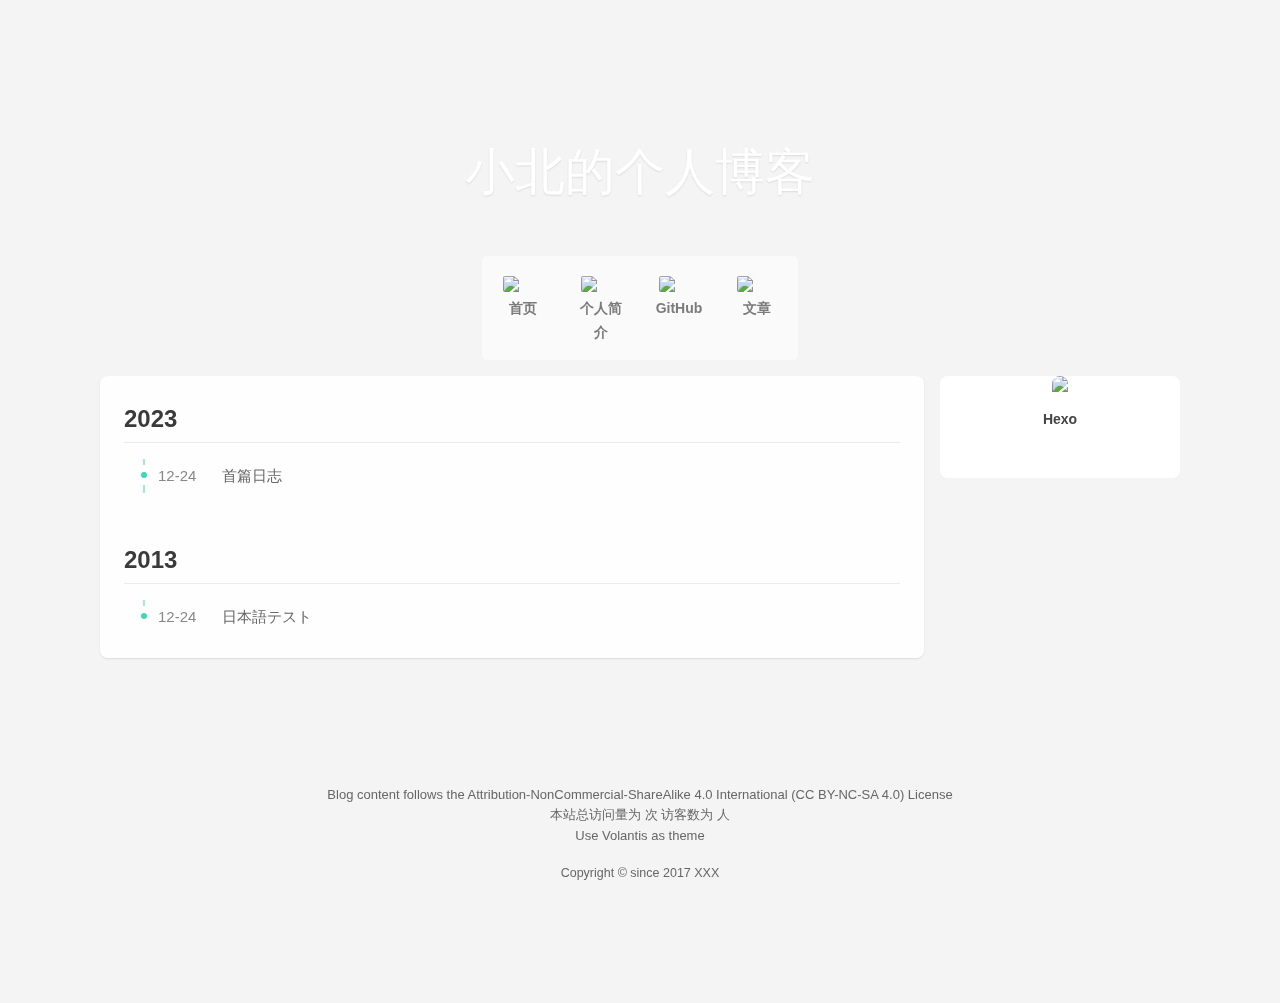
==== archives/index.html @ d3a30314 "Site updated: 2023-12-08 23:53:40" ====
<!DOCTYPE html>
<html lang="en">
    <head hexo-theme='https://github.com/volantis-x/hexo-theme-volantis/#5.8.0'>
  <meta name="generator" content="Hexo 5.4.2">
  <meta name="Volantis" content="5.8.0">
  <meta charset="utf-8">
  <!-- SEO相关 -->
  <meta name="robots" content="noindex,follow">
  <link rel="canonical" href="http://yoursite.com/archives/"/>
  <!-- 渲染优化 -->
    <meta http-equiv='x-dns-prefetch-control' content='on' />
      <link rel='dns-prefetch' href='https://unpkg.com'>
      <link rel="preconnect" href="https://unpkg.com" crossorigin>
  <meta name="renderer" content="webkit">
  <meta name="force-rendering" content="webkit">
  <meta http-equiv="X-UA-Compatible" content="IE=Edge,chrome=1">
    <meta http-equiv="Content-Security-Policy" content=" default-src 'self' https:; block-all-mixed-content; base-uri 'self' https:; form-action 'self' https:; worker-src 'self' https:; connect-src 'self' https: *; img-src 'self' data: https: *; media-src 'self' https: *; font-src 'self' data: https: *; frame-src 'self' https: *; manifest-src 'self' https: *; child-src https:; script-src 'self' https: 'unsafe-inline' *; style-src 'self' https: 'unsafe-inline' *; ">
  <meta name="HandheldFriendly" content="True" >
  <meta name="apple-mobile-web-app-capable" content="yes">
  <meta name="viewport" content="width=device-width, initial-scale=1, maximum-scale=5">
  <meta content="black-translucent" name="apple-mobile-web-app-status-bar-style">
  <meta content="telephone=no" name="format-detection">
  <!-- import head_begin begin -->
  <!-- import head_begin end -->
  <!-- Custom Files headBegin begin-->
  
  <!-- Custom Files headBegin end-->
  <!-- front-matter head_begin begin -->
  <!-- front-matter head_begin end -->
  <link rel="preload" href="/css/style.css" as="style">
  <link rel="preload" href="https://unpkg.com/volantis-static@0.0.1654736714924/media/fonts/VarelaRound/VarelaRound-Regular.ttf" as="font" type="font/ttf" crossorigin="anonymous">
<link rel="preload" href="https://unpkg.com/volantis-static@0.0.1654736714924/media/fonts/UbuntuMono/UbuntuMono-Regular.ttf" as="font" type="font/ttf" crossorigin="anonymous">

  <!-- feed -->
  <!-- 页面元数据 -->
  <title>Archive - Hexo</title>
  <meta name="keywords" content="null">
  <meta desc name="description" content="test description - John Doe - Hexo">
  
<meta property="og:type" content="website">
<meta property="og:title" content="Hexo">
<meta property="og:url" content="http://yoursite.com/archives/index.html">
<meta property="og:site_name" content="Hexo">
<meta property="og:description" content="test description">
<meta property="og:locale" content="en_US">
<meta property="og:image" content="https://unpkg.com/volantis-static@0.0.1654736714924/media/org.volantis/blog/favicon/android-chrome-192x192.png">
<meta property="article:author" content="John Doe">
<meta name="twitter:card" content="summary">
<meta name="twitter:image" content="https://unpkg.com/volantis-static@0.0.1654736714924/media/org.volantis/blog/favicon/android-chrome-192x192.png">
  <style>
    /* 首屏样式 */
    #safearea {
  display: none;
}
:root {
  --color-site-body: #f4f4f4;
  --color-site-bg: #f4f4f4;
  --color-site-inner: #fff;
  --color-site-footer: #666;
  --color-card: #fff;
  --color-text: #444;
  --color-block: #f6f6f6;
  --color-inlinecode: #c74f00;
  --color-codeblock: #fff7ea;
  --color-h1: #3a3a3a;
  --color-h2: #3a3a3a;
  --color-h3: #333;
  --color-h4: #444;
  --color-h5: #555;
  --color-h6: #666;
  --color-p: #444;
  --color-list: #666;
  --color-list-hl: #30ad91;
  --color-meta: #888;
  --color-read-bkg: #e0d8c8;
  --color-read-post: #f8f1e2;
  --color-copyright-bkg: #f5f5f5;
}
* {
  box-sizing: border-box;
  -webkit-box-sizing: border-box;
  -moz-box-sizing: border-box;
  outline: none;
  margin: 0;
  padding: 0;
}
*::-webkit-scrollbar {
  height: 4px;
  width: 4px;
}
*::-webkit-scrollbar-track-piece {
  background: transparent;
}
*::-webkit-scrollbar-thumb {
  background: #3dd9b6;
  cursor: pointer;
  border-radius: 2px;
  -webkit-border-radius: 2px;
}
*::-webkit-scrollbar-thumb:hover {
  background: #ff5722;
}
html {
  color: var(--color-text);
  width: 100%;
  height: 100%;
  font-family: UbuntuMono, "Varela Round", "PingFang SC", "Microsoft YaHei", Helvetica, Arial, Menlo, Monaco, monospace, sans-serif;
  font-size: 16px;
}
html >::-webkit-scrollbar {
  height: 4px;
  width: 4px;
}
html >::-webkit-scrollbar-track-piece {
  background: transparent;
}
html >::-webkit-scrollbar-thumb {
  background: #54b5a0 linear-gradient(45deg, rgba(255,255,255,0.4) 25%, transparent 25%, transparent 50%, rgba(255,255,255,0.4) 50%, rgba(255,255,255,0.4) 75%, transparent 75%, transparent);
  cursor: pointer;
  border-radius: 2px;
  -webkit-border-radius: 2px;
}
html >::-webkit-scrollbar-thumb:hover {
  background: #54b5a0 linear-gradient(45deg, rgba(255,255,255,0.4) 25%, transparent 25%, transparent 50%, rgba(255,255,255,0.4) 50%, rgba(255,255,255,0.4) 75%, transparent 75%, transparent);
}
body {
  background-color: var(--color-site-body);
  text-rendering: optimizelegibility;
  -webkit-tap-highlight-color: rgba(0,0,0,0);
  line-height: 1.6;
  -webkit-text-size-adjust: 100%;
  -ms-text-size-adjust: 100%;
}
body.modal-active {
  overflow: hidden;
}
@media screen and (max-width: 680px) {
  body.modal-active {
    position: fixed;
    top: 0;
    right: 0;
    bottom: 0;
    left: 0;
  }
}
a {
  color: #2092ec;
  cursor: pointer;
  text-decoration: none;
  transition: all 0.28s ease;
  -webkit-transition: all 0.28s ease;
  -khtml-transition: all 0.28s ease;
  -moz-transition: all 0.28s ease;
  -o-transition: all 0.28s ease;
  -ms-transition: all 0.28s ease;
}
a:hover {
  color: #ff5722;
}
a:active,
a:hover {
  outline: 0;
}
ul,
ol {
  padding-left: 0;
}
ul li,
ol li {
  list-style: none;
}
header {
  display: -webkit-box /* OLD - iOS 6-, Safari 3.1-6 */;
  display: -moz-box /* OLD - Firefox 19- (buggy but mostly works) */;
  display: block;
}
img {
  border: 0;
  background: none;
  max-width: 100%;
}
svg:not(:root) {
  overflow: hidden;
}
hr {
  -moz-box-sizing: content-box;
  box-sizing: content-box;
  -webkit-box-sizing: content-box;
  -moz-box-sizing: content-box;
  height: 0;
  border: 0;
  border-radius: 1px;
  -webkit-border-radius: 1px;
  border-bottom: 1px solid rgba(68,68,68,0.1);
}
button,
input {
  color: inherit;
  font: inherit;
  margin: 0;
}
button {
  overflow: visible;
  text-transform: none;
  -webkit-appearance: button;
  cursor: pointer;
}
@supports (backdrop-filter: blur(20px)) {
  .blur {
    background: rgba(255,255,255,0.9) !important;
    backdrop-filter: saturate(200%) blur(20px);
  }
}
.shadow {
  box-shadow: 0 1px 2px 0px rgba(0,0,0,0.1);
  -webkit-box-shadow: 0 1px 2px 0px rgba(0,0,0,0.1);
}
.shadow.floatable {
  transition: all 0.28s ease;
  -webkit-transition: all 0.28s ease;
  -khtml-transition: all 0.28s ease;
  -moz-transition: all 0.28s ease;
  -o-transition: all 0.28s ease;
  -ms-transition: all 0.28s ease;
}
.shadow.floatable:hover {
  box-shadow: 0 2px 4px 0px rgba(0,0,0,0.1), 0 4px 8px 0px rgba(0,0,0,0.1), 0 8px 16px 0px rgba(0,0,0,0.1);
  -webkit-box-shadow: 0 2px 4px 0px rgba(0,0,0,0.1), 0 4px 8px 0px rgba(0,0,0,0.1), 0 8px 16px 0px rgba(0,0,0,0.1);
}
#l_cover {
  min-height: 64px;
}
.cover-wrapper {
  top: 0;
  left: 0;
  max-width: 100%;
  height: 100vh;
  display: -webkit-box /* OLD - iOS 6-, Safari 3.1-6 */;
  display: -moz-box /* OLD - Firefox 19- (buggy but mostly works) */;
  display: -ms-flexbox /* TWEENER - IE 10 */;
  display: -webkit-flex /* NEW - Chrome */;
  display: flex /* NEW, Spec - Opera 12.1, Firefox 20+ */;
  display: flex;
  flex-wrap: nowrap;
  -webkit-flex-wrap: nowrap;
  -khtml-flex-wrap: nowrap;
  -moz-flex-wrap: nowrap;
  -o-flex-wrap: nowrap;
  -ms-flex-wrap: nowrap;
  -webkit-box-direction: normal;
  -moz-box-direction: normal;
  -webkit-box-orient: vertical;
  -moz-box-orient: vertical;
  -webkit-flex-direction: column;
  -ms-flex-direction: column;
  flex-direction: column;
  align-items: center;
  align-self: center;
  align-content: center;
  color: var(--color-site-inner);
  padding: 0 16px;
  user-select: none;
  -webkit-user-select: none;
  -moz-user-select: none;
  -ms-user-select: none;
  position: relative;
  overflow: hidden;
  margin-bottom: -100px;
}
.cover-wrapper .cover-bg {
  position: absolute;
  width: 100%;
  height: 100%;
  background-position: center;
  background-size: cover;
  -webkit-background-size: cover;
  -moz-background-size: cover;
}
.cover-wrapper .cover-bg.lazyload:not(.loaded) {
  opacity: 0;
  -webkit-opacity: 0;
  -moz-opacity: 0;
}
.cover-wrapper .cover-bg.lazyload.loaded {
  animation-delay: 0s;
  animation-duration: 0.5s;
  animation-fill-mode: forwards;
  animation-timing-function: ease-out;
  animation-name: fadeIn;
}
@-moz-keyframes fadeIn {
  0% {
    opacity: 0;
    -webkit-opacity: 0;
    -moz-opacity: 0;
    filter: blur(12px);
    transform: scale(1.02);
    -webkit-transform: scale(1.02);
    -khtml-transform: scale(1.02);
    -moz-transform: scale(1.02);
    -o-transform: scale(1.02);
    -ms-transform: scale(1.02);
  }
  100% {
    opacity: 1;
    -webkit-opacity: 1;
    -moz-opacity: 1;
  }
}
@-webkit-keyframes fadeIn {
  0% {
    opacity: 0;
    -webkit-opacity: 0;
    -moz-opacity: 0;
    filter: blur(12px);
    transform: scale(1.02);
    -webkit-transform: scale(1.02);
    -khtml-transform: scale(1.02);
    -moz-transform: scale(1.02);
    -o-transform: scale(1.02);
    -ms-transform: scale(1.02);
  }
  100% {
    opacity: 1;
    -webkit-opacity: 1;
    -moz-opacity: 1;
  }
}
@-o-keyframes fadeIn {
  0% {
    opacity: 0;
    -webkit-opacity: 0;
    -moz-opacity: 0;
    filter: blur(12px);
    transform: scale(1.02);
    -webkit-transform: scale(1.02);
    -khtml-transform: scale(1.02);
    -moz-transform: scale(1.02);
    -o-transform: scale(1.02);
    -ms-transform: scale(1.02);
  }
  100% {
    opacity: 1;
    -webkit-opacity: 1;
    -moz-opacity: 1;
  }
}
@keyframes fadeIn {
  0% {
    opacity: 0;
    -webkit-opacity: 0;
    -moz-opacity: 0;
    filter: blur(12px);
    transform: scale(1.02);
    -webkit-transform: scale(1.02);
    -khtml-transform: scale(1.02);
    -moz-transform: scale(1.02);
    -o-transform: scale(1.02);
    -ms-transform: scale(1.02);
  }
  100% {
    opacity: 1;
    -webkit-opacity: 1;
    -moz-opacity: 1;
  }
}
.cover-wrapper .cover-body {
  z-index: 1;
  position: relative;
  width: 100%;
  height: 100%;
}
.cover-wrapper#full {
  height: calc(100vh + 100px);
  padding-bottom: 100px;
}
.cover-wrapper#half {
  max-height: 640px;
  min-height: 400px;
  height: calc(36vh - 64px + 200px);
}
.cover-wrapper #scroll-down {
  width: 100%;
  height: 64px;
  position: absolute;
  bottom: 100px;
  text-align: center;
  cursor: pointer;
}
.cover-wrapper #scroll-down .scroll-down-effects {
  color: #fff;
  font-size: 24px;
  line-height: 64px;
  position: absolute;
  width: 24px;
  left: calc(50% - 12px);
  text-shadow: 0 1px 2px rgba(0,0,0,0.1);
  animation: scroll-down-effect 1.5s infinite;
  -webkit-animation: scroll-down-effect 1.5s infinite;
  -khtml-animation: scroll-down-effect 1.5s infinite;
  -moz-animation: scroll-down-effect 1.5s infinite;
  -o-animation: scroll-down-effect 1.5s infinite;
  -ms-animation: scroll-down-effect 1.5s infinite;
}
@-moz-keyframes scroll-down-effect {
  0% {
    top: 0;
    opacity: 1;
    -webkit-opacity: 1;
    -moz-opacity: 1;
  }
  50% {
    top: -16px;
    opacity: 0.4;
    -webkit-opacity: 0.4;
    -moz-opacity: 0.4;
  }
  100% {
    top: 0;
    opacity: 1;
    -webkit-opacity: 1;
    -moz-opacity: 1;
  }
}
@-webkit-keyframes scroll-down-effect {
  0% {
    top: 0;
    opacity: 1;
    -webkit-opacity: 1;
    -moz-opacity: 1;
  }
  50% {
    top: -16px;
    opacity: 0.4;
    -webkit-opacity: 0.4;
    -moz-opacity: 0.4;
  }
  100% {
    top: 0;
    opacity: 1;
    -webkit-opacity: 1;
    -moz-opacity: 1;
  }
}
@-o-keyframes scroll-down-effect {
  0% {
    top: 0;
    opacity: 1;
    -webkit-opacity: 1;
    -moz-opacity: 1;
  }
  50% {
    top: -16px;
    opacity: 0.4;
    -webkit-opacity: 0.4;
    -moz-opacity: 0.4;
  }
  100% {
    top: 0;
    opacity: 1;
    -webkit-opacity: 1;
    -moz-opacity: 1;
  }
}
@keyframes scroll-down-effect {
  0% {
    top: 0;
    opacity: 1;
    -webkit-opacity: 1;
    -moz-opacity: 1;
  }
  50% {
    top: -16px;
    opacity: 0.4;
    -webkit-opacity: 0.4;
    -moz-opacity: 0.4;
  }
  100% {
    top: 0;
    opacity: 1;
    -webkit-opacity: 1;
    -moz-opacity: 1;
  }
}
.cover-wrapper .cover-body {
  margin-top: 64px;
  margin-bottom: 100px;
}
.cover-wrapper .cover-body,
.cover-wrapper .cover-body .top,
.cover-wrapper .cover-body .bottom {
  display: -webkit-box /* OLD - iOS 6-, Safari 3.1-6 */;
  display: -moz-box /* OLD - Firefox 19- (buggy but mostly works) */;
  display: -ms-flexbox /* TWEENER - IE 10 */;
  display: -webkit-flex /* NEW - Chrome */;
  display: flex /* NEW, Spec - Opera 12.1, Firefox 20+ */;
  display: flex;
  -webkit-box-direction: normal;
  -moz-box-direction: normal;
  -webkit-box-orient: vertical;
  -moz-box-orient: vertical;
  -webkit-flex-direction: column;
  -ms-flex-direction: column;
  flex-direction: column;
  align-items: center;
  justify-content: center;
  -webkit-justify-content: center;
  -khtml-justify-content: center;
  -moz-justify-content: center;
  -o-justify-content: center;
  -ms-justify-content: center;
  max-width: 100%;
}
.cover-wrapper .cover-body .bottom {
  margin-top: 32px;
}
.cover-wrapper .cover-body .title {
  font-family: "Varela Round", "PingFang SC", "Microsoft YaHei", Helvetica, Arial, Helvetica, monospace;
  font-size: 3.125rem;
  line-height: 1.2;
  text-shadow: 0 1px 2px rgba(0,0,0,0.1);
}
.cover-wrapper .cover-body .subtitle {
  font-size: 20px;
}
.cover-wrapper .cover-body .logo {
  max-height: 120px;
  max-width: calc(100% - 4 * 16px);
}
@media screen and (min-height: 1024px) {
  .cover-wrapper .cover-body .title {
    font-size: 3rem;
  }
  .cover-wrapper .cover-body .subtitle {
    font-size: 1.05rem;
  }
  .cover-wrapper .cover-body .logo {
    max-height: 150px;
  }
}
.cover-wrapper .cover-body .m_search {
  position: relative;
  max-width: calc(100% - 16px);
  width: 320px;
  vertical-align: middle;
}
.cover-wrapper .cover-body .m_search .form {
  position: relative;
  display: -webkit-box /* OLD - iOS 6-, Safari 3.1-6 */;
  display: -moz-box /* OLD - Firefox 19- (buggy but mostly works) */;
  display: block;
  width: 100%;
}
.cover-wrapper .cover-body .m_search .icon,
.cover-wrapper .cover-body .m_search .input {
  transition: all 0.28s ease;
  -webkit-transition: all 0.28s ease;
  -khtml-transition: all 0.28s ease;
  -moz-transition: all 0.28s ease;
  -o-transition: all 0.28s ease;
  -ms-transition: all 0.28s ease;
}
.cover-wrapper .cover-body .m_search .icon {
  position: absolute;
  display: -webkit-box /* OLD - iOS 6-, Safari 3.1-6 */;
  display: -moz-box /* OLD - Firefox 19- (buggy but mostly works) */;
  display: block;
  line-height: 2.5rem;
  width: 32px;
  top: 0;
  left: 5px;
  color: rgba(68,68,68,0.75);
}
.cover-wrapper .cover-body .m_search .input {
  display: -webkit-box /* OLD - iOS 6-, Safari 3.1-6 */;
  display: -moz-box /* OLD - Firefox 19- (buggy but mostly works) */;
  display: block;
  height: 2.5rem;
  width: 100%;
  box-shadow: none;
  -webkit-box-shadow: none;
  box-sizing: border-box;
  -webkit-box-sizing: border-box;
  -moz-box-sizing: border-box;
  font-size: 0.875rem;
  -webkit-appearance: none;
  padding-left: 36px;
  border-radius: 1.4rem;
  -webkit-border-radius: 1.4rem;
  background: rgba(255,255,255,0.6);
  backdrop-filter: blur(10px);
  border: none;
  color: var(--color-text);
}
@media screen and (max-width: 500px) {
  .cover-wrapper .cover-body .m_search .input {
    padding-left: 36px;
  }
}
.cover-wrapper .cover-body .m_search .input:hover {
  background: rgba(255,255,255,0.8);
}
.cover-wrapper .cover-body .m_search .input:focus {
  background: #fff;
}
.cover-wrapper .list-h {
  display: -webkit-box /* OLD - iOS 6-, Safari 3.1-6 */;
  display: -moz-box /* OLD - Firefox 19- (buggy but mostly works) */;
  display: -ms-flexbox /* TWEENER - IE 10 */;
  display: -webkit-flex /* NEW - Chrome */;
  display: flex /* NEW, Spec - Opera 12.1, Firefox 20+ */;
  display: flex;
  -webkit-box-direction: normal;
  -moz-box-direction: normal;
  -webkit-box-orient: horizontal;
  -moz-box-orient: horizontal;
  -webkit-flex-direction: row;
  -ms-flex-direction: row;
  flex-direction: row;
  flex-wrap: wrap;
  -webkit-flex-wrap: wrap;
  -khtml-flex-wrap: wrap;
  -moz-flex-wrap: wrap;
  -o-flex-wrap: wrap;
  -ms-flex-wrap: wrap;
  align-items: stretch;
  border-radius: 4px;
  -webkit-border-radius: 4px;
  user-select: none;
  -webkit-user-select: none;
  -moz-user-select: none;
  -ms-user-select: none;
}
.cover-wrapper .list-h a {
  -webkit-box-flex: 1;
  -moz-box-flex: 1;
  -webkit-flex: 1 0;
  -ms-flex: 1 0;
  flex: 1 0;
  display: -webkit-box /* OLD - iOS 6-, Safari 3.1-6 */;
  display: -moz-box /* OLD - Firefox 19- (buggy but mostly works) */;
  display: -ms-flexbox /* TWEENER - IE 10 */;
  display: -webkit-flex /* NEW - Chrome */;
  display: flex /* NEW, Spec - Opera 12.1, Firefox 20+ */;
  display: flex;
  font-weight: 600;
}
.cover-wrapper .list-h a img {
  display: -webkit-box /* OLD - iOS 6-, Safari 3.1-6 */;
  display: -moz-box /* OLD - Firefox 19- (buggy but mostly works) */;
  display: block;
  border-radius: 2px;
  -webkit-border-radius: 2px;
  margin: 4px;
  min-width: 40px;
  max-width: 44px;
}
@media screen and (max-width: 768px) {
  .cover-wrapper .list-h a img {
    min-width: 36px;
    max-width: 40px;
  }
}
@media screen and (max-width: 500px) {
  .cover-wrapper .list-h a img {
    margin: 2px 4px;
    min-width: 32px;
    max-width: 36px;
  }
}
@media screen and (max-width: 375px) {
  .cover-wrapper .list-h a img {
    min-width: 28px;
    max-width: 32px;
  }
}
.cover-wrapper {
  max-width: 100%;
}
.cover-wrapper.search .bottom .menu {
  margin-top: 16px;
}
.cover-wrapper.search .bottom .menu .list-h a {
  white-space: nowrap;
  -webkit-box-direction: normal;
  -moz-box-direction: normal;
  -webkit-box-orient: horizontal;
  -moz-box-orient: horizontal;
  -webkit-flex-direction: row;
  -ms-flex-direction: row;
  flex-direction: row;
  align-items: baseline;
  padding: 2px;
  margin: 4px;
  color: var(--color-site-inner);
  opacity: 0.75;
  -webkit-opacity: 0.75;
  -moz-opacity: 0.75;
  text-shadow: 0 1px 2px rgba(0,0,0,0.05);
  border-bottom: 2px solid transparent;
}
.cover-wrapper.search .bottom .menu .list-h a i {
  margin-right: 4px;
}
.cover-wrapper.search .bottom .menu .list-h a p {
  font-size: 0.9375rem;
}
.cover-wrapper.search .bottom .menu .list-h a:hover,
.cover-wrapper.search .bottom .menu .list-h a.active,
.cover-wrapper.search .bottom .menu .list-h a:active {
  opacity: 1;
  -webkit-opacity: 1;
  -moz-opacity: 1;
  border-bottom: 2px solid var(--color-site-inner);
}
.cover-wrapper.dock .menu,
.cover-wrapper.featured .menu,
.cover-wrapper.focus .menu {
  border-radius: 6px;
  -webkit-border-radius: 6px;
}
.cover-wrapper.dock .menu .list-h a,
.cover-wrapper.featured .menu .list-h a,
.cover-wrapper.focus .menu .list-h a {
  -webkit-box-direction: normal;
  -moz-box-direction: normal;
  -webkit-box-orient: vertical;
  -moz-box-orient: vertical;
  -webkit-flex-direction: column;
  -ms-flex-direction: column;
  flex-direction: column;
  align-items: center;
  padding: 12px;
  line-height: 24px;
  border-radius: 4px;
  -webkit-border-radius: 4px;
  border-bottom: none;
  text-align: center;
  align-content: flex-end;
  color: rgba(68,68,68,0.7);
  font-size: 1.5rem;
}
@media screen and (max-width: 500px) {
  .cover-wrapper.dock .menu .list-h a,
  .cover-wrapper.featured .menu .list-h a,
  .cover-wrapper.focus .menu .list-h a {
    padding: 12px 8px;
  }
}
.cover-wrapper.dock .menu .list-h a i,
.cover-wrapper.featured .menu .list-h a i,
.cover-wrapper.focus .menu .list-h a i {
  margin: 8px;
}
.cover-wrapper.dock .menu .list-h a p,
.cover-wrapper.featured .menu .list-h a p,
.cover-wrapper.focus .menu .list-h a p {
  font-size: 0.875rem;
}
.cover-wrapper.dock .menu .list-h a.active,
.cover-wrapper.featured .menu .list-h a.active,
.cover-wrapper.focus .menu .list-h a.active {
  background: var(--color-card);
  backdrop-filter: none;
}
.cover-wrapper.dock .menu .list-h a.active i,
.cover-wrapper.featured .menu .list-h a.active i,
.cover-wrapper.focus .menu .list-h a.active i,
.cover-wrapper.dock .menu .list-h a.active i+p,
.cover-wrapper.featured .menu .list-h a.active i+p,
.cover-wrapper.focus .menu .list-h a.active i+p {
  color: #3dd9b6;
}
.cover-wrapper.dock .menu .list-h a.active img+p,
.cover-wrapper.featured .menu .list-h a.active img+p,
.cover-wrapper.focus .menu .list-h a.active img+p {
  color: var(--color-text);
}
.cover-wrapper.dock .menu .list-h a:hover,
.cover-wrapper.featured .menu .list-h a:hover,
.cover-wrapper.focus .menu .list-h a:hover {
  background: var(--color-card);
}
.cover-wrapper.dock .top {
  margin-bottom: 48px;
}
.cover-wrapper.dock .menu {
  background: rgba(255,255,255,0.5);
  position: absolute;
  bottom: 0;
  max-width: 100%;
}
.cover-wrapper.dock .menu .list-h {
  flex-wrap: nowrap;
  -webkit-flex-wrap: nowrap;
  -khtml-flex-wrap: nowrap;
  -moz-flex-wrap: nowrap;
  -o-flex-wrap: nowrap;
  -ms-flex-wrap: nowrap;
  margin: 4px;
}
.cover-wrapper.dock .menu .list-h a+a {
  margin-left: 4px;
}
@media screen and (max-width: 500px) {
  .cover-wrapper.dock .menu .list-h {
    overflow-x: scroll;
  }
  .cover-wrapper.dock .menu .list-h::-webkit-scrollbar {
    height: 0;
    width: 0;
  }
  .cover-wrapper.dock .menu .list-h::-webkit-scrollbar-track-piece {
    background: transparent;
  }
  .cover-wrapper.dock .menu .list-h::-webkit-scrollbar-thumb {
    background: #3dd9b6;
    cursor: pointer;
    border-radius: 0;
    -webkit-border-radius: 0;
  }
  .cover-wrapper.dock .menu .list-h::-webkit-scrollbar-thumb:hover {
    background: #ff5722;
  }
}
@supports (backdrop-filter: blur(20px)) {
  .cover-wrapper.dock .menu {
    background: rgba(255,255,255,0.5);
    backdrop-filter: saturate(200%) blur(20px);
  }
}
@font-face {
  font-family: 'UbuntuMono';
  src: url("https://unpkg.com/volantis-static@0.0.1654736714924/media/fonts/UbuntuMono/UbuntuMono-Regular.ttf");
  font-weight: 'normal';
  font-style: 'normal';
  font-display: swap;
}
@font-face {
  font-family: 'Varela Round';
  src: url("https://unpkg.com/volantis-static@0.0.1654736714924/media/fonts/VarelaRound/VarelaRound-Regular.ttf");
  font-weight: 'normal';
  font-style: 'normal';
  font-display: swap;
}
.l_header {
  position: fixed;
  z-index: 1000;
  top: 0;
  width: 100%;
  height: 64px;
  background: var(--color-card);
  box-shadow: 0 1px 2px 0px rgba(0,0,0,0.1);
  -webkit-box-shadow: 0 1px 2px 0px rgba(0,0,0,0.1);
}
.l_header.auto {
  transition: opacity 0.4s ease;
  -webkit-transition: opacity 0.4s ease;
  -khtml-transition: opacity 0.4s ease;
  -moz-transition: opacity 0.4s ease;
  -o-transition: opacity 0.4s ease;
  -ms-transition: opacity 0.4s ease;
  visibility: hidden;
}
.l_header.auto.show {
  opacity: 1 !important;
  -webkit-opacity: 1 !important;
  -moz-opacity: 1 !important;
  visibility: visible;
}
.l_header .container {
  margin-left: 16px;
  margin-right: 16px;
}
.l_header #wrapper {
  height: 100%;
  user-select: none;
  -webkit-user-select: none;
  -moz-user-select: none;
  -ms-user-select: none;
}
.l_header #wrapper .nav-main,
.l_header #wrapper .nav-sub {
  display: -webkit-box /* OLD - iOS 6-, Safari 3.1-6 */;
  display: -moz-box /* OLD - Firefox 19- (buggy but mostly works) */;
  display: -ms-flexbox /* TWEENER - IE 10 */;
  display: -webkit-flex /* NEW - Chrome */;
  display: flex /* NEW, Spec - Opera 12.1, Firefox 20+ */;
  display: flex;
  flex-wrap: nowrap;
  -webkit-flex-wrap: nowrap;
  -khtml-flex-wrap: nowrap;
  -moz-flex-wrap: nowrap;
  -o-flex-wrap: nowrap;
  -ms-flex-wrap: nowrap;
  justify-content: space-between;
  -webkit-justify-content: space-between;
  -khtml-justify-content: space-between;
  -moz-justify-content: space-between;
  -o-justify-content: space-between;
  -ms-justify-content: space-between;
  align-items: center;
}
.l_header #wrapper .nav-main {
  transition: all 0.28s ease;
  -webkit-transition: all 0.28s ease;
  -khtml-transition: all 0.28s ease;
  -moz-transition: all 0.28s ease;
  -o-transition: all 0.28s ease;
  -ms-transition: all 0.28s ease;
}
.l_header #wrapper.sub .nav-main {
  transform: translateY(-64px);
  -webkit-transform: translateY(-64px);
  -khtml-transform: translateY(-64px);
  -moz-transform: translateY(-64px);
  -o-transform: translateY(-64px);
  -ms-transform: translateY(-64px);
}
.l_header #wrapper .nav-sub {
  transition: all 0.28s ease;
  -webkit-transition: all 0.28s ease;
  -khtml-transition: all 0.28s ease;
  -moz-transition: all 0.28s ease;
  -o-transition: all 0.28s ease;
  -ms-transition: all 0.28s ease;
  opacity: 0;
  -webkit-opacity: 0;
  -moz-opacity: 0;
  height: 64px;
  width: calc(100% - 2 * 16px);
  position: absolute;
}
.l_header #wrapper .nav-sub ::-webkit-scrollbar {
  display: -webkit-box /* OLD - iOS 6-, Safari 3.1-6 */;
  display: -moz-box /* OLD - Firefox 19- (buggy but mostly works) */;
  display: none;
}
@media screen and (min-width: 2048px) {
  .l_header #wrapper .nav-sub {
    max-width: 55vw;
    margin: auto;
  }
}
.l_header #wrapper.sub .nav-sub {
  opacity: 1;
  -webkit-opacity: 1;
  -moz-opacity: 1;
}
.l_header #wrapper .title {
  position: relative;
  color: var(--color-text);
  padding-left: 24px;
  max-height: 64px;
}
.l_header #wrapper .nav-main .title {
  white-space: nowrap;
  overflow: hidden;
  text-overflow: ellipsis;
  flex-shrink: 0;
  line-height: 64px;
  padding: 0 24px;
  font-size: 1.25rem;
  font-family: "Varela Round", "PingFang SC", "Microsoft YaHei", Helvetica, Arial, Helvetica, monospace;
}
.l_header #wrapper .nav-main .title img {
  height: 64px;
}
.l_header .nav-sub {
  max-width: 1080px;
  margin: auto;
}
.l_header .nav-sub .title {
  font-weight: bold;
  font-family: UbuntuMono, "Varela Round", "PingFang SC", "Microsoft YaHei", Helvetica, Arial, Menlo, Monaco, monospace, sans-serif;
  line-height: 1.2;
  max-height: 64px;
  white-space: normal;
  flex-shrink: 1;
}
.l_header .switcher {
  display: -webkit-box /* OLD - iOS 6-, Safari 3.1-6 */;
  display: -moz-box /* OLD - Firefox 19- (buggy but mostly works) */;
  display: none;
  line-height: 64px;
  align-items: center;
}
.l_header .switcher .s-toc {
  display: -webkit-box /* OLD - iOS 6-, Safari 3.1-6 */;
  display: -moz-box /* OLD - Firefox 19- (buggy but mostly works) */;
  display: none;
}
@media screen and (max-width: 768px) {
  .l_header .switcher .s-toc {
    display: -webkit-box /* OLD - iOS 6-, Safari 3.1-6 */;
    display: -moz-box /* OLD - Firefox 19- (buggy but mostly works) */;
    display: -ms-flexbox /* TWEENER - IE 10 */;
    display: -webkit-flex /* NEW - Chrome */;
    display: flex /* NEW, Spec - Opera 12.1, Firefox 20+ */;
    display: flex;
  }
}
.l_header .switcher >li {
  height: 48px;
  transition: all 0.28s ease;
  -webkit-transition: all 0.28s ease;
  -khtml-transition: all 0.28s ease;
  -moz-transition: all 0.28s ease;
  -o-transition: all 0.28s ease;
  -ms-transition: all 0.28s ease;
  margin: 2px;
}
@media screen and (max-width: 500px) {
  .l_header .switcher >li {
    margin: 0 1px;
    height: 48px;
  }
}
.l_header .switcher >li >a {
  display: -webkit-box /* OLD - iOS 6-, Safari 3.1-6 */;
  display: -moz-box /* OLD - Firefox 19- (buggy but mostly works) */;
  display: -ms-flexbox /* TWEENER - IE 10 */;
  display: -webkit-flex /* NEW - Chrome */;
  display: flex /* NEW, Spec - Opera 12.1, Firefox 20+ */;
  display: flex;
  justify-content: center;
  -webkit-justify-content: center;
  -khtml-justify-content: center;
  -moz-justify-content: center;
  -o-justify-content: center;
  -ms-justify-content: center;
  align-items: center;
  width: 48px;
  height: 48px;
  padding: 0.85em 1.1em;
  border-radius: 100px;
  -webkit-border-radius: 100px;
  border: none;
  transition: all 0.28s ease;
  -webkit-transition: all 0.28s ease;
  -khtml-transition: all 0.28s ease;
  -moz-transition: all 0.28s ease;
  -o-transition: all 0.28s ease;
  -ms-transition: all 0.28s ease;
  color: #3dd9b6;
}
.l_header .switcher >li >a:hover {
  border: none;
}
.l_header .switcher >li >a.active,
.l_header .switcher >li >a:active {
  border: none;
  background: var(--color-site-bg);
}
@media screen and (max-width: 500px) {
  .l_header .switcher >li >a {
    width: 36px;
    height: 48px;
  }
}
.l_header .nav-sub .switcher {
  display: -webkit-box /* OLD - iOS 6-, Safari 3.1-6 */;
  display: -moz-box /* OLD - Firefox 19- (buggy but mostly works) */;
  display: -ms-flexbox /* TWEENER - IE 10 */;
  display: -webkit-flex /* NEW - Chrome */;
  display: flex /* NEW, Spec - Opera 12.1, Firefox 20+ */;
  display: flex;
}
.l_header .m_search {
  display: -webkit-box /* OLD - iOS 6-, Safari 3.1-6 */;
  display: -moz-box /* OLD - Firefox 19- (buggy but mostly works) */;
  display: -ms-flexbox /* TWEENER - IE 10 */;
  display: -webkit-flex /* NEW - Chrome */;
  display: flex /* NEW, Spec - Opera 12.1, Firefox 20+ */;
  display: flex;
  height: 64px;
  width: 240px;
  transition: all 0.28s ease;
  -webkit-transition: all 0.28s ease;
  -khtml-transition: all 0.28s ease;
  -moz-transition: all 0.28s ease;
  -o-transition: all 0.28s ease;
  -ms-transition: all 0.28s ease;
}
@media screen and (max-width: 1024px) {
  .l_header .m_search {
    width: 44px;
    min-width: 44px;
  }
  .l_header .m_search input::placeholder {
    opacity: 0;
    -webkit-opacity: 0;
    -moz-opacity: 0;
  }
  .l_header .m_search:hover {
    width: 240px;
  }
  .l_header .m_search:hover input::placeholder {
    opacity: 1;
    -webkit-opacity: 1;
    -moz-opacity: 1;
  }
}
@media screen and (min-width: 500px) {
  .l_header .m_search:hover .input {
    width: 100%;
  }
  .l_header .m_search:hover .input::placeholder {
    opacity: 1;
    -webkit-opacity: 1;
    -moz-opacity: 1;
  }
}
@media screen and (max-width: 500px) {
  .l_header .m_search {
    min-width: 0;
  }
  .l_header .m_search input::placeholder {
    opacity: 1;
    -webkit-opacity: 1;
    -moz-opacity: 1;
  }
}
.l_header .m_search .form {
  position: relative;
  display: -webkit-box /* OLD - iOS 6-, Safari 3.1-6 */;
  display: -moz-box /* OLD - Firefox 19- (buggy but mostly works) */;
  display: -ms-flexbox /* TWEENER - IE 10 */;
  display: -webkit-flex /* NEW - Chrome */;
  display: flex /* NEW, Spec - Opera 12.1, Firefox 20+ */;
  display: flex;
  width: 100%;
  align-items: center;
}
.l_header .m_search .icon {
  position: absolute;
  width: 36px;
  left: 5px;
  color: var(--color-meta);
}
@media screen and (max-width: 500px) {
  .l_header .m_search .icon {
    display: -webkit-box /* OLD - iOS 6-, Safari 3.1-6 */;
    display: -moz-box /* OLD - Firefox 19- (buggy but mostly works) */;
    display: none;
  }
}
.l_header .m_search .input {
  display: -webkit-box /* OLD - iOS 6-, Safari 3.1-6 */;
  display: -moz-box /* OLD - Firefox 19- (buggy but mostly works) */;
  display: block;
  padding-top: 8px;
  padding-bottom: 8px;
  line-height: 1.3;
  width: 100%;
  color: var(--color-text);
  background: #fafafa;
  box-shadow: none;
  -webkit-box-shadow: none;
  box-sizing: border-box;
  -webkit-box-sizing: border-box;
  -moz-box-sizing: border-box;
  padding-left: 40px;
  font-size: 0.875rem;
  border-radius: 8px;
  -webkit-border-radius: 8px;
  border: none;
  transition: all 0.28s ease;
  -webkit-transition: all 0.28s ease;
  -khtml-transition: all 0.28s ease;
  -moz-transition: all 0.28s ease;
  -o-transition: all 0.28s ease;
  -ms-transition: all 0.28s ease;
}
@media screen and (min-width: 500px) {
  .l_header .m_search .input:focus {
    box-shadow: 0 4px 8px 0px rgba(0,0,0,0.1);
    -webkit-box-shadow: 0 4px 8px 0px rgba(0,0,0,0.1);
  }
}
@media screen and (max-width: 500px) {
  .l_header .m_search .input {
    background: var(--color-block);
    padding-left: 8px;
    border: none;
  }
  .l_header .m_search .input:hover,
  .l_header .m_search .input:focus {
    border: none;
  }
}
@media (max-width: 500px) {
  .l_header .m_search {
    left: 0;
    width: 0;
    overflow: hidden;
    position: absolute;
    background: #fff;
    transition: all 0.28s ease;
    -webkit-transition: all 0.28s ease;
    -khtml-transition: all 0.28s ease;
    -moz-transition: all 0.28s ease;
    -o-transition: all 0.28s ease;
    -ms-transition: all 0.28s ease;
  }
  .l_header .m_search .input {
    border-radius: 32px;
    -webkit-border-radius: 32px;
    margin-left: 16px;
    padding-left: 16px;
  }
  .l_header.z_search-open .m_search {
    width: 100%;
  }
  .l_header.z_search-open .m_search .input {
    width: calc(100% - 120px);
  }
}
ul.m-pc >li>a {
  color: inherit;
  border-bottom: 2px solid transparent;
}
ul.m-pc >li>a:active,
ul.m-pc >li>a.active {
  border-bottom: 2px solid #3dd9b6;
}
ul.m-pc li:hover >ul.list-v,
ul.list-v li:hover >ul.list-v {
  display: -webkit-box /* OLD - iOS 6-, Safari 3.1-6 */;
  display: -moz-box /* OLD - Firefox 19- (buggy but mostly works) */;
  display: block;
}
ul.nav-list-h {
  display: -webkit-box /* OLD - iOS 6-, Safari 3.1-6 */;
  display: -moz-box /* OLD - Firefox 19- (buggy but mostly works) */;
  display: -ms-flexbox /* TWEENER - IE 10 */;
  display: -webkit-flex /* NEW - Chrome */;
  display: flex /* NEW, Spec - Opera 12.1, Firefox 20+ */;
  display: flex;
  align-items: stretch;
}
ul.nav-list-h>li {
  position: relative;
  justify-content: center;
  -webkit-justify-content: center;
  -khtml-justify-content: center;
  -moz-justify-content: center;
  -o-justify-content: center;
  -ms-justify-content: center;
  height: 100%;
  line-height: 2.4;
  border-radius: 4px;
  -webkit-border-radius: 4px;
}
ul.nav-list-h>li >a {
  -webkit-font-smoothing: antialiased;
  -moz-osx-font-smoothing: grayscale;
  font-weight: 600;
}
ul.list-v {
  z-index: 1;
  display: -webkit-box /* OLD - iOS 6-, Safari 3.1-6 */;
  display: -moz-box /* OLD - Firefox 19- (buggy but mostly works) */;
  display: none;
  position: absolute;
  background: var(--color-card);
  box-shadow: 0 2px 4px 0px rgba(0,0,0,0.08), 0 4px 8px 0px rgba(0,0,0,0.08), 0 8px 16px 0px rgba(0,0,0,0.08);
  -webkit-box-shadow: 0 2px 4px 0px rgba(0,0,0,0.08), 0 4px 8px 0px rgba(0,0,0,0.08), 0 8px 16px 0px rgba(0,0,0,0.08);
  margin-top: -6px;
  border-radius: 4px;
  -webkit-border-radius: 4px;
  padding: 8px 0;
}
ul.list-v.show {
  display: -webkit-box /* OLD - iOS 6-, Safari 3.1-6 */;
  display: -moz-box /* OLD - Firefox 19- (buggy but mostly works) */;
  display: block;
}
ul.list-v hr {
  margin-top: 8px;
  margin-bottom: 8px;
}
ul.list-v >li {
  white-space: nowrap;
  word-break: keep-all;
}
ul.list-v >li.header {
  font-size: 0.78125rem;
  font-weight: bold;
  line-height: 2em;
  color: var(--color-meta);
  margin: 8px 16px 4px;
}
ul.list-v >li.header i {
  margin-right: 8px;
}
ul.list-v >li ul {
  margin-left: 0;
  display: -webkit-box /* OLD - iOS 6-, Safari 3.1-6 */;
  display: -moz-box /* OLD - Firefox 19- (buggy but mostly works) */;
  display: none;
  margin-top: -40px;
}
ul.list-v .aplayer-container {
  min-height: 64px;
  padding: 6px 16px;
}
ul.list-v >li>a {
  transition: all 0.28s ease;
  -webkit-transition: all 0.28s ease;
  -khtml-transition: all 0.28s ease;
  -moz-transition: all 0.28s ease;
  -o-transition: all 0.28s ease;
  -ms-transition: all 0.28s ease;
  display: -webkit-box /* OLD - iOS 6-, Safari 3.1-6 */;
  display: -moz-box /* OLD - Firefox 19- (buggy but mostly works) */;
  display: block;
  color: var(--color-list);
  font-size: 0.875rem;
  font-weight: bold;
  line-height: 36px;
  padding: 0 20px 0 16px;
  text-overflow: ellipsis;
  margin: 0 4px;
  border-radius: 4px;
  -webkit-border-radius: 4px;
}
@media screen and (max-width: 1024px) {
  ul.list-v >li>a {
    line-height: 40px;
  }
}
ul.list-v >li>a >i {
  margin-right: 8px;
}
ul.list-v >li>a:active,
ul.list-v >li>a.active {
  color: var(--color-list-hl);
}
ul.list-v >li>a:hover {
  color: var(--color-list-hl);
  background: var(--color-site-bg);
}
.l_header .menu >ul>li>a {
  display: -webkit-box /* OLD - iOS 6-, Safari 3.1-6 */;
  display: -moz-box /* OLD - Firefox 19- (buggy but mostly works) */;
  display: block;
  padding: 0 8px;
}
.l_header .menu >ul>li>a >i {
  margin-right: 4px;
}
.l_header ul.nav-list-h>li {
  color: var(--color-list);
  line-height: 64px;
}
.l_header ul.nav-list-h>li >a {
  max-height: 64px;
  overflow: hidden;
  color: inherit;
}
.l_header ul.nav-list-h>li >a:active,
.l_header ul.nav-list-h>li >a.active {
  color: #3dd9b6;
}
.l_header ul.nav-list-h>li:hover>a {
  color: var(--color-list-hl);
}
.l_header ul.nav-list-h>li i.music {
  animation: rotate-effect 1.5s linear infinite;
  -webkit-animation: rotate-effect 1.5s linear infinite;
  -khtml-animation: rotate-effect 1.5s linear infinite;
  -moz-animation: rotate-effect 1.5s linear infinite;
  -o-animation: rotate-effect 1.5s linear infinite;
  -ms-animation: rotate-effect 1.5s linear infinite;
}
@-moz-keyframes rotate-effect {
  0% {
    transform: rotate(0);
    -webkit-transform: rotate(0);
    -khtml-transform: rotate(0);
    -moz-transform: rotate(0);
    -o-transform: rotate(0);
    -ms-transform: rotate(0);
  }
  25% {
    transform: rotate(90deg);
    -webkit-transform: rotate(90deg);
    -khtml-transform: rotate(90deg);
    -moz-transform: rotate(90deg);
    -o-transform: rotate(90deg);
    -ms-transform: rotate(90deg);
  }
  50% {
    transform: rotate(180deg);
    -webkit-transform: rotate(180deg);
    -khtml-transform: rotate(180deg);
    -moz-transform: rotate(180deg);
    -o-transform: rotate(180deg);
    -ms-transform: rotate(180deg);
  }
  75% {
    transform: rotate(270deg);
    -webkit-transform: rotate(270deg);
    -khtml-transform: rotate(270deg);
    -moz-transform: rotate(270deg);
    -o-transform: rotate(270deg);
    -ms-transform: rotate(270deg);
  }
  100% {
    transform: rotate(360deg);
    -webkit-transform: rotate(360deg);
    -khtml-transform: rotate(360deg);
    -moz-transform: rotate(360deg);
    -o-transform: rotate(360deg);
    -ms-transform: rotate(360deg);
  }
}
@-webkit-keyframes rotate-effect {
  0% {
    transform: rotate(0);
    -webkit-transform: rotate(0);
    -khtml-transform: rotate(0);
    -moz-transform: rotate(0);
    -o-transform: rotate(0);
    -ms-transform: rotate(0);
  }
  25% {
    transform: rotate(90deg);
    -webkit-transform: rotate(90deg);
    -khtml-transform: rotate(90deg);
    -moz-transform: rotate(90deg);
    -o-transform: rotate(90deg);
    -ms-transform: rotate(90deg);
  }
  50% {
    transform: rotate(180deg);
    -webkit-transform: rotate(180deg);
    -khtml-transform: rotate(180deg);
    -moz-transform: rotate(180deg);
    -o-transform: rotate(180deg);
    -ms-transform: rotate(180deg);
  }
  75% {
    transform: rotate(270deg);
    -webkit-transform: rotate(270deg);
    -khtml-transform: rotate(270deg);
    -moz-transform: rotate(270deg);
    -o-transform: rotate(270deg);
    -ms-transform: rotate(270deg);
  }
  100% {
    transform: rotate(360deg);
    -webkit-transform: rotate(360deg);
    -khtml-transform: rotate(360deg);
    -moz-transform: rotate(360deg);
    -o-transform: rotate(360deg);
    -ms-transform: rotate(360deg);
  }
}
@-o-keyframes rotate-effect {
  0% {
    transform: rotate(0);
    -webkit-transform: rotate(0);
    -khtml-transform: rotate(0);
    -moz-transform: rotate(0);
    -o-transform: rotate(0);
    -ms-transform: rotate(0);
  }
  25% {
    transform: rotate(90deg);
    -webkit-transform: rotate(90deg);
    -khtml-transform: rotate(90deg);
    -moz-transform: rotate(90deg);
    -o-transform: rotate(90deg);
    -ms-transform: rotate(90deg);
  }
  50% {
    transform: rotate(180deg);
    -webkit-transform: rotate(180deg);
    -khtml-transform: rotate(180deg);
    -moz-transform: rotate(180deg);
    -o-transform: rotate(180deg);
    -ms-transform: rotate(180deg);
  }
  75% {
    transform: rotate(270deg);
    -webkit-transform: rotate(270deg);
    -khtml-transform: rotate(270deg);
    -moz-transform: rotate(270deg);
    -o-transform: rotate(270deg);
    -ms-transform: rotate(270deg);
  }
  100% {
    transform: rotate(360deg);
    -webkit-transform: rotate(360deg);
    -khtml-transform: rotate(360deg);
    -moz-transform: rotate(360deg);
    -o-transform: rotate(360deg);
    -ms-transform: rotate(360deg);
  }
}
@keyframes rotate-effect {
  0% {
    transform: rotate(0);
    -webkit-transform: rotate(0);
    -khtml-transform: rotate(0);
    -moz-transform: rotate(0);
    -o-transform: rotate(0);
    -ms-transform: rotate(0);
  }
  25% {
    transform: rotate(90deg);
    -webkit-transform: rotate(90deg);
    -khtml-transform: rotate(90deg);
    -moz-transform: rotate(90deg);
    -o-transform: rotate(90deg);
    -ms-transform: rotate(90deg);
  }
  50% {
    transform: rotate(180deg);
    -webkit-transform: rotate(180deg);
    -khtml-transform: rotate(180deg);
    -moz-transform: rotate(180deg);
    -o-transform: rotate(180deg);
    -ms-transform: rotate(180deg);
  }
  75% {
    transform: rotate(270deg);
    -webkit-transform: rotate(270deg);
    -khtml-transform: rotate(270deg);
    -moz-transform: rotate(270deg);
    -o-transform: rotate(270deg);
    -ms-transform: rotate(270deg);
  }
  100% {
    transform: rotate(360deg);
    -webkit-transform: rotate(360deg);
    -khtml-transform: rotate(360deg);
    -moz-transform: rotate(360deg);
    -o-transform: rotate(360deg);
    -ms-transform: rotate(360deg);
  }
}
.menu-phone li ul.list-v {
  right: calc(100% - 0.5 * 16px);
}
.menu-phone li ul.list-v ul {
  right: calc(100% - 0.5 * 16px);
}
#wrapper {
  max-width: 1080px;
  margin: auto;
}
@media screen and (min-width: 2048px) {
  #wrapper {
    max-width: 55vw;
  }
}
#wrapper .menu {
  -webkit-box-flex: 1;
  -moz-box-flex: 1;
  -webkit-flex: 1 1;
  -ms-flex: 1 1;
  flex: 1 1;
  margin: 0 16px 0 0;
}
#wrapper .menu .list-v ul {
  left: calc(100% - 0.5 * 16px);
}
.menu-phone {
  display: -webkit-box /* OLD - iOS 6-, Safari 3.1-6 */;
  display: -moz-box /* OLD - Firefox 19- (buggy but mostly works) */;
  display: none;
  margin-top: 16px;
  right: 8px;
  transition: all 0.28s ease;
  -webkit-transition: all 0.28s ease;
  -khtml-transition: all 0.28s ease;
  -moz-transition: all 0.28s ease;
  -o-transition: all 0.28s ease;
  -ms-transition: all 0.28s ease;
}
.menu-phone ul {
  right: calc(100% - 0.5 * 16px);
}
@media screen and (max-width: 500px) {
  .menu-phone {
    display: -webkit-box /* OLD - iOS 6-, Safari 3.1-6 */;
    display: -moz-box /* OLD - Firefox 19- (buggy but mostly works) */;
    display: block;
  }
}
.l_header {
  max-width: 65vw;
  left: calc((100% - 65vw) * 0.5);
  border-bottom-left-radius: 8px;
  border-bottom-right-radius: 8px;
}
@media screen and (max-width: 2048px) {
  .l_header {
    max-width: 1112px;
    left: calc((100% - 1112px) * 0.5);
  }
}
@media screen and (max-width: 1112px) {
  .l_header {
    left: 0;
    border-radius: 0;
    -webkit-border-radius: 0;
    max-width: 100%;
  }
}
@media screen and (max-width: 500px) {
  .l_header .container {
    margin-left: 0;
    margin-right: 0;
  }
  .l_header #wrapper .nav-main .title {
    padding-left: 16px;
    padding-right: 16px;
  }
  .l_header #wrapper .nav-sub {
    width: 100%;
  }
  .l_header #wrapper .nav-sub .title {
    overflow-y: scroll;
    margin-top: 2px;
    padding: 8px 16px;
  }
  .l_header #wrapper .switcher {
    display: -webkit-box /* OLD - iOS 6-, Safari 3.1-6 */;
    display: -moz-box /* OLD - Firefox 19- (buggy but mostly works) */;
    display: -ms-flexbox /* TWEENER - IE 10 */;
    display: -webkit-flex /* NEW - Chrome */;
    display: flex /* NEW, Spec - Opera 12.1, Firefox 20+ */;
    display: flex;
    margin-right: 8px;
  }
  .l_header .menu {
    display: -webkit-box /* OLD - iOS 6-, Safari 3.1-6 */;
    display: -moz-box /* OLD - Firefox 19- (buggy but mostly works) */;
    display: none;
  }
}
@media screen and (max-width: 500px) {
  .list-v li {
    max-width: 270px;
  }
}
#u-search {
  display: -webkit-box /* OLD - iOS 6-, Safari 3.1-6 */;
  display: -moz-box /* OLD - Firefox 19- (buggy but mostly works) */;
  display: none;
  position: fixed;
  top: 0;
  left: 0;
  width: 100%;
  height: 100%;
  padding: 60px 20px;
  z-index: 1001;
}
@media screen and (max-width: 680px) {
  #u-search {
    padding: 0px;
  }
}

  </style>
  <link rel="stylesheet" href="/css/style.css" media="print" onload="this.media='all';this.onload=null">
  <noscript><link rel="stylesheet" href="/css/style.css"></noscript>
  
<script>
if (/*@cc_on!@*/false || (!!window.MSInputMethodContext && !!document.documentMode))
    document.write(
	'<style>'+
		'html{'+
			'overflow-x: hidden !important;'+
			'overflow-y: hidden !important;'+
		'}'+
		'.kill-ie{'+
			'text-align:center;'+
			'height: 100%;'+
			'margin-top: 15%;'+
			'margin-bottom: 5500%;'+
		'}'+
    '.kill-t{'+
      'font-size: 2rem;'+
    '}'+
    '.kill-c{'+
      'font-size: 1.2rem;'+
    '}'+
		'#l_header,#l_body{'+
			'display: none;'+
		'}'+
	'</style>'+
    '<div class="kill-ie">'+
        `<span class="kill-t"><b>Sorry, your browser cannot access this site</b></span><br/>`+
        `<span class="kill-c">Microsoft has terminated support for Internet Explorer (IE) 10 and earlier versions in 2016. <br/>There are great security risks to continue using it. Please use contemporary mainstream browsers to access.</span><br/>`+
        `<a target="_blank" rel="noopener" href="https://blogs.windows.com/windowsexperience/2021/05/19/the-future-of-internet-explorer-on-windows-10-is-in-microsoft-edge/"><strong>Learn more ></strong></a>`+
    '</div>');
</script>


<noscript>
	<style>
		html{
			overflow-x: hidden !important;
			overflow-y: hidden !important;
		}
		.kill-noscript{
			text-align:center;
			height: 100%;
			margin-top: 15%;
			margin-bottom: 5500%;
		}
    .kill-t{
      font-size: 2rem;
    }
    .kill-c{
      font-size: 1.2rem;
    }
		#l_header,#l_body{
			display: none;
		}
	</style>
    <div class="kill-noscript">
        <span class="kill-t"><b>Sorry, your browser cannot access this site</b></span><br/>
        <span class="kill-c">This page requires browser support (enable) JavaScript</span><br/>
        <a target="_blank" rel="noopener" href="https://www.baidu.com/s?wd=启用JavaScript"><strong>Learn more ></strong></a>
    </div>
</noscript>


  <script>
  /************这个文件存放不需要重载的全局变量和全局函数*********/
  window.volantis = {}; // volantis 全局变量
  volantis.debug = "false"; // 调试模式
  volantis.dom = {}; // 页面Dom see: /source/js/app.js etc.

  volantis.GLOBAL_CONFIG ={
    debug: false,
    cdn: {"js":{"app":"/js/app.js","parallax":"/js/plugins/parallax.js","rightMenu":"/js/plugins/rightMenu.js","rightMenus":"/js/plugins/rightMenus.js","sites":"/js/plugins/tags/sites.js","friends":"/js/plugins/tags/friends.js","contributors":"/js/plugins/tags/contributors.js","search":"/js/search/hexo.js"},"css":{"style":"/css/style.css"}},
    default: {"avatar":"https://unpkg.com/volantis-static@0.0.1654736714924/media/placeholder/avatar/round/3442075.svg","link":"https://unpkg.com/volantis-static@0.0.1654736714924/media/placeholder/link/8f277b4ee0ecd.svg","cover":"https://unpkg.com/volantis-static@0.0.1654736714924/media/placeholder/cover/76b86c0226ffd.svg","image":"https://unpkg.com/volantis-static@0.0.1654736714924/media/placeholder/image/2659360.svg"},
    lastupdate: new Date(1702050814087),
    sidebar: {
      for_page: ["blogger","category","tagcloud","donate"],
      for_post: ["toc"],
      webinfo: {
        lastupd: {
          enable: true,
          friendlyShow: true
        },
        runtime: {
          data: "2020/01/01",
          unit: "天"
        }
      }
    },
    plugins: {
      message: {"enable":true,"css":"https://unpkg.com/volantis-static@0.0.1654736714924/libs/izitoast/dist/css/iziToast.min.css","js":"https://unpkg.com/volantis-static@0.0.1654736714924/libs/izitoast/dist/js/iziToast.min.js","icon":{"default":"fa-solid fa-info-circle light-blue","quection":"fa-solid fa-question-circle light-blue"},"time":{"default":5000,"quection":20000},"position":"topRight","transitionIn":"bounceInLeft","transitionOut":"fadeOutRight","titleColor":"var(--color-text)","messageColor":"var(--color-text)","backgroundColor":"var(--color-card)","zindex":2147483647,"copyright":{"enable":true,"title":"知识共享许可协议","message":"请遵守 CC BY-NC-SA 4.0 协议。","icon":"far fa-copyright light-blue"},"aplayer":{"enable":true,"play":"fa-solid fa-play","pause":"fa-solid fa-pause"},"rightmenu":{"enable":true,"notice":true}},
      fancybox: {"css":"https://unpkg.com/volantis-static@0.0.1654736714924/libs/@fancyapps/ui/dist/fancybox.css","js":"https://unpkg.com/volantis-static@0.0.1654736714924/libs/@fancyapps/ui/dist/fancybox.umd.js"},
      
      
      
    }
  }

  /******************** volantis.EventListener ********************************/
  // 事件监听器 see: /source/js/app.js
  volantis.EventListener = {}
  // 这里存放pjax切换页面时将被移除的事件监听器
  volantis.EventListener.list = []
  //构造方法
  function volantisEventListener(type, f, ele) {
    this.type = type
    this.f = f
    this.ele = ele
  }
  // 移除事件监听器
  volantis.EventListener.remove = () => {
    volantis.EventListener.list.forEach(function (i) {
      i.ele.removeEventListener(i.type, i.f, false)
    })
    volantis.EventListener.list = []
  }
  /******************** volantis.dom.$ ********************************/
  // 注：这里没有选择器，也没有forEach一次只处理一个dom，这里重新封装主题常用的dom方法，返回的是dom对象，对象包含了以下方法，同时保留dom的原生API
  function volantisDom(ele) {
    if (!ele) ele = document.createElement("div")
    this.ele = ele;
    // ==============================================================
    this.ele.find = (c) => {
      let q = this.ele.querySelector(c)
      if (q)
        return new volantisDom(q)
    }
    // ==============================================================
    this.ele.hasClass = (c) => {
      return this.ele.className.match(new RegExp('(\\s|^)' + c + '(\\s|$)'));
    }
    this.ele.addClass = (c) => {
      this.ele.classList.add(c);
      return this.ele
    }
    this.ele.removeClass = (c) => {
      this.ele.classList.remove(c);
      return this.ele
    }
    this.ele.toggleClass = (c) => {
      if (this.ele.hasClass(c)) {
        this.ele.removeClass(c)
      } else {
        this.ele.addClass(c)
      }
      return this.ele
    }
    // ==============================================================
    // 参数 r 为 true 表示pjax切换页面时事件监听器将被移除，false不移除
    this.ele.on = (c, f, r = 1) => {
      this.ele.addEventListener(c, f, false)
      if (r) {
        volantis.EventListener.list.push(new volantisEventListener(c, f, this.ele))
      }
      return this.ele
    }
    this.ele.click = (f, r) => {
      this.ele.on("click", f, r)
      return this.ele
    }
    this.ele.scroll = (f, r) => {
      this.ele.on("scroll", f, r)
      return this.ele
    }
    // ==============================================================
    this.ele.html = (c) => {
      // if(c=== undefined){
      //   return this.ele.innerHTML
      // }else{
      this.ele.innerHTML = c
      return this.ele
      // }
    }
    // ==============================================================
    this.ele.hide = (c) => {
      this.ele.style.display = "none"
      return this.ele
    }
    this.ele.show = (c) => {
      this.ele.style.display = "block"
      return this.ele
    }
    // ==============================================================
    return this.ele
  }
  volantis.dom.$ = (ele) => {
    return !!ele ? new volantisDom(ele) : null;
  }
  /******************** RunItem ********************************/
  function RunItem() {
    this.list = []; // 存放回调函数
    this.start = () => {
      for (var i = 0; i < this.list.length; i++) {
        this.list[i].run();
      }
    };
    this.push = (fn, name, setRequestAnimationFrame = true) => {
      let myfn = fn
      if (setRequestAnimationFrame) {
        myfn = ()=>{
          volantis.requestAnimationFrame(fn)
        }
      }
      var f = new Item(myfn, name);
      this.list.push(f);
    };
    this.remove = (name) =>{
      for (let index = 0; index < this.list.length; index++) {
        const e = this.list[index];
        if (e.name == name) {
          this.list.splice(index,1);
        }
      }
    }
    // 构造一个可以run的对象
    function Item(fn, name) {
      // 函数名称
      this.name = name || fn.name;
      // run方法
      this.run = () => {
        try {
          fn()
        } catch (error) {
          console.log(error);
        }
      };
    }
  }
  /******************** Pjax ********************************/
  // /layout/_plugins/pjax/index.ejs
  // volantis.pjax.send(callBack[,"callBackName"]) 传入pjax:send回调函数
  // volantis.pjax.push(callBack[,"callBackName"]) 传入pjax:complete回调函数
  // volantis.pjax.error(callBack[,"callBackName"]) 传入pjax:error回调函数
  volantis.pjax = {};
  volantis.pjax.method = {
    complete: new RunItem(),
    error: new RunItem(),
    send: new RunItem(),
  };
  volantis.pjax = Object.assign(volantis.pjax, {
    push: volantis.pjax.method.complete.push,
    error: volantis.pjax.method.error.push,
    send: volantis.pjax.method.send.push,
  });
  /******************** RightMenu ********************************/
  // volantis.rightmenu.handle(callBack[,"callBackName"]) 外部菜单项控制
  // 可在 volantis.mouseEvent 处获取右键事件
  volantis.rightmenu = {};
  volantis.rightmenu.method = {
    handle: new RunItem(),
  }
  volantis.rightmenu = Object.assign(volantis.rightmenu, {
    handle: volantis.rightmenu.method.handle.push,
  });
  /********************  Dark Mode  ********************************/
  // /layout/_partial/scripts/darkmode.ejs
  // volantis.dark.mode 当前模式 dark or light
  // volantis.dark.toggle() 暗黑模式触发器
  // volantis.dark.push(callBack[,"callBackName"]) 传入触发器回调函数
  volantis.dark = {};
  volantis.dark.method = {
    toggle: new RunItem(),
  };
  volantis.dark = Object.assign(volantis.dark, {
    push: volantis.dark.method.toggle.push,
  });
  /********************  Message  ********************************/
  // VolantisApp.message
  /********************  isMobile  ********************************/
  // /source/js/app.js
  // volantis.isMobile
  // volantis.isMobileOld
  /********************脚本动态加载函数********************************/
  // volantis.js(src, cb)  cb 可以传入onload回调函数 或者 JSON对象 例如: volantis.js("src", ()=>{}) 或 volantis.js("src", {defer:true,onload:()=>{}})
  // volantis.css(src)

  // 返回Promise对象，如下方法同步加载资源，这利于处理文件资源之间的依赖关系，例如：APlayer 需要在 MetingJS 之前加载
  // (async () => {
  //     await volantis.js("...theme.plugins.aplayer.js.aplayer...")
  //     await volantis.js("...theme.plugins.aplayer.js.meting...")
  // })();

  // 已经加入了setTimeout
  volantis.js = (src, cb) => {
    return new Promise(resolve => {
      setTimeout(function () {
        var HEAD = document.getElementsByTagName("head")[0] || document.documentElement;
        var script = document.createElement("script");
        script.setAttribute("type", "text/javascript");
        if (cb) {
          if (JSON.stringify(cb)) {
            for (let p in cb) {
              if (p == "onload") {
                script[p] = () => {
                  cb[p]()
                  resolve()
                }
              } else {
                script[p] = cb[p]
                script.onload = resolve
              }
            }
          } else {
            script.onload = () => {
              cb()
              resolve()
            };
          }
        } else {
          script.onload = resolve
        }
        script.setAttribute("src", src);
        HEAD.appendChild(script);
      });
    });
  }
  volantis.css = (src) => {
    return new Promise(resolve => {
      setTimeout(function () {
        var link = document.createElement('link');
        link.rel = "stylesheet";
        link.href = src;
        link.onload = resolve;
        document.getElementsByTagName("head")[0].appendChild(link);
      });
    });
  }
  /********************按需加载的插件********************************/
  // volantis.import.jQuery().then(()=>{})
  volantis.import = {
    jQuery: () => {
      if (typeof jQuery == "undefined") {
        return volantis.js("https://unpkg.com/volantis-static@0.0.1654736714924/libs/jquery/dist/jquery.min.js")
      } else {
        return new Promise(resolve => {
          resolve()
        });
      }
    }
  }
  /********************** requestAnimationFrame ********************************/
  // 1、requestAnimationFrame 会把每一帧中的所有 DOM 操作集中起来，在一次重绘或回流中就完成，并且重绘或回流的时间间隔紧紧跟随浏览器的刷新频率，一般来说，这个频率为每秒60帧。
  // 2、在隐藏或不可见的元素中，requestAnimationFrame 将不会进行重绘或回流，这当然就意味着更少的的 cpu，gpu 和内存使用量。
  volantis.requestAnimationFrame = (fn)=>{
    if (!window.requestAnimationFrame) {
      window.requestAnimationFrame = window.requestAnimationFrame || window.mozRequestAnimationFrame || window.webkitRequestAnimationFrame;
    }
    window.requestAnimationFrame(fn)
  }
  /************************ layoutHelper *****************************************/
  volantis.layoutHelper = (helper, html, opt)=>{
    opt = Object.assign({clean:false, pjax:true}, opt)
    function myhelper(helper, html, clean) {
      volantis.tempDiv = document.createElement("div");
      volantis.tempDiv.innerHTML = html;
      let layoutHelper = document.querySelector("#layoutHelper-"+helper)
      if (layoutHelper) {
        if (clean) {
          layoutHelper.innerHTML = ""
        }
        layoutHelper.append(volantis.tempDiv);
      }
    }
    myhelper(helper, html, opt.clean)
    if (opt.pjax) {
      volantis.pjax.push(()=>{
        myhelper(helper, html, opt.clean)
      },"layoutHelper-"+helper)
    }
  }
  /****************************** 滚动事件处理 ****************************************/
  volantis.scroll = {
    engine: new RunItem(),
    unengine: new RunItem(),
  };
  volantis.scroll = Object.assign(volantis.scroll, {
    push: volantis.scroll.engine.push,
  });
  // 滚动条距离顶部的距离
  volantis.scroll.getScrollTop = () =>{
    let scrollPos;
    if (window.pageYOffset) {
      scrollPos = window.pageYOffset;
    } else if (document.compatMode && document.compatMode != 'BackCompat') {
      scrollPos = document.documentElement.scrollTop;
    } else if (document.body) {
      scrollPos = document.body.scrollTop;
    }
    return scrollPos;
  }
  // 使用 requestAnimationFrame 处理滚动事件
  // `volantis.scroll.del` 中存储了一个数值, 该数值检测一定时间间隔内滚动条滚动的位移, 数值的检测频率是浏览器的刷新频率. 数值为正数时, 表示向下滚动. 数值为负数时, 表示向上滚动.
  volantis.scroll.handleScrollEvents = () => {
    volantis.scroll.lastScrollTop = volantis.scroll.getScrollTop()
    function loop() {
      const scrollTop = volantis.scroll.getScrollTop();
      if (volantis.scroll.lastScrollTop !== scrollTop) {
        volantis.scroll.del = scrollTop - volantis.scroll.lastScrollTop;
        volantis.scroll.lastScrollTop = scrollTop;
        // if (volantis.scroll.del > 0) {
        //   console.log("向下滚动");
        // } else {
        //   console.log("向上滚动");
        // }
        // 注销过期的unengine未滚动事件
        volantis.scroll.unengine.list=[]
        volantis.scroll.engine.start();
      }else{
        volantis.scroll.unengine.start();
      }
      volantis.requestAnimationFrame(loop)
    }
    volantis.requestAnimationFrame(loop)
  }
  volantis.scroll.handleScrollEvents()
  volantis.scroll.ele = null;
  // 触发页面滚动至目标元素位置
  volantis.scroll.to = (ele, option = {}) => {
    if (!ele) return;
    volantis.scroll.ele = ele;
    // 默认配置
    opt = {
      top: ele.getBoundingClientRect().top + document.documentElement.scrollTop,
      behavior: "smooth"
    }
    // 定义配置
    if ("top" in option) {
      opt.top = option.top
    }
    if ("behavior" in option) {
      opt.behavior = option.behavior
    }
    if ("addTop" in option) {
      opt.top += option.addTop
    }
    if (!("observerDic" in option)) {
      option.observerDic = 100
    }
    // 滚动
    window.scrollTo(opt);
    // 监视器
    // 监视并矫正元素滚动到指定位置
    // 用于处理 lazyload 引起的 cls 导致的定位失败问题
    // option.observer = false
    if (option.observer) {
      setTimeout(() => {
        if (volantis.scroll.ele != ele) {
          return
        }
        volantis.scroll.unengine.push(() => {
          let me = ele.getBoundingClientRect().top
          if(!(me >= -option.observerDic && me <= option.observerDic)){
            volantis.scroll.to(ele, option)
          }
          volantis.scroll.unengine.remove("unengineObserver")
        },"unengineObserver")
      },1000)
    }
  }
  /********************** Content Visibility ********************************/
  // 见 source/css/first.styl 如果遇到任何问题 删除 .post-story 即可
  // 一个元素被声明 content-visibility 属性后 如果元素不在 viewport 中 浏览器不会计算其后代元素样式和属性 从而节省 Style & Layout 耗时
  // content-visibility 的副作用: 锚点失效 等等(实验初期 暂不明确), 使用此方法清除样式
  volantis.cleanContentVisibility = ()=>{
    if (document.querySelector(".post-story")) {
      console.log("cleanContentVisibility");
      document.querySelectorAll(".post-story").forEach(e=>{
        e.classList.remove("post-story")
      })
    }
  }
  /******************************************************************************/
  /******************************************************************************/
  /******************************************************************************/
  //图像加载出错时的处理
  function errorImgAvatar(img) {
    img.src = "https://unpkg.com/volantis-static@0.0.1654736714924/media/placeholder/avatar/round/3442075.svg";
    img.onerror = null;
  }
  function errorImgCover(img) {
    img.src = "https://unpkg.com/volantis-static@0.0.1654736714924/media/placeholder/cover/76b86c0226ffd.svg";
    img.onerror = null;
  }
  /******************************************************************************/
</script>

  <!-- import head_end begin -->
  <!-- import head_end end -->
  <!-- Custom Files headEnd begin-->
  
  <!-- Custom Files headEnd end-->
  <!-- front-matter head_end begin -->
  <!-- front-matter head_end end -->
</head>
  <body itemscope itemtype="http://schema.org/WebPage">
    <!-- import body_begin begin-->
    <!-- import body_begin end-->
    <!-- Custom Files bodyBegin begin-->
    
    <!-- Custom Files bodyBegin end-->
    <!-- front-matter body_begin begin -->
    <!-- front-matter body_begin end -->
    <header itemscope itemtype="http://schema.org/WPHeader" id="l_header" class="l_header auto shadow floatable blur " style='opacity: 0' >
  <div class='container'>
  <div id='wrapper'>
    <div class='nav-sub'>
      <p class="title"></p>
      <ul class='switcher nav-list-h m-phone' id="pjax-header-nav-list">
        <li><a id="s-comment" class="fa-solid fa-comments fa-fw" target="_self"  href="/" onclick="return false;" title="comment"></a></li>
        
          <li><a id="s-toc" class="s-toc fa-solid fa-list fa-fw" target="_self"  href="/" onclick="return false;" title="toc"></a></li>
        
      </ul>
    </div>
		<div class="nav-main">
      
        
        <a class="title flat-box" target="_self" href='/'>
          
            <img no-lazy class='logo' src='https://unpkg.com/volantis-static@0.0.1654736714924/media/org.volantis/blog/Logo-NavBar@3x.png'/>
          
          
          
        </a>
      

			<div class='menu navigation'>
				<ul class='nav-list-h m-pc'>
          
          
          
            
            
              <li>
                <a class="menuitem flat-box faa-parent animated-hover"
                href="/" title="博客"
                  
                  
                  
                    active-action="action-home"
                  >
                  <i class='fa-solid fa-rss fa-fw'></i>博客
                </a>
                
              </li>
            
          
          
            
            
              <li>
                <a class="menuitem flat-box faa-parent animated-hover"
                href="/categories/" title="分类"
                  
                  
                  
                    active-action="action-categories"
                  >
                  <i class='fa-solid fa-folder-open fa-fw'></i>分类
                </a>
                
              </li>
            
          
          
            
            
              <li>
                <a class="menuitem flat-box faa-parent animated-hover"
                href="/tags/" title="标签"
                  
                  
                  
                    active-action="action-tags"
                  >
                  <i class='fa-solid fa-tags fa-fw'></i>标签
                </a>
                
              </li>
            
          
          
            
            
              <li>
                <a class="menuitem flat-box faa-parent animated-hover"
                href="/archives/" title="归档"
                  
                  
                  
                    active-action="action-archives"
                  >
                  <i class='fa-solid fa-archive fa-fw'></i>归档
                </a>
                
              </li>
            
          
          
            
            
              <li>
                <a class="menuitem flat-box faa-parent animated-hover"
                href="/friends/" title="友链"
                  
                  
                  
                    active-action="action-friends"
                  >
                  <i class='fa-solid fa-link fa-fw'></i>友链
                </a>
                
              </li>
            
          
          
            
            
              <li>
                <a class="menuitem flat-box faa-parent animated-hover"
                href="/about/" title="关于"
                  
                  
                  
                    active-action="action-about"
                  >
                  <i class='fa-solid fa-info-circle fa-fw'></i>关于
                </a>
                
              </li>
            
          
          
				</ul>
			</div>
      
      <div class="m_search">
        <form name="searchform" class="form u-search-form">
          <i class="icon fa-solid fa-search fa-fw"></i>
          <input type="text" class="input u-search-input" placeholder="Search..." />
        </form>
      </div>
      

			<ul class='switcher nav-list-h m-phone'>
				
					<li><a class="s-search fa-solid fa-search fa-fw" target="_self" href="/" onclick="return false;" title="search"></a></li>
				
				<li>
          <a class="s-menu fa-solid fa-bars fa-fw" target="_self" href="/" onclick="return false;" title="menu"></a>
          <ul class="menu-phone list-v navigation white-box">
            
              
            
              <li>
                <a class="menuitem flat-box faa-parent animated-hover"
                href="/" title="博客"
                  
                  
                  
                    active-action="action-home"
                  >
                  <i class='fa-solid fa-rss fa-fw'></i>博客
                </a>
                
              </li>
            
          
            
              
            
              <li>
                <a class="menuitem flat-box faa-parent animated-hover"
                href="/categories/" title="分类"
                  
                  
                  
                    active-action="action-categories"
                  >
                  <i class='fa-solid fa-folder-open fa-fw'></i>分类
                </a>
                
              </li>
            
          
            
              
            
              <li>
                <a class="menuitem flat-box faa-parent animated-hover"
                href="/tags/" title="标签"
                  
                  
                  
                    active-action="action-tags"
                  >
                  <i class='fa-solid fa-tags fa-fw'></i>标签
                </a>
                
              </li>
            
          
            
              
            
              <li>
                <a class="menuitem flat-box faa-parent animated-hover"
                href="/archives/" title="归档"
                  
                  
                  
                    active-action="action-archives"
                  >
                  <i class='fa-solid fa-archive fa-fw'></i>归档
                </a>
                
              </li>
            
          
            
              
            
              <li>
                <a class="menuitem flat-box faa-parent animated-hover"
                href="/friends/" title="友链"
                  
                  
                  
                    active-action="action-friends"
                  >
                  <i class='fa-solid fa-link fa-fw'></i>友链
                </a>
                
              </li>
            
          
            
              
            
              <li>
                <a class="menuitem flat-box faa-parent animated-hover"
                href="/about/" title="关于"
                  
                  
                  
                    active-action="action-about"
                  >
                  <i class='fa-solid fa-info-circle fa-fw'></i>关于
                </a>
                
              </li>
            
          
            
          </ul>
        </li>
			</ul>

      <!-- Custom Files header begin -->
      
      <!-- Custom Files header end -->
		</div>
	</div>
  </div>
</header>

    <div id="l_body">
      <div id="l_cover">
  
    
      <!-- see: /layout/_partial/scripts/_ctrl/coverCtrl.ejs -->
      <div id="half" class='cover-wrapper  dock' style="display: ;">
        
  <div class='cover-bg lazyload placeholder' data-bg="https://gcore.jsdelivr.net/gh/MHG-LAB/cron@gh-pages/bing/bing.jpg"></div>

<div class='cover-body'>
  <div class='top'>
    
    
      <p class="title">小北的个人博客</p>
    
    
  </div>
  <div class='bottom'>
    <div class='menu navigation'>
      <div class='list-h'>
        
          
            <a href="/v4/getting-started/"
              
              
              active-action="action-v4getting-started">
              <img src='https://unpkg.com/volantis-static@0.0.1654736714924/media/twemoji/assets/svg/1f5c3.svg'><p>首页</p>
            </a>
          
            <a href="/faqs/"
              
              
              active-action="action-faqs">
              <img src='https://unpkg.com/volantis-static@0.0.1654736714924/media/twemoji/assets/svg/1f516.svg'><p>个人简介</p>
            </a>
          
            <a target="_blank" rel="noopener" href="http://1324485096.qzone.qq.com"
              
              
              active-action="action-http:1324485096qzoneqqcom">
              <img src='https://unpkg.com/volantis-static@0.0.1654736714924/media/twemoji/assets/svg/1f396.svg'><p>GitHub</p>
            </a>
          
            <a href="/archives/"
              
              
              active-action="action-archives">
              <img src='https://unpkg.com/volantis-static@0.0.1654736714924/media/twemoji/assets/svg/1f4f0.svg'><p>文章</p>
            </a>
          
        
      </div>
    </div>
  </div>
</div>

        <div id="scroll-down" style="display: none;"><i class="fa fa-chevron-down scroll-down-effects"></i></div>
      </div>
    
  
</div>

      <div id="safearea">
        <div class="body-wrapper">
          
<div id="l_main" class=''>
	
	  <article id="arc" class="post article white-box reveal shadow floatable blur">
			
			
				
				
					
						
						<h2>2023</h2>
					
						<div class='timenode'>
								<a class="meta" href="/2023/12/24/%E9%A6%96%E7%AF%87%E9%9A%8F%E7%AC%94/">
									<time>12-24</time>
									
										首篇日志
									
									
									
									
								</a>
						</div>
				
			
				
				
					
						
						<h2>2013</h2>
					
						<div class='timenode'>
								<a class="meta" href="/2013/12/24/%E6%97%A5%E6%9C%AC%E8%AA%9E%E3%83%86%E3%82%B9%E3%83%88/">
									<time>12-24</time>
									
										日本語テスト
									
									
									
									
								</a>
						</div>
				
			
	  </article>
	
</div>
<aside id='l_side' itemscope itemtype="http://schema.org/WPSideBar">
  

  
    
    
      
<section class="widget blogger desktop mobile pjax">
  <div class='content'>
    
      
        <a class='avatar flat-box rectangle' href='/about/'>
          <img no-lazy src='https://unpkg.com/volantis-static@0.0.1654736714924/media/org.volantis/blog/Logo-NavBar@3x.png'/>
        </a>
      
    
    
      <div class='text'>
        
        
        
          <p><span id="jinrishici-sentence">Hexo</span></p>
          <script src="https://sdk.jinrishici.com/v2/browser/jinrishici.js" charset="utf-8"></script>
        
      </div>
    
    
      <div class="social-wrapper">
        
          
            <a href="/atom.xml"
              class="social fa-solid fa-rss flat-btn"
              target="_blank"
              rel="external nofollow noopener noreferrer">
              
            </a>
          
        
          
            <a href="mailto:me@xxx.com"
              class="social fa-solid fa-envelope flat-btn"
              target="_blank"
              rel="external nofollow noopener noreferrer">
              
            </a>
          
        
          
            <a href="https://github.com/volantis-x/"
              class="social fab fa-github flat-btn"
              target="_blank"
              rel="external nofollow noopener noreferrer">
              
            </a>
          
        
          
            <a href="/"
              class="social fa-solid fa-headphones-alt flat-btn"
              target="_blank"
              rel="external nofollow noopener noreferrer">
              
            </a>
          
        
      </div>
    
  </div>
</section>

    
  

  
    
    
      

    
  

  
    
    
      

    
  

  


<div class="widget-sticky pjax">

</div>


<!-- 没有 pjax 占位会报错 万恶的 pjax -->

  <div class="pjax">
    <!-- pjax占位 -->
  </div>

  <div class="pjax">
    <!-- pjax占位 -->
  </div>

  <div class="pjax">
    <!-- pjax占位 -->
  </div>

  <div class="pjax">
    <!-- pjax占位 -->
  </div>

  <div class="pjax">
    <!-- pjax占位 -->
  </div>

  <!-- Custom Files side begin -->
  
  <!-- Custom Files side end -->
</aside>


          <!--此文件用来存放一些不方便取值的变量-->
<!--思路大概是将值藏到重加载的区域内-->

<pjax>
<script>
  window.pdata={}
  pdata.ispage=false;
  pdata.commentPath="";
  pdata.commentPlaceholder="";
  pdata.commentConfig={};
  //  see: /layout/_partial/scripts/_ctrl/coverCtrl.ejs
  
    // header
    var l_header=document.getElementById("l_header");
    
    l_header.classList.remove("show");
    
    
      // cover
      var cover_wrapper=document.querySelector('#l_cover .cover-wrapper');
      var scroll_down=document.getElementById('scroll-down');
      cover_wrapper.id="half";
      cover_wrapper.style.display="";
      scroll_down.style.display="none";
    
  
</script>
</pjax>
        </div>
        
  
  <footer class="footer clearfix"  itemscope itemtype="http://schema.org/WPFooter">
    <br><br>
    
      
        <div class="aplayer-container">
          


        </div>
      
    
      
        <br>
        <div class="social-wrapper" itemprop="about" itemscope itemtype="http://schema.org/Thing">
          
            
          
            
          
            
          
        </div>
      
    
      
        <div><p>Blog content follows the <a target="_blank" rel="noopener" href="https://creativecommons.org/licenses/by-nc-sa/4.0/deed.en">Attribution-NonCommercial-ShareAlike 4.0 International (CC BY-NC-SA 4.0) License</a></p>
</div>
      
    
      
        
          <div><p><span id="lc-sv">本站总访问量为 <span id='number'><i class="fa-solid fa-loader fa-spin fa-fw" aria-hidden="true"></i></span> 次</span> <span id="lc-uv">访客数为 <span id='number'><i class="fa-solid fa-loader fa-spin fa-fw" aria-hidden="true"></i></span> 人</span></p>
</div>
        
      
    
      
        Use
        <a href="https://github.com/volantis-x/hexo-theme-volantis/#5.8.0" target="_blank" class="codename">Volantis</a>
        as theme
      
    
      
        <div class='copyright'>
        <p><a href="/">Copyright © since 2017 XXX</a></p>

        </div>
      
    
    <!-- Custom Files footer begin-->
    
    <!-- Custom Files footer end-->
  </footer>


        <a id="s-top" class="fa-solid fa-arrow-up fa-fw" href="/" onclick="return false;" title="top"></a>
      </div>
    </div>
    <div>
      <script>
  /******************** volantis.dom ********************************/
  // 页面选择器 将dom对象缓存起来 see: /source/js/app.js etc.
  volantis.dom.bodyAnchor = volantis.dom.$(document.getElementById("safearea")); // 页面主体
  volantis.dom.topBtn = volantis.dom.$(document.getElementById('s-top')); // 向上
  volantis.dom.wrapper = volantis.dom.$(document.getElementById('wrapper')); // 整个导航栏
  volantis.dom.coverAnchor = volantis.dom.$(document.querySelector('#l_cover .cover-wrapper')); // 1个
  volantis.dom.switcher = volantis.dom.$(document.querySelector('#l_header .switcher .s-search')); // 搜索按钮   移动端 1个
  volantis.dom.header = volantis.dom.$(document.getElementById('l_header')); // 移动端导航栏
  volantis.dom.search = volantis.dom.$(document.querySelector('#l_header .m_search')); // 搜索框 桌面端 移动端 1个
  volantis.dom.mPhoneList = volantis.dom.$(document.querySelectorAll('#l_header .m-phone .list-v')); //  手机端 子菜单 多个
</script>

<script>
  
  volantis.css("https://unpkg.com/volantis-static@0.0.1654736714924/libs/@fortawesome/fontawesome-free/css/all.min.css");
  
  
  
</script>

<!-- required -->


<!-- internal -->

<script src="/js/app.js"></script>






<!-- rightmenu要在darkmode之前（ToggleButton） darkmode要在comments之前（volantis.dark.push）-->



<script>
  function loadIssuesJS() {
    
      const sites_api = document.getElementById('sites-api');
      if (sites_api != undefined && typeof SitesJS === 'undefined') {
        volantis.js("/js/plugins/tags/sites.js")
      }
    
    
      const friends_api = document.getElementById('friends-api');
      if (friends_api != undefined && typeof FriendsJS === 'undefined') {
        volantis.js("/js/plugins/tags/friends.js")
      }
    
    
      const contributors_api = document.getElementById('contributors-api');
      if (contributors_api != undefined && typeof ContributorsJS === 'undefined') {
        volantis.js("/js/plugins/tags/contributors.js")
      }
    
  };
  loadIssuesJS()
  volantis.pjax.push(()=>{
    loadIssuesJS();
  })

</script>




  <script defer src="https://unpkg.com/volantis-static@0.0.1654736714924/libs/vanilla-lazyload/dist/lazyload.min.js"></script>
<script>
  // https://www.npmjs.com/package/vanilla-lazyload
  // Set the options globally
  // to make LazyLoad self-initialize
  window.lazyLoadOptions = {
    elements_selector: ".lazyload",
    threshold: 0
  };
  // Listen to the initialization event
  // and get the instance of LazyLoad
  window.addEventListener(
    "LazyLoad::Initialized",
    function (event) {
      window.lazyLoadInstance = event.detail.instance;
    },
    false
  );
  document.addEventListener('DOMContentLoaded', function () {
    lazyLoadInstance.update();
  });
  document.addEventListener('pjax:complete', function () {
    lazyLoadInstance.update();
  });
</script>




  

<script>
  window.FPConfig = {
	delay: 0,
	ignoreKeywords: ["#"],
	maxRPS: 6,
	hoverDelay: 0
  };
</script>
<script defer src="https://unpkg.com/volantis-static@0.0.1654736714924/libs/flying-pages/flying-pages.min.js"></script>









      <script>
  volantis.layoutHelper("comments",`<div id="giscus_container"></div>`)

  volantis.giscus = {};

  function check_giscus() {
    if (volantis.dark.mode === "dark") {
      volantis.giscus.Theme = 'dark';
    } else {
      volantis.giscus.Theme = 'light';
    }

    return document.getElementById("giscus_container");
  }

  function pjax_giscus() {
    const HEAD = check_giscus();
    if (!HEAD) return;
    let cfg = Object.assign({"theme":{"light":"light","dark":"dark"}},pdata.commentConfig)
    const script = document.createElement('script');
    script.setAttribute('src', 'https://giscus.app/client.js');
    Object.keys(cfg).forEach(k=>{
      if (k != "theme") {
        script.setAttribute('data-'+k, cfg[k]);
      }
    })
    script.setAttribute('data-theme', volantis.giscus.Theme);
    script.setAttribute('crossorigin', "anonymous");
    HEAD.appendChild(script);
  }

  function dark_giscus() {
    const HEAD = check_giscus();
    if (!HEAD) return;

    const message = {
      setConfig: {
        theme: volantis.giscus.Theme
      }
    };
    const giscusIframe = document.querySelector('iframe.giscus-frame');
    giscusIframe.contentWindow.postMessage({ giscus: message }, 'https://giscus.app');
  }
  pjax_giscus();
  volantis.pjax.push(pjax_giscus);
  volantis.dark.push(dark_giscus);
</script>

    





<!-- optional -->

  <script>
  const SearchServiceDataPathRoot = ("/" || "/").endsWith("/") ?
    "/" || "/" :
    "//" || "/";
  const SearchServiceDataPath = SearchServiceDataPathRoot + "content.json";

  function loadSearchScript() {
    // see: layout/_partial/scripts/_ctrl/cdnCtrl.ejs
    return volantis.js("/js/search/hexo.js");
  }

  function loadSearchService() {
    loadSearchScript();
    document.querySelectorAll(".input.u-search-input").forEach((e) => {
      e.removeEventListener("focus", loadSearchService, false);
    });

    document.querySelectorAll(".u-search-form").forEach((e) => {
      e.addEventListener("submit", (event) => {
        event.preventDefault();
      }, false);
    });
  }

  // 打开并搜索 字符串 s
  function OpenSearch(s) {
    if (typeof SearchService === 'undefined')
      loadSearchScript().then(() => {
        SearchService.setQueryText(s);
        SearchService.search();
      });
    else {
      SearchService.setQueryText(s);
      SearchService.search();
    }
  }

  // 访问含有 ?s=xxx  的链接时打开搜索 // 与搜索引擎 structured data 相关: /scripts/helpers/structured-data/lib/config.js
  if (window.location.search && /^\?s=/g.test(window.location.search)) {
    let queryText = decodeURI(window.location.search)
      .replace(/\ /g, "-")
      .replace(/^\?s=/g, "");
    OpenSearch(queryText);
  }

  // 搜索输入框获取焦点时加载搜索
  document.querySelectorAll(".input.u-search-input").forEach((e) => {
    e.addEventListener("focus", loadSearchService, false);
  });
</script>







  <script>



  function pjax_highlightjs_copyCode(){
    if (!(document.querySelector(".highlight .code pre") ||
      document.querySelector(".article pre code"))) {
      return;
    }
    VolantisApp.utilCopyCode(".highlight .code pre, .article pre code")
  }
  volantis.requestAnimationFrame(pjax_highlightjs_copyCode)
  volantis.pjax.push(pjax_highlightjs_copyCode)

</script>












  <script>
  function load_swiper() {
    if (!document.querySelectorAll(".swiper-container")[0]) return;
    volantis.css("https://unpkg.com/volantis-static@0.0.1654736714924/libs/swiper/swiper-bundle.min.css");
    volantis.js("https://unpkg.com/volantis-static@0.0.1654736714924/libs/swiper/swiper-bundle.min.js").then(() => {
      pjax_swiper();
    });
  }

  load_swiper();

  function pjax_swiper() {
    volantis.swiper = new Swiper('.swiper-container', {
      slidesPerView: 'auto',
      spaceBetween: 8,
      centeredSlides: true,
      loop: true,
      pagination: {
        el: '.swiper-pagination',
        clickable: true,
      },
      navigation: {
        nextEl: '.swiper-button-next',
        prevEl: '.swiper-button-prev',
      },
    });
  }

  volantis.pjax.push(() => {
    if (!document.querySelectorAll(".swiper-container")[0]) return;
    if (typeof volantis.swiper === "undefined") {
      load_swiper();
    } else {
      pjax_swiper();
    }
  });
</script>


<!-- pjax 标签必须存在于所有页面 否则 pjax error -->
<pjax>

</pjax>

<script>
  function listennSidebarTOC() {
    const navItems = document.querySelectorAll(".toc li");
    if (!navItems.length) return;
    let targets = []
    const sections = [...navItems].map((element) => {
      const link = element.querySelector(".toc-link");
      const target = document.getElementById(
        decodeURI(link.getAttribute("href")).replace("#", "")
      );
      targets.push(target)
      // 解除 a 标签 href 的 锚点定位, a 标签 href 的 锚点定位 会随机启用?? 产生错位???
      link.setAttribute("onclick","return false;")
      link.setAttribute("toc-action","toc-"+decodeURI(link.getAttribute("href")).replace("#", ""))
      link.setAttribute("href","/")
      // 配置 点击 触发新的锚点定位
      link.addEventListener("click", (event) => {
        event.preventDefault();
        // 这里的 addTop 是通过错位使得 toc 自动展开.
        volantis.scroll.to(target,{addTop: 5, observer:true})
        // Anchor id
        history.pushState(null, document.title, "#" + target.id);
      });
      return target;
    });

    function activateNavByIndex(target) {
      if (target.classList.contains("active-current")) return;

      document.querySelectorAll(".toc .active").forEach((element) => {
        element.classList.remove("active", "active-current");
      });
      target.classList.add("active", "active-current");
      let parent = target.parentNode;
      while (!parent.matches(".toc")) {
        if (parent.matches("li")) parent.classList.add("active");
        parent = parent.parentNode;
      }
    }

    // 方案一：
    volantis.activateNavIndex=0
    activateNavByIndex(navItems[volantis.activateNavIndex])
    volantis.scroll.push(()=>{
      if (targets[0].getBoundingClientRect().top >= 0) {
        volantis.activateNavIndex = 0
      }else if (targets[targets.length-1].getBoundingClientRect().top < 0) {
        volantis.activateNavIndex = targets.length-1
      } else {
        for (let index = 0; index < targets.length; index++) {
          const target0 = targets[index];
          const target1 = targets[(index+1)%targets.length];
          if (target0.getBoundingClientRect().top < 0&&target1.getBoundingClientRect().top >= 0) {
            volantis.activateNavIndex=index
            break;
          }
        }
      }
      activateNavByIndex(navItems[volantis.activateNavIndex])
    })

    // 方案二：
    // IntersectionObserver 不是完美精确到像素级别 也不是低延时性的
    // function findIndex(entries) {
    //   let index = 0;
    //   let entry = entries[index];
    //   if (entry.boundingClientRect.top > 0) {
    //     index = sections.indexOf(entry.target);
    //     return index === 0 ? 0 : index - 1;
    //   }
    //   for (; index < entries.length; index++) {
    //     if (entries[index].boundingClientRect.top <= 0) {
    //       entry = entries[index];
    //     } else {
    //       return sections.indexOf(entry.target);
    //     }
    //   }
    //   return sections.indexOf(entry.target);
    // }
    // function createIntersectionObserver(marginTop) {
    //   marginTop = Math.floor(marginTop + 10000);
    //   let intersectionObserver = new IntersectionObserver(
    //     (entries, observe) => {
    //       let scrollHeight = document.documentElement.scrollHeight;
    //       if (scrollHeight > marginTop) {
    //         observe.disconnect();
    //         createIntersectionObserver(scrollHeight);
    //         return;
    //       }
    //       let index = findIndex(entries);
    //       activateNavByIndex(navItems[index]);
    //     }, {
    //       rootMargin: marginTop + "px 0px -100% 0px",
    //       threshold: 0,
    //     }
    //   );
    //   sections.forEach((element) => {
    //     element && intersectionObserver.observe(element);
    //   });
    // }
    // createIntersectionObserver(document.documentElement.scrollHeight);
  }

  document.addEventListener("DOMContentLoaded", ()=>{
    volantis.requestAnimationFrame(listennSidebarTOC)
  });
  document.addEventListener("pjax:success", ()=>{
    volantis.requestAnimationFrame(listennSidebarTOC)
  });
</script>



<script>
  document.onreadystatechange = function () {
    if (document.readyState == 'complete') {
      // 页面加载完毕 样式加载失败，或是当前网速慢，或是开启了省流模式
      const { saveData, effectiveType } = navigator.connection || navigator.mozConnection || navigator.webkitConnection || {}
      if (getComputedStyle(document.querySelector("#safearea"), null)["display"] == "none" || saveData || /2g/.test(effectiveType)) {
        document.querySelectorAll(".reveal").forEach(function (e) {
          e.style["opacity"] = "1";
        });
        document.querySelector("#safearea").style["display"] = "block";
      }
    }
  }
</script>


  <script type="application/ld+json">[{"@context":"http://schema.org","@type":"Organization","name":"Hexo","url":"http://yoursite.com/","logo":{"@type":"ImageObject","url":"https://unpkg.com/volantis-static@0.0.1654736714924/media/org.volantis/blog/favicon/android-chrome-192x192.png","width":192,"height":192}},{"@context":"http://schema.org","@type":"Person","name":"John Doe","image":{"@type":"ImageObject","url":"https://unpkg.com/volantis-static@0.0.1654736714924/media/org.volantis/blog/favicon/android-chrome-192x192.png"},"url":"http://yoursite.com/","sameAs":["https://github.com/volantis-x"],"description":"test description"},{"@context":"http://schema.org","@type":"BreadcrumbList","itemListElement":[{"@type":"ListItem","position":1,"item":{"@id":"http://yoursite.com/","name":"Hexo"}},{"@type":"ListItem","position":2,"item":{"@id":"http://yoursite.com/archives/","name":"Archive"}}]},{"@context":"http://schema.org","@type":"WebSite","name":"Hexo","url":"http://yoursite.com/","keywords":null,"description":"test description","author":{"@type":"Person","name":"John Doe","image":{"@type":"ImageObject","url":"https://unpkg.com/volantis-static@0.0.1654736714924/media/org.volantis/blog/favicon/android-chrome-192x192.png"},"url":"http://yoursite.com/","description":"test description"},"publisher":{"@type":"Organization","name":"Hexo","url":"http://yoursite.com/","logo":{"@type":"ImageObject","url":"https://unpkg.com/volantis-static@0.0.1654736714924/media/org.volantis/blog/favicon/android-chrome-192x192.png","width":192,"height":192}},"potentialAction":{"@type":"SearchAction","name":"Site Search","target":{"@type":"EntryPoint","urlTemplate":"http://yoursite.com?s={search_term_string}"},"query-input":"required name=search_term_string"}},{"@context":"http://schema.org","@type":"BlogPosting","description":"test description","inLanguage":"en","mainEntityOfPage":{"@type":"WebPage"},"author":{"@type":"Person","name":"John Doe","image":{"@type":"ImageObject","url":"https://unpkg.com/volantis-static@0.0.1654736714924/media/org.volantis/blog/favicon/android-chrome-192x192.png"},"url":"http://yoursite.com/"},"publisher":{"@type":"Organization","name":"Hexo","logo":{"@type":"ImageObject","url":"https://unpkg.com/volantis-static@0.0.1654736714924/media/org.volantis/blog/favicon/android-chrome-192x192.png","width":192,"height":192}},"wordCount":0,"image":{"@type":"ImageObject","url":"https://unpkg.com/volantis-static@0.0.1654736714924/media/org.volantis/blog/favicon/android-chrome-192x192.png","width":192,"height":192}}]</script>



      
        <!--
  pjax重载区域接口：
  1.  <pjax></pjax> 标签 pjax 标签必须存在于所有页面 否则 pjax error
  2.  script[data-pjax]
  3.  .pjax-reload script
  4.  .pjax
-->



<script src="https://unpkg.com/volantis-static@0.0.1654736714924/libs/pjax/pjax.min.js"></script>


<script>
    var pjax;
    document.addEventListener('DOMContentLoaded', function () {
      pjax = new Pjax({
        elements: 'a[href]:not([href^="#"]):not([href="javascript:void(0)"]):not([pjax-fancybox]):not([onclick="return false;"]):not([onclick="return!1"]):not([target="_blank"]):not([target="view_window"]):not([href$=".xml"])',
        selectors: [
          "head title",
          "head meta[name=keywords]",
          "head meta[name=description]",
          
          "#l_main",
          "#pjax-header-nav-list",
          ".pjax",
          "pjax", // <pjax></pjax> 标签
          "script[data-pjax], .pjax-reload script" // script标签添加data-pjax 或 script标签外层添加.pjax-reload 的script代码段重载
        ],
        cacheBust: false,   // url 地址追加时间戳，用以避免浏览器缓存
        timeout: 5000,
        
      });
    });

    document.addEventListener('pjax:send', function (e) {
      //window.stop(); // 相当于点击了浏览器的停止按钮

      try {
        var currentUrl = window.location.pathname;
        var targetUrl = e.triggerElement.href;
        var banUrl = [""];
        if (banUrl[0] != "") {
          banUrl.forEach(item => {
            if(currentUrl.indexOf(item) != -1 || targetUrl.indexOf(item) != -1) {
              window.location.href = targetUrl;
            }
          });
        }
      } catch (error) {}

      // 使用 volantis.pjax.send 方法传入pjax:send回调函数 参见layout/_partial/scripts/global.ejs
      volantis.pjax.method.send.start();
    });

    document.addEventListener('pjax:complete', function () {
      // 使用 volantis.pjax.push 方法传入重载函数 参见layout/_partial/scripts/global.ejs
      volantis.pjax.method.complete.start();
    });

    document.addEventListener('pjax:error', function (e) {
      if(volantis.debug) {
        console.error(e);
        console.log('pjax error: \n' + JSON.stringify(e));
      }else{
        // 使用 volantis.pjax.error 方法传入pjax:error回调函数 参见layout/_partial/scripts/global.ejs
        volantis.pjax.method.error.start();
        window.location.href = e.triggerElement.href;
      }
    });
</script>

      
    </div>
    <!-- import body_end begin-->
    <!-- import body_end end-->
    <!-- Custom Files bodyEnd begin-->
    
    <!-- Custom Files bodyEnd end-->
    <!-- front-matter body_end begin -->
    <!-- front-matter body_end end -->
  </body>
</html>
---- css/style.css ----
#safearea {
  display: block;
}
:root {
  --block-hover: #ededed;
  --text-p1: #222;
  --text-p3: #777;
  --card: #fff;
}
::-moz-selection {
  background: rgba(33,150,243,0.2);
}
::selection {
  background: rgba(33,150,243,0.2);
}
h1 {
  font-size: 1.5rem;
}
h2 {
  font-size: 1.5rem;
}
h3 {
  font-size: 1.25rem;
}
h4 {
  font-size: 1.125rem;
}
h5 {
  font-size: 1rem;
}
h6 {
  font-size: 1rem;
}
h1,
h2,
h3,
h4,
h6 {
  font-weight: normal;
}
a:not([href]) {
  cursor: default;
}
pre {
  tab-size: 4;
  -moz-tab-size: 4;
  -o-tab-size: 4;
  -webkit-tab-size: 4;
}
.clearfix {
  zoom: 1;
}
.clearfix:before,
.clearfix:after {
  content: " ";
  display: -webkit-box /* OLD - iOS 6-, Safari 3.1-6 */;
  display: -moz-box /* OLD - Firefox 19- (buggy but mostly works) */;
  display: table;
}
.clearfix:after {
  clear: both;
}
.hidden {
  text-indent: -9999px;
  visibility: hidden;
  display: -webkit-box /* OLD - iOS 6-, Safari 3.1-6 */;
  display: -moz-box /* OLD - Firefox 19- (buggy but mostly works) */;
  display: none;
}
.inner {
  position: relative;
  width: 80%;
  max-width: 710px;
  margin: 0 auto;
}
.vertical {
  display: -webkit-box /* OLD - iOS 6-, Safari 3.1-6 */;
  display: -moz-box /* OLD - Firefox 19- (buggy but mostly works) */;
  display: table-cell;
  vertical-align: middle;
}
article,
aside,
details,
figcaption,
figure,
footer,
hgroup,
main,
menu,
nav,
section,
summary {
  display: -webkit-box /* OLD - iOS 6-, Safari 3.1-6 */;
  display: -moz-box /* OLD - Firefox 19- (buggy but mostly works) */;
  display: block;
}
article {
  overflow: hidden;
}
abbr[title] {
  border-bottom: 1px dotted;
}
b,
strong {
  font-weight: bold;
}
dfn {
  font-style: italic;
}
h1 {
  font-size: 2em;
  margin: 0.67em 0;
}
mark {
  background: #ff0;
  color: #000;
}
small {
  font-size: 80%;
}
sub,
sup {
  font-size: 50%;
  line-height: 1em;
}
sup {
  vertical-align: text-top;
}
sub {
  vertical-align: text-bottom;
}
figure {
  margin: 1em 40px;
}
pre {
  overflow: auto;
}
span.dot,
span.sep {
  font-size: 0.9em;
  margin: 0 0.2rem;
}
span.dot:before {
  content: '·';
}
span.sep:before {
  content: '/';
}
code,
kbd,
pre,
samp {
  font-family: monospace, monospace;
  font-size: 1em;
}
optgroup,
select,
textarea {
  color: inherit /* 1 */;
  font: inherit /* 2 */;
  margin: 0 /* 3 */;
}
select {
  text-transform: none;
}
html input[type="button"],
input[type="reset"],
input[type="submit"] {
  -webkit-appearance: button /* 2 */;
  cursor: pointer /* 3 */;
}
button[disabled],
html input[disabled] {
  cursor: default;
}
button::-moz-focus-inner,
input::-moz-focus-inner {
  border: 0;
  padding: 0;
}
input[type="checkbox"],
input[type="radio"] {
  box-sizing: border-box /* 1 */;
  -webkit-box-sizing: border-box /* 1 */;
  -moz-box-sizing: border-box /* 1 */;
  padding: 0 /* 2 */;
}
input[type="number"]::-webkit-inner-spin-button,
input[type="number"]::-webkit-outer-spin-button {
  height: auto;
}
input[type="search"] {
  -webkit-appearance: textfield /* 1 */;
  -moz-box-sizing: content-box;
  -webkit-box-sizing: content-box /* 2 */;
  box-sizing: content-box;
  -webkit-box-sizing: content-box;
  -moz-box-sizing: content-box;
}
input[type="search"]::-webkit-search-cancel-button,
input[type="search"]::-webkit-search-decoration {
  -webkit-appearance: none;
}
fieldset {
  border: 1px solid #c0c0c0;
  margin: 0 2px;
  padding: 0.35em 0.625em 0.75em;
}
legend {
  border: 0 /* 1 */;
  padding: 0 /* 2 */;
}
textarea {
  overflow: auto;
}
optgroup {
  font-weight: bold;
}
table:not([class]) {
  border-collapse: collapse;
  overflow: auto;
  display: -webkit-box /* OLD - iOS 6-, Safari 3.1-6 */;
  display: -moz-box /* OLD - Firefox 19- (buggy but mostly works) */;
  display: inline-block;
  max-width: 100%;
  vertical-align: text-top;
}
table:not([class]) th {
  background-color: #f1f1f1;
}
table:not([class]) td,
table:not([class]) th {
  padding: 8px 16px;
  border: 2px solid #f1f1f1;
  line-height: 1.5;
  font-size: 90%;
}
table:not([class]) tr {
  word-break: keep-all;
  background-color: #fefefe;
  transition: all 0.28s ease;
  -webkit-transition: all 0.28s ease;
  -khtml-transition: all 0.28s ease;
  -moz-transition: all 0.28s ease;
  -o-transition: all 0.28s ease;
  -ms-transition: all 0.28s ease;
}
table:not([class]) tr:hover {
  background-color: #f1f1f1;
}
td,
th {
  padding: 0;
}
article#arc,
article#cat,
article#tag {
  padding-top: 48px;
  padding-bottom: 48px;
}
article#arc h2,
article#cat h2,
article#tag h2 {
  font-weight: 600;
}
article#arc h2:first-child,
article#cat h2:first-child,
article#tag h2:first-child {
  margin-top: 0;
}
article#arc {
  margin-bottom: 32px;
  padding-bottom: 64px;
}
article#arc .timenode:before,
article#arc .timenode:after {
  margin-left: 12px;
}
article#arc .timenode .meta {
  padding: 6px 0;
  line-height: 1.5;
  height: auto;
  max-width: 100%;
  display: -webkit-box /* OLD - iOS 6-, Safari 3.1-6 */;
  display: -moz-box /* OLD - Firefox 19- (buggy but mostly works) */;
  display: -ms-flexbox /* TWEENER - IE 10 */;
  display: -webkit-flex /* NEW - Chrome */;
  display: flex /* NEW, Spec - Opera 12.1, Firefox 20+ */;
  display: flex;
  font-size: 0.9375rem;
  font-weight: 500;
  border-radius: 2px;
  -webkit-border-radius: 2px;
  color: var(--color-list);
}
article#arc .timenode .meta:before {
  display: -webkit-box /* OLD - iOS 6-, Safari 3.1-6 */;
  display: -moz-box /* OLD - Firefox 19- (buggy but mostly works) */;
  display: none;
}
article#arc .timenode .meta:after {
  margin-left: 14px;
}
article#arc .timenode .meta:hover {
  color: var(--color-p);
  background: var(--color-site-bg);
}
article#arc .timenode .meta time {
  color: var(--color-meta);
  margin-left: 34px;
  margin-right: 4px;
  flex-shrink: 0;
  width: 60px;
}
article#arc .timenode .meta i {
  line-height: 1.5;
  color: #ff5722;
}
article#arc .timenode .meta i.red {
  color: #fe5f58;
}
article#arc .timenode .meta i.green {
  color: #3dc550;
}
article#arc .timenode .meta i.yellow {
  color: #ffbd2b;
}
article#arc .timenode .meta i.blue {
  color: #1bcdfc;
}
article#arc .timenode .meta i.theme {
  color: #3dd9b6;
}
article#arc .timenode .meta i.accent {
  color: #ff5722;
}
article#arc .timenode .meta i.orange {
  color: #ff5722;
}
article#cat .all-cats a {
  display: -webkit-box /* OLD - iOS 6-, Safari 3.1-6 */;
  display: -moz-box /* OLD - Firefox 19- (buggy but mostly works) */;
  display: block;
  padding: 8px 16px;
  border-radius: 4px;
  -webkit-border-radius: 4px;
  color: var(--color-list);
  font-size: 0.9375rem;
  font-weight: 500;
}
article#cat .all-cats a:hover {
  color: var(--color-list-hl);
  background: var(--color-site-bg);
}
article#cat .all-cats a.child {
  padding-left: 48px;
}
article#tag .all-tags {
  display: -webkit-box /* OLD - iOS 6-, Safari 3.1-6 */;
  display: -moz-box /* OLD - Firefox 19- (buggy but mostly works) */;
  display: -ms-flexbox /* TWEENER - IE 10 */;
  display: -webkit-flex /* NEW - Chrome */;
  display: flex /* NEW, Spec - Opera 12.1, Firefox 20+ */;
  display: flex;
  flex-wrap: wrap;
  -webkit-flex-wrap: wrap;
  -khtml-flex-wrap: wrap;
  -moz-flex-wrap: wrap;
  -o-flex-wrap: wrap;
  -ms-flex-wrap: wrap;
  align-items: flex-start;
  justify-content: flex-start;
  -webkit-justify-content: flex-start;
  -khtml-justify-content: flex-start;
  -moz-justify-content: flex-start;
  -o-justify-content: flex-start;
  -ms-justify-content: flex-start;
  align-items: baseline;
  text-align: center;
}
article#tag .all-tags ul {
  margin: 0 -8px;
  padding: 0;
  display: -webkit-box /* OLD - iOS 6-, Safari 3.1-6 */;
  display: -moz-box /* OLD - Firefox 19- (buggy but mostly works) */;
  display: -ms-flexbox /* TWEENER - IE 10 */;
  display: -webkit-flex /* NEW - Chrome */;
  display: flex /* NEW, Spec - Opera 12.1, Firefox 20+ */;
  display: flex;
  flex-wrap: wrap;
  -webkit-flex-wrap: wrap;
  -khtml-flex-wrap: wrap;
  -moz-flex-wrap: wrap;
  -o-flex-wrap: wrap;
  -ms-flex-wrap: wrap;
}
article#tag .all-tags ul li {
  list-style: none;
  margin: 8px;
  border-radius: 4px;
  -webkit-border-radius: 4px;
  overflow: hidden;
  display: -webkit-box /* OLD - iOS 6-, Safari 3.1-6 */;
  display: -moz-box /* OLD - Firefox 19- (buggy but mostly works) */;
  display: -ms-flexbox /* TWEENER - IE 10 */;
  display: -webkit-flex /* NEW - Chrome */;
  display: flex /* NEW, Spec - Opera 12.1, Firefox 20+ */;
  display: flex;
  position: relative;
  font-size: 0.9375rem;
}
article#tag .all-tags ul li a {
  display: -webkit-box /* OLD - iOS 6-, Safari 3.1-6 */;
  display: -moz-box /* OLD - Firefox 19- (buggy but mostly works) */;
  display: inline-block;
  color: var(--color-list);
  padding: 4px 52px 4px 16px;
  background: var(--color-block);
  font-weight: 500;
}
article#tag .all-tags ul li a:hover {
  background: #ff5722;
  color: #fff;
}
article#tag .all-tags ul li span {
  color: var(--color-meta);
  background: var(--color-card);
  padding: 2px 8px;
  border-radius: 2px;
  -webkit-border-radius: 2px;
  pointer-events: none;
  position: absolute;
  right: 2px;
  top: 2px;
  height: calc(100% - 4px);
}
article#tag .all-tags ul li span:before {
  content: 'x';
}
.article {
  color: var(--color-p);
  word-wrap: break-word;
}
.article a {
  word-break: break-word;
}
.article h1.title,
.article h2.title {
  left: 0;
}
.article h1.title:before,
.article h2.title:before {
  content: none;
}
.article h1,
.article h2 {
  padding-bottom: 0.2rem;
  margin-bottom: 1rem;
  border-bottom: 1px solid rgba(68,68,68,0.1);
}
.article h1 {
  text-align: left;
  color: var(--color-h1);
  margin-top: 48px;
}
.article h2 {
  text-align: left;
  color: var(--color-h2);
  margin-top: 48px;
}
.article h3 {
  text-align: left;
  color: var(--color-h3);
  margin-top: 24px;
}
.article h4 {
  text-align: left;
  color: var(--color-h4);
  margin-top: 16px;
}
.article h5 {
  font-weight: bold;
  color: var(--color-h5);
  margin-top: 1em;
}
.article h6 {
  color: var(--color-h6);
  margin-top: 1em;
}
.article center,
.article center p {
  text-align: center;
}
.article .aplayer {
  margin: 1em 0;
  display: -webkit-box /* OLD - iOS 6-, Safari 3.1-6 */;
  display: -moz-box /* OLD - Firefox 19- (buggy but mostly works) */;
  display: inline-block;
  width: 400px;
  max-width: 100%;
  border-radius: 4px;
  -webkit-border-radius: 4px;
  color: #666;
}
.article p.small-img img,
.article div.small-img img {
  width: auto;
  max-width: 100%;
  margin: 0;
  box-shadow: none;
  -webkit-box-shadow: none;
}
.article s {
  color: #8e8e8e;
  text-decoration-color: #8e8e8e;
}
.article p {
  margin-top: 1em;
  margin-bottom: 1em;
  text-align: justify;
  max-width: 100%;
  line-height: inherit;
}
.article .subtitle h6 {
  color: rgba(68,68,68,0.9);
}
.article figure figcaption span {
  display: -webkit-box /* OLD - iOS 6-, Safari 3.1-6 */;
  display: -moz-box /* OLD - Firefox 19- (buggy but mostly works) */;
  display: inline-block;
  margin-right: 5px;
}
.article blockquote {
  background: var(--color-block);
  border-left: 4px solid #3dd9b6;
  border-radius: 4px;
  -webkit-border-radius: 4px;
}
.article blockquote {
  position: relative;
  width: 100%;
  padding: 16px;
  transition: all 0.28s ease;
  -webkit-transition: all 0.28s ease;
  -khtml-transition: all 0.28s ease;
  -moz-transition: all 0.28s ease;
  -o-transition: all 0.28s ease;
  -ms-transition: all 0.28s ease;
}
.article blockquote,
.article blockquote p,
.article blockquote ul,
.article blockquote ol {
  text-align: left;
  word-wrap: normal;
  font-size: 0.9375rem;
  margin-top: 0.5em;
  margin-bottom: 0.5em;
}
.article blockquote footer {
  padding: 0;
  text-align: justify;
  color: inherit;
  font-style: italic;
  margin: 1em 0;
}
.article blockquote footer cite {
  color: var(--color-meta);
  margin-left: 1em;
}
.article blockquote footer cite::before {
  content: '----';
  padding: 0 0.3em;
}
.article blockquote.pullquote.right {
  border-left: none;
  border-right: 4px solid #3dd9b6;
}
.article blockquote.pullquote.right p {
  text-align: right;
}
.article pre {
  display: -webkit-box /* OLD - iOS 6-, Safari 3.1-6 */;
  display: -moz-box /* OLD - Firefox 19- (buggy but mostly works) */;
  display: block;
  -moz-box-sizing: border-box;
  box-sizing: border-box;
  -webkit-box-sizing: border-box;
  -moz-box-sizing: border-box;
  margin-top: 1em;
  margin-bottom: 1em;
  overflow: auto;
  background: var(--color-codeblock);
  font-size: 0.8125rem;
  font-family: Menlo, UbuntuMono, Monaco, monospace, courier, sans-serif;
  border: 1px solid #ffebcb;
  padding: 16px;
  border-radius: 4px;
  -webkit-border-radius: 4px;
}
.article pre >code:not([class]) {
  background: transparent;
}
.article div>pre {
  border-radius: 4px;
  -webkit-border-radius: 4px;
}
.article div>pre>code:not([class]) {
  padding: 0;
  margin: 0;
  background: transparent;
  color: rgba(68,68,68,0.9);
}
.article code {
  font-family: Menlo, UbuntuMono, Monaco, monospace, courier, sans-serif;
}
.article code:not([class]) {
  word-break: break-all;
  color: var(--color-inlinecode);
  border-radius: 2px;
  -webkit-border-radius: 2px;
}
@media screen and (max-width: 500px) {
  .article ul,
  .article ol {
    font-size: 0.875rem;
  }
  .article figure {
    font-size: 13px;
    line-height: 1.5;
  }
}
.article .widget {
  background: transparent;
  margin: 1em 0;
  box-shadow: none;
  -webkit-box-shadow: none;
  border-radius: 4px;
  -webkit-border-radius: 4px;
  cursor: auto;
  background: var(--color-block);
  padding: 8px 0;
  transition: all 0.28s ease;
  -webkit-transition: all 0.28s ease;
  -khtml-transition: all 0.28s ease;
  -moz-transition: all 0.28s ease;
  -o-transition: all 0.28s ease;
  -ms-transition: all 0.28s ease;
  width: 100%;
}
.article .widget:hover {
  box-shadow: none;
  -webkit-box-shadow: none;
}
.article .widget:active {
  box-shadow: none;
  -webkit-box-shadow: none;
}
.article .widget header {
  padding: 4px 0.6em;
  padding-bottom: 0;
}
.article .widget header,
.article .widget header a {
  color: rgba(68,68,68,0.85);
}
.article .widget.copyright,
.article .widget.qrcode {
  background: none;
  padding: 0;
}
.article .widget.copyright header,
.article .widget.qrcode header {
  display: -webkit-box /* OLD - iOS 6-, Safari 3.1-6 */;
  display: -moz-box /* OLD - Firefox 19- (buggy but mostly works) */;
  display: none;
}
.article .widget.copyright .content,
.article .widget.qrcode .content {
  padding: 0;
}
.article .widget.list .content,
.article .widget.related_posts .content {
  padding: 0 0.6em !important;
}
.article .widget.list .content a,
.article .widget.related_posts .content a {
  color: #2092ec;
}
.article .widget.list .content a:hover,
.article .widget.related_posts .content a:hover {
  color: #ff5722;
}
.article .widget .content {
  padding: 0 0.6em;
  margin: 0;
}
.article .widget .content ul {
  padding-left: 4px;
  margin-left: 16px;
}
.article .widget .content ul a {
  transition: all 0.1s ease;
  -webkit-transition: all 0.1s ease;
  -khtml-transition: all 0.1s ease;
  -moz-transition: all 0.1s ease;
  -o-transition: all 0.1s ease;
  -ms-transition: all 0.1s ease;
  display: -webkit-box /* OLD - iOS 6-, Safari 3.1-6 */;
  display: -moz-box /* OLD - Firefox 19- (buggy but mostly works) */;
  display: inline;
  border-left: none;
  padding: 0;
  padding-left: 4px;
  color: #2092ec;
  font-weight: normal;
  text-decoration: none;
}
.article .widget .content ul a:hover,
.article .widget .content ul a.active,
.article .widget .content ul a:active {
  border-left: none !important;
  background: none !important;
}
.article .widget .content ul a:hover {
  color: #ff5722;
}
.article .widget .content .list a .name {
  display: -webkit-box /* OLD - iOS 6-, Safari 3.1-6 */;
  display: -moz-box /* OLD - Firefox 19- (buggy but mostly works) */;
  display: inline;
  color: #2092ec;
}
.article .widget .content .list a:hover .name {
  color: #ff5722;
}
.article .widget.qrcode > .content {
  display: -webkit-box /* OLD - iOS 6-, Safari 3.1-6 */;
  display: -moz-box /* OLD - Firefox 19- (buggy but mostly works) */;
  display: -ms-flexbox /* TWEENER - IE 10 */;
  display: -webkit-flex /* NEW - Chrome */;
  display: flex /* NEW, Spec - Opera 12.1, Firefox 20+ */;
  display: flex;
  flex-wrap: wrap;
  -webkit-flex-wrap: wrap;
  -khtml-flex-wrap: wrap;
  -moz-flex-wrap: wrap;
  -o-flex-wrap: wrap;
  -ms-flex-wrap: wrap;
  align-items: center;
  justify-content: center;
  -webkit-justify-content: center;
  -khtml-justify-content: center;
  -moz-justify-content: center;
  -o-justify-content: center;
  -ms-justify-content: center;
  padding-left: 16px;
  padding-right: 16px;
  margin-bottom: 4px;
}
.article .widget.qrcode > .content>.fancybox,
.article .widget.qrcode > .content>img {
  margin: 0 8px;
}
.article .widget.qrcode > .content img {
  margin-bottom: 4px;
}
.article .article_footer {
  margin-top: 64px;
}
.article .widget-blur {
  backdrop-filter: none;
}
.md .footer {
  margin-top: 64px;
}
.md .footer >div {
  margin-top: 1em;
  margin-bottom: 1em;
}
.md .footer .header {
  line-height: 1.75;
  padding-bottom: 8px;
  font-weight: 500;
  font-size: 0.875rem;
  color: var(--color-list);
}
.md .footer .header i {
  margin-right: 2px;
}
.md .footer .body ul,
.md .footer .body ol {
  margin-top: 0;
  margin-bottom: 0;
}
.md .footer .references,
.md .footer .related_posts {
  background: var(--color-block);
  border-radius: 4px;
  -webkit-border-radius: 4px;
  padding: 16px;
}
.md .footer .references .body a {
  font-size: 0.9375rem;
  font-weight: 500;
}
.md .footer .related_posts .body {
  margin: 4px;
  overflow: hidden;
  border-radius: 2px;
  -webkit-border-radius: 2px;
}
.md .footer .related_posts .body .vlts-rps {
  display: -webkit-box /* OLD - iOS 6-, Safari 3.1-6 */;
  display: -moz-box /* OLD - Firefox 19- (buggy but mostly works) */;
  display: -ms-flexbox /* TWEENER - IE 10 */;
  display: -webkit-flex /* NEW - Chrome */;
  display: flex /* NEW, Spec - Opera 12.1, Firefox 20+ */;
  display: flex;
}
.md .footer .related_posts .body .vlts-rps .item {
  flex-shrink: 0;
  width: 240px;
}
.md .footer .related_posts .body .vlts-rps .item+.item {
  margin-left: 16px;
}
.md .footer .related_posts .body .vlts-rps .item:hover img {
  filter: ;
}
.md .footer .related_posts .body .vlts-rps img {
  border-radius: 2px;
  -webkit-border-radius: 2px;
  width: 100%;
  height: 120px;
  object-fit: cover;
  filter: ;
}
.md .footer .related_posts .body .vlts-rps span {
  display: -webkit-box /* OLD - iOS 6-, Safari 3.1-6 */;
  display: -moz-box /* OLD - Firefox 19- (buggy but mostly works) */;
  display: block;
  text-align: justify;
  display: -webkit-box /* OLD - iOS 6-, Safari 3.1-6 */;
  display: -moz-box /* OLD - Firefox 19- (buggy but mostly works) */;
  display: -webkit-box;
  -webkit-box-orient: vertical;
  overflow: hidden;
}
.md .footer .related_posts .body .vlts-rps .title {
  font-weight: 600;
  -webkit-line-clamp: 1;
}
.md .footer .related_posts .body .vlts-rps .excerpt {
  font-size: 0.875rem;
  color: var(--color-meta);
  -webkit-line-clamp: 3;
}
.md .footer .copyright blockquote p {
  font-size: 0.875rem;
  margin: 0.25em 0;
}
.md .footer .copyright blockquote p a {
  font-weight: 500;
}
.md .footer .donate {
  display: -webkit-box /* OLD - iOS 6-, Safari 3.1-6 */;
  display: -moz-box /* OLD - Firefox 19- (buggy but mostly works) */;
  display: -ms-flexbox /* TWEENER - IE 10 */;
  display: -webkit-flex /* NEW - Chrome */;
  display: flex /* NEW, Spec - Opera 12.1, Firefox 20+ */;
  display: flex;
  margin: 0 auto;
}
.md .footer .donate .imgs {
  display: -webkit-box /* OLD - iOS 6-, Safari 3.1-6 */;
  display: -moz-box /* OLD - Firefox 19- (buggy but mostly works) */;
  display: -ms-inline-flexbox /* TWEENER - IE 10 */;
  display: -webkit-inline-flex /* NEW - Chrome */;
  display: inline-flex /* NEW, Spec - Opera 12.1, Firefox 20+ */;
  display: inline-flex;
  margin: 0 auto;
}
.md .footer .donate .imgs .fancybox {
  margin: 8px;
}
.md .footer .donate .imgs img {
  width: 80px;
}
article .readmore {
  display: -webkit-box /* OLD - iOS 6-, Safari 3.1-6 */;
  display: -moz-box /* OLD - Firefox 19- (buggy but mostly works) */;
  display: block;
  margin-top: 24px;
  font-size: 0.875rem;
}
.copyright.license {
  background: var(--color-copyright-bkg);
  color: var(--color-meta);
  display: -webkit-box /* OLD - iOS 6-, Safari 3.1-6 */;
  display: -moz-box /* OLD - Firefox 19- (buggy but mostly works) */;
  display: block;
  font-size: 0.95rem;
  line-height: 1.2;
  margin: 15px -40px;
  overflow: hidden;
  padding: 1.25em 40px;
  position: relative;
  border-radius: 4px;
  -webkit-border-radius: 4px;
}
.copyright.license:after {
  background: url("data:image/svg+xml;charset=utf-8,%3Csvg version='1.1' id='Capa_1' xmlns='http://www.w3.org/2000/svg' xmlns:xlink='http://www.w3.org/1999/xlink' x='0px' y='0px' viewBox='0 0 367.467 367.467' style='enable-background:new 0 0 367.467 367.467;' xml:space='preserve'%3E%3Cg%3E%3Cpath d='M183.73,0.018C82.427,0.018,0,82.404,0,183.733c0,101.289,82.427,183.716,183.73,183.716 c101.315,0,183.737-82.427,183.737-183.716C367.467,82.404,285.045,0.018,183.73,0.018z M183.73,326.518 c-78.743,0-142.798-64.052-142.798-142.784c0-78.766,64.055-142.817,142.798-142.817c78.752,0,142.807,64.052,142.807,142.817 C326.536,262.466,262.481,326.518,183.73,326.518z'/%3E%3Cpath d='M244.036,217.014c-11.737,20.141-33.562,32.635-56.956,32.635c-36.329,0-65.921-29.585-65.921-65.915 c0-36.36,29.592-65.955,65.921-65.955c23.395,0,45.219,12.54,56.956,32.641l1.517,2.627h44.28l-2.658-7.129 c-7.705-20.413-21.225-37.769-39.122-50.157c-17.942-12.42-39.017-19.009-60.973-19.009c-58.981,0-106.946,48.006-106.946,106.982 c0,58.98,47.965,106.941,106.946,106.941c21.956,0,43.03-6.567,60.973-19.006c17.897-12.391,31.417-29.741,39.122-50.154 l2.658-7.133h-44.28L244.036,217.014z'/%3E%3C/g%3E%3C/svg%3E");
  content: " ";
  opacity: 0.1;
  -webkit-opacity: 0.1;
  -moz-opacity: 0.1;
  height: 180px;
  right: -10px;
  top: -35px;
  width: 180px;
  position: absolute;
}
.copyright.license a {
  color: var(--color-meta);
}
.copyright.license a:hover {
  color: #ff5722;
}
.copyright.license .license-title,
.copyright.license .license-meta-title {
  margin: 0 0 0.25rem;
}
.copyright.license .license-link,
.copyright.license .license-meta-title {
  font-size: 0.8rem;
}
.copyright.license .license-title {
  font-weight: 700;
}
.copyright.license .license-link {
  margin-bottom: 1rem;
}
.copyright.license .license-meta {
  align-items: center;
  display: -webkit-box /* OLD - iOS 6-, Safari 3.1-6 */;
  display: -moz-box /* OLD - Firefox 19- (buggy but mostly works) */;
  display: -ms-flexbox /* TWEENER - IE 10 */;
  display: -webkit-flex /* NEW - Chrome */;
  display: flex /* NEW, Spec - Opera 12.1, Firefox 20+ */;
  display: flex;
  flex-wrap: wrap;
  -webkit-flex-wrap: wrap;
  -khtml-flex-wrap: wrap;
  -moz-flex-wrap: wrap;
  -o-flex-wrap: wrap;
  -ms-flex-wrap: wrap;
  justify-content: flex-start;
  -webkit-justify-content: flex-start;
  -khtml-justify-content: flex-start;
  -moz-justify-content: flex-start;
  -o-justify-content: flex-start;
  -ms-justify-content: flex-start;
}
.copyright.license .license-meta-item {
  margin: 0 2rem 1em 0;
}
.copyright.license .license-meta-text {
  margin: 0;
}
.copyright.license .license-meta-text a {
  border-bottom: 1px solid var(--color-meta);
}
.copyright.license .license-meta-text a:hover {
  border-bottom-color: #ff5722;
}
footer.footer {
  position: relative;
  padding: 40px 10px 120px 10px;
  width: 100%;
  color: var(--color-site-footer);
  margin: 0px auto;
  overflow: hidden;
  text-align: center;
}
footer.footer,
footer.footer p {
  font-size: 0.8125rem;
}
footer.footer .licenses {
  color: fade(, 50%);
}
footer.footer .social-wrapper {
  display: -webkit-box /* OLD - iOS 6-, Safari 3.1-6 */;
  display: -moz-box /* OLD - Firefox 19- (buggy but mostly works) */;
  display: -ms-flexbox /* TWEENER - IE 10 */;
  display: -webkit-flex /* NEW - Chrome */;
  display: flex /* NEW, Spec - Opera 12.1, Firefox 20+ */;
  display: flex;
  justify-content: center;
  -webkit-justify-content: center;
  -khtml-justify-content: center;
  -moz-justify-content: center;
  -o-justify-content: center;
  -ms-justify-content: center;
  flex-wrap: wrap;
  -webkit-flex-wrap: wrap;
  -khtml-flex-wrap: wrap;
  -moz-flex-wrap: wrap;
  -o-flex-wrap: wrap;
  -ms-flex-wrap: wrap;
  margin: 4px 8px;
}
footer.footer a {
  color: var(--color-site-footer);
  padding: 0;
  transition: all 0.28s ease;
  -webkit-transition: all 0.28s ease;
  -khtml-transition: all 0.28s ease;
  -moz-transition: all 0.28s ease;
  -o-transition: all 0.28s ease;
  -ms-transition: all 0.28s ease;
}
footer.footer a:hover {
  color: #ff5722;
}
footer.footer a:not(.social):hover {
  text-decoration: underline;
}
footer.footer a.social {
  position: relative;
  display: -webkit-box /* OLD - iOS 6-, Safari 3.1-6 */;
  display: -moz-box /* OLD - Firefox 19- (buggy but mostly works) */;
  display: inline-block;
  text-align: center;
  display: -webkit-box /* OLD - iOS 6-, Safari 3.1-6 */;
  display: -moz-box /* OLD - Firefox 19- (buggy but mostly works) */;
  display: -ms-flexbox /* TWEENER - IE 10 */;
  display: -webkit-flex /* NEW - Chrome */;
  display: flex /* NEW, Spec - Opera 12.1, Firefox 20+ */;
  display: flex;
  justify-content: center;
  -webkit-justify-content: center;
  -khtml-justify-content: center;
  -moz-justify-content: center;
  -o-justify-content: center;
  -ms-justify-content: center;
  align-items: center;
  min-width: 36px;
  min-height: 36px;
  margin: 4px;
  opacity: 0.75;
  -webkit-opacity: 0.75;
  -moz-opacity: 0.75;
  border-radius: 4px;
  -webkit-border-radius: 4px;
  font-size: 1rem;
}
footer.footer a.social img {
  margin: 8px;
  height: 24px;
}
footer.footer a.social:hover {
  color: #ff5722;
  background: rgba(255,87,34,0.1);
}
footer.footer .copyright {
  margin-top: 16px;
}
footer.footer .copyright p {
  font-size: 0.78125rem;
}
@media screen and (max-width: 768px) {
  footer.footer {
    justify-content: center;
    -webkit-justify-content: center;
    -khtml-justify-content: center;
    -moz-justify-content: center;
    -o-justify-content: center;
    -ms-justify-content: center;
  }
}
.article.l_friends .friends-group .friend-content {
  display: -webkit-box /* OLD - iOS 6-, Safari 3.1-6 */;
  display: -moz-box /* OLD - Firefox 19- (buggy but mostly works) */;
  display: -ms-flexbox /* TWEENER - IE 10 */;
  display: -webkit-flex /* NEW - Chrome */;
  display: flex /* NEW, Spec - Opera 12.1, Firefox 20+ */;
  display: flex;
  flex-wrap: wrap;
  -webkit-flex-wrap: wrap;
  -khtml-flex-wrap: wrap;
  -moz-flex-wrap: wrap;
  -o-flex-wrap: wrap;
  -ms-flex-wrap: wrap;
  margin: -8px;
  border-radius: 8px;
  -webkit-border-radius: 8px;
  align-items: flex-start;
  line-height: 1.3;
}
.article.l_friends .friends-group .friend-content .friend-card {
  display: -webkit-box /* OLD - iOS 6-, Safari 3.1-6 */;
  display: -moz-box /* OLD - Firefox 19- (buggy but mostly works) */;
  display: -ms-flexbox /* TWEENER - IE 10 */;
  display: -webkit-flex /* NEW - Chrome */;
  display: flex /* NEW, Spec - Opera 12.1, Firefox 20+ */;
  display: flex;
  border-radius: 4px;
  -webkit-border-radius: 4px;
  box-shadow: 0 1px 2px 0px rgba(0,0,0,0.1);
  -webkit-box-shadow: 0 1px 2px 0px rgba(0,0,0,0.1);
  padding: 8px 0;
  margin: 8px;
  margin-top: calc(2.25 * 16px + 32px);
  color: var(--color-meta);
  background: var(--color-block);
  justify-content: flex-start;
  -webkit-justify-content: flex-start;
  -khtml-justify-content: flex-start;
  -moz-justify-content: flex-start;
  -o-justify-content: flex-start;
  -ms-justify-content: flex-start;
  align-content: flex-start;
  -webkit-box-direction: normal;
  -moz-box-direction: normal;
  -webkit-box-orient: vertical;
  -moz-box-orient: vertical;
  -webkit-flex-direction: column;
  -ms-flex-direction: column;
  flex-direction: column;
  width: calc(100%/4 - 16px);
}
@media screen and (max-width: 1024px) {
  .article.l_friends .friends-group .friend-content .friend-card {
    width: calc(100%/4 - 16px);
  }
}
@media screen and (max-width: 768px) {
  .article.l_friends .friends-group .friend-content .friend-card {
    width: calc(100%/3 - 16px);
  }
}
@media screen and (max-width: 500px) {
  .article.l_friends .friends-group .friend-content .friend-card {
    width: calc(100%/2 - 16px);
  }
}
.article.l_friends .friends-group .friend-content .friend-card:hover .friend-left .avatar {
  transform: scale(1.2) rotate(12deg);
  -webkit-transform: scale(1.2) rotate(12deg);
  -khtml-transform: scale(1.2) rotate(12deg);
  -moz-transform: scale(1.2) rotate(12deg);
  -o-transform: scale(1.2) rotate(12deg);
  -ms-transform: scale(1.2) rotate(12deg);
  box-shadow: 0 2px 4px 0px rgba(0,0,0,0.1), 0 4px 8px 0px rgba(0,0,0,0.1), 0 8px 16px 0px rgba(0,0,0,0.1);
  -webkit-box-shadow: 0 2px 4px 0px rgba(0,0,0,0.1), 0 4px 8px 0px rgba(0,0,0,0.1), 0 8px 16px 0px rgba(0,0,0,0.1);
}
.article.l_friends .friends-group .friend-content .friend-card .friend-left {
  display: -webkit-box /* OLD - iOS 6-, Safari 3.1-6 */;
  display: -moz-box /* OLD - Firefox 19- (buggy but mostly works) */;
  display: -ms-flexbox /* TWEENER - IE 10 */;
  display: -webkit-flex /* NEW - Chrome */;
  display: flex /* NEW, Spec - Opera 12.1, Firefox 20+ */;
  display: flex;
  align-self: center;
}
.article.l_friends .friends-group .friend-content .friend-card .friend-left .avatar {
  width: 64px;
  height: 64px;
  transition: all 0.28s ease;
  -webkit-transition: all 0.28s ease;
  -khtml-transition: all 0.28s ease;
  -moz-transition: all 0.28s ease;
  -o-transition: all 0.28s ease;
  -ms-transition: all 0.28s ease;
  box-shadow: 0 1px 2px 0px rgba(0,0,0,0.1);
  -webkit-box-shadow: 0 1px 2px 0px rgba(0,0,0,0.1);
  margin: 16px 8px 4px 8px;
  margin-top: calc(-1.25 * 16px - 32px);
  border-radius: 100%;
  -webkit-border-radius: 100%;
  border: 2px solid #fff;
  background: #fff;
}
.article.l_friends .friends-group .friend-content .friend-card .friend-right {
  margin: 4px 8px;
  display: -webkit-box /* OLD - iOS 6-, Safari 3.1-6 */;
  display: -moz-box /* OLD - Firefox 19- (buggy but mostly works) */;
  display: -ms-flexbox /* TWEENER - IE 10 */;
  display: -webkit-flex /* NEW - Chrome */;
  display: flex /* NEW, Spec - Opera 12.1, Firefox 20+ */;
  display: flex;
  -webkit-box-direction: normal;
  -moz-box-direction: normal;
  -webkit-box-orient: vertical;
  -moz-box-orient: vertical;
  -webkit-flex-direction: column;
  -ms-flex-direction: column;
  flex-direction: column;
  text-align: center;
}
.article.l_friends .friends-group .friend-content .friend-card .friend-right p {
  text-align: center;
}
.article.l_friends .friends-group .friend-content .friend-card .friend-right .friend-tags-wrapper {
  transition: all 0.28s ease;
  -webkit-transition: all 0.28s ease;
  -khtml-transition: all 0.28s ease;
  -moz-transition: all 0.28s ease;
  -o-transition: all 0.28s ease;
  -ms-transition: all 0.28s ease;
  margin-left: -2px;
  word-break: break-all;
}
.article.l_friends .friends-group .friend-content .friend-card .friend-right p {
  margin: 0;
}
.article.l_friends .friends-group .friend-content .friend-card .friend-right p.friend-name {
  font-size: 0.8125rem;
  padding-top: 4px;
  font-weight: bold;
}
.article.l_friends .friends-group .friend-content .friend-card .friend-right p.tags {
  font-size: 0.78125rem;
  display: -webkit-box /* OLD - iOS 6-, Safari 3.1-6 */;
  display: -moz-box /* OLD - Firefox 19- (buggy but mostly works) */;
  display: inline;
  background: none;
  word-wrap: break-word;
  padding-right: 4px;
}
.md img {
  position: relative;
  transition: all 0.28s ease;
  -webkit-transition: all 0.28s ease;
  -khtml-transition: all 0.28s ease;
  -moz-transition: all 0.28s ease;
  -o-transition: all 0.28s ease;
  -ms-transition: all 0.28s ease;
}
@media screen and (max-width: 500px) {
  .md img {
    box-shadow: none;
    -webkit-box-shadow: none;
  }
}
.md div>img,
.md p>img {
  display: -webkit-box /* OLD - iOS 6-, Safari 3.1-6 */;
  display: -moz-box /* OLD - Firefox 19- (buggy but mostly works) */;
  display: block;
  margin: auto;
  border-radius: 4px;
  -webkit-border-radius: 4px;
}
@media screen and (max-width: 500px) {
  .md div>img,
  .md p>img {
    border-radius: 2px;
    -webkit-border-radius: 2px;
  }
}
.md span img {
  display: -webkit-box /* OLD - iOS 6-, Safari 3.1-6 */;
  display: -moz-box /* OLD - Firefox 19- (buggy but mostly works) */;
  display: inline;
  margin: auto;
}
.md .img-wrap {
  margin: 1.5rem auto;
  text-align: center;
  border-radius: 2px;
  -webkit-border-radius: 2px;
  overflow: hidden;
}
.md .img-wrap .img-bg {
  width: 100%;
}
.md .img-wrap .image-caption {
  display: -webkit-box /* OLD - iOS 6-, Safari 3.1-6 */;
  display: -moz-box /* OLD - Firefox 19- (buggy but mostly works) */;
  display: block;
  margin: 0.75rem auto;
  font-size: 0.8125rem;
  color: var(--color-meta);
}
.md .img-wrap .image-caption:empty {
  display: -webkit-box /* OLD - iOS 6-, Safari 3.1-6 */;
  display: -moz-box /* OLD - Firefox 19- (buggy but mostly works) */;
  display: none;
}
svg.loading {
  display: -webkit-box /* OLD - iOS 6-, Safari 3.1-6 */;
  display: -moz-box /* OLD - Firefox 19- (buggy but mostly works) */;
  display: block;
  position: absolute;
  color: var(--text-p3);
  width: 100%;
  height: 2rem;
  margin: auto;
  animation: spin infinite 2s;
  -webkit-animation: spin infinite 2s;
  -khtml-animation: spin infinite 2s;
  -moz-animation: spin infinite 2s;
  -o-animation: spin infinite 2s;
  -ms-animation: spin infinite 2s;
  animation-timing-function: linear;
}
@-moz-keyframes spin {
  from {
    transform: rotate(0deg);
    -webkit-transform: rotate(0deg);
    -khtml-transform: rotate(0deg);
    -moz-transform: rotate(0deg);
    -o-transform: rotate(0deg);
    -ms-transform: rotate(0deg);
  }
  to {
    transform: rotate(360deg);
    -webkit-transform: rotate(360deg);
    -khtml-transform: rotate(360deg);
    -moz-transform: rotate(360deg);
    -o-transform: rotate(360deg);
    -ms-transform: rotate(360deg);
  }
}
@-webkit-keyframes spin {
  from {
    transform: rotate(0deg);
    -webkit-transform: rotate(0deg);
    -khtml-transform: rotate(0deg);
    -moz-transform: rotate(0deg);
    -o-transform: rotate(0deg);
    -ms-transform: rotate(0deg);
  }
  to {
    transform: rotate(360deg);
    -webkit-transform: rotate(360deg);
    -khtml-transform: rotate(360deg);
    -moz-transform: rotate(360deg);
    -o-transform: rotate(360deg);
    -ms-transform: rotate(360deg);
  }
}
@-o-keyframes spin {
  from {
    transform: rotate(0deg);
    -webkit-transform: rotate(0deg);
    -khtml-transform: rotate(0deg);
    -moz-transform: rotate(0deg);
    -o-transform: rotate(0deg);
    -ms-transform: rotate(0deg);
  }
  to {
    transform: rotate(360deg);
    -webkit-transform: rotate(360deg);
    -khtml-transform: rotate(360deg);
    -moz-transform: rotate(360deg);
    -o-transform: rotate(360deg);
    -ms-transform: rotate(360deg);
  }
}
@keyframes spin {
  from {
    transform: rotate(0deg);
    -webkit-transform: rotate(0deg);
    -khtml-transform: rotate(0deg);
    -moz-transform: rotate(0deg);
    -o-transform: rotate(0deg);
    -ms-transform: rotate(0deg);
  }
  to {
    transform: rotate(360deg);
    -webkit-transform: rotate(360deg);
    -khtml-transform: rotate(360deg);
    -moz-transform: rotate(360deg);
    -o-transform: rotate(360deg);
    -ms-transform: rotate(360deg);
  }
}
#safearea {
  margin: 16px 16px 0;
}
#l_body {
  position: relative;
  -webkit-font-smoothing: antialiased;
  -moz-osx-font-smoothing: grayscale;
}
#l_body div.loading {
  margin: 16px 0;
  width: 100%;
  display: -webkit-box /* OLD - iOS 6-, Safari 3.1-6 */;
  display: -moz-box /* OLD - Firefox 19- (buggy but mostly works) */;
  display: block;
}
#l_body div.loading,
#l_body div.loading p {
  text-align: center;
}
#l_body #s-top {
  transition: all 0.6s ease;
  -webkit-transition: all 0.6s ease;
  -khtml-transition: all 0.6s ease;
  -moz-transition: all 0.6s ease;
  -o-transition: all 0.6s ease;
  -ms-transition: all 0.6s ease;
  z-index: 9;
  position: fixed;
  width: 48px;
  height: 48px;
  line-height: 48px;
  border-radius: 100%;
  -webkit-border-radius: 100%;
  bottom: 32px;
  right: 32px;
  transform: translateY(100px) scale(0);
  -webkit-transform: translateY(100px) scale(0);
  -khtml-transform: translateY(100px) scale(0);
  -moz-transform: translateY(100px) scale(0);
  -o-transform: translateY(100px) scale(0);
  -ms-transform: translateY(100px) scale(0);
  transform-origin: bottom;
  -webkit-transform-origin: bottom;
  -khtml-transform-origin: bottom;
  -moz-transform-origin: bottom;
  -o-transform-origin: bottom;
  -ms-transform-origin: bottom;
  color: var(--color-text);
}
@media screen and (max-width: 768px) {
  #l_body #s-top {
    right: 16px;
  }
}
#l_body #s-top.show {
  transform: translateY(0) scale(1);
  -webkit-transform: translateY(0) scale(1);
  -khtml-transform: translateY(0) scale(1);
  -moz-transform: translateY(0) scale(1);
  -o-transform: translateY(0) scale(1);
  -ms-transform: translateY(0) scale(1);
}
#l_body #s-top.show.hl {
  background: #3dd9b6;
  color: #fff;
  box-shadow: 0 1px 2px 0px rgba(0,0,0,0.1);
  -webkit-box-shadow: 0 1px 2px 0px rgba(0,0,0,0.1);
}
@media screen and (min-width: 768px) {
  #l_body #s-top:hover {
    transform: scale(1.2);
    -webkit-transform: scale(1.2);
    -khtml-transform: scale(1.2);
    -moz-transform: scale(1.2);
    -o-transform: scale(1.2);
    -ms-transform: scale(1.2);
    border-radius: 25%;
    -webkit-border-radius: 25%;
    background: #3dd9b6;
    color: #fff;
    box-shadow: 0 2px 4px 0px rgba(0,0,0,0.1), 0 4px 8px 0px rgba(0,0,0,0.1), 0 8px 16px 0px rgba(0,0,0,0.1);
    -webkit-box-shadow: 0 2px 4px 0px rgba(0,0,0,0.1), 0 4px 8px 0px rgba(0,0,0,0.1), 0 8px 16px 0px rgba(0,0,0,0.1);
  }
  #l_body #s-top:hover.hl {
    box-shadow: 0 2px 4px 0px rgba(0,0,0,0.1), 0 4px 8px 0px rgba(0,0,0,0.1), 0 8px 16px 0px rgba(0,0,0,0.1);
    -webkit-box-shadow: 0 2px 4px 0px rgba(0,0,0,0.1), 0 4px 8px 0px rgba(0,0,0,0.1), 0 8px 16px 0px rgba(0,0,0,0.1);
  }
}
#l_main {
  width: calc(100% - 1 * 240px);
  padding-right: 16px;
  float: left;
}
@media screen and (max-width: 768px) {
  #l_main {
    width: 100%;
  }
}
#l_main.no_sidebar {
  width: 100%;
  padding-right: 0;
  max-width: 840px;
  margin: auto;
}
@media screen and (min-width: 2048px) {
  #l_main.no_sidebar {
    max-width: calc(55vw - 240px);
  }
}
#l_main.no_sidebar ~#l_side {
  display: -webkit-box /* OLD - iOS 6-, Safari 3.1-6 */;
  display: -moz-box /* OLD - Firefox 19- (buggy but mostly works) */;
  display: none;
}
#l_main .post-list {
  position: relative;
  margin-bottom: 16px;
  column-gap: 16px;
  -webkit-column-gap: 16px;
  -moz-column-gap: 16px;
}
#l_main .post-list.multiple-columns {
  columns: 320px;
}
#l_main .post-wrapper {
  column-break-inside: avoid;
  break-inside: avoid-column;
}
#l_main .widget .content p,
#l_main .widget .content ul,
#l_main .widget .content ol,
#l_main .widget .content table,
#l_main .widget .content .tabs,
#l_main .widget .content details {
  margin-top: 1em;
  margin-bottom: 1em;
}
#l_main .widget .content .post {
  padding-top: 0;
  padding-bottom: 0;
  margin-top: 1em;
  margin-bottom: 1em;
}
#l_main .widget.grid .content .grid.fixed a {
  width: calc(100%/8 - 0 * 16px);
}
@media screen and (max-width: 1024px) {
  #l_main .widget.grid .content .grid.fixed a {
    width: calc(100%/7 - 0 * 16px);
  }
}
@media screen and (max-width: 768px) {
  #l_main .widget.grid .content .grid.fixed a {
    width: calc(100%/6 - 0 * 16px);
  }
}
@media screen and (max-width: 500px) {
  #l_main .widget.grid .content .grid.fixed a {
    width: calc(100%/5 - 0 * 16px);
  }
}
@media screen and (max-width: 425px) {
  #l_main .widget.grid .content .grid.fixed a {
    width: calc(100%/4 - 0 * 16px);
  }
}
@media screen and (max-width: 375px) {
  #l_main .widget.grid .content .grid.fixed a {
    width: calc(100%/3 - 0 * 16px);
  }
}
#l_main .post {
  position: relative;
  margin-bottom: 16px;
  padding: 24px;
  border-radius: 8px;
  -webkit-border-radius: 8px;
}
#l_main .post h1.title {
  font-size: 1.5rem;
  margin: 0;
  border-bottom: none;
  padding-bottom: 4px;
  border-bottom: none;
}
#l_main .post .article-meta {
  color: var(--color-meta);
  margin-bottom: 16px;
  line-height: normal;
}
#l_main .post .article-meta#top {
  margin-top: 16px;
  margin-bottom: 32px;
}
#l_main .post .article-meta#bottom {
  margin-top: 32px;
  margin-bottom: 8px;
}
#l_main .post .article-meta .aplayer,
#l_main .post .article-meta .aplayer-pic,
#l_main .post .article-meta .thumbnail {
  width: 48px;
  height: 48px;
}
#l_main .post .article-meta .aplayer,
#l_main .post .article-meta .thumbnail {
  transition: all 0.28s ease;
  -webkit-transition: all 0.28s ease;
  -khtml-transition: all 0.28s ease;
  -moz-transition: all 0.28s ease;
  -o-transition: all 0.28s ease;
  -ms-transition: all 0.28s ease;
  border-radius: 100%;
  -webkit-border-radius: 100%;
  float: right;
  margin: 2px;
  box-shadow: 0 1px 2px 0px rgba(0,0,0,0.1);
  -webkit-box-shadow: 0 1px 2px 0px rgba(0,0,0,0.1);
}
#l_main .post .article-meta .aplayer:hover,
#l_main .post .article-meta .thumbnail:hover {
  border-radius: 25%;
  -webkit-border-radius: 25%;
  transform: scale(1.1);
  -webkit-transform: scale(1.1);
  -khtml-transform: scale(1.1);
  -moz-transform: scale(1.1);
  -o-transform: scale(1.1);
  -ms-transform: scale(1.1);
  box-shadow: 0 2px 4px 0px rgba(0,0,0,0.1), 0 4px 8px 0px rgba(0,0,0,0.1), 0 8px 16px 0px rgba(0,0,0,0.1);
  -webkit-box-shadow: 0 2px 4px 0px rgba(0,0,0,0.1), 0 4px 8px 0px rgba(0,0,0,0.1), 0 8px 16px 0px rgba(0,0,0,0.1);
}
@media screen and (max-width: 500px) {
  #l_main .post .article-meta .aplayer:hover,
  #l_main .post .article-meta .thumbnail:hover {
    border-radius: 100%;
    -webkit-border-radius: 100%;
    transform: scale(1);
    -webkit-transform: scale(1);
    -khtml-transform: scale(1);
    -moz-transform: scale(1);
    -o-transform: scale(1);
    -ms-transform: scale(1);
    box-shadow: 0 1px 2px 0px rgba(0,0,0,0.1);
    -webkit-box-shadow: 0 1px 2px 0px rgba(0,0,0,0.1);
  }
}
#l_main .post .article-meta .thumbnail {
  width: auto;
  border-radius: 4px;
  -webkit-border-radius: 4px;
  box-shadow: none;
  -webkit-box-shadow: none;
  transition: all 0.28s ease;
  -webkit-transition: all 0.28s ease;
  -khtml-transition: all 0.28s ease;
  -moz-transition: all 0.28s ease;
  -o-transition: all 0.28s ease;
  -ms-transition: all 0.28s ease;
}
#l_main .post .article-meta .thumbnail:hover {
  border-radius: 4px;
  -webkit-border-radius: 4px;
  transform: scale(1.1) rotate(4deg);
  -webkit-transform: scale(1.1) rotate(4deg);
  -khtml-transform: scale(1.1) rotate(4deg);
  -moz-transform: scale(1.1) rotate(4deg);
  -o-transform: scale(1.1) rotate(4deg);
  -ms-transform: scale(1.1) rotate(4deg);
  box-shadow: none;
  -webkit-box-shadow: none;
}
#l_main .post .article-meta .new-meta-box {
  transition: all 0.1s ease;
  -webkit-transition: all 0.1s ease;
  -khtml-transition: all 0.1s ease;
  -moz-transition: all 0.1s ease;
  -o-transition: all 0.1s ease;
  -ms-transition: all 0.1s ease;
  display: -webkit-box /* OLD - iOS 6-, Safari 3.1-6 */;
  display: -moz-box /* OLD - Firefox 19- (buggy but mostly works) */;
  display: -ms-flexbox /* TWEENER - IE 10 */;
  display: -webkit-flex /* NEW - Chrome */;
  display: flex /* NEW, Spec - Opera 12.1, Firefox 20+ */;
  display: flex;
  align-items: center;
  flex-wrap: wrap;
  -webkit-flex-wrap: wrap;
  -khtml-flex-wrap: wrap;
  -moz-flex-wrap: wrap;
  -o-flex-wrap: wrap;
  -ms-flex-wrap: wrap;
  -webkit-font-smoothing: auto;
  -moz-osx-font-smoothing: auto;
}
#l_main .post .article-meta .new-meta-box,
#l_main .post .article-meta .new-meta-box p,
#l_main .post .article-meta .new-meta-box i {
  font-size: 0.8125rem;
}
#l_main .post .article-meta .new-meta-box .new-meta-item {
  color: var(--color-meta);
  display: -webkit-box /* OLD - iOS 6-, Safari 3.1-6 */;
  display: -moz-box /* OLD - Firefox 19- (buggy but mostly works) */;
  display: -ms-flexbox /* TWEENER - IE 10 */;
  display: -webkit-flex /* NEW - Chrome */;
  display: flex /* NEW, Spec - Opera 12.1, Firefox 20+ */;
  display: flex;
  align-items: baseline;
  justify-content: center;
  -webkit-justify-content: center;
  -khtml-justify-content: center;
  -moz-justify-content: center;
  -o-justify-content: center;
  -ms-justify-content: center;
  margin: 0 16px 0 0;
  padding: 8px 0;
}
#l_main .post .article-meta .new-meta-box .new-meta-item .notlink {
  cursor: default;
}
#l_main .post .article-meta .new-meta-box .new-meta-item .notlink:hover {
  color: var(--color-meta);
}
#l_main .post .article-meta .new-meta-box .new-meta-item .notlink:hover p {
  color: var(--color-meta);
}
#l_main .post .article-meta .new-meta-box .new-meta-item:last-child {
  margin-right: 0;
}
#l_main .post .article-meta .new-meta-box .new-meta-item img,
#l_main .post .article-meta .new-meta-box .new-meta-item i {
  display: -webkit-box /* OLD - iOS 6-, Safari 3.1-6 */;
  display: -moz-box /* OLD - Firefox 19- (buggy but mostly works) */;
  display: inline-block;
}
#l_main .post .article-meta .new-meta-box .new-meta-item i {
  margin-right: 4px;
  border-radius: 0;
  -webkit-border-radius: 0;
}
#l_main .post .article-meta .new-meta-box .new-meta-item i.fa-hashtag {
  margin-right: 2px;
}
#l_main .post .article-meta .new-meta-box .new-meta-item p,
#l_main .post .article-meta .new-meta-box .new-meta-item a {
  color: var(--color-meta);
  padding: 3px 0;
}
#l_main .post .article-meta .new-meta-box .new-meta-item a {
  display: -webkit-box /* OLD - iOS 6-, Safari 3.1-6 */;
  display: -moz-box /* OLD - Firefox 19- (buggy but mostly works) */;
  display: -ms-flexbox /* TWEENER - IE 10 */;
  display: -webkit-flex /* NEW - Chrome */;
  display: flex /* NEW, Spec - Opera 12.1, Firefox 20+ */;
  display: flex;
  justify-content: center;
  -webkit-justify-content: center;
  -khtml-justify-content: center;
  -moz-justify-content: center;
  -o-justify-content: center;
  -ms-justify-content: center;
  align-items: center;
}
#l_main .post .article-meta .new-meta-box .new-meta-item a img {
  height: 16px;
  width: 16px;
  margin-right: 8px;
}
#l_main .post .article-meta .new-meta-box .new-meta-item a p {
  margin: 0;
  font-weight: normal;
  transition: all 0.28s ease;
  -webkit-transition: all 0.28s ease;
  -khtml-transition: all 0.28s ease;
  -moz-transition: all 0.28s ease;
  -o-transition: all 0.28s ease;
  -ms-transition: all 0.28s ease;
}
#l_main .post .article-meta .new-meta-box .new-meta-item a:hover {
  color: #ff5722;
}
#l_main .post .article-meta .new-meta-box .new-meta-item a:hover p {
  color: #ff5722;
}
#l_main .post .article-meta .new-meta-box .author img,
#l_main .post .article-meta .new-meta-box .author i {
  border-radius: 100%;
  -webkit-border-radius: 100%;
}
#l_main .post .article-meta .new-meta-box .author img {
  transform: translateY(-0.5px);
  -webkit-transform: translateY(-0.5px);
  -khtml-transform: translateY(-0.5px);
  -moz-transform: translateY(-0.5px);
  -o-transform: translateY(-0.5px);
  -ms-transform: translateY(-0.5px);
}
@media screen and (max-width: 500px) {
  #l_main .post .article-meta .new-meta-box .share {
    width: 100%;
    margin-top: 16px;
    background: var(--color-block);
    border-radius: 4px;
    -webkit-border-radius: 4px;
  }
}
#l_main .post .article-meta .new-meta-box .share-body {
  position: relative;
  display: -webkit-box /* OLD - iOS 6-, Safari 3.1-6 */;
  display: -moz-box /* OLD - Firefox 19- (buggy but mostly works) */;
  display: -ms-flexbox /* TWEENER - IE 10 */;
  display: -webkit-flex /* NEW - Chrome */;
  display: flex /* NEW, Spec - Opera 12.1, Firefox 20+ */;
  display: flex;
  justify-content: center;
  -webkit-justify-content: center;
  -khtml-justify-content: center;
  -moz-justify-content: center;
  -o-justify-content: center;
  -ms-justify-content: center;
  margin: 0;
  padding: 0 2px;
}
#l_main .post .article-meta .new-meta-box .share-body a {
  padding: 0;
  margin: 0 1px;
}
#l_main .post .article-meta .new-meta-box .share-body a img {
  margin: 2px;
  height: 24px;
  width: auto;
  background: transparent;
}
@media screen and (max-width: 500px) {
  #l_main .post .article-meta .new-meta-box .share-body a img {
    height: 32px;
    margin: 8px;
  }
}
#l_main .post .article-meta .new-meta-box .share-body div.hoverbox div.target {
  display: -webkit-box /* OLD - iOS 6-, Safari 3.1-6 */;
  display: -moz-box /* OLD - Firefox 19- (buggy but mostly works) */;
  display: none;
  position: absolute;
  background: var(--color-card);
  border-radius: 8px;
  -webkit-border-radius: 8px;
  box-shadow: 0 2px 4px 0px rgba(0,0,0,0.1), 0 4px 8px 0px rgba(0,0,0,0.1), 0 8px 16px 0px rgba(0,0,0,0.1);
  -webkit-box-shadow: 0 2px 4px 0px rgba(0,0,0,0.1), 0 4px 8px 0px rgba(0,0,0,0.1), 0 8px 16px 0px rgba(0,0,0,0.1);
  padding: 8px;
  left: 50%;
  top: -20px;
  transform: translate(-50%, -100%);
  -webkit-transform: translate(-50%, -100%);
  -khtml-transform: translate(-50%, -100%);
  -moz-transform: translate(-50%, -100%);
  -o-transform: translate(-50%, -100%);
  -ms-transform: translate(-50%, -100%);
}
#l_main .post .article-meta .new-meta-box .share-body div.hoverbox div.target img {
  display: -webkit-box /* OLD - iOS 6-, Safari 3.1-6 */;
  display: -moz-box /* OLD - Firefox 19- (buggy but mostly works) */;
  display: block;
  margin: 0;
  padding: 0;
  height: 128px;
  width: 128px;
  min-width: 128px;
}
#l_main .post .article-meta .new-meta-box .share-body div.hoverbox:hover div.target {
  display: -webkit-box /* OLD - iOS 6-, Safari 3.1-6 */;
  display: -moz-box /* OLD - Firefox 19- (buggy but mostly works) */;
  display: -ms-flexbox /* TWEENER - IE 10 */;
  display: -webkit-flex /* NEW - Chrome */;
  display: flex /* NEW, Spec - Opera 12.1, Firefox 20+ */;
  display: flex;
}
@media screen and (max-width: 500px) {
  #l_main .post .article-meta .new-meta-box .share-body div.hoverbox div.target {
    position: absolute;
  }
}
#l_main .post span>img {
  display: -webkit-box /* OLD - iOS 6-, Safari 3.1-6 */;
  display: -moz-box /* OLD - Firefox 19- (buggy but mostly works) */;
  display: inline-block;
}
#l_main .post a img {
  display: -webkit-box /* OLD - iOS 6-, Safari 3.1-6 */;
  display: -moz-box /* OLD - Firefox 19- (buggy but mostly works) */;
  display: inline;
}
@media screen and (max-width: 768px) {
  #l_main {
    padding-right: 0;
  }
}
@media screen and (max-width: 768px) and (max-width: 500px) {
  #l_main {
    width: 100%;
  }
}
.body-wrapper {
  position: relative;
  display: -webkit-box /* OLD - iOS 6-, Safari 3.1-6 */;
  display: -moz-box /* OLD - Firefox 19- (buggy but mostly works) */;
  display: -ms-flexbox /* TWEENER - IE 10 */;
  display: -webkit-flex /* NEW - Chrome */;
  display: flex /* NEW, Spec - Opera 12.1, Firefox 20+ */;
  display: flex;
  width: 100%;
  max-width: 1080px;
  margin: 0 auto;
  flex-wrap: wrap;
  -webkit-flex-wrap: wrap;
  -khtml-flex-wrap: wrap;
  -moz-flex-wrap: wrap;
  -o-flex-wrap: wrap;
  -ms-flex-wrap: wrap;
  justify-content: space-between;
  -webkit-justify-content: space-between;
  -khtml-justify-content: space-between;
  -moz-justify-content: space-between;
  -o-justify-content: space-between;
  -ms-justify-content: space-between;
  align-items: stretch;
}
@media screen and (min-width: 2048px) {
  .body-wrapper {
    max-width: 55vw;
  }
}
article#comments p[ct] {
  margin-top: 0;
  margin-bottom: 1em;
  font-size: 1.125rem;
  color: var(--color-text);
  font-weight: 600;
}
article#comments p[cst] {
  margin-top: 1em;
  margin-bottom: 1em;
  font-size: 0.875rem;
}
article#comments #load-btns,
article#comments #loading-comments {
  text-align: center;
  margin: 16px 0;
}
article#comments #load-btns,
article#comments #loading-comments,
article#comments #load-btns a,
article#comments #loading-comments a,
article#comments #load-btns i,
article#comments #loading-comments i {
  line-height: 3em;
}
article#comments #load-btns a.load-comments,
article#comments #loading-comments a.load-comments {
  display: -webkit-box /* OLD - iOS 6-, Safari 3.1-6 */;
  display: -moz-box /* OLD - Firefox 19- (buggy but mostly works) */;
  display: inline-block;
  border-radius: 2px;
  -webkit-border-radius: 2px;
  cursor: pointer;
  background: #44d7b6;
  color: #fff;
  padding-left: 48px;
  padding-right: 48px;
}
article#comments #load-btns a.load-comments:hover,
article#comments #loading-comments a.load-comments:hover {
  background: #ff5722;
}
.white-box {
  background: var(--color-card);
}
img {
  max-width: 100%;
}
img.lazyload:not(.placeholder) {
  transition: opacity 0.5s ease-out 0s;
  -webkit-transition: opacity 0.5s ease-out 0s;
  -khtml-transition: opacity 0.5s ease-out 0s;
  -moz-transition: opacity 0.5s ease-out 0s;
  -o-transition: opacity 0.5s ease-out 0s;
  -ms-transition: opacity 0.5s ease-out 0s;
  transition: filter 0.25s ease-out 0s;
  -webkit-transition: filter 0.25s ease-out 0s;
  -khtml-transition: filter 0.25s ease-out 0s;
  -moz-transition: filter 0.25s ease-out 0s;
  -o-transition: filter 0.25s ease-out 0s;
  -ms-transition: filter 0.25s ease-out 0s;
}
img.lazyload:not(.placeholder):not(.loaded) {
  opacity: 0;
  -webkit-opacity: 0;
  -moz-opacity: 0;
}
img.lazyload:not(.placeholder).loaded {
  opacity: 1;
  -webkit-opacity: 1;
  -moz-opacity: 1;
}
img.lazyload:not(.placeholder):not(.loaded) {
  filter: blur(8px);
}
img.lazyload:not(.placeholder).loaded {
  filter: none;
}
.md >p {
  padding-top: 4px;
}
.md h1,
.md h2,
.md h3,
.md h4,
.md h5,
.md h6 {
  position: relative;
  pointer-events: none;
  margin-top: 0;
  font-weight: 500;
}
.md h1 >a,
.md h2 >a,
.md h3 >a,
.md h4 >a,
.md h5 >a,
.md h6 >a {
  color: inherit;
  pointer-events: auto;
}
.md h1 >a:hover,
.md h2 >a:hover,
.md h3 >a:hover,
.md h4 >a:hover,
.md h5 >a:hover,
.md h6 >a:hover {
  color: #ff5722;
}
.md h1:before,
.md h2:before,
.md h3:before,
.md h4:before,
.md h5:before,
.md h6:before {
  content: '';
  display: -webkit-box /* OLD - iOS 6-, Safari 3.1-6 */;
  display: -moz-box /* OLD - Firefox 19- (buggy but mostly works) */;
  display: block;
  margin-top: -48px;
  height: 96px;
  visibility: hidden;
  pointer-events: none;
}
.md h1:before,
.md h2:before {
  margin-top: -32px;
}
.md .article-meta+h1,
.md .article-meta+h2 {
  margin-top: -80px;
}
.md h3,
.md h4,
.md h5,
.md h6 {
  margin-bottom: 1em;
}
.md h3:before {
  margin-top: -56px;
}
.md h4:before {
  margin-top: -64px;
}
.md h5 {
  font-weight: bold;
}
.md h2+h3:before {
  margin-top: -80px;
}
.md ul,
.md ol {
  font-size: 0.9375rem;
  list-style: initial;
  padding-left: 8px;
  margin-left: 16px;
  margin-top: 1em;
  margin-bottom: 1em;
}
.md ul ul,
.md ol ul,
.md ul ol,
.md ol ol {
  margin-top: 0;
  margin-bottom: 0;
}
.md ul li,
.md ol li {
  margin-top: 0px;
  margin-bottom: 0px;
}
.md ul li li,
.md ol li li {
  margin-top: 0;
  margin-bottom: 0;
}
.md ul li p,
.md ol li p {
  margin-top: 4px;
  margin-bottom: 0;
}
.md ul.task-list,
.md ol.task-list {
  padding-left: 0;
  margin-left: 4px;
}
.md ul.task-list li,
.md ol.task-list li {
  list-style: none;
}
.md ul.task-list li input,
.md ol.task-list li input {
  margin-right: 4px;
}
.md ul>li {
  list-style: initial;
}
.md ol>li {
  list-style: decimal;
}
.md .div-ori-link {
  display: -webkit-box /* OLD - iOS 6-, Safari 3.1-6 */;
  display: -moz-box /* OLD - Firefox 19- (buggy but mostly works) */;
  display: block;
  text-align: center;
  margin: 4rem 0;
}
.md .ori-link {
  margin: auto;
  padding: 1em 3em;
  border: 1px solid #3dd9b6;
  border-radius: 4px;
  -webkit-border-radius: 4px;
  color: #3dd9b6;
  font-weight: 500;
}
.md .ori-link:hover {
  color: #ff5722;
  border-color: #ff5722;
}
#l_main .prev-next {
  width: 100%;
  display: -webkit-box /* OLD - iOS 6-, Safari 3.1-6 */;
  display: -moz-box /* OLD - Firefox 19- (buggy but mostly works) */;
  display: -ms-flexbox /* TWEENER - IE 10 */;
  display: -webkit-flex /* NEW - Chrome */;
  display: flex /* NEW, Spec - Opera 12.1, Firefox 20+ */;
  display: flex;
  justify-content: space-between;
  -webkit-justify-content: space-between;
  -khtml-justify-content: space-between;
  -moz-justify-content: space-between;
  -o-justify-content: space-between;
  -ms-justify-content: space-between;
  align-items: baseline;
  color: var(--color-meta);
  margin: 0;
  font-weight: 600;
}
#l_main .prev-next .prev {
  text-align: left;
  border-top-right-radius: 32px;
  border-bottom-right-radius: 32px;
}
#l_main .prev-next .next {
  text-align: right;
  border-top-left-radius: 32px;
  border-bottom-left-radius: 32px;
}
#l_main .prev-next p {
  margin: 16px;
}
#l_main .prev-next section {
  color: var(--color-meta);
  padding: 16px;
  border-radius: 8px;
  -webkit-border-radius: 8px;
}
#l_main .prev-next section:hover {
  color: #ff5722;
}
#l_main .article .prev-next {
  width: 100%;
  display: -webkit-box /* OLD - iOS 6-, Safari 3.1-6 */;
  display: -moz-box /* OLD - Firefox 19- (buggy but mostly works) */;
  display: -ms-flexbox /* TWEENER - IE 10 */;
  display: -webkit-flex /* NEW - Chrome */;
  display: flex /* NEW, Spec - Opera 12.1, Firefox 20+ */;
  display: flex;
  justify-content: space-between;
  -webkit-justify-content: space-between;
  -khtml-justify-content: space-between;
  -moz-justify-content: space-between;
  -o-justify-content: space-between;
  -ms-justify-content: space-between;
  align-content: flex-start;
  margin-top: 8px;
}
#l_main .article .prev-next >a {
  width: 100%;
  padding: 8px;
  color: var(--color-meta);
  background: var(--color-block);
  border-radius: 4px;
  -webkit-border-radius: 4px;
}
#l_main .article .prev-next >a:hover {
  background: #ffeee8;
}
#l_main .article .prev-next >a:hover p.title {
  color: #ff5722;
}
#l_main .article .prev-next >a p {
  margin: 8px 0.5rem;
}
#l_main .article .prev-next >a p.title {
  font-weight: 600;
  font-size: 1rem;
}
#l_main .article .prev-next >a p.title >i {
  width: 1rem;
}
#l_main .article .prev-next >a p.content {
  font-size: 0.875rem;
  font-weight: 400;
  text-align: justify;
  word-break: break-all;
}
#l_main .article .prev-next >a:only-child {
  margin-left: 0;
  margin-right: 0;
}
#l_main .article .prev-next .prev {
  margin-left: 0;
  margin-right: 8px;
}
#l_main .article .prev-next .prev p.title {
  text-align: left;
}
#l_main .article .prev-next .next {
  margin-left: 8px;
  margin-right: 0;
}
#l_main .article .prev-next .next p.title {
  text-align: right;
}
.article-title {
  font-weight: 500;
  margin-bottom: 12px;
  line-height: 1.4;
}
.article-title a {
  color: var(--color-h1);
}
.article-title a:hover {
  color: #ff5722;
}
.article-title[pin] {
  margin-right: 36px;
}
.article-desc {
  word-break: break-word;
}
.post-v3 {
  overflow: hidden;
  text-align: justify;
}
.post-v3 .md {
  color: var(--color-p);
}
.post-v3 .pin {
  position: absolute;
  width: 20px;
  height: 20px;
  border-radius: 20px;
  -webkit-border-radius: 20px;
  right: 24px;
  top: 24px;
  z-index: 1;
  pointer-events: none;
}
.meta-v3[line_style='solid'] {
  border-top: 1px solid rgba(68,68,68,0.1);
}
.meta-v3[line_style='dashed'] {
  border-top: 2px dashed rgba(68,68,68,0.1);
}
.meta-v3[line_style='dotted'] {
  border-top: 4px dotted rgba(68,68,68,0.1);
}
.meta-v3 {
  margin-top: 16px;
  padding-top: 12px;
  display: -webkit-box /* OLD - iOS 6-, Safari 3.1-6 */;
  display: -moz-box /* OLD - Firefox 19- (buggy but mostly works) */;
  display: -ms-flexbox /* TWEENER - IE 10 */;
  display: -webkit-flex /* NEW - Chrome */;
  display: flex /* NEW, Spec - Opera 12.1, Firefox 20+ */;
  display: flex;
  flex-wrap: wrap;
  -webkit-flex-wrap: wrap;
  -khtml-flex-wrap: wrap;
  -moz-flex-wrap: wrap;
  -o-flex-wrap: wrap;
  -ms-flex-wrap: wrap;
  justify-content: space-between;
  -webkit-justify-content: space-between;
  -khtml-justify-content: space-between;
  -moz-justify-content: space-between;
  -o-justify-content: space-between;
  -ms-justify-content: space-between;
  color: var(--color-meta);
}
.meta-v3 >div {
  display: -webkit-box /* OLD - iOS 6-, Safari 3.1-6 */;
  display: -moz-box /* OLD - Firefox 19- (buggy but mostly works) */;
  display: -ms-flexbox /* TWEENER - IE 10 */;
  display: -webkit-flex /* NEW - Chrome */;
  display: flex /* NEW, Spec - Opera 12.1, Firefox 20+ */;
  display: flex;
  align-items: center;
  user-select: none;
  -webkit-user-select: none;
  -moz-user-select: none;
  -ms-user-select: none;
}
.meta-v3 time {
  font-size: 0.875rem;
}
.meta-v3 .category-link {
  font-size: 0.875rem;
  color: var(--color-meta);
  -webkit-font-smoothing: auto;
  -moz-osx-font-smoothing: auto;
}
.meta-v3 .category-link:hover {
  color: #ff5722;
}
.meta-v3 .readmore {
  font-weight: bold;
}
.meta-v3 .avatar {
  line-height: 0;
  margin-right: 0.75em;
}
.meta-v3 .avatar img {
  width: 24px;
  height: 24px;
  display: -webkit-box /* OLD - iOS 6-, Safari 3.1-6 */;
  display: -moz-box /* OLD - Firefox 19- (buggy but mostly works) */;
  display: block;
  border-radius: 12px;
  -webkit-border-radius: 12px;
  object-fit: cover;
}
.headimg-div {
  display: -webkit-box /* OLD - iOS 6-, Safari 3.1-6 */;
  display: -moz-box /* OLD - Firefox 19- (buggy but mostly works) */;
  display: block;
  margin-left: -24px;
  margin-top: -24px;
  margin-bottom: 20px;
  width: calc(100% + 3 * 16px);
}
.headimg-div .headimg-a {
  display: -webkit-box /* OLD - iOS 6-, Safari 3.1-6 */;
  display: -moz-box /* OLD - Firefox 19- (buggy but mostly works) */;
  display: block;
  overflow: hidden;
  height: 280px;
}
@media screen and (max-width: 768px) {
  .headimg-div .headimg-a {
    height: 250px;
  }
}
@media screen and (max-width: 500px) {
  .headimg-div .headimg-a {
    height: 220px;
  }
}
@media screen and (max-width: 425px) {
  .headimg-div .headimg-a {
    height: 190px;
  }
}
.headimg-div .headimg {
  object-fit: cover;
  width: 100%;
  height: 100%;
  transition: transform 3s ease-out;
  -webkit-transition: transform 3s ease-out;
  -khtml-transition: transform 3s ease-out;
  -moz-transition: transform 3s ease-out;
  -o-transition: transform 3s ease-out;
  -ms-transition: transform 3s ease-out;
}
.headimg-div .headimg:hover {
  transform: scale(1.1);
  -webkit-transform: scale(1.1);
  -khtml-transform: scale(1.1);
  -moz-transform: scale(1.1);
  -o-transform: scale(1.1);
  -ms-transform: scale(1.1);
}
.headimg-div .headimg.lazyload:not(.placeholder) {
  transition: transform 3s ease-out, opacity 0.5s ease-out;
  -webkit-transition: transform 3s ease-out, opacity 0.5s ease-out;
  -khtml-transition: transform 3s ease-out, opacity 0.5s ease-out;
  -moz-transition: transform 3s ease-out, opacity 0.5s ease-out;
  -o-transition: transform 3s ease-out, opacity 0.5s ease-out;
  -ms-transition: transform 3s ease-out, opacity 0.5s ease-out;
}
.headimg-div .headimg.lazyload:not(.placeholder):not(.loaded) {
  opacity: 0;
  -webkit-opacity: 0;
  -moz-opacity: 0;
}
.headimg-div .headimg.lazyload:not(.placeholder).loaded {
  opacity: 1;
  -webkit-opacity: 1;
  -moz-opacity: 1;
}
#u-search .modal {
  position: fixed;
  height: 80%;
  width: 100%;
  max-width: 640px;
  left: 50%;
  top: 0;
  margin: 64px 0px 0px -320px;
  background: var(--color-card);
  z-index: 3;
  border-radius: 8px;
  -webkit-border-radius: 8px;
  overflow: hidden;
}
@media screen and (max-width: 680px) {
  #u-search .modal {
    box-shadow: none;
    -webkit-box-shadow: none;
    max-width: none;
    top: 0;
    left: 0;
    margin: 0;
    height: 100%;
    border-radius: 0;
    -webkit-border-radius: 0;
  }
}
#u-search .modal .modal-header {
  position: relative;
  width: 100%;
  height: 64px;
  z-index: 3;
  border-top-left-radius: 8px;
  border-top-right-radius: 8px;
  font-size: $fontsize;
  box-shadow: 0 1px 2px 0px rgba(0,0,0,0.1);
  -webkit-box-shadow: 0 1px 2px 0px rgba(0,0,0,0.1);
  background: #fff;
  transition: all 0.28s ease;
  -webkit-transition: all 0.28s ease;
  -khtml-transition: all 0.28s ease;
  -moz-transition: all 0.28s ease;
  -o-transition: all 0.28s ease;
  -ms-transition: all 0.28s ease;
}
@media screen and (max-width: 680px) {
  #u-search .modal .modal-header {
    border-radius: 0;
    -webkit-border-radius: 0;
    padding: 0px;
  }
}
#u-search .modal .modal-header .btn-close {
  display: -webkit-box /* OLD - iOS 6-, Safari 3.1-6 */;
  display: -moz-box /* OLD - Firefox 19- (buggy but mostly works) */;
  display: block;
  position: absolute;
  width: 55px;
  height: 64px;
  top: 0;
  right: 0;
  color: #3dd9b6;
  cursor: pointer;
  text-align: center;
  line-height: 64px;
  vertical-align: middle;
  transition: all 0.28s ease;
  -webkit-transition: all 0.28s ease;
  -khtml-transition: all 0.28s ease;
  -moz-transition: all 0.28s ease;
  -o-transition: all 0.28s ease;
  -ms-transition: all 0.28s ease;
  z-index: 2;
}
#u-search .modal .modal-header .btn-close:hover {
  transform: rotate(90deg);
  -webkit-transform: rotate(90deg);
  -khtml-transform: rotate(90deg);
  -moz-transform: rotate(90deg);
  -o-transform: rotate(90deg);
  -ms-transform: rotate(90deg);
}
#u-search .modal .modal-header #u-search-modal-form {
  position: relative;
  width: 100%;
  height: 100%;
  z-index: 2;
}
#u-search .modal .modal-header #u-search-modal-form input {
  color: var(--color-text);
}
#u-search .modal .modal-header #u-search-modal-form #u-search-modal-input {
  margin: 16px 50px;
  padding: 0 8px;
  width: calc(100% - 100px - 16px);
  line-height: 2rem;
  border-radius: 8px;
  -webkit-border-radius: 8px;
  vertical-align: middle;
  border: none;
  appearance: none;
  box-shadow: none;
  -webkit-box-shadow: none;
  background: transparent;
  transition: all 0.28s ease;
  -webkit-transition: all 0.28s ease;
  -khtml-transition: all 0.28s ease;
  -moz-transition: all 0.28s ease;
  -o-transition: all 0.28s ease;
  -ms-transition: all 0.28s ease;
}
@media screen and (max-width: 680px) {
  #u-search .modal .modal-header #u-search-modal-form #u-search-modal-input {
    padding: 0;
  }
}
#u-search .modal .modal-header #u-search-modal-form #u-search-modal-input:focus {
  border-top-left-radius: 8px;
  border-top-right-radius: 8px;
}
#u-search .modal .modal-header #u-search-modal-btn-submit {
  position: absolute;
  top: 0;
  left: 0;
  padding-left: 5px;
  padding-top: 2px;
  background: transparent;
  border: none;
  width: 50px;
  height: 64px;
  vertical-align: middle;
  color: #3dd9b6;
  z-index: 2;
}
#u-search .modal .modal-body {
  position: absolute;
  padding: 16px;
  width: 100%;
  height: calc(100% - 64px);
  top: 64px;
  left: 0;
  overflow-y: scroll;
  -webkit-overflow-scrolling: touch;
  background: var(--color-card);
  border-radius: 8px;
  -webkit-border-radius: 8px;
}
#u-search .modal .modal-body::-webkit-scrollbar {
  height: 4px;
  width: 4px;
}
#u-search .modal .modal-body::-webkit-scrollbar-track-piece {
  background: transparent;
}
#u-search .modal .modal-body::-webkit-scrollbar-thumb {
  background: #3dd9b6;
  cursor: pointer;
  border-radius: 2px;
  -webkit-border-radius: 2px;
}
#u-search .modal .modal-body::-webkit-scrollbar-thumb:hover {
  background: #ff5722;
}
#u-search .modal .modal-body .modal-results {
  list-style: none;
}
#u-search .modal .modal-body .modal-results .result {
  position: relative;
  display: -webkit-box /* OLD - iOS 6-, Safari 3.1-6 */;
  display: -moz-box /* OLD - Firefox 19- (buggy but mostly works) */;
  display: block;
  padding: 16px;
  border-radius: 8px;
  -webkit-border-radius: 8px;
}
#u-search .modal .modal-body .modal-results .result b[mark] {
  color: #25be9c;
  text-decoration: underline;
}
#u-search .modal .modal-body .modal-results .result:hover {
  background: var(--color-site-bg);
}
#u-search .modal .modal-body .modal-results .result:hover .title {
  color: var(--color-list-hl);
}
#u-search .modal .modal-body .modal-results .result .title {
  display: -webkit-box /* OLD - iOS 6-, Safari 3.1-6 */;
  display: -moz-box /* OLD - Firefox 19- (buggy but mostly works) */;
  display: inline-block;
  max-width: 100%;
  color: var(--color-list);
  font-weight: bold;
  padding: 1px;
  margin-bottom: 2px;
  white-space: normal;
  overflow: hidden;
  text-overflow: ellipsis;
  font-size: 1.125rem;
}
#u-search .modal .modal-body .modal-results .result .digest {
  display: -webkit-box /* OLD - iOS 6-, Safari 3.1-6 */;
  display: -moz-box /* OLD - Firefox 19- (buggy but mostly works) */;
  display: block;
  white-space: inherit;
  overflow: hidden;
  word-break: break-all;
  text-overflow: ellipsis;
  font-size: 0.8125rem;
  color: var(--color-meta);
}
#u-search .modal .modal-body .modal-results .result .icon {
  position: absolute;
  top: 50%;
  right: 0;
  margin-top: -4px;
  font-size: 11px;
  color: var(--color-meta);
}
#u-search .modal-overlay {
  position: absolute;
  top: 0;
  left: 0;
  width: 100%;
  height: 100%;
  background: rgba(0,0,0,0.7);
  z-index: 1;
}
#l_side {
  width: 240px;
  float: right;
  position: relative;
  display: -webkit-box /* OLD - iOS 6-, Safari 3.1-6 */;
  display: -moz-box /* OLD - Firefox 19- (buggy but mostly works) */;
  display: -ms-flexbox /* TWEENER - IE 10 */;
  display: -webkit-flex /* NEW - Chrome */;
  display: flex /* NEW, Spec - Opera 12.1, Firefox 20+ */;
  display: flex;
  -webkit-box-direction: normal;
  -moz-box-direction: normal;
  -webkit-box-orient: vertical;
  -moz-box-orient: vertical;
  -webkit-flex-direction: column;
  -ms-flex-direction: column;
  flex-direction: column;
}
@media screen and (max-width: 768px) {
  #l_side {
    width: 100%;
  }
}
#l_side .widget {
  overflow: hidden;
}
#l_side .widget.sticky {
  position: sticky;
  top: 80px;
  z-index: 1;
}
#l_side .widget >.content {
  max-height: 200vh;
  overflow: auto;
  text-align: justify;
  font-size: 0.875rem;
  max-width: 100%;
}
@media screen and (max-width: 768px) {
  #l_side .widget >.content {
    max-height: none;
  }
}
#l_side .widget >.content::-webkit-scrollbar {
  height: 4px;
  width: 4px;
}
#l_side .widget >.content::-webkit-scrollbar-track-piece {
  background: transparent;
}
#l_side .widget >.content::-webkit-scrollbar-thumb {
  background: #3dd9b6;
  cursor: pointer;
  border-radius: 2px;
  -webkit-border-radius: 2px;
}
#l_side .widget >.content::-webkit-scrollbar-thumb:hover {
  background: #ff5722;
}
.widget {
  z-index: 0;
  background: var(--color-card);
  margin-bottom: 16px;
  border-radius: 8px;
  -webkit-border-radius: 8px;
  width: 100%;
  display: -webkit-box /* OLD - iOS 6-, Safari 3.1-6 */;
  display: -moz-box /* OLD - Firefox 19- (buggy but mostly works) */;
  display: none;
}
.widget ul li,
.widget ol li {
  margin-top: 0;
  margin-bottom: 0;
}
.widget.desktop {
  display: -webkit-box /* OLD - iOS 6-, Safari 3.1-6 */;
  display: -moz-box /* OLD - Firefox 19- (buggy but mostly works) */;
  display: block;
}
@media screen and (max-width: 768px) {
  .widget {
    display: -webkit-box /* OLD - iOS 6-, Safari 3.1-6 */;
    display: -moz-box /* OLD - Firefox 19- (buggy but mostly works) */;
    display: none !important;
  }
  .widget.mobile {
    display: -webkit-box /* OLD - iOS 6-, Safari 3.1-6 */;
    display: -moz-box /* OLD - Firefox 19- (buggy but mostly works) */;
    display: block !important;
  }
}
.widget header {
  border-top-left-radius: 8px;
  border-top-right-radius: 8px;
  padding: calc(16px - 2px);
  font-weight: bold;
  font-size: 0.875rem;
  padding-bottom: 0;
}
.widget header,
.widget header a {
  color: var(--color-meta);
}
.widget header >a:hover {
  color: #ff5722;
}
.widget header span.name {
  margin-left: 8px;
}
.widget >.content {
  padding: 8px 0;
}
.widget >.content p {
  margin-top: 1em;
  margin-bottom: 1em;
}
.widget >.content p:first-child {
  margin-top: 0.5em;
}
.widget >.content ul>li a {
  color: var(--color-meta);
  padding: 0 16px;
  padding-left: 12px;
  line-height: 2;
  display: -webkit-box /* OLD - iOS 6-, Safari 3.1-6 */;
  display: -moz-box /* OLD - Firefox 19- (buggy but mostly works) */;
  display: -ms-flexbox /* TWEENER - IE 10 */;
  display: -webkit-flex /* NEW - Chrome */;
  display: flex /* NEW, Spec - Opera 12.1, Firefox 20+ */;
  display: flex;
  justify-content: space-between;
  -webkit-justify-content: space-between;
  -khtml-justify-content: space-between;
  -moz-justify-content: space-between;
  -o-justify-content: space-between;
  -ms-justify-content: space-between;
  align-content: center;
  border-left: 2px solid transparent;
  transition: all 0.28s ease;
  -webkit-transition: all 0.28s ease;
  -khtml-transition: all 0.28s ease;
  -moz-transition: all 0.28s ease;
  -o-transition: all 0.28s ease;
  -ms-transition: all 0.28s ease;
}
.widget >.content ul.entry,
.widget >.content ul.popular-posts {
  list-style: none;
}
.widget >.content ul.entry a,
.widget >.content ul.popular-posts a {
  color: var(--color-list);
}
.widget >.content ul.entry a .name,
.widget >.content ul.popular-posts a .name {
  -webkit-box-flex: auto;
  -moz-box-flex: auto;
  -webkit-flex: auto 0;
  -ms-flex: auto 0;
  flex: auto 0;
}
.widget >.content ul.entry a .badge,
.widget >.content ul.popular-posts a .badge {
  -webkit-box-flex: none;
  -moz-box-flex: none;
  -webkit-flex: none 0;
  -ms-flex: none 0;
  flex: none 0;
  font-weight: normal;
  font-size: 0.875rem;
  color: rgba(68,68,68,0.7);
}
.widget >.content ul.entry a.active,
.widget >.content ul.popular-posts a.active {
  border-left: 2px solid #3dd9b6;
  color: var(--color-list-hl);
}
.widget >.content ul.entry a.active .badge,
.widget >.content ul.popular-posts a.active .badge {
  color: rgba(61,217,182,0.9);
}
.widget >.content ul.entry a.child,
.widget >.content ul.popular-posts a.child {
  padding-left: 32px;
}
.widget >.content ul.entry a:hover,
.widget >.content ul.popular-posts a:hover {
  border-left: 2px solid #3dd9b6;
  color: var(--color-list-hl);
  background: var(--color-site-bg);
}
.widget.blogger {
  transition: all 0.28s ease;
  -webkit-transition: all 0.28s ease;
  -khtml-transition: all 0.28s ease;
  -moz-transition: all 0.28s ease;
  -o-transition: all 0.28s ease;
  -ms-transition: all 0.28s ease;
}
.widget.blogger .content {
  padding: 0;
  display: -webkit-box /* OLD - iOS 6-, Safari 3.1-6 */;
  display: -moz-box /* OLD - Firefox 19- (buggy but mostly works) */;
  display: -ms-flexbox /* TWEENER - IE 10 */;
  display: -webkit-flex /* NEW - Chrome */;
  display: flex /* NEW, Spec - Opera 12.1, Firefox 20+ */;
  display: flex;
  -webkit-box-direction: normal;
  -moz-box-direction: normal;
  -webkit-box-orient: vertical;
  -moz-box-orient: vertical;
  -webkit-flex-direction: column;
  -ms-flex-direction: column;
  flex-direction: column;
  align-items: stretch;
}
.widget.blogger .content >.avatar {
  align-self: center;
  overflow: hidden;
  position: relative;
  border-top-left-radius: 8px;
  border-top-right-radius: 8px;
  line-height: 0;
}
.widget.blogger .content >.avatar.circle {
  border-radius: 100%;
  -webkit-border-radius: 100%;
  width: 128px;
  height: 128px;
  margin-top: 32px;
  margin-bottom: 1em;
}
.widget.blogger .content >.avatar.circle img {
  display: -webkit-box /* OLD - iOS 6-, Safari 3.1-6 */;
  display: -moz-box /* OLD - Firefox 19- (buggy but mostly works) */;
  display: block;
  position: absolute;
  top: 50%;
  left: 50%;
  transform: translate(-50%, -50%);
  -webkit-transform: translate(-50%, -50%);
  -khtml-transform: translate(-50%, -50%);
  -moz-transform: translate(-50%, -50%);
  -o-transform: translate(-50%, -50%);
  -ms-transform: translate(-50%, -50%);
}
@media screen and (max-width: 768px) {
  .widget.blogger .content >.avatar {
    width: 80px;
    height: 80px;
    border-radius: 100%;
    -webkit-border-radius: 100%;
    border: 2px solid #fff;
  }
  .widget.blogger .content >.avatar img {
    display: -webkit-box /* OLD - iOS 6-, Safari 3.1-6 */;
    display: -moz-box /* OLD - Firefox 19- (buggy but mostly works) */;
    display: block;
    top: 50%;
    left: 50%;
    transform: translate(-50%, -50%);
    -webkit-transform: translate(-50%, -50%);
    -khtml-transform: translate(-50%, -50%);
    -moz-transform: translate(-50%, -50%);
    -o-transform: translate(-50%, -50%);
    -ms-transform: translate(-50%, -50%);
    position: absolute;
  }
}
.widget.blogger .content .text :first-child {
  margin-top: 16px;
}
.widget.blogger .content h2 {
  text-align: center;
  font-weight: bold;
  margin: 8px;
}
@media screen and (max-width: 768px) {
  .widget.blogger .content h2 {
    margin: 8px;
  }
}
.widget.blogger .content p {
  text-align: center;
  font-weight: bold;
  margin: 8px 8px 0 8px;
  empty-cells: hide;
}
.widget.blogger .content .social-wrapper {
  display: -webkit-box /* OLD - iOS 6-, Safari 3.1-6 */;
  display: -moz-box /* OLD - Firefox 19- (buggy but mostly works) */;
  display: -ms-flexbox /* TWEENER - IE 10 */;
  display: -webkit-flex /* NEW - Chrome */;
  display: flex /* NEW, Spec - Opera 12.1, Firefox 20+ */;
  display: flex;
  justify-content: space-between;
  -webkit-justify-content: space-between;
  -khtml-justify-content: space-between;
  -moz-justify-content: space-between;
  -o-justify-content: space-between;
  -ms-justify-content: space-between;
  flex-wrap: wrap;
  -webkit-flex-wrap: wrap;
  -khtml-flex-wrap: wrap;
  -moz-flex-wrap: wrap;
  -o-flex-wrap: wrap;
  -ms-flex-wrap: wrap;
  margin: 4px 4px;
}
.widget.blogger .content .social-wrapper a {
  color: var(--color-meta);
  padding: 0;
  transition: all 0.28s ease;
  -webkit-transition: all 0.28s ease;
  -khtml-transition: all 0.28s ease;
  -moz-transition: all 0.28s ease;
  -o-transition: all 0.28s ease;
  -ms-transition: all 0.28s ease;
}
.widget.blogger .content .social-wrapper a:hover {
  color: #ff5722;
}
.widget.blogger .content .social-wrapper a.social {
  display: -webkit-box /* OLD - iOS 6-, Safari 3.1-6 */;
  display: -moz-box /* OLD - Firefox 19- (buggy but mostly works) */;
  display: -ms-flexbox /* TWEENER - IE 10 */;
  display: -webkit-flex /* NEW - Chrome */;
  display: flex /* NEW, Spec - Opera 12.1, Firefox 20+ */;
  display: flex;
  justify-content: center;
  -webkit-justify-content: center;
  -khtml-justify-content: center;
  -moz-justify-content: center;
  -o-justify-content: center;
  -ms-justify-content: center;
  align-items: center;
  width: 32px;
  height: 32px;
  margin: 4px;
  border-radius: 100px;
  -webkit-border-radius: 100px;
}
.widget.blogger .content .social-wrapper a.social:hover {
  background: #ebfbf7;
  color: #3dd9b6;
}
@media screen and (max-width: 768px) {
  .widget.blogger .content .social-wrapper {
    justify-content: center;
    -webkit-justify-content: center;
    -khtml-justify-content: center;
    -moz-justify-content: center;
    -o-justify-content: center;
    -ms-justify-content: center;
    display: -webkit-box /* OLD - iOS 6-, Safari 3.1-6 */;
    display: -moz-box /* OLD - Firefox 19- (buggy but mostly works) */;
    display: none;
  }
}
@media screen and (max-width: 768px) {
  .widget.blogger {
    box-shadow: none;
    -webkit-box-shadow: none;
    background: transparent !important;
    margin-top: 32px;
    backdrop-filter: none;
    color: var(--color-site-inner);
  }
}
.widget.text .content {
  padding: 4px 16px;
}
.widget.text .content,
.widget.text .content p {
  font-size: 0.875rem;
  word-break: break-all;
}
.widget.text .content a {
  color: #2092ec;
  transition: all 0.28s ease;
  -webkit-transition: all 0.28s ease;
  -khtml-transition: all 0.28s ease;
  -moz-transition: all 0.28s ease;
  -o-transition: all 0.28s ease;
  -ms-transition: all 0.28s ease;
}
.widget.text .content a:hover {
  color: #ff5722;
}
.widget.text .content a:active {
  color: #d93400;
}
.widget.list .content {
  padding: 8px 0;
}
.widget.list .content a {
  font-size: 0.875rem;
  font-weight: bold;
  line-height: 1.5;
  padding-top: 6px;
  padding-bottom: 6px;
}
.widget.list .content a img,
.widget.list .content a i {
  margin-right: 4px;
}
.widget.list .content a i {
  margin-left: 1px;
}
.widget.list .content a img {
  vertical-align: middle;
  height: 20px;
  width: 20px;
  margin-bottom: 4px;
}
.widget.list .content a img#round {
  border-radius: 100%;
  -webkit-border-radius: 100%;
}
.widget.grid .content .grid {
  border: none;
  display: -webkit-box /* OLD - iOS 6-, Safari 3.1-6 */;
  display: -moz-box /* OLD - Firefox 19- (buggy but mostly works) */;
  display: -ms-flexbox /* TWEENER - IE 10 */;
  display: -webkit-flex /* NEW - Chrome */;
  display: flex /* NEW, Spec - Opera 12.1, Firefox 20+ */;
  display: flex;
  flex-wrap: wrap;
  -webkit-flex-wrap: wrap;
  -khtml-flex-wrap: wrap;
  -moz-flex-wrap: wrap;
  -o-flex-wrap: wrap;
  -ms-flex-wrap: wrap;
  justify-content: space-around;
  -webkit-justify-content: space-around;
  -khtml-justify-content: space-around;
  -moz-justify-content: space-around;
  -o-justify-content: space-around;
  -ms-justify-content: space-around;
  padding: 4px 16px;
}
.widget.grid .content .grid a {
  text-align: center;
  border-radius: 2px;
  -webkit-border-radius: 2px;
  margin: 0;
  padding: 4px 8px;
  display: -webkit-box /* OLD - iOS 6-, Safari 3.1-6 */;
  display: -moz-box /* OLD - Firefox 19- (buggy but mostly works) */;
  display: -ms-flexbox /* TWEENER - IE 10 */;
  display: -webkit-flex /* NEW - Chrome */;
  display: flex /* NEW, Spec - Opera 12.1, Firefox 20+ */;
  display: flex;
  -webkit-box-direction: normal;
  -moz-box-direction: normal;
  -webkit-box-orient: vertical;
  -moz-box-orient: vertical;
  -webkit-flex-direction: column;
  -ms-flex-direction: column;
  flex-direction: column;
  align-items: center;
  font-size: 0.78125rem;
  font-weight: bold;
  color: rgba(68,68,68,0.7);
  line-height: 1.5;
  word-wrap: break-word;
}
.widget.grid .content .grid a i {
  margin-top: 0.3em;
  margin-bottom: 0.3em;
  font-size: 1.8em;
}
.widget.grid .content .grid a img {
  display: -webkit-box /* OLD - iOS 6-, Safari 3.1-6 */;
  display: -moz-box /* OLD - Firefox 19- (buggy but mostly works) */;
  display: inline;
  vertical-align: middle;
  margin-bottom: 4px;
}
.widget.grid .content .grid a img#round {
  border-radius: 100%;
  -webkit-border-radius: 100%;
}
.widget.grid .content .grid a.active {
  color: var(--color-list-hl);
  background: var(--color-site-bg);
}
.widget.grid .content .grid a:hover {
  color: var(--color-list-hl);
  background: var(--color-site-bg);
  border-radius: 2px;
  -webkit-border-radius: 2px;
}
.widget.grid .content .grid.fixed a {
  width: calc(100%/3 - 0 * 16px);
}
@media screen and (max-width: 768px) {
  .widget.grid .content .grid.fixed a {
    width: calc(100%/6 - 0 * 16px);
  }
}
@media screen and (max-width: 500px) {
  .widget.grid .content .grid.fixed a {
    width: calc(100%/5 - 0 * 16px);
  }
}
@media screen and (max-width: 425px) {
  .widget.grid .content .grid.fixed a {
    width: calc(100%/4 - 0 * 16px);
  }
}
@media screen and (max-width: 375px) {
  .widget.grid .content .grid.fixed a {
    width: calc(100%/3 - 0 * 16px);
  }
}
.widget.tagcloud .content {
  text-align: justify;
  padding: 8px 16px;
}
.widget.tagcloud .content a {
  display: -webkit-box /* OLD - iOS 6-, Safari 3.1-6 */;
  display: -moz-box /* OLD - Firefox 19- (buggy but mostly works) */;
  display: inline-block;
  transition: all 0.28s ease;
  -webkit-transition: all 0.28s ease;
  -khtml-transition: all 0.28s ease;
  -moz-transition: all 0.28s ease;
  -o-transition: all 0.28s ease;
  -ms-transition: all 0.28s ease;
  line-height: 1.2em;
  margin: 4px 0;
  border-bottom: 1px solid transparent;
}
.widget.tagcloud .content a:hover {
  color: #ff5722 !important;
  border-bottom: 1px solid #ff5722;
}
.widget.related_posts .content {
  font-weight: bold;
}
.widget.related_posts .content ul {
  margin-top: 8px;
  margin-bottom: 8px;
}
.widget.related_posts .content h3 {
  font-size: 0.875rem;
  font-weight: bold;
  margin: 0;
}
.widget.related_posts .content h3 a {
  line-height: inherit;
  padding-top: 4px;
  padding-bottom: 4px;
}
.widget.qrcode .content {
  display: -webkit-box /* OLD - iOS 6-, Safari 3.1-6 */;
  display: -moz-box /* OLD - Firefox 19- (buggy but mostly works) */;
  display: -ms-flexbox /* TWEENER - IE 10 */;
  display: -webkit-flex /* NEW - Chrome */;
  display: flex /* NEW, Spec - Opera 12.1, Firefox 20+ */;
  display: flex;
  flex-wrap: wrap;
  -webkit-flex-wrap: wrap;
  -khtml-flex-wrap: wrap;
  -moz-flex-wrap: wrap;
  -o-flex-wrap: wrap;
  -ms-flex-wrap: wrap;
  align-items: center;
  justify-content: space-around;
  -webkit-justify-content: space-around;
  -khtml-justify-content: space-around;
  -moz-justify-content: space-around;
  -o-justify-content: space-around;
  -ms-justify-content: space-around;
  padding-left: 16px;
  padding-right: 16px;
}
.widget.qrcode .content,
.widget.qrcode .content img {
  margin-bottom: 4px;
}
#l_side>.widget.page >.content {
  padding-top: 0;
  padding-left: 12px;
  padding-right: 12px;
}
.webinfo {
  padding: 0.2rem 1rem;
}
.webinfo .webinfo-item {
  display: -webkit-box /* OLD - iOS 6-, Safari 3.1-6 */;
  display: -moz-box /* OLD - Firefox 19- (buggy but mostly works) */;
  display: block;
  padding: 4px 0 0;
}
.webinfo .webinfo-item div:first-child {
  display: -webkit-box /* OLD - iOS 6-, Safari 3.1-6 */;
  display: -moz-box /* OLD - Firefox 19- (buggy but mostly works) */;
  display: inline-block;
}
.webinfo .webinfo-item div:last-child {
  display: -webkit-box /* OLD - iOS 6-, Safari 3.1-6 */;
  display: -moz-box /* OLD - Firefox 19- (buggy but mostly works) */;
  display: inline-block;
  float: right;
}
.widget-last {
  display: -webkit-box /* OLD - iOS 6-, Safari 3.1-6 */;
  display: -moz-box /* OLD - Firefox 19- (buggy but mostly works) */;
  display: block !important;
}
.widget-last .item {
  display: -webkit-box /* OLD - iOS 6-, Safari 3.1-6 */;
  display: -moz-box /* OLD - Firefox 19- (buggy but mostly works) */;
  display: -ms-flexbox /* TWEENER - IE 10 */;
  display: -webkit-flex /* NEW - Chrome */;
  display: flex /* NEW, Spec - Opera 12.1, Firefox 20+ */;
  display: flex;
  justify-content: space-between;
  -webkit-justify-content: space-between;
  -khtml-justify-content: space-between;
  -moz-justify-content: space-between;
  -o-justify-content: space-between;
  -ms-justify-content: space-between;
  font-size: 0.8rem;
}
.widget-last .item-title {
  width: 100%;
  display: -webkit-box /* OLD - iOS 6-, Safari 3.1-6 */;
  display: -moz-box /* OLD - Firefox 19- (buggy but mostly works) */;
  display: inline-block;
  white-space: nowrap;
  overflow: hidden;
  text-overflow: ellipsis;
}
.widget-sticky {
  position: sticky;
  top: 80px;
  z-index: 10;
}
.snackbar-wrap {
  position: fixed;
  width: 100%;
  left: 0;
  bottom: 0;
  background: #3dd9b6;
  padding: 16px;
  z-index: 2;
}
.snackbar-content {
  max-width: 1080px;
  margin: 16px auto;
}
@media screen and (max-width: 1080px) {
  .snackbar-content {
    max-width: 100%;
  }
}
.snackbar-content p {
  margin-top: 0.5rem;
  margin-bottom: 0.5rem;
  color: #fff;
}
.snackbar-content .title {
  font-size: 1.5rem;
  font-weight: 600;
}
.snackbar-content .action {
  display: -webkit-box /* OLD - iOS 6-, Safari 3.1-6 */;
  display: -moz-box /* OLD - Firefox 19- (buggy but mostly works) */;
  display: block;
  margin: 1.5rem -4px;
}
.snackbar-content .action a {
  margin: 4px;
  cursor: pointer;
  color: #fff;
  display: -webkit-box /* OLD - iOS 6-, Safari 3.1-6 */;
  display: -moz-box /* OLD - Firefox 19- (buggy but mostly works) */;
  display: inline-block;
  padding: 0.4em 2em;
  font-weight: 600;
  border-radius: 2px;
  -webkit-border-radius: 2px;
  border: 1px solid #fff;
}
.snackbar-content .action a:hover {
  color: #3dd9b6;
  background: #fff;
}
.snackbar-wrap[theme='warning'] {
  background: #f7e751;
}
.snackbar-wrap[theme='warning'] .snackbar-content p {
  color: #000;
}
.snackbar-wrap[theme='warning'] .snackbar-content a {
  color: #000;
  border-color: #000;
}
.snackbar-wrap[theme='warning'] .snackbar-content a:hover {
  color: #f7e751;
  background: #000;
}
#l_side .toc-wrapper {
  z-index: 1;
  overflow: hidden;
  border-radius: 8px;
  -webkit-border-radius: 8px;
  transition: all 0.28s ease;
  -webkit-transition: all 0.28s ease;
  -khtml-transition: all 0.28s ease;
  -moz-transition: all 0.28s ease;
  -o-transition: all 0.28s ease;
  -ms-transition: all 0.28s ease;
  line-height: 1.6;
  transition: all 0.28s ease;
  -webkit-transition: all 0.28s ease;
  -khtml-transition: all 0.28s ease;
  -moz-transition: all 0.28s ease;
  -o-transition: all 0.28s ease;
  -ms-transition: all 0.28s ease;
}
#l_side .toc-wrapper header {
  position: sticky;
  width: 100%;
  top: 0;
  padding-bottom: 4px;
}
#l_side .toc-wrapper .content {
  max-height: calc(100vh - 144px);
}
#l_side .toc-wrapper .content a {
  border-left: 2px solid transparent;
}
#l_side .toc-wrapper .content a.active {
  color: var(--color-list-hl);
  border-left: 2px solid #3dd9b6;
}
#l_side .toc-wrapper .content a:hover {
  color: var(--color-list-hl);
  background: var(--color-site-bg);
  border-left: 2px solid #3dd9b6;
}
@media screen and (max-width: 768px) {
  #l_side .toc-wrapper {
    z-index: 1001;
    position: fixed;
    max-height: 1000px;
    width: auto;
    max-width: calc(100% - 2 * 16px);
    top: 48px;
    right: 16px;
    border-radius: 4px;
    -webkit-border-radius: 4px;
    box-shadow: 0 4px 8px 0px rgba(0,0,0,0.1);
    -webkit-box-shadow: 0 4px 8px 0px rgba(0,0,0,0.1);
    border: 1px solid #e7e7e7;
    visibility: hidden;
    transform: scale(0, 0);
    -webkit-transform: scale(0, 0);
    -khtml-transform: scale(0, 0);
    -moz-transform: scale(0, 0);
    -o-transform: scale(0, 0);
    -ms-transform: scale(0, 0);
    transform-origin: right top;
    -webkit-transform-origin: right top;
    -khtml-transform-origin: right top;
    -moz-transform-origin: right top;
    -o-transform-origin: right top;
    -ms-transform-origin: right top;
  }
  #l_side .toc-wrapper.active {
    visibility: visible;
    transform: scale(1, 1);
    -webkit-transform: scale(1, 1);
    -khtml-transform: scale(1, 1);
    -moz-transform: scale(1, 1);
    -o-transform: scale(1, 1);
    -ms-transform: scale(1, 1);
  }
}
@media screen and (max-width: 375px) {
  #l_side .toc-wrapper {
    right: 0;
  }
}
#l_side .toc-wrapper a {
  padding-left: 8px;
  color: var(--color-meta);
  font-size: 0.875rem;
  display: -webkit-box /* OLD - iOS 6-, Safari 3.1-6 */;
  display: -moz-box /* OLD - Firefox 19- (buggy but mostly works) */;
  display: inline-block;
}
#l_side .toc-wrapper ul .toc-child a,
#l_side .toc-wrapper ol .toc-child a {
  font-weight: normal;
}
#l_side .toc-wrapper ul .toc-item.toc-level-1 .toc-child a,
#l_side .toc-wrapper ol .toc-item.toc-level-1 .toc-child a {
  padding-left: 12.8px;
}
#l_side .toc-wrapper ul .toc-item.toc-level-2 .toc-child a,
#l_side .toc-wrapper ol .toc-item.toc-level-2 .toc-child a {
  padding-left: 25.6px;
}
#l_side .toc-wrapper ul .toc-item.toc-level-3 .toc-child a,
#l_side .toc-wrapper ol .toc-item.toc-level-3 .toc-child a {
  padding-left: 38.4px;
}
#l_side .toc-wrapper ul .toc-item.toc-level-4 .toc-child a,
#l_side .toc-wrapper ol .toc-item.toc-level-4 .toc-child a {
  padding-left: 51.2px;
}
#l_side .toc-wrapper ul .toc-item.toc-level-5 .toc-child a,
#l_side .toc-wrapper ol .toc-item.toc-level-5 .toc-child a {
  padding-left: 64px;
}
#l_side .toc-wrapper ul .toc-item.toc-level-6 .toc-child a,
#l_side .toc-wrapper ol .toc-item.toc-level-6 .toc-child a {
  padding-left: 76.8px;
}
#l_side .toc-wrapper ul li,
#l_side .toc-wrapper ol li {
  width: auto;
  text-align: left;
}
#l_side .toc-wrapper ul li a,
#l_side .toc-wrapper ol li a {
  padding: 0 8px 0 11px;
  font-weight: bold;
  width: 100%;
}
#l_side .toc-wrapper:empty {
  display: -webkit-box /* OLD - iOS 6-, Safari 3.1-6 */;
  display: -moz-box /* OLD - Firefox 19- (buggy but mostly works) */;
  display: none;
}
#l_side .toc-wrapper .toc-child {
  font-size: 1rem;
  overflow: hidden;
  transition: max-height 0.6s ease-in;
  -webkit-transition: max-height 0.6s ease-in;
  -khtml-transition: max-height 0.6s ease-in;
  -moz-transition: max-height 0.6s ease-in;
  -o-transition: max-height 0.6s ease-in;
  -ms-transition: max-height 0.6s ease-in;
  max-height: 0;
}
#l_side .toc-wrapper .toc-item.active>.toc-link {
  color: var(--color-list-hl);
  border-left: 2px solid #3dd9b6;
}
#l_side .toc-wrapper .toc-item.active>.toc-child {
  max-height: 1000px;
}
.md .video-wrap {
  margin: 1.5rem auto;
}
.article span.btn,
.md span.btn {
  display: -webkit-box /* OLD - iOS 6-, Safari 3.1-6 */;
  display: -moz-box /* OLD - Firefox 19- (buggy but mostly works) */;
  display: inline;
}
.article span.btn a,
.md span.btn a {
  text-decoration: none;
  border-bottom: none;
  display: -webkit-box /* OLD - iOS 6-, Safari 3.1-6 */;
  display: -moz-box /* OLD - Firefox 19- (buggy but mostly works) */;
  display: inline-block;
  padding: 3px 4px 2px 4px;
  margin: 2px;
  line-height: 1.1;
  border-radius: 2px;
  -webkit-border-radius: 2px;
  transition: all 0.28s ease;
  -webkit-transition: all 0.28s ease;
  -khtml-transition: all 0.28s ease;
  -moz-transition: all 0.28s ease;
  -o-transition: all 0.28s ease;
  -ms-transition: all 0.28s ease;
}
.article span.btn a i,
.md span.btn a i {
  margin-right: 2px;
}
.article span.btn a:not([href]),
.md span.btn a:not([href]) {
  opacity: 0.5;
  -webkit-opacity: 0.5;
  -moz-opacity: 0.5;
}
.article span.btn a:not([href]):hover,
.md span.btn a:not([href]):hover {
  cursor: $not-allowed, not-allowed;
}
.article span.btn a,
.md span.btn a,
.article span.btn.regular a,
.md span.btn.regular a {
  color: #44d7b6;
  border: 1px solid #44d7b6;
}
.article span.btn a:hover,
.md span.btn a:hover,
.article span.btn.regular a:hover,
.md span.btn.regular a:hover {
  color: #ff5722;
  border-color: #ff5722;
}
.article span.btn a i,
.md span.btn a i,
.article span.btn.regular a i,
.md span.btn.regular a i {
  margin-right: 4px;
}
.article span.btn.regular a,
.md span.btn.regular a,
.article span.btn.solid a,
.md span.btn.solid a {
  padding: 8px 12px;
}
.article span.btn.solid a,
.md span.btn.solid a {
  border: none;
  background: #44d7b6;
  color: #fff;
}
.article span.btn.solid a:hover,
.md span.btn.solid a:hover {
  color: #fff;
  background: #ff5722;
}
.article span.btn.large a,
.md span.btn.large a {
  font-size: 1rem;
  padding: 12px 36px;
}
.article span.btn.large a i,
.md span.btn.large a i {
  margin-right: 8px;
}
.article span.btn.center,
.md span.btn.center {
  display: -webkit-box /* OLD - iOS 6-, Safari 3.1-6 */;
  display: -moz-box /* OLD - Firefox 19- (buggy but mostly works) */;
  display: block;
  text-align: center;
}
.article div.btns,
.md div.btns {
  margin: 0 -8px;
  display: -webkit-box /* OLD - iOS 6-, Safari 3.1-6 */;
  display: -moz-box /* OLD - Firefox 19- (buggy but mostly works) */;
  display: -ms-flexbox /* TWEENER - IE 10 */;
  display: -webkit-flex /* NEW - Chrome */;
  display: flex /* NEW, Spec - Opera 12.1, Firefox 20+ */;
  display: flex;
  flex-wrap: wrap;
  -webkit-flex-wrap: wrap;
  -khtml-flex-wrap: wrap;
  -moz-flex-wrap: wrap;
  -o-flex-wrap: wrap;
  -ms-flex-wrap: wrap;
  align-items: flex-start;
  overflow: visible;
  line-height: 1.8;
}
.article div.btns,
.md div.btns,
.article div.btns p,
.md div.btns p,
.article div.btns a,
.md div.btns a {
  font-size: 0.8125rem;
  color: var(--color-p);
}
.article div.btns b,
.md div.btns b {
  font-size: 0.875rem;
}
.article div.btns.wide>a,
.md div.btns.wide>a {
  padding-left: 32px;
  padding-right: 32px;
}
.article div.btns.fill>a,
.md div.btns.fill>a {
  flex-grow: 1;
  width: auto;
}
.article div.btns.around,
.md div.btns.around {
  justify-content: space-around;
  -webkit-justify-content: space-around;
  -khtml-justify-content: space-around;
  -moz-justify-content: space-around;
  -o-justify-content: space-around;
  -ms-justify-content: space-around;
}
.article div.btns.center,
.md div.btns.center {
  justify-content: center;
  -webkit-justify-content: center;
  -khtml-justify-content: center;
  -moz-justify-content: center;
  -o-justify-content: center;
  -ms-justify-content: center;
}
.article div.btns.grid2>a,
.md div.btns.grid2>a {
  width: calc(100%/2 - 16px);
}
@media screen and (max-width: 1024px) {
  .article div.btns.grid2>a,
  .md div.btns.grid2>a {
    width: calc(100%/2 - 16px);
  }
}
@media screen and (max-width: 768px) {
  .article div.btns.grid2>a,
  .md div.btns.grid2>a {
    width: calc(100%/2 - 16px);
  }
}
@media screen and (max-width: 500px) {
  .article div.btns.grid2>a,
  .md div.btns.grid2>a {
    width: calc(100%/1 - 16px);
  }
}
.article div.btns.grid3>a,
.md div.btns.grid3>a {
  width: calc(100%/3 - 16px);
}
@media screen and (max-width: 1024px) {
  .article div.btns.grid3>a,
  .md div.btns.grid3>a {
    width: calc(100%/3 - 16px);
  }
}
@media screen and (max-width: 768px) {
  .article div.btns.grid3>a,
  .md div.btns.grid3>a {
    width: calc(100%/3 - 16px);
  }
}
@media screen and (max-width: 500px) {
  .article div.btns.grid3>a,
  .md div.btns.grid3>a {
    width: calc(100%/1 - 16px);
  }
}
.article div.btns.grid4>a,
.md div.btns.grid4>a {
  width: calc(100%/4 - 16px);
}
@media screen and (max-width: 1024px) {
  .article div.btns.grid4>a,
  .md div.btns.grid4>a {
    width: calc(100%/3 - 16px);
  }
}
@media screen and (max-width: 768px) {
  .article div.btns.grid4>a,
  .md div.btns.grid4>a {
    width: calc(100%/3 - 16px);
  }
}
@media screen and (max-width: 500px) {
  .article div.btns.grid4>a,
  .md div.btns.grid4>a {
    width: calc(100%/2 - 16px);
  }
}
.article div.btns.grid5>a,
.md div.btns.grid5>a {
  width: calc(100%/5 - 16px);
}
@media screen and (max-width: 1024px) {
  .article div.btns.grid5>a,
  .md div.btns.grid5>a {
    width: calc(100%/4 - 16px);
  }
}
@media screen and (max-width: 768px) {
  .article div.btns.grid5>a,
  .md div.btns.grid5>a {
    width: calc(100%/3 - 16px);
  }
}
@media screen and (max-width: 500px) {
  .article div.btns.grid5>a,
  .md div.btns.grid5>a {
    width: calc(100%/2 - 16px);
  }
}
.article div.btns a,
.md div.btns a {
  transition: all 0.28s ease;
  -webkit-transition: all 0.28s ease;
  -khtml-transition: all 0.28s ease;
  -moz-transition: all 0.28s ease;
  -o-transition: all 0.28s ease;
  -ms-transition: all 0.28s ease;
  text-decoration: none;
  border-bottom: none;
  margin: 8px;
  margin-top: calc(1.25 * 16px + 32px);
  min-width: 120px;
  font-weight: bold;
  display: -webkit-box /* OLD - iOS 6-, Safari 3.1-6 */;
  display: -moz-box /* OLD - Firefox 19- (buggy but mostly works) */;
  display: -ms-flexbox /* TWEENER - IE 10 */;
  display: -webkit-flex /* NEW - Chrome */;
  display: flex /* NEW, Spec - Opera 12.1, Firefox 20+ */;
  display: flex;
  justify-content: flex-start;
  -webkit-justify-content: flex-start;
  -khtml-justify-content: flex-start;
  -moz-justify-content: flex-start;
  -o-justify-content: flex-start;
  -ms-justify-content: flex-start;
  align-content: center;
  align-items: center;
  -webkit-box-direction: normal;
  -moz-box-direction: normal;
  -webkit-box-orient: vertical;
  -moz-box-orient: vertical;
  -webkit-flex-direction: column;
  -ms-flex-direction: column;
  flex-direction: column;
  padding: 8px;
  text-align: center;
  background: var(--color-block);
  border-radius: 4px;
  -webkit-border-radius: 4px;
}
.article div.btns a>img:first-child,
.md div.btns a>img:first-child,
.article div.btns a>i:first-child,
.md div.btns a>i:first-child {
  transition: all 0.28s ease;
  -webkit-transition: all 0.28s ease;
  -khtml-transition: all 0.28s ease;
  -moz-transition: all 0.28s ease;
  -o-transition: all 0.28s ease;
  -ms-transition: all 0.28s ease;
  height: 64px;
  width: 64px;
  box-shadow: 0 1px 2px 0px rgba(0,0,0,0.1);
  -webkit-box-shadow: 0 1px 2px 0px rgba(0,0,0,0.1);
  margin: 16px 8px 4px 8px;
  margin-top: calc(-1.25 * 16px - 32px);
  border: 2px solid var(--color-card);
  background: #fff;
  line-height: 60px;
  font-size: 28px;
}
.article div.btns a>img:first-child.auto,
.md div.btns a>img:first-child.auto,
.article div.btns a>i:first-child.auto,
.md div.btns a>i:first-child.auto {
  width: auto;
}
.article div.btns a>i:first-child,
.md div.btns a>i:first-child {
  color: #fff;
  background: #3dd9b6;
}
.article div.btns a p,
.md div.btns a p,
.article div.btns a b,
.md div.btns a b {
  margin: 0.25em;
  font-weight: normal;
  line-height: 1.25;
  word-wrap: break-word;
}
.article div.btns a b,
.md div.btns a b {
  font-weight: bold;
  line-height: 1.3;
}
.article div.btns a img,
.md div.btns a img {
  margin: 0.4em auto;
}
.article div.btns a:not([href]),
.md div.btns a:not([href]) {
  cursor: default;
  color: inherit;
}
.article div.btns a[href]:hover,
.md div.btns a[href]:hover {
  background: rgba(255,87,34,0.15);
}
.article div.btns a[href]:hover,
.md div.btns a[href]:hover,
.article div.btns a[href]:hover b,
.md div.btns a[href]:hover b {
  color: #ff5722;
}
.article div.btns a[href]:hover>img:first-child,
.md div.btns a[href]:hover>img:first-child,
.article div.btns a[href]:hover>i:first-child,
.md div.btns a[href]:hover>i:first-child {
  transform: scale(1.1) translateY(-8px);
  -webkit-transform: scale(1.1) translateY(-8px);
  -khtml-transform: scale(1.1) translateY(-8px);
  -moz-transform: scale(1.1) translateY(-8px);
  -o-transform: scale(1.1) translateY(-8px);
  -ms-transform: scale(1.1) translateY(-8px);
  box-shadow: 0 4px 8px 0px rgba(0,0,0,0.1);
  -webkit-box-shadow: 0 4px 8px 0px rgba(0,0,0,0.1);
}
.article div.btns a[href]:hover>i:first-child,
.md div.btns a[href]:hover>i:first-child {
  background: #ff5722;
}
.article div.btns.circle a>img:first-child,
.md div.btns.circle a>img:first-child,
.article div.btns.circle a>i:first-child,
.md div.btns.circle a>i:first-child {
  border-radius: 32px;
  -webkit-border-radius: 32px;
}
.article div.btns.rounded a>img:first-child,
.md div.btns.rounded a>img:first-child,
.article div.btns.rounded a>i:first-child,
.md div.btns.rounded a>i:first-child {
  border-radius: 16px;
  -webkit-border-radius: 16px;
}
.md .checkbox {
  display: -webkit-box /* OLD - iOS 6-, Safari 3.1-6 */;
  display: -moz-box /* OLD - Firefox 19- (buggy but mostly works) */;
  display: -ms-flexbox /* TWEENER - IE 10 */;
  display: -webkit-flex /* NEW - Chrome */;
  display: flex /* NEW, Spec - Opera 12.1, Firefox 20+ */;
  display: flex;
  align-items: center;
  margin-top: 1em;
  margin-bottom: 1em;
/* Checkbox */
/* Radio */
/* Colors */
}
.md .checkbox+.checkbox {
  margin-top: -1em;
}
.md .checkbox input {
  transform: translate(0, -1px);
  -webkit-transform: translate(0, -1px);
  -khtml-transform: translate(0, -1px);
  -moz-transform: translate(0, -1px);
  -o-transform: translate(0, -1px);
  -ms-transform: translate(0, -1px);
  -webkit-appearance: none;
  -moz-appearance: none;
  -ms-appearance: none;
  -o-appearance: none;
  appearance: none;
  position: relative;
  height: 16px;
  width: 16px;
  transition: all 0.15s ease-out 0s;
  -webkit-transition: all 0.15s ease-out 0s;
  -khtml-transition: all 0.15s ease-out 0s;
  -moz-transition: all 0.15s ease-out 0s;
  -o-transition: all 0.15s ease-out 0s;
  -ms-transition: all 0.15s ease-out 0s;
  cursor: pointer;
  display: -webkit-box /* OLD - iOS 6-, Safari 3.1-6 */;
  display: -moz-box /* OLD - Firefox 19- (buggy but mostly works) */;
  display: inline-block;
  outline: none;
  border-radius: 2px;
  -webkit-border-radius: 2px;
  flex-shrink: 0;
  margin-right: 8px;
  pointer-events: none;
}
.md .checkbox input[type=checkbox]:before,
.md .checkbox input[type=checkbox]:after {
  position: absolute;
  content: "";
  background: #fff;
}
.md .checkbox input[type=checkbox]:before {
  left: 1px;
  top: 5px;
  width: 0px;
  height: 2px;
  transition: all 0.2s ease-in;
  -webkit-transition: all 0.2s ease-in;
  -khtml-transition: all 0.2s ease-in;
  -moz-transition: all 0.2s ease-in;
  -o-transition: all 0.2s ease-in;
  -ms-transition: all 0.2s ease-in;
  transform: rotate(45deg);
  -webkit-transform: rotate(45deg);
  -khtml-transform: rotate(45deg);
  -moz-transform: rotate(45deg);
  -o-transform: rotate(45deg);
  -ms-transform: rotate(45deg);
  -webkit-transform: rotate(45deg);
  -moz-transform: rotate(45deg);
  -ms-transform: rotate(45deg);
  -o-transform: rotate(45deg);
}
.md .checkbox input[type=checkbox]:after {
  right: 7px;
  bottom: 3px;
  width: 2px;
  height: 0px;
  transition: all 0.2s ease-out;
  -webkit-transition: all 0.2s ease-out;
  -khtml-transition: all 0.2s ease-out;
  -moz-transition: all 0.2s ease-out;
  -o-transition: all 0.2s ease-out;
  -ms-transition: all 0.2s ease-out;
  transform: rotate(40deg);
  -webkit-transform: rotate(40deg);
  -khtml-transform: rotate(40deg);
  -moz-transform: rotate(40deg);
  -o-transform: rotate(40deg);
  -ms-transform: rotate(40deg);
  -webkit-transform: rotate(40deg);
  -moz-transform: rotate(40deg);
  -ms-transform: rotate(40deg);
  -o-transform: rotate(40deg);
  transition-delay: 0.25s;
  -webkit-transition-delay: 0.25s;
  -khtml-transition-delay: 0.25s;
  -moz-transition-delay: 0.25s;
  -o-transition-delay: 0.25s;
  -ms-transition-delay: 0.25s;
}
.md .checkbox input[type=checkbox]:checked:before {
  left: 0px;
  top: 7px;
  width: 6px;
  height: 2px;
}
.md .checkbox input[type=checkbox]:checked:after {
  right: 3px;
  bottom: 1px;
  width: 2px;
  height: 10px;
}
.md .checkbox.minus input[type=checkbox]:before {
  transform: rotate(0);
  -webkit-transform: rotate(0);
  -khtml-transform: rotate(0);
  -moz-transform: rotate(0);
  -o-transform: rotate(0);
  -ms-transform: rotate(0);
  left: 1px;
  top: 5px;
  width: 0px;
  height: 2px;
}
.md .checkbox.minus input[type=checkbox]:after {
  transform: rotate(0);
  -webkit-transform: rotate(0);
  -khtml-transform: rotate(0);
  -moz-transform: rotate(0);
  -o-transform: rotate(0);
  -ms-transform: rotate(0);
  left: 1px;
  top: 5px;
  width: 0px;
  height: 2px;
}
.md .checkbox.minus input[type=checkbox]:checked:before {
  left: 1px;
  top: 5px;
  width: 10px;
  height: 2px;
}
.md .checkbox.minus input[type=checkbox]:checked:after {
  left: 1px;
  top: 5px;
  width: 10px;
  height: 2px;
}
.md .checkbox.plus input[type=checkbox]:before {
  transform: rotate(0);
  -webkit-transform: rotate(0);
  -khtml-transform: rotate(0);
  -moz-transform: rotate(0);
  -o-transform: rotate(0);
  -ms-transform: rotate(0);
  left: 1px;
  top: 5px;
  width: 0px;
  height: 2px;
}
.md .checkbox.plus input[type=checkbox]:after {
  transform: rotate(0);
  -webkit-transform: rotate(0);
  -khtml-transform: rotate(0);
  -moz-transform: rotate(0);
  -o-transform: rotate(0);
  -ms-transform: rotate(0);
  left: 5px;
  top: 1px;
  width: 2px;
  height: 0px;
}
.md .checkbox.plus input[type=checkbox]:checked:before {
  left: 1px;
  top: 5px;
  width: 10px;
  height: 2px;
}
.md .checkbox.plus input[type=checkbox]:checked:after {
  left: 5px;
  top: 1px;
  width: 2px;
  height: 10px;
}
.md .checkbox.times input[type=checkbox]:before {
  transform: rotate(45deg);
  -webkit-transform: rotate(45deg);
  -khtml-transform: rotate(45deg);
  -moz-transform: rotate(45deg);
  -o-transform: rotate(45deg);
  -ms-transform: rotate(45deg);
  left: 3px;
  top: 1px;
  width: 0px;
  height: 2px;
}
.md .checkbox.times input[type=checkbox]:after {
  transform: rotate(135deg);
  -webkit-transform: rotate(135deg);
  -khtml-transform: rotate(135deg);
  -moz-transform: rotate(135deg);
  -o-transform: rotate(135deg);
  -ms-transform: rotate(135deg);
  right: 3px;
  top: 1px;
  width: 0px;
  height: 2px;
}
.md .checkbox.times input[type=checkbox]:checked:before {
  left: 1px;
  top: 5px;
  width: 10px;
  height: 2px;
}
.md .checkbox.times input[type=checkbox]:checked:after {
  right: 1px;
  top: 5px;
  width: 10px;
  height: 2px;
}
.md .checkbox input[type=radio] {
  border-radius: 50%;
  -webkit-border-radius: 50%;
}
.md .checkbox input[type=radio]:before {
  content: "";
  display: -webkit-box /* OLD - iOS 6-, Safari 3.1-6 */;
  display: -moz-box /* OLD - Firefox 19- (buggy but mostly works) */;
  display: block;
  width: 8px;
  height: 8px;
  border-radius: 50%;
  -webkit-border-radius: 50%;
  margin: 2px;
  transform: scale(0);
  -webkit-transform: scale(0);
  -khtml-transform: scale(0);
  -moz-transform: scale(0);
  -o-transform: scale(0);
  -ms-transform: scale(0);
  transition: all 0.25s ease-out;
  -webkit-transition: all 0.25s ease-out;
  -khtml-transition: all 0.25s ease-out;
  -moz-transition: all 0.25s ease-out;
  -o-transition: all 0.25s ease-out;
  -ms-transition: all 0.25s ease-out;
}
.md .checkbox input[type=radio]:checked:before {
  transform: scale(1);
  -webkit-transform: scale(1);
  -khtml-transform: scale(1);
  -moz-transform: scale(1);
  -o-transform: scale(1);
  -ms-transform: scale(1);
}
.md .checkbox input {
  border: 2px solid #3dd9b6;
}
.md .checkbox input[type=checkbox]:checked {
  background: #3dd9b6;
}
.md .checkbox input[type=radio]:checked:before {
  background: #3dd9b6;
}
.md .checkbox.red input {
  border-color: #fe5f58;
}
.md .checkbox.red input[type=checkbox]:checked {
  background: #fe5f58;
}
.md .checkbox.red input[type=radio]:checked:before {
  background: #fe5f58;
}
.md .checkbox.green input {
  border-color: #3dc550;
}
.md .checkbox.green input[type=checkbox]:checked {
  background: #3dc550;
}
.md .checkbox.green input[type=radio]:checked:before {
  background: #3dc550;
}
.md .checkbox.yellow input {
  border-color: #ffbd2b;
}
.md .checkbox.yellow input[type=checkbox]:checked {
  background: #ffbd2b;
}
.md .checkbox.yellow input[type=radio]:checked:before {
  background: #ffbd2b;
}
.md .checkbox.cyan input {
  border-color: #1bcdfc;
}
.md .checkbox.cyan input[type=checkbox]:checked {
  background: #1bcdfc;
}
.md .checkbox.cyan input[type=radio]:checked:before {
  background: #1bcdfc;
}
.md .checkbox.blue input {
  border-color: #2196f3;
}
.md .checkbox.blue input[type=checkbox]:checked {
  background: #2196f3;
}
.md .checkbox.blue input[type=radio]:checked:before {
  background: #2196f3;
}
article .checkbox p {
  display: -webkit-box /* OLD - iOS 6-, Safari 3.1-6 */;
  display: -moz-box /* OLD - Firefox 19- (buggy but mostly works) */;
  display: inline-block;
  margin-top: 0 !important;
  margin-bottom: 0 !important;
}
div.dropmenu-wrapper {
  display: -webkit-box /* OLD - iOS 6-, Safari 3.1-6 */;
  display: -moz-box /* OLD - Firefox 19- (buggy but mostly works) */;
  display: inline-block;
}
div.dropmenu {
  position: relative;
  display: -webkit-box /* OLD - iOS 6-, Safari 3.1-6 */;
  display: -moz-box /* OLD - Firefox 19- (buggy but mostly works) */;
  display: inline-block;
  transition: all 0.28s ease;
  -webkit-transition: all 0.28s ease;
  -khtml-transition: all 0.28s ease;
  -moz-transition: all 0.28s ease;
  -o-transition: all 0.28s ease;
  -ms-transition: all 0.28s ease;
  color: #2092ec;
}
div.dropmenu:hover {
  color: inherit;
}
div.dropmenu:hover >ul {
  display: -webkit-box /* OLD - iOS 6-, Safari 3.1-6 */;
  display: -moz-box /* OLD - Firefox 19- (buggy but mostly works) */;
  display: block;
  left: 0;
  margin-left: 0;
  margin-top: 0px;
}
div.dropmenu ul>li {
  list-style: none;
}
div.dropmenu ul>li >a:hover {
  text-decoration: none !important;
}
div.dropmenu .list-v .list-v {
  left: calc(100% - 0.5 * 16px);
}
div.gallery {
  margin: 1em 0;
  overflow: hidden;
}
div.gallery+.gallery {
  margin-top: -1em;
}
div.gallery >.fancybox,
div.gallery >p>.fancybox {
  margin: 1px;
  padding: 0;
  position: relative;
}
div.gallery >.fancybox a,
div.gallery >p>.fancybox a {
  height: 100%;
  width: 100%;
}
div.gallery >.fancybox img,
div.gallery >p>.fancybox img {
  object-fit: cover;
  height: 100%;
  width: 100%;
}
div.gallery >.fancybox .image-caption,
div.gallery >p>.fancybox .image-caption {
  opacity: 0;
  -webkit-opacity: 0;
  -moz-opacity: 0;
  transform: translateY(100%);
  -webkit-transform: translateY(100%);
  -khtml-transform: translateY(100%);
  -moz-transform: translateY(100%);
  -o-transform: translateY(100%);
  -ms-transform: translateY(100%);
  transition: all 0.3s ease;
  -webkit-transition: all 0.3s ease;
  -khtml-transition: all 0.3s ease;
  -moz-transition: all 0.3s ease;
  -o-transition: all 0.3s ease;
  -ms-transition: all 0.3s ease;
  pointer-events: none;
  position: absolute;
  width: 100%;
  bottom: 0;
  text-align: center;
  background: rgba(0,0,0,0.3);
  color: #fff;
}
div.gallery >.fancybox .image-caption:empty,
div.gallery >p>.fancybox .image-caption:empty {
  display: -webkit-box /* OLD - iOS 6-, Safari 3.1-6 */;
  display: -moz-box /* OLD - Firefox 19- (buggy but mostly works) */;
  display: none;
}
div.gallery >.fancybox:hover .image-caption,
div.gallery >p>.fancybox:hover .image-caption {
  opacity: 1;
  -webkit-opacity: 1;
  -moz-opacity: 1;
  transform: translateY(0);
  -webkit-transform: translateY(0);
  -khtml-transform: translateY(0);
  -moz-transform: translateY(0);
  -o-transform: translateY(0);
  -ms-transform: translateY(0);
}
div.gallery,
div.gallery >p {
  display: -webkit-box /* OLD - iOS 6-, Safari 3.1-6 */;
  display: -moz-box /* OLD - Firefox 19- (buggy but mostly works) */;
  display: -ms-flexbox /* TWEENER - IE 10 */;
  display: -webkit-flex /* NEW - Chrome */;
  display: flex /* NEW, Spec - Opera 12.1, Firefox 20+ */;
  display: flex;
  justify-content: center;
  -webkit-justify-content: center;
  -khtml-justify-content: center;
  -moz-justify-content: center;
  -o-justify-content: center;
  -ms-justify-content: center;
  align-items: center;
  flex-wrap: nowrap;
  -webkit-flex-wrap: nowrap;
  -khtml-flex-wrap: nowrap;
  -moz-flex-wrap: nowrap;
  -o-flex-wrap: nowrap;
  -ms-flex-wrap: nowrap;
  padding: 0 !important;
  align-items: stretch;
}
div.gallery[col] {
  flex-wrap: wrap;
  -webkit-flex-wrap: wrap;
  -khtml-flex-wrap: wrap;
  -moz-flex-wrap: wrap;
  -o-flex-wrap: wrap;
  -ms-flex-wrap: wrap;
  justify-content: flex-start;
  -webkit-justify-content: flex-start;
  -khtml-justify-content: flex-start;
  -moz-justify-content: flex-start;
  -o-justify-content: flex-start;
  -ms-justify-content: flex-start;
}
div.gallery[col='2']>.fancybox {
  width: calc(50% - 2 * 1px);
}
div.gallery[col='3']>.fancybox {
  width: calc(33.33% - 2 * 1px);
}
div.gallery[col='4']>.fancybox {
  width: calc(25% - 2 * 1px);
}
div.gallery[col='5']>.fancybox {
  width: calc(20% - 2 * 1px);
}
div.gallery[col='6']>.fancybox {
  width: calc(16.66% - 2 * 1px);
}
div.gallery[col='7']>.fancybox {
  width: calc(14.2857% - 2 * 1px);
}
div.gallery[col='8']>.fancybox {
  width: calc(12.5% - 2 * 1px);
}
div.gallery >p {
  margin: 0;
}
div.gallery.left,
div.gallery.left>p {
  justify-content: flex-start;
  -webkit-justify-content: flex-start;
  -khtml-justify-content: flex-start;
  -moz-justify-content: flex-start;
  -o-justify-content: flex-start;
  -ms-justify-content: flex-start;
}
div.gallery.center,
div.gallery.center>p {
  justify-content: center;
  -webkit-justify-content: center;
  -khtml-justify-content: center;
  -moz-justify-content: center;
  -o-justify-content: center;
  -ms-justify-content: center;
}
div.gallery.right,
div.gallery.right>p {
  justify-content: flex-end;
  -webkit-justify-content: flex-end;
  -khtml-justify-content: flex-end;
  -moz-justify-content: flex-end;
  -o-justify-content: flex-end;
  -ms-justify-content: flex-end;
}
div.gallery.stretch,
div.gallery.stretch>p {
  align-items: stretch;
}
.fancybox-container .fancybox-stage {
  cursor: zoom-out;
}
div.fancybox {
  margin-top: 1em;
  margin-bottom: 1em;
  display: -webkit-box /* OLD - iOS 6-, Safari 3.1-6 */;
  display: -moz-box /* OLD - Firefox 19- (buggy but mostly works) */;
  display: -ms-flexbox /* TWEENER - IE 10 */;
  display: -webkit-flex /* NEW - Chrome */;
  display: flex /* NEW, Spec - Opera 12.1, Firefox 20+ */;
  display: flex;
  -webkit-box-direction: normal;
  -moz-box-direction: normal;
  -webkit-box-orient: vertical;
  -moz-box-orient: vertical;
  -webkit-flex-direction: column;
  -ms-flex-direction: column;
  flex-direction: column;
  justify-content: center;
  -webkit-justify-content: center;
  -khtml-justify-content: center;
  -moz-justify-content: center;
  -o-justify-content: center;
  -ms-justify-content: center;
  align-items: center;
  flex-wrap: nowrap;
  -webkit-flex-wrap: nowrap;
  -khtml-flex-wrap: nowrap;
  -moz-flex-wrap: nowrap;
  -o-flex-wrap: nowrap;
  -ms-flex-wrap: nowrap;
  padding: 0 !important;
  overflow: hidden;
  border-radius: 2px;
  -webkit-border-radius: 2px;
}
@media screen and (max-width: 500px) {
  div.fancybox {
    border-radius: 1px;
    -webkit-border-radius: 1px;
  }
}
div.fancybox a {
  line-height: 0;
  margin: 0 auto;
  align-items: stretch;
}
div.fancybox .gallery {
  overflow: hidden;
}
div.fancybox .image-caption {
  font-size: 0.8125rem;
  padding-top: 0.5em;
  padding-bottom: 1em;
  color: var(--color-meta);
}
div.fancybox .image-caption:empty {
  display: -webkit-box /* OLD - iOS 6-, Safari 3.1-6 */;
  display: -moz-box /* OLD - Firefox 19- (buggy but mostly works) */;
  display: none;
}
details {
  display: -webkit-box /* OLD - iOS 6-, Safari 3.1-6 */;
  display: -moz-box /* OLD - Firefox 19- (buggy but mostly works) */;
  display: block;
  padding: 16px;
  margin: 1em 0;
  border-radius: 4px;
  -webkit-border-radius: 4px;
  background: var(--color-card);
  font-size: 0.9375rem;
  transition: all 0.28s ease;
  -webkit-transition: all 0.28s ease;
  -khtml-transition: all 0.28s ease;
  -moz-transition: all 0.28s ease;
  -o-transition: all 0.28s ease;
  -ms-transition: all 0.28s ease;
  border: 1px solid var(--color-block);
}
details summary {
  cursor: pointer;
  padding: 16px;
  margin: -16px;
  border-radius: 4px;
  -webkit-border-radius: 4px;
  color: rgba(68,68,68,0.7);
  font-size: 0.875rem;
  font-weight: bold;
  position: relative;
  line-height: normal;
}
details summary > p,
details summary > h1,
details summary > h2,
details summary > h3,
details summary > h4,
details summary > h5,
details summary > h6 {
  display: -webkit-box /* OLD - iOS 6-, Safari 3.1-6 */;
  display: -moz-box /* OLD - Firefox 19- (buggy but mostly works) */;
  display: inline;
  border-bottom: none !important;
}
details summary:hover {
  color: var(--color-p);
}
details summary:hover:after {
  position: absolute;
  content: '+';
  text-align: center;
  top: 50%;
  transform: translateY(-50%);
  -webkit-transform: translateY(-50%);
  -khtml-transform: translateY(-50%);
  -moz-transform: translateY(-50%);
  -o-transform: translateY(-50%);
  -ms-transform: translateY(-50%);
  right: 16px;
}
details >summary {
  background: var(--color-block);
}
details[blue] {
  border-color: #e8f4fd;
}
details[blue] >summary {
  background: #e8f4fd;
}
details[cyan] {
  border-color: #e8fafe;
}
details[cyan] >summary {
  background: #e8fafe;
}
details[green] {
  border-color: #ebf9ed;
}
details[green] >summary {
  background: #ebf9ed;
}
details[yellow] {
  border-color: #fff8e9;
}
details[yellow] >summary {
  background: #fff8e9;
}
details[red] {
  border-color: #feefee;
}
details[red] >summary {
  background: #feefee;
}
details[open] {
  border-color: rgba(68,68,68,0.2);
}
details[open] >summary {
  border-bottom: 1px solid rgba(68,68,68,0.2);
  border-bottom-left-radius: 0;
  border-bottom-right-radius: 0;
}
details[open][blue] {
  border-color: rgba(33,150,243,0.3);
}
details[open][blue] >summary {
  border-bottom-color: rgba(33,150,243,0.3);
}
details[open][cyan] {
  border-color: rgba(27,205,252,0.3);
}
details[open][cyan] >summary {
  border-bottom-color: rgba(27,205,252,0.3);
}
details[open][green] {
  border-color: rgba(61,197,80,0.3);
}
details[open][green] >summary {
  border-bottom-color: rgba(61,197,80,0.3);
}
details[open][yellow] {
  border-color: rgba(255,189,43,0.3);
}
details[open][yellow] >summary {
  border-bottom-color: rgba(255,189,43,0.3);
}
details[open][red] {
  border-color: rgba(254,95,88,0.3);
}
details[open][red] >summary {
  border-bottom-color: rgba(254,95,88,0.3);
}
details[open] >summary {
  color: #444;
  margin-bottom: 0;
}
details[open] >summary:hover:after {
  content: '-';
}
details[open] >div.content {
  padding: 16px;
  margin: -16px;
  margin-top: 0;
}
details[open] >div.content p>a:hover {
  text-decoration: underline;
}
details[open] >div.content > p:first-child,
details[open] >div.content > .tabs:first-child,
details[open] >div.content > ul:first-child,
details[open] >div.content > ol:first-child,
details[open] >div.content > .highlight:first-child,
details[open] >div.content > .note:first-child,
details[open] >div.content > details:first-child {
  margin-top: 0;
}
details[open] >div.content > p:last-child,
details[open] >div.content > .tabs:last-child,
details[open] >div.content > ul:last-child,
details[open] >div.content > ol:last-child,
details[open] >div.content > .highlight:last-child,
details[open] >div.content > .note:last-child,
details[open] >div.content > details:last-child {
  margin-bottom: 0;
}
.md .frame-wrap {
  position: relative;
  overflow: hidden;
  margin: 0 auto;
  max-width: 100%;
  display: -webkit-box /* OLD - iOS 6-, Safari 3.1-6 */;
  display: -moz-box /* OLD - Firefox 19- (buggy but mostly works) */;
  display: -ms-flexbox /* TWEENER - IE 10 */;
  display: -webkit-flex /* NEW - Chrome */;
  display: flex /* NEW, Spec - Opera 12.1, Firefox 20+ */;
  display: flex;
  -webkit-box-direction: normal;
  -moz-box-direction: normal;
  -webkit-box-orient: vertical;
  -moz-box-orient: vertical;
  -webkit-flex-direction: column;
  -ms-flex-direction: column;
  flex-direction: column;
  align-items: center;
}
.md .frame-wrap img,
.md .frame-wrap video {
  border-radius: 0;
  -webkit-border-radius: 0;
}
.md .frame-wrap .frame {
  z-index: 1;
  display: -webkit-box /* OLD - iOS 6-, Safari 3.1-6 */;
  display: -moz-box /* OLD - Firefox 19- (buggy but mostly works) */;
  display: block;
  position: absolute;
  background-size: 100%;
  -webkit-background-size: 100%;
  -moz-background-size: 100%;
  background-repeat: no-repeat;
  overflow: hidden;
}
.md .img-wrap .frame-wrap[part] {
  height: auto;
}
.md .frame-wrap#iphone11 img,
.md .frame-wrap#iphone11 video {
  width: 287px;
  margin-top: 19px;
  margin-bottom: 20px;
}
.md .frame-wrap#iphone11 .frame {
  background-image: url("https://cdn.jsdelivr.net/gh/volantis-x/cdn-volantis@3/img/frame/iphone11.svg");
  width: 329px;
  height: 658px;
}
.md .frame-wrap[part='top'] img,
.md .frame-wrap[part='top'] video {
  margin-bottom: 0 !important;
}
.md .frame-wrap:not([part='bottom']) .frame {
  top: 0;
}
.md .frame-wrap[part='bottom'] img,
.md .frame-wrap[part='bottom'] video {
  bottom: 0;
  margin-top: 0 !important;
}
.md .frame-wrap[part='bottom'] .frame {
  bottom: 0;
}
@media screen and (max-width: 500px) {
  .md .frame-wrap#iphone11 img,
  .md .frame-wrap#iphone11 video {
    width: 208px;
    margin-top: 13px;
    margin-bottom: 14px;
  }
  .md .frame-wrap#iphone11 .frame {
    width: 238px;
    height: 476px;
  }
}
.users-wrap {
  overflow: hidden;
}
.users-wrap .group-header {
  margin: 0 0 1rem;
}
.users-wrap .group-header p {
  margin: 0;
  font-size: 0.875rem;
}
.users-wrap .group-header p:first-child {
  font-size: 1.25rem;
  font-weight: 500;
}
.users-wrap .group-body {
  width: 100%;
  display: -webkit-box /* OLD - iOS 6-, Safari 3.1-6 */;
  display: -moz-box /* OLD - Firefox 19- (buggy but mostly works) */;
  display: -ms-flexbox /* TWEENER - IE 10 */;
  display: -webkit-flex /* NEW - Chrome */;
  display: flex /* NEW, Spec - Opera 12.1, Firefox 20+ */;
  display: flex;
  flex-wrap: wrap;
  -webkit-flex-wrap: wrap;
  -khtml-flex-wrap: wrap;
  -moz-flex-wrap: wrap;
  -o-flex-wrap: wrap;
  -ms-flex-wrap: wrap;
  align-items: stretch;
  margin-bottom: 2rem;
}
.users-wrap .friendsjs-wrap {
  display: -webkit-box /* OLD - iOS 6-, Safari 3.1-6 */;
  display: -moz-box /* OLD - Firefox 19- (buggy but mostly works) */;
  display: block;
}
.users-wrap .friendsjs-wrap .loading-wrap {
  min-height: 50px;
  margin: 2rem 0;
  text-align: center;
}
.users-wrap .user-card {
  flex-shrink: 1;
  display: -webkit-box /* OLD - iOS 6-, Safari 3.1-6 */;
  display: -moz-box /* OLD - Firefox 19- (buggy but mostly works) */;
  display: -ms-flexbox /* TWEENER - IE 10 */;
  display: -webkit-flex /* NEW - Chrome */;
  display: flex /* NEW, Spec - Opera 12.1, Firefox 20+ */;
  display: flex;
  align-items: stretch;
  width: 12.5%;
}
@media screen and (max-width: 980px) {
  .users-wrap .user-card {
    width: 14.28%;
  }
}
@media screen and (max-width: 900px) {
  .users-wrap .user-card {
    width: 16.66%;
  }
}
@media screen and (max-width: 820px) {
  .users-wrap .user-card {
    width: 20%;
  }
}
@media screen and (max-width: 768px) {
  .users-wrap .user-card {
    width: 16.66%;
  }
}
@media screen and (max-width: 500px) {
  .users-wrap .user-card {
    width: 25%;
  }
}
.users-wrap .user-card .card-link {
  margin: 0;
  width: 100%;
  color: var(--text-p1);
  font-size: 10px;
  font-weight: 500;
  display: -webkit-box /* OLD - iOS 6-, Safari 3.1-6 */;
  display: -moz-box /* OLD - Firefox 19- (buggy but mostly works) */;
  display: -ms-flexbox /* TWEENER - IE 10 */;
  display: -webkit-flex /* NEW - Chrome */;
  display: flex /* NEW, Spec - Opera 12.1, Firefox 20+ */;
  display: flex;
  justify-content: flex-start;
  -webkit-justify-content: flex-start;
  -khtml-justify-content: flex-start;
  -moz-justify-content: flex-start;
  -o-justify-content: flex-start;
  -ms-justify-content: flex-start;
  -webkit-box-direction: normal;
  -moz-box-direction: normal;
  -webkit-box-orient: vertical;
  -moz-box-orient: vertical;
  -webkit-flex-direction: column;
  -ms-flex-direction: column;
  flex-direction: column;
  align-items: center;
  text-align: center;
  line-height: 1.2;
  border-radius: 4px;
  -webkit-border-radius: 4px;
  overflow: hidden;
  position: relative;
  padding: 1rem 0.5rem;
}
.users-wrap .user-card .card-link img {
  object-fit: cover;
  display: -webkit-box /* OLD - iOS 6-, Safari 3.1-6 */;
  display: -moz-box /* OLD - Firefox 19- (buggy but mostly works) */;
  display: block;
  width: 48px;
  height: 48px;
  background: var(--card);
  border-radius: 64px;
  -webkit-border-radius: 64px;
  margin: 0 0 0.5rem;
}
.users-wrap .user-card .card-link >img {
  transition: transform 0.2s ease-out, box-shadow 0.2s ease-out;
  -webkit-transition: transform 0.2s ease-out, box-shadow 0.2s ease-out;
  -khtml-transition: transform 0.2s ease-out, box-shadow 0.2s ease-out;
  -moz-transition: transform 0.2s ease-out, box-shadow 0.2s ease-out;
  -o-transition: transform 0.2s ease-out, box-shadow 0.2s ease-out;
  -ms-transition: transform 0.2s ease-out, box-shadow 0.2s ease-out;
}
.users-wrap .user-card .card-link:hover {
  background: var(--block-hover);
}
.users-wrap .user-card .card-link:hover img {
  transform: scale(1.2) rotate(8deg);
  -webkit-transform: scale(1.2) rotate(8deg);
  -khtml-transform: scale(1.2) rotate(8deg);
  -moz-transform: scale(1.2) rotate(8deg);
  -o-transform: scale(1.2) rotate(8deg);
  -ms-transform: scale(1.2) rotate(8deg);
  box-shadow: 0 2px 4px 0px rgba(0,0,0,0.1), 0 4px 8px 0px rgba(0,0,0,0.1), 0 8px 16px 0px rgba(0,0,0,0.1);
  -webkit-box-shadow: 0 2px 4px 0px rgba(0,0,0,0.1), 0 4px 8px 0px rgba(0,0,0,0.1), 0 8px 16px 0px rgba(0,0,0,0.1);
}
a.ghcard {
  display: -webkit-box /* OLD - iOS 6-, Safari 3.1-6 */;
  display: -moz-box /* OLD - Firefox 19- (buggy but mostly works) */;
  display: inline-block;
  line-height: 0;
}
.md .ghcard-group {
  column-count: 2;
  -webkit-column-count: 2;
  -moz-column-count: 2;
  column-gap: 0;
  -webkit-column-gap: 0;
  -moz-column-gap: 0;
  margin: 0 -8px;
}
.md .ghcard-group .ghcard {
  margin: 8px;
}
.md .img {
  object-fit: contain;
}
img.inline {
  display: -webkit-box /* OLD - iOS 6-, Safari 3.1-6 */;
  display: -moz-box /* OLD - Firefox 19- (buggy but mostly works) */;
  display: inline !important;
  vertical-align: middle;
  transform: translateY(-4px);
  -webkit-transform: translateY(-4px);
  -khtml-transform: translateY(-4px);
  -moz-transform: translateY(-4px);
  -o-transform: translateY(-4px);
  -ms-transform: translateY(-4px);
}
.md .tag.link {
  margin-top: 1em;
  margin-bottom: 1em;
}
.md .link-card {
  margin-right: 1em;
  background: var(--color-block);
  display: -webkit-box /* OLD - iOS 6-, Safari 3.1-6 */;
  display: -moz-box /* OLD - Firefox 19- (buggy but mostly works) */;
  display: -ms-inline-flexbox /* TWEENER - IE 10 */;
  display: -webkit-inline-flex /* NEW - Chrome */;
  display: inline-flex /* NEW, Spec - Opera 12.1, Firefox 20+ */;
  display: inline-flex;
  align-items: center;
  cursor: pointer;
  text-align: center;
  width: 361px;
  max-width: 100%;
  box-shadow: 0 1px 2px 0px rgba(0,0,0,0.1);
  -webkit-box-shadow: 0 1px 2px 0px rgba(0,0,0,0.1);
  color: var(--color-p);
  border-radius: 8px;
  -webkit-border-radius: 8px;
}
@media screen and (max-width: 425px) {
  .md .link-card {
    max-width: 100%;
    width: 100%;
  }
}
.md .link-card:hover {
  box-shadow: 0 4px 8px 0px rgba(0,0,0,0.1), 0 2px 4px 0px rgba(0,0,0,0.1), 0 4px 8px 0px rgba(0,0,0,0.1), 0 8px 16px 0px rgba(0,0,0,0.1);
  -webkit-box-shadow: 0 4px 8px 0px rgba(0,0,0,0.1), 0 2px 4px 0px rgba(0,0,0,0.1), 0 4px 8px 0px rgba(0,0,0,0.1), 0 8px 16px 0px rgba(0,0,0,0.1);
}
.md .link-card div.left,
.md .link-card div.right {
  pointer-events: none;
}
.md .link-card div.left {
  width: 54px;
  height: 54px;
  margin: 12px;
  overflow: hidden;
  flex-shrink: 0;
  position: relative;
}
.md .link-card div.left i {
  font-size: 32px;
  line-height: 48px;
  margin-left: 4px;
}
.md .link-card div.left img {
  display: -webkit-box /* OLD - iOS 6-, Safari 3.1-6 */;
  display: -moz-box /* OLD - Firefox 19- (buggy but mostly works) */;
  display: block;
  position: absolute;
  border-radius: 8px/4;
  -webkit-border-radius: 8px/4;
  top: 50%;
  left: 50%;
  transform: translate(-50%, -50%);
  -webkit-transform: translate(-50%, -50%);
  -khtml-transform: translate(-50%, -50%);
  -moz-transform: translate(-50%, -50%);
  -o-transform: translate(-50%, -50%);
  -ms-transform: translate(-50%, -50%);
}
.md .link-card div.right {
  overflow: hidden;
  margin-right: 16px;
}
.md .link-card p {
  margin: 0;
  white-space: nowrap;
  overflow: hidden;
  text-overflow: ellipsis;
}
.md .link-card p.text {
  font-weight: bold;
}
.md .link-card p.url {
  flex-shrink: 0;
  color: var(--color-meta);
  font-size: 0.8125rem;
}
.md .link-group {
  display: -webkit-box /* OLD - iOS 6-, Safari 3.1-6 */;
  display: -moz-box /* OLD - Firefox 19- (buggy but mostly works) */;
  display: grid;
  grid-template-columns: 1fr 1fr;
  grid-gap: 16px;
}
@media screen and (max-width: 850px) {
  .md .link-group {
    grid-template-columns: 1fr;
  }
}
.md .link-group .tag.link {
  margin: 0;
}
.md .link-group .link-card {
  width: 100%;
}
audio,
video {
  border-radius: 4px;
  -webkit-border-radius: 4px;
  max-width: 100%;
}
video {
  z-index: 1;
  transition: all 0.28s ease;
  -webkit-transition: all 0.28s ease;
  -khtml-transition: all 0.28s ease;
  -moz-transition: all 0.28s ease;
  -o-transition: all 0.28s ease;
  -ms-transition: all 0.28s ease;
}
video:hover {
  box-shadow: 0 4px 8px 0px rgba(0,0,0,0.24), 0 8px 16px 0px rgba(0,0,0,0.24);
  -webkit-box-shadow: 0 4px 8px 0px rgba(0,0,0,0.24), 0 8px 16px 0px rgba(0,0,0,0.24);
}
div.video {
  line-height: 0;
  text-align: center;
}
div.videos {
  max-width: calc(100% + 2 * 4px);
  display: -webkit-box /* OLD - iOS 6-, Safari 3.1-6 */;
  display: -moz-box /* OLD - Firefox 19- (buggy but mostly works) */;
  display: -ms-flexbox /* TWEENER - IE 10 */;
  display: -webkit-flex /* NEW - Chrome */;
  display: flex /* NEW, Spec - Opera 12.1, Firefox 20+ */;
  display: flex;
  flex-wrap: wrap;
  -webkit-flex-wrap: wrap;
  -khtml-flex-wrap: wrap;
  -moz-flex-wrap: wrap;
  -o-flex-wrap: wrap;
  -ms-flex-wrap: wrap;
  justify-content: flex-start;
  -webkit-justify-content: flex-start;
  -khtml-justify-content: flex-start;
  -moz-justify-content: flex-start;
  -o-justify-content: flex-start;
  -ms-justify-content: flex-start;
  align-items: flex-end;
  margin: 1em -4px;
}
div.videos .video,
div.videos iframe {
  width: 100%;
  margin: 4px;
}
div.videos iframe {
  border-radius: 4px;
  -webkit-border-radius: 4px;
  width: 100%;
  min-height: 300px;
}
div.videos.left {
  justify-content: flex-start;
  -webkit-justify-content: flex-start;
  -khtml-justify-content: flex-start;
  -moz-justify-content: flex-start;
  -o-justify-content: flex-start;
  -ms-justify-content: flex-start;
}
div.videos.center {
  justify-content: center;
  -webkit-justify-content: center;
  -khtml-justify-content: center;
  -moz-justify-content: center;
  -o-justify-content: center;
  -ms-justify-content: center;
}
div.videos.right {
  justify-content: flex-end;
  -webkit-justify-content: flex-end;
  -khtml-justify-content: flex-end;
  -moz-justify-content: flex-end;
  -o-justify-content: flex-end;
  -ms-justify-content: flex-end;
}
div.videos.stretch {
  align-items: stretch;
}
div.videos[col='1'] .video,
div.videos[col='1'] iframe {
  width: 100%;
}
div.videos[col='2'] .video,
div.videos[col='2'] iframe {
  width: calc(50% - 2 * 4px);
}
div.videos[col='3'] .video,
div.videos[col='3'] iframe {
  width: calc(33.33% - 2 * 4px);
}
div.videos[col='4'] .video,
div.videos[col='4'] iframe {
  width: calc(25% - 2 * 4px);
}
div.note {
  position: relative;
  margin-top: 1em;
  margin-bottom: 1em;
  padding: 16px;
  padding-left: calc(16px + 16px);
  border-radius: 4px;
  -webkit-border-radius: 4px;
  font-size: 0.9375rem;
  background: var(--color-block);
  border-left: 4px solid #3dd9b6;
}
div.note h2,
div.note h3,
div.note h4,
div.note h5,
div.note h6 {
  margin-top: 3px;
  margin-bottom: 0;
  padding-top: 0 !important;
  border-bottom: initial;
}
div.note p,
div.note ul,
div.note ol,
div.note blockquote,
div.note img {
  margin-top: 0.5em;
  margin-bottom: 0.5em;
}
div.note .link-card {
  background: var(--color-card);
}
div.note::before {
  position: absolute;
  top: calc(50% - 24px * 0.5);
  left: 4px;
  width: 24px;
  height: 24px;
  text-align: center;
  font-weight: 600;
  line-height: 24px;
  vertical-align: middle;
  font-family: 'Font Awesome 6 Free';
}
div.note::before {
  color: #3dd9b6;
  content: '\f054';
}
div.note::before {
  content: '\f054';
}
div.note.quote {
  background: #e8f4fd;
  border-color: #2196f3;
}
div.note.quote::before {
  color: #2196f3;
  content: '\f10d';
}
div.note.info {
  background: #ebfbf7;
  border-color: #3dd9b6;
}
div.note.info::before {
  color: #3dd9b6;
  content: '\f129';
}
div.note.success,
div.note.done {
  background: #ebf9ed;
  border-color: #3dc550;
}
div.note.success::before,
div.note.done::before {
  color: #3dc550;
  content: '\f00c';
}
div.note.warning {
  background: #fff8e9;
  border-color: #ffbd2b;
}
div.note.warning::before {
  color: #ffbd2b;
  content: '\f12a';
}
div.note.danger,
div.note.error {
  background: #feefee;
  border-color: #fe5f58;
}
div.note.danger::before,
div.note.error::before {
  color: #fe5f58;
  content: '\f00d';
}
div.note.radiation::before {
  content: '\f7b9';
}
div.note.bug::before {
  content: '\f188';
}
div.note.idea::before {
  content: '\f0eb';
}
div.note.link::before {
  content: '\f0c1';
}
div.note.paperclip::before {
  content: '\f0c6';
}
div.note.todo::before {
  content: '\f0ae';
}
div.note.message::before {
  content: '\f4ad';
}
div.note.guide::before {
  content: '\f277';
}
div.note.download::before {
  content: '\f019';
}
div.note.up::before {
  content: '\f102';
}
div.note.undo::before {
  content: '\f2ea';
}
div.note.play::before {
  content: '\f144';
}
div.note.clear {
  background: none;
  border-color: none;
}
div.note.light {
  background: #f5f5f5;
  border-color: #a1a1a1;
}
div.note.light::before {
  color: #a1a1a1;
}
div.note.gray {
  background: #f5f5f5;
  border-color: #696969;
}
div.note.gray::before {
  color: #696969;
}
div.note.theme {
  background: #ebfbf7;
  border-color: #3dd9b6;
}
div.note.theme::before {
  color: #3dd9b6;
}
div.note.red {
  background: #feefee;
  border-color: #fe5f58;
}
div.note.red::before {
  color: #fe5f58;
}
div.note.yellow {
  background: #fff8e9;
  border-color: #ffbd2b;
}
div.note.yellow::before {
  color: #ffbd2b;
}
div.note.green {
  background: #ebf9ed;
  border-color: #3dc550;
}
div.note.green::before {
  color: #3dc550;
}
div.note.cyan {
  background: #e8fafe;
  border-color: #1bcdfc;
}
div.note.cyan::before {
  color: #1bcdfc;
}
div.note.blue {
  background: #e8f4fd;
  border-color: #2196f3;
}
div.note.blue::before {
  color: #2196f3;
}
.sites-wrap .group-header {
  margin: 0 0 1rem;
}
.sites-wrap .group-header p {
  margin: 0;
  font-size: 0.875rem;
}
.sites-wrap .group-header p:first-child {
  font-size: 1.25rem;
  font-weight: 500;
}
.sites-wrap .group-body {
  width: 100%;
  margin-bottom: 2rem;
}
.sites-wrap .sitesjs-wrap {
  display: -webkit-box /* OLD - iOS 6-, Safari 3.1-6 */;
  display: -moz-box /* OLD - Firefox 19- (buggy but mostly works) */;
  display: block;
}
.sites-wrap .sitesjs-wrap .loading-wrap {
  min-height: 50px;
  margin: 2rem 0;
  text-align: center;
}
.sites-wrap .group-body {
  display: -webkit-box /* OLD - iOS 6-, Safari 3.1-6 */;
  display: -moz-box /* OLD - Firefox 19- (buggy but mostly works) */;
  display: grid;
  grid-gap: 1rem 1rem;
  grid-template-columns: repeat(auto-fill, calc((100% - 3 * 1rem) / 4));
  margin-bottom: 2rem;
}
@media screen and (max-width: 1024px) {
  .sites-wrap .group-body {
    grid-template-columns: repeat(auto-fill, calc((100% - 2 * 1rem) / 3));
  }
}
@media screen and (max-width: 900px) {
  .sites-wrap .group-body {
    grid-template-columns: repeat(auto-fill, calc((100% - 1 * 1rem) / 2));
  }
}
@media screen and (max-width: 768px) {
  .sites-wrap .group-body {
    grid-template-columns: repeat(auto-fill, calc((100% - 2 * 1rem) / 3));
  }
}
@media screen and (max-width: 500px) {
  .sites-wrap .group-body {
    grid-template-columns: repeat(auto-fill, calc((100% - 1 * 1rem) / 2));
  }
}
.sites-wrap .group-body .site-card .card-link {
  width: 100%;
  display: -webkit-box /* OLD - iOS 6-, Safari 3.1-6 */;
  display: -moz-box /* OLD - Firefox 19- (buggy but mostly works) */;
  display: -ms-flexbox /* TWEENER - IE 10 */;
  display: -webkit-flex /* NEW - Chrome */;
  display: flex /* NEW, Spec - Opera 12.1, Firefox 20+ */;
  display: flex;
  -webkit-box-direction: normal;
  -moz-box-direction: normal;
  -webkit-box-orient: vertical;
  -moz-box-orient: vertical;
  -webkit-flex-direction: column;
  -ms-flex-direction: column;
  flex-direction: column;
}
.sites-wrap .group-body .site-card .card-link >img {
  width: 100%;
  height: 120px;
  border-radius: 4px;
  -webkit-border-radius: 4px;
  object-fit: cover;
  box-shadow: 0 1px 2px 0px rgba(0,0,0,0.2);
  -webkit-box-shadow: 0 1px 2px 0px rgba(0,0,0,0.2);
}
@media screen and (max-width: 1024px) {
  .sites-wrap .group-body .site-card .card-link >img {
    height: 150px;
  }
}
@media screen and (max-width: 900px) {
  .sites-wrap .group-body .site-card .card-link >img {
    height: 180px;
  }
}
@media screen and (max-width: 768px) {
  .sites-wrap .group-body .site-card .card-link >img {
    height: 150px;
  }
}
.sites-wrap .group-body .site-card .card-link .info {
  margin-top: 0.5rem;
  line-height: 1.2;
}
.sites-wrap .group-body .site-card .card-link .info >img {
  width: 28px;
  height: 28px;
  border-radius: 28px;
  -webkit-border-radius: 28px;
  float: left;
  margin-right: 8px;
  margin-top: 2px;
}
.sites-wrap .group-body .site-card .card-link .info span {
  display: -webkit-box /* OLD - iOS 6-, Safari 3.1-6 */;
  display: -moz-box /* OLD - Firefox 19- (buggy but mostly works) */;
  display: block;
}
.sites-wrap .group-body .site-card .card-link .info .title {
  font-weight: 500;
  color: var(--text-p1);
  font-size: 0.875rem;
  margin-top: 1px;
  display: -webkit-box /* OLD - iOS 6-, Safari 3.1-6 */;
  display: -moz-box /* OLD - Firefox 19- (buggy but mostly works) */;
  display: -webkit-box;
  -webkit-box-orient: vertical;
  overflow: hidden;
  -webkit-line-clamp: 1;
}
.sites-wrap .group-body .site-card .card-link .info .desc {
  font-size: 10px;
  margin-top: 2px;
  word-wrap: break-word;
  color: var(--text-p3);
  display: -webkit-box /* OLD - iOS 6-, Safari 3.1-6 */;
  display: -moz-box /* OLD - Firefox 19- (buggy but mostly works) */;
  display: -webkit-box;
  -webkit-box-orient: vertical;
  overflow: hidden;
  -webkit-line-clamp: 2;
}
.sites-wrap .site-card .card-link >img {
  transition: all 0.28s ease;
  -webkit-transition: all 0.28s ease;
  -khtml-transition: all 0.28s ease;
  -moz-transition: all 0.28s ease;
  -o-transition: all 0.28s ease;
  -ms-transition: all 0.28s ease;
}
.sites-wrap .site-card .card-link:hover >img {
  box-shadow: 0 4px 8px 0px rgba(0,0,0,0.1), 0 2px 4px 0px rgba(0,0,0,0.1), 0 4px 8px 0px rgba(0,0,0,0.1), 0 8px 16px 0px rgba(0,0,0,0.1);
  -webkit-box-shadow: 0 4px 8px 0px rgba(0,0,0,0.1), 0 2px 4px 0px rgba(0,0,0,0.1), 0 4px 8px 0px rgba(0,0,0,0.1), 0 8px 16px 0px rgba(0,0,0,0.1);
}
p.p.subtitle {
  font-weight: bold;
  color: #3eb399;
  font-size: 1.25rem !important;
  padding-top: 1.5rem;
}
p.p.subtitle:first-child {
  padding-top: 1rem;
}
span.p.logo,
p.p.logo {
  font-family: "Varela Round", "PingFang SC", "Microsoft YaHei", Helvetica, Arial, Helvetica, monospace;
}
span.p.code,
p.p.code {
  font-family: Menlo, UbuntuMono, Monaco, monospace, courier, sans-serif;
}
span.p.left,
p.p.left {
  display: -webkit-box /* OLD - iOS 6-, Safari 3.1-6 */;
  display: -moz-box /* OLD - Firefox 19- (buggy but mostly works) */;
  display: block;
  text-align: left;
}
span.p.center,
p.p.center {
  display: -webkit-box /* OLD - iOS 6-, Safari 3.1-6 */;
  display: -moz-box /* OLD - Firefox 19- (buggy but mostly works) */;
  display: block;
  text-align: center;
}
span.p.right,
p.p.right {
  display: -webkit-box /* OLD - iOS 6-, Safari 3.1-6 */;
  display: -moz-box /* OLD - Firefox 19- (buggy but mostly works) */;
  display: block;
  text-align: right;
}
span.p.small,
p.p.small {
  font-size: 0.875rem;
}
span.p.large,
p.p.large {
  font-size: 2.5rem;
  line-height: 1.4;
}
span.p.huge,
p.p.huge {
  font-size: 4rem;
  line-height: 1.4;
}
span.p.ultra,
p.p.ultra {
  font-size: 6rem;
  line-height: 1.4;
}
span.p.small,
p.p.small,
span.p.large,
p.p.large,
span.p.huge,
p.p.huge,
span.p.ultra,
p.p.ultra {
  margin: 0;
  padding: 0;
}
span.p.bold,
p.p.bold {
  font-weight: bold;
}
span.p.h1,
p.p.h1,
span.p.h2,
p.p.h2 {
  padding-bottom: 0.2rem;
  font-weight: 500;
}
span.p.h1,
p.p.h1 {
  font-size: 1.5rem;
  color: var(--color-h1);
  padding-top: 2em;
}
span.p.h2,
p.p.h2 {
  font-size: 1.5rem;
  color: var(--color-h2);
  padding-top: 2em;
  border-bottom: 1px solid rgba(68,68,68,0.1);
}
span.p.h3,
p.p.h3 {
  font-size: 1.25rem;
  color: var(--color-h3);
  padding-top: 2em;
}
span.p.h4,
p.p.h4 {
  font-size: 1.125rem;
  color: var(--color-h4);
  padding-top: 2em;
}
span.p.h5,
p.p.h5 {
  font-size: 1rem;
  color: var(--color-h5);
  padding-top: 1.5em;
}
span.p.red,
p.p.red {
  color: #fe5f58;
}
span.p.yellow,
p.p.yellow {
  color: #ffbd2b;
}
span.p.green,
p.p.green {
  color: #3dc550;
}
span.p.cyan,
p.p.cyan {
  color: #1bcdfc;
}
span.p.blue,
p.p.blue {
  color: #2196f3;
}
span.p.purple,
p.p.purple {
  color: #9c27b0;
}
span.p.gray,
p.p.gray {
  color: #999;
}
.swiper-container {
  width: 100%;
  border-radius: 4px;
  -webkit-border-radius: 4px;
  --gap-p: 2rem;
}
.swiper-container:not(.swiper-container-initialized) {
  display: -webkit-box /* OLD - iOS 6-, Safari 3.1-6 */;
  display: -moz-box /* OLD - Firefox 19- (buggy but mostly works) */;
  display: none;
}
div.swiper-slide {
  text-align: center;
  display: -webkit-box /* OLD - iOS 6-, Safari 3.1-6 */;
  display: -moz-box /* OLD - Firefox 19- (buggy but mostly works) */;
  display: -webkit-box;
  display: -webkit-box /* OLD - iOS 6-, Safari 3.1-6 */;
  display: -moz-box /* OLD - Firefox 19- (buggy but mostly works) */;
  display: -ms-flexbox;
  display: -webkit-box /* OLD - iOS 6-, Safari 3.1-6 */;
  display: -moz-box /* OLD - Firefox 19- (buggy but mostly works) */;
  display: -webkit-flex;
  display: -webkit-box /* OLD - iOS 6-, Safari 3.1-6 */;
  display: -moz-box /* OLD - Firefox 19- (buggy but mostly works) */;
  display: -ms-flexbox /* TWEENER - IE 10 */;
  display: -webkit-flex /* NEW - Chrome */;
  display: flex /* NEW, Spec - Opera 12.1, Firefox 20+ */;
  display: flex;
  align-self: center;
  -webkit-box-pack: center;
  -ms-flex-pack: center;
  -webkit-justify-content: center;
  justify-content: center;
  -webkit-justify-content: center;
  -khtml-justify-content: center;
  -moz-justify-content: center;
  -o-justify-content: center;
  -ms-justify-content: center;
  -webkit-box-align: center;
  -ms-flex-align: center;
  -webkit-align-items: center;
  align-items: center;
  width: 50%;
}
div.swiper-slide img {
  border-radius: 4px;
  -webkit-border-radius: 4px;
}
.swiper-container[width='max'] div.swiper-slide {
  width: 100%;
}
.swiper-container[width='min'] div.swiper-slide {
  width: 25%;
}
.swiper-button-prev,
.swiper-button-next {
  padding: 1rem 0.5rem;
  margin-top: -2rem !important;
  border-radius: 4px;
  -webkit-border-radius: 4px;
  background: rgba(255,255,255,0.25);
  transition: background 0.2s ease-out;
  -webkit-transition: background 0.2s ease-out;
  -khtml-transition: background 0.2s ease-out;
  -moz-transition: background 0.2s ease-out;
  -o-transition: background 0.2s ease-out;
  -ms-transition: background 0.2s ease-out;
  --swiper-theme-color: #000 !important;
}
.swiper-button-prev:after,
.swiper-button-next:after {
  font-size: 1.2rem !important;
  font-weight: 700 !important;
}
.swiper-button-prev:hover,
.swiper-button-next:hover {
  background: #fff !important;
  --swiper-theme-color: #ff5722 !important;
}
.md .table {
  overflow: auto;
  margin-top: 1em;
  margin-bottom: 1em;
}
.md .table table {
  display: -webkit-box /* OLD - iOS 6-, Safari 3.1-6 */;
  display: -moz-box /* OLD - Firefox 19- (buggy but mostly works) */;
  display: table;
  width: 100%;
}
div.tabs {
  display: -webkit-box /* OLD - iOS 6-, Safari 3.1-6 */;
  display: -moz-box /* OLD - Firefox 19- (buggy but mostly works) */;
  display: block;
  position: relative;
  margin-top: 1em;
  margin-bottom: 1em;
  border-radius: 4px;
  -webkit-border-radius: 4px;
  background: var(--color-card);
  border: 1px solid rgba(68,68,68,0.2);
  font-size: 0.9375rem;
}
div.tabs .highlight,
div.tabs p,
div.tabs ul,
div.tabs ol,
div.tabs div.note,
div.tabs details {
  margin-top: 1em;
  margin-bottom: 1em;
}
div.tabs ul.nav-tabs {
  display: -webkit-box /* OLD - iOS 6-, Safari 3.1-6 */;
  display: -moz-box /* OLD - Firefox 19- (buggy but mostly works) */;
  display: -ms-flexbox /* TWEENER - IE 10 */;
  display: -webkit-flex /* NEW - Chrome */;
  display: flex /* NEW, Spec - Opera 12.1, Firefox 20+ */;
  display: flex;
  overflow-x: auto;
  white-space: nowrap;
  justify-content: flex-start;
  -webkit-justify-content: flex-start;
  -khtml-justify-content: flex-start;
  -moz-justify-content: flex-start;
  -o-justify-content: flex-start;
  -ms-justify-content: flex-start;
  margin: 0 !important;
  padding: 8px 8px 0 8px;
  background: var(--color-block);
  border-radius: 4px 4px 0 0;
  -webkit-border-radius: 4px 4px 0 0;
  line-height: 1.5;
}
div.tabs ul.nav-tabs li.tab {
  list-style-type: none;
  margin-top: 0;
  margin-bottom: 0;
}
div.tabs ul.nav-tabs li.tab:last-child {
  padding-right: 16px;
}
div.tabs ul.nav-tabs li.tab a {
  display: -webkit-box /* OLD - iOS 6-, Safari 3.1-6 */;
  display: -moz-box /* OLD - Firefox 19- (buggy but mostly works) */;
  display: block;
  cursor: pointer;
  border-radius: 4px 4px 0 0;
  -webkit-border-radius: 4px 4px 0 0;
  padding: 8px;
  text-align: center;
  font-size: 0.875rem;
  line-height: inherit;
  font-weight: bold;
  color: var(--color-meta);
  border: 1px solid transparent;
}
div.tabs ul.nav-tabs li.tab a:hover {
  color: var(--color-p);
}
div.tabs ul.nav-tabs li.tab a i {
  pointer-events: none;
}
div.tabs ul.nav-tabs li.tab.active a {
  cursor: default;
  color: var(--color-p);
  background: #fff;
  border: 1px solid rgba(68,68,68,0.2);
  border-bottom: 1px solid var(--color-card);
}
div.tabs .tab-content {
  border-top: 1px solid rgba(68,68,68,0.2);
  margin-top: -1px;
}
div.tabs .tab-content .tab-pane {
  padding: 16px;
}
div.tabs .tab-content .tab-pane:not(.active) {
  display: -webkit-box /* OLD - iOS 6-, Safari 3.1-6 */;
  display: -moz-box /* OLD - Firefox 19- (buggy but mostly works) */;
  display: none;
}
div.tabs .tab-content .tab-pane.active {
  display: -webkit-box /* OLD - iOS 6-, Safari 3.1-6 */;
  display: -moz-box /* OLD - Firefox 19- (buggy but mostly works) */;
  display: block;
}
div.tabs .tab-content .tab-pane > p:first-child,
div.tabs .tab-content .tab-pane > .tabs:first-child,
div.tabs .tab-content .tab-pane > ul:first-child,
div.tabs .tab-content .tab-pane > ol:first-child,
div.tabs .tab-content .tab-pane > .highlight:first-child,
div.tabs .tab-content .tab-pane > .note:first-child {
  margin-top: 0;
}
div.tabs .tab-content .tab-pane > p:last-child,
div.tabs .tab-content .tab-pane > .tabs:last-child,
div.tabs .tab-content .tab-pane > ul:last-child,
div.tabs .tab-content .tab-pane > ol:last-child,
div.tabs .tab-content .tab-pane > .highlight:last-child,
div.tabs .tab-content .tab-pane > .note:last-child {
  margin-bottom: 0;
}
.article del {
  color: #8e8e8e;
  text-decoration-color: #8e8e8e;
}
.article u {
  color: var(--color-text);
  text-decoration: none;
  border-bottom: 1px solid #fe5f58;
}
.article emp {
  color: var(--color-text);
  border-bottom: 4px dotted #fe5f58;
}
.article wavy {
  color: var(--color-text);
  text-decoration-style: wavy;
  text-decoration-line: underline;
  text-decoration-color: #fe5f58;
}
.article psw {
  color: transparent;
  background: #a1a1a1;
  border-radius: 2px;
  -webkit-border-radius: 2px;
  transition: all 0.28s ease;
  -webkit-transition: all 0.28s ease;
  -khtml-transition: all 0.28s ease;
  -moz-transition: all 0.28s ease;
  -o-transition: all 0.28s ease;
  -ms-transition: all 0.28s ease;
}
.article psw:hover {
  color: var(--color-p);
  background: none;
}
.article kbd {
  border-radius: 4px;
  -webkit-border-radius: 4px;
  border: 1px solid #d2d2d2;
  border-bottom-width: 2px;
  background: #fafafa;
  padding-left: 4px;
  padding-right: 4px;
}
div.timenode {
  position: relative;
}
div.timenode:before,
div.timenode:after {
  content: '';
  z-index: 1;
  position: absolute;
  background: rgba(61,217,182,0.5);
  width: 2px;
  left: 7px;
}
div.timenode:before {
  top: 0px;
  height: 6px;
}
div.timenode:after {
  top: 26px;
  height: calc(100% - 26px);
}
div.timenode:last-child:after {
  height: calc(100% - 26px - 16px);
  border-bottom-left-radius: 2px;
  border-bottom-right-radius: 2px;
}
div.timenode .meta,
div.timenode .body {
  max-width: calc(100% - 24px);
}
div.timenode .meta {
  position: relative;
  color: var(--color-meta);
  font-size: 0.875rem;
  line-height: 32px;
  height: 32px;
}
div.timenode .meta:before,
div.timenode .meta:after {
  content: '';
  position: absolute;
  top: 8px;
  z-index: 2;
}
div.timenode .meta:before {
  background: rgba(61,217,182,0.5);
  width: 16px;
  height: 16px;
  border-radius: 8px;
  -webkit-border-radius: 8px;
}
div.timenode .meta:after {
  background: #3dd9b6;
  margin-left: 2px;
  margin-top: 2px;
  width: 12px;
  height: 12px;
  border-radius: 6px;
  -webkit-border-radius: 6px;
  transform: scale(0.5);
  -webkit-transform: scale(0.5);
  -khtml-transform: scale(0.5);
  -moz-transform: scale(0.5);
  -o-transform: scale(0.5);
  -ms-transform: scale(0.5);
  transition: all 0.28s ease;
  -webkit-transition: all 0.28s ease;
  -khtml-transition: all 0.28s ease;
  -moz-transition: all 0.28s ease;
  -o-transition: all 0.28s ease;
  -ms-transition: all 0.28s ease;
}
div.timenode .meta p {
  font-weight: bold;
  margin: 0 0 0 24px;
}
div.timenode .body {
  margin: 4px 0 16px 24px;
  padding: 16px;
  border-radius: 8px;
  -webkit-border-radius: 8px;
  background: var(--color-block);
  display: -webkit-box /* OLD - iOS 6-, Safari 3.1-6 */;
  display: -moz-box /* OLD - Firefox 19- (buggy but mostly works) */;
  display: inline-block;
}
div.timenode .body:empty {
  display: -webkit-box /* OLD - iOS 6-, Safari 3.1-6 */;
  display: -moz-box /* OLD - Firefox 19- (buggy but mostly works) */;
  display: none;
}
div.timenode .body >*:first-child {
  margin-top: 0.25em;
}
div.timenode .body >*:last-child {
  margin-bottom: 0.25em;
}
div.timenode .body .highlight {
  border: 1px solid #e4e4e4;
}
div.timenode:hover .meta {
  color: var(--color-text);
}
div.timenode:hover .meta:before {
  background: rgba(255,87,34,0.5);
}
div.timenode:hover .meta:after {
  background: #ff5722;
  transform: scale(1);
  -webkit-transform: scale(1);
  -khtml-transform: scale(1);
  -moz-transform: scale(1);
  -o-transform: scale(1);
  -ms-transform: scale(1);
}
.article mjx-container {
  font-family: Menlo, UbuntuMono, Monaco, monospace, courier, sans-serif;
  padding: 16px 8px;
  border-radius: 4px;
  -webkit-border-radius: 4px;
  min-width: 0 !important;
}
.article mjx-container[jax="CHTML"][display="true"],
.article .has-jax {
  overflow: auto hidden;
}
.article mjx-container + br {
  display: -webkit-box /* OLD - iOS 6-, Safari 3.1-6 */;
  display: -moz-box /* OLD - Firefox 19- (buggy but mostly works) */;
  display: none;
}
.fa.red,
.fas.red,
.far.red,
.fad.red,
.fal.red,
.fa-solid.red,
.fa-regular.red,
.fa-duotone.red,
.fa-light.red,
.fa-thin.red,
.iziToast>.iziToast-body .iziToast-icon.red {
  color: #f44336;
}
.fa.pink,
.fas.pink,
.far.pink,
.fad.pink,
.fal.pink,
.fa-solid.pink,
.fa-regular.pink,
.fa-duotone.pink,
.fa-light.pink,
.fa-thin.pink,
.iziToast>.iziToast-body .iziToast-icon.pink {
  color: #e91e63;
}
.fa.purple,
.fas.purple,
.far.purple,
.fad.purple,
.fal.purple,
.fa-solid.purple,
.fa-regular.purple,
.fa-duotone.purple,
.fa-light.purple,
.fa-thin.purple,
.iziToast>.iziToast-body .iziToast-icon.purple {
  color: #9c27b0;
}
.fa.indigo,
.fas.indigo,
.far.indigo,
.fad.indigo,
.fal.indigo,
.fa-solid.indigo,
.fa-regular.indigo,
.fa-duotone.indigo,
.fa-light.indigo,
.fa-thin.indigo,
.iziToast>.iziToast-body .iziToast-icon.indigo {
  color: #3f51b5;
}
.fa.light-blue,
.fas.light-blue,
.far.light-blue,
.fad.light-blue,
.fal.light-blue,
.fa-solid.light-blue,
.fa-regular.light-blue,
.fa-duotone.light-blue,
.fa-light.light-blue,
.fa-thin.light-blue,
.iziToast>.iziToast-body .iziToast-icon.light-blue {
  color: #4ba7ee;
}
.fa.deep-blue,
.fas.deep-blue,
.far.deep-blue,
.fad.deep-blue,
.fal.deep-blue,
.fa-solid.deep-blue,
.fa-regular.deep-blue,
.fa-duotone.deep-blue,
.fa-light.deep-blue,
.fa-thin.deep-blue,
.iziToast>.iziToast-body .iziToast-icon.deep-blue {
  color: #3367d6;
}
.fa.teal,
.fas.teal,
.far.teal,
.fad.teal,
.fal.teal,
.fa-solid.teal,
.fa-regular.teal,
.fa-duotone.teal,
.fa-light.teal,
.fa-thin.teal,
.iziToast>.iziToast-body .iziToast-icon.teal {
  color: #009688;
}
.fa.light-green,
.fas.light-green,
.far.light-green,
.fad.light-green,
.fal.light-green,
.fa-solid.light-green,
.fa-regular.light-green,
.fa-duotone.light-green,
.fa-light.light-green,
.fa-thin.light-green,
.iziToast>.iziToast-body .iziToast-icon.light-green {
  color: #8bc34a;
}
.fa.orange,
.fas.orange,
.far.orange,
.fad.orange,
.fal.orange,
.fa-solid.orange,
.fa-regular.orange,
.fa-duotone.orange,
.fa-light.orange,
.fa-thin.orange,
.iziToast>.iziToast-body .iziToast-icon.orange {
  color: #ff9800;
}
.fa.deep-orange,
.fas.deep-orange,
.far.deep-orange,
.fad.deep-orange,
.fal.deep-orange,
.fa-solid.deep-orange,
.fa-regular.deep-orange,
.fa-duotone.deep-orange,
.fa-light.deep-orange,
.fa-thin.deep-orange,
.iziToast>.iziToast-body .iziToast-icon.deep-orange {
  color: #ff5722;
}
.fa.brown,
.fas.brown,
.far.brown,
.fad.brown,
.fal.brown,
.fa-solid.brown,
.fa-regular.brown,
.fa-duotone.brown,
.fa-light.brown,
.fa-thin.brown,
.iziToast>.iziToast-body .iziToast-icon.brown {
  color: #795548;
}
.fa.blue-grey,
.fas.blue-grey,
.far.blue-grey,
.fad.blue-grey,
.fal.blue-grey,
.fa-solid.blue-grey,
.fa-regular.blue-grey,
.fa-duotone.blue-grey,
.fa-light.blue-grey,
.fa-thin.blue-grey,
.iziToast>.iziToast-body .iziToast-icon.blue-grey {
  color: #607d8b;
}
.fa.yellow,
.fas.yellow,
.far.yellow,
.fad.yellow,
.fal.yellow,
.fa-solid.yellow,
.fa-regular.yellow,
.fa-duotone.yellow,
.fa-light.yellow,
.fa-thin.yellow,
.iziToast>.iziToast-body .iziToast-icon.yellow {
  color: #fcec60;
}
.fa.TURQUOISE,
.fas.TURQUOISE,
.far.TURQUOISE,
.fad.TURQUOISE,
.fal.TURQUOISE,
.fa-solid.TURQUOISE,
.fa-regular.TURQUOISE,
.fa-duotone.TURQUOISE,
.fa-light.TURQUOISE,
.fa-thin.TURQUOISE,
.iziToast>.iziToast-body .iziToast-icon.TURQUOISE {
  color: #1abc9c;
}
.fa.EMERALD,
.fas.EMERALD,
.far.EMERALD,
.fad.EMERALD,
.fal.EMERALD,
.fa-solid.EMERALD,
.fa-regular.EMERALD,
.fa-duotone.EMERALD,
.fa-light.EMERALD,
.fa-thin.EMERALD,
.iziToast>.iziToast-body .iziToast-icon.EMERALD {
  color: #2ecc71;
}
.fa.PETERRIVE,
.fas.PETERRIVE,
.far.PETERRIVE,
.fad.PETERRIVE,
.fal.PETERRIVE,
.fa-solid.PETERRIVE,
.fa-regular.PETERRIVE,
.fa-duotone.PETERRIVE,
.fa-light.PETERRIVE,
.fa-thin.PETERRIVE,
.iziToast>.iziToast-body .iziToast-icon.PETERRIVE {
  color: #3498db;
}
.fa.AMETHYST,
.fas.AMETHYST,
.far.AMETHYST,
.fad.AMETHYST,
.fal.AMETHYST,
.fa-solid.AMETHYST,
.fa-regular.AMETHYST,
.fa-duotone.AMETHYST,
.fa-light.AMETHYST,
.fa-thin.AMETHYST,
.iziToast>.iziToast-body .iziToast-icon.AMETHYST {
  color: #9b59b6;
}
.fa.WETASPHALT,
.fas.WETASPHALT,
.far.WETASPHALT,
.fad.WETASPHALT,
.fal.WETASPHALT,
.fa-solid.WETASPHALT,
.fa-regular.WETASPHALT,
.fa-duotone.WETASPHALT,
.fa-light.WETASPHALT,
.fa-thin.WETASPHALT,
.iziToast>.iziToast-body .iziToast-icon.WETASPHALT {
  color: #34495e;
}
.fa.GREENSEA,
.fas.GREENSEA,
.far.GREENSEA,
.fad.GREENSEA,
.fal.GREENSEA,
.fa-solid.GREENSEA,
.fa-regular.GREENSEA,
.fa-duotone.GREENSEA,
.fa-light.GREENSEA,
.fa-thin.GREENSEA,
.iziToast>.iziToast-body .iziToast-icon.GREENSEA {
  color: #16a085;
}
.fa.NEPHRITIS,
.fas.NEPHRITIS,
.far.NEPHRITIS,
.fad.NEPHRITIS,
.fal.NEPHRITIS,
.fa-solid.NEPHRITIS,
.fa-regular.NEPHRITIS,
.fa-duotone.NEPHRITIS,
.fa-light.NEPHRITIS,
.fa-thin.NEPHRITIS,
.iziToast>.iziToast-body .iziToast-icon.NEPHRITIS {
  color: #27ae60;
}
.fa.BELIZEHOLE,
.fas.BELIZEHOLE,
.far.BELIZEHOLE,
.fad.BELIZEHOLE,
.fal.BELIZEHOLE,
.fa-solid.BELIZEHOLE,
.fa-regular.BELIZEHOLE,
.fa-duotone.BELIZEHOLE,
.fa-light.BELIZEHOLE,
.fa-thin.BELIZEHOLE,
.iziToast>.iziToast-body .iziToast-icon.BELIZEHOLE {
  color: #2980b9;
}
.fa.WISTERIA,
.fas.WISTERIA,
.far.WISTERIA,
.fad.WISTERIA,
.fal.WISTERIA,
.fa-solid.WISTERIA,
.fa-regular.WISTERIA,
.fa-duotone.WISTERIA,
.fa-light.WISTERIA,
.fa-thin.WISTERIA,
.iziToast>.iziToast-body .iziToast-icon.WISTERIA {
  color: #8e44ad;
}
.fa.MIDNIGHTBLUE,
.fas.MIDNIGHTBLUE,
.far.MIDNIGHTBLUE,
.fad.MIDNIGHTBLUE,
.fal.MIDNIGHTBLUE,
.fa-solid.MIDNIGHTBLUE,
.fa-regular.MIDNIGHTBLUE,
.fa-duotone.MIDNIGHTBLUE,
.fa-light.MIDNIGHTBLUE,
.fa-thin.MIDNIGHTBLUE,
.iziToast>.iziToast-body .iziToast-icon.MIDNIGHTBLUE {
  color: #2c3e50;
}
.fa.SUNFLOWER,
.fas.SUNFLOWER,
.far.SUNFLOWER,
.fad.SUNFLOWER,
.fal.SUNFLOWER,
.fa-solid.SUNFLOWER,
.fa-regular.SUNFLOWER,
.fa-duotone.SUNFLOWER,
.fa-light.SUNFLOWER,
.fa-thin.SUNFLOWER,
.iziToast>.iziToast-body .iziToast-icon.SUNFLOWER {
  color: #f1c40f;
}
.fa.CARROT,
.fas.CARROT,
.far.CARROT,
.fad.CARROT,
.fal.CARROT,
.fa-solid.CARROT,
.fa-regular.CARROT,
.fa-duotone.CARROT,
.fa-light.CARROT,
.fa-thin.CARROT,
.iziToast>.iziToast-body .iziToast-icon.CARROT {
  color: #e67e22;
}
.fa.ALIZARIN,
.fas.ALIZARIN,
.far.ALIZARIN,
.fad.ALIZARIN,
.fal.ALIZARIN,
.fa-solid.ALIZARIN,
.fa-regular.ALIZARIN,
.fa-duotone.ALIZARIN,
.fa-light.ALIZARIN,
.fa-thin.ALIZARIN,
.iziToast>.iziToast-body .iziToast-icon.ALIZARIN {
  color: #e74c3c;
}
.fa.CLOUDS,
.fas.CLOUDS,
.far.CLOUDS,
.fad.CLOUDS,
.fal.CLOUDS,
.fa-solid.CLOUDS,
.fa-regular.CLOUDS,
.fa-duotone.CLOUDS,
.fa-light.CLOUDS,
.fa-thin.CLOUDS,
.iziToast>.iziToast-body .iziToast-icon.CLOUDS {
  color: #ecf0f1;
}
.fa.CONCRETE,
.fas.CONCRETE,
.far.CONCRETE,
.fad.CONCRETE,
.fal.CONCRETE,
.fa-solid.CONCRETE,
.fa-regular.CONCRETE,
.fa-duotone.CONCRETE,
.fa-light.CONCRETE,
.fa-thin.CONCRETE,
.iziToast>.iziToast-body .iziToast-icon.CONCRETE {
  color: #95a5a6;
}
.fa.ORANGE,
.fas.ORANGE,
.far.ORANGE,
.fad.ORANGE,
.fal.ORANGE,
.fa-solid.ORANGE,
.fa-regular.ORANGE,
.fa-duotone.ORANGE,
.fa-light.ORANGE,
.fa-thin.ORANGE,
.iziToast>.iziToast-body .iziToast-icon.ORANGE {
  color: #f39c12;
}
.fa.PUMPKIN,
.fas.PUMPKIN,
.far.PUMPKIN,
.fad.PUMPKIN,
.fal.PUMPKIN,
.fa-solid.PUMPKIN,
.fa-regular.PUMPKIN,
.fa-duotone.PUMPKIN,
.fa-light.PUMPKIN,
.fa-thin.PUMPKIN,
.iziToast>.iziToast-body .iziToast-icon.PUMPKIN {
  color: #d35400;
}
.fa.POMEGRANATE,
.fas.POMEGRANATE,
.far.POMEGRANATE,
.fad.POMEGRANATE,
.fal.POMEGRANATE,
.fa-solid.POMEGRANATE,
.fa-regular.POMEGRANATE,
.fa-duotone.POMEGRANATE,
.fa-light.POMEGRANATE,
.fa-thin.POMEGRANATE,
.iziToast>.iziToast-body .iziToast-icon.POMEGRANATE {
  color: #c0392b;
}
.fa.SILVER,
.fas.SILVER,
.far.SILVER,
.fad.SILVER,
.fal.SILVER,
.fa-solid.SILVER,
.fa-regular.SILVER,
.fa-duotone.SILVER,
.fa-light.SILVER,
.fa-thin.SILVER,
.iziToast>.iziToast-body .iziToast-icon.SILVER {
  color: #bdc3c7;
}
.fa.ASBESTOS,
.fas.ASBESTOS,
.far.ASBESTOS,
.fad.ASBESTOS,
.fal.ASBESTOS,
.fa-solid.ASBESTOS,
.fa-regular.ASBESTOS,
.fa-duotone.ASBESTOS,
.fa-light.ASBESTOS,
.fa-thin.ASBESTOS,
.iziToast>.iziToast-body .iziToast-icon.ASBESTOS {
  color: #7f8c8d;
}
.highlight {
  position: relative;
}
.btn-copy {
  z-index: 1;
  display: -webkit-box /* OLD - iOS 6-, Safari 3.1-6 */;
  display: -moz-box /* OLD - Firefox 19- (buggy but mostly works) */;
  display: inline-block;
  cursor: pointer;
  border: none;
  user-select: none;
  -webkit-user-select: none;
  -moz-user-select: none;
  -ms-user-select: none;
  -webkit-appearance: none;
  font-family: Menlo, Menlo, UbuntuMono, Monaco, monospace, courier, sans-serif;
  font-size: 11px;
  font-weight: bold;
  padding: 4px 8px;
  color: var(--color-meta);
  background: var(--color-block);
  border-radius: 3px;
  -webkit-border-radius: 3px;
  box-shadow: 0 1px 2px 0px rgba(0,0,0,0.1);
  -webkit-box-shadow: 0 1px 2px 0px rgba(0,0,0,0.1);
  position: absolute;
  top: 1px;
  right: 1px;
  opacity: 0;
  -webkit-opacity: 0;
  -moz-opacity: 0;
  transition: all 0.28s ease;
  -webkit-transition: all 0.28s ease;
  -khtml-transition: all 0.28s ease;
  -moz-transition: all 0.28s ease;
  -o-transition: all 0.28s ease;
  -ms-transition: all 0.28s ease;
}
.btn-copy >i {
  margin-right: 4px;
}
.btn-copy:hover {
  color: #ff5722;
  background: #ffeee8;
}
.highlight:hover .btn-copy {
  opacity: 1;
  -webkit-opacity: 1;
  -moz-opacity: 1;
}
.article pre:hover .btn-copy {
  opacity: 1;
  -webkit-opacity: 1;
  -moz-opacity: 1;
}
.hljs:before,
.highlight:before {
  position: absolute;
  top: 0;
  right: 0;
  color: var(--color-meta);
  font-size: 13px;
  padding: 4px 8px;
}
.hljs.md:before,
.highlight.md:before,
.hljs.markdown:before,
.highlight.markdown:before {
  content: "md";
}
.hljs.yaml:before,
.highlight.yaml:before {
  content: "YAML";
}
.hljs.json:before,
.highlight.json:before {
  content: "JSON";
}
.hljs.html:before,
.highlight.html:before {
  content: "HTML";
}
.hljs.js:before,
.highlight.js:before,
.hljs.javascript:before,
.highlight.javascript:before {
  content: "JS";
}
.hljs.css:before,
.highlight.css:before {
  content: "CSS";
}
.hljs.less:before,
.highlight.less:before {
  content: "Less";
}
.hljs.stylus:before,
.highlight.stylus:before {
  content: "Stylus";
}
.hljs.bash:before,
.highlight.bash:before {
  content: "bash";
}
.hljs.shell:before,
.highlight.shell:before {
  content: "shell";
}
.hljs.sh:before,
.highlight.sh:before {
  content: "sh";
}
.hljs.ini:before,
.highlight.ini:before {
  content: "ini";
}
.hljs.c:before,
.highlight.c:before {
  content: "C";
}
.hljs.cpp:before,
.highlight.cpp:before {
  content: "C++";
}
.hljs.objc:before,
.highlight.objc:before,
.hljs.objectivec:before,
.highlight.objectivec:before {
  content: "Objective-C";
}
.hljs.swift:before,
.highlight.swift:before {
  content: "Swift";
}
.hljs.java:before,
.highlight.java:before {
  content: "Java";
}
.hljs.python:before,
.highlight.python:before {
  content: "Python";
}
.hljs.php:before,
.highlight.php:before {
  content: "PHP";
}
.hljs.rust:before,
.highlight.rust:before {
  content: "Rust";
}
.hljs.sql:before,
.highlight.sql:before {
  content: "SQL";
}
.hljs.ruby:before,
.highlight.ruby:before {
  content: "Ruby";
}
.hljs.makefile:before,
.highlight.makefile:before {
  content: "Makefile";
}
.hljs.go:before,
.highlight.go:before {
  content: "Go";
}
.hljs.typescript:before,
.highlight.typescript:before {
  content: "TypeScript";
}
.highlight pre .line,
.highlight pre .params {
  color: rgba(68,68,68,0.9);
}
.highlight pre .line .addition {
  color: #3fa33f;
}
.highlight pre .line .deletion {
  color: #ee2b29;
}
.highlight pre .marked {
  background-color: rgba(254,213,66,0.4);
  padding: 2px 8px 2px 0;
  border-radius: 2px;
  -webkit-border-radius: 2px;
  width: 100%;
}
.highlight pre .title,
.highlight pre .attr,
.highlight pre .attribute {
  color: #3f51b5;
}
.highlight pre .comment {
  color: var(--color-meta);
}
.highlight pre .keyword,
.highlight pre .meta-keyword,
.highlight pre .javascript .function {
  color: #9c27b0;
}
.highlight pre .type,
.highlight pre .built_in,
.highlight pre .tag .name {
  color: #4ba7ee;
}
.highlight pre .variable,
.highlight pre .regexp,
.highlight pre .ruby .constant,
.highlight pre .xml .tag .title,
.highlight pre .xml .pi,
.highlight pre .xml .doctype,
.highlight pre .html .doctype,
.highlight pre .css .id,
.highlight pre .css .class,
.highlight pre .css .pseudo {
  color: #fd8607;
}
.highlight pre .number,
.highlight pre .preprocessor,
.highlight pre .literal,
.highlight pre .constant {
  color: #fd8607;
}
.highlight pre .class,
.highlight pre .ruby .class .title,
.highlight pre .css .rules .attribute {
  color: #ff9800;
}
.highlight pre .string,
.highlight pre .meta-string {
  color: #449e48;
}
.highlight pre .value,
.highlight pre .inheritance,
.highlight pre .header,
.highlight pre .ruby .symbol,
.highlight pre .xml .cdata {
  color: #4caf50;
}
.highlight pre .css .hexcolor {
  color: #6cc;
}
.highlight pre .function,
.highlight pre .python .decorator,
.highlight pre .python .title,
.highlight pre .ruby .function .title,
.highlight pre .ruby .title .keyword,
.highlight pre .perl .sub,
.highlight pre .javascript .title,
.highlight pre .coffeescript .title {
  color: #69c;
}
.highlight.html .line .tag .name,
.highlight.css .line .tag .name,
.highlight.less .line .tag .name,
.highlight.stylus .line .tag .name,
.highlight.html .line .selector-tag,
.highlight.css .line .selector-tag,
.highlight.less .line .selector-tag,
.highlight.stylus .line .selector-tag {
  color: #ee2b29;
}
.highlight.html .line .selector-class,
.highlight.css .line .selector-class,
.highlight.less .line .selector-class,
.highlight.stylus .line .selector-class,
.highlight.html .line .selector-attr,
.highlight.css .line .selector-attr,
.highlight.less .line .selector-attr,
.highlight.stylus .line .selector-attr {
  color: #fd8607;
}
.highlight.html .line .attribute,
.highlight.css .line .attribute,
.highlight.less .line .attribute,
.highlight.stylus .line .attribute {
  color: #3f51b5;
}
.highlight.html .line .number,
.highlight.css .line .number,
.highlight.less .line .number,
.highlight.stylus .line .number {
  color: #17afca;
}
.highlight.objc .line .meta,
.highlight.objectivec .line .meta,
.highlight.swift .line .meta,
.highlight.c .line .meta {
  color: #9c27b0;
}
.highlight.objc .line .meta-string,
.highlight.objectivec .line .meta-string,
.highlight.swift .line .meta-string,
.highlight.c .line .meta-string,
.highlight.objc .line .string,
.highlight.objectivec .line .string,
.highlight.swift .line .string,
.highlight.c .line .string {
  color: #fb3f1b;
}
.highlight.objc .line .class,
.highlight.objectivec .line .class,
.highlight.swift .line .class,
.highlight.c .line .class {
  color: rgba(68,68,68,0.9);
}
.highlight.objc .line .class .title,
.highlight.objectivec .line .class .title,
.highlight.swift .line .class .title,
.highlight.c .line .class .title {
  color: #1e80f0;
}
.highlight.objc .line .comment,
.highlight.objectivec .line .comment,
.highlight.swift .line .comment,
.highlight.c .line .comment {
  color: #3fa33f;
}
.highlight.json .line .attr {
  color: #e24f5a;
}
.highlight.json .line .literal {
  color: #3f51b5;
}
.highlight.yaml .line .attr {
  color: #e24f5a;
}
pre {
  position: relative;
}
.hljs {
  margin: -16px !important;
  padding: 16px !important;
  -webkit-font-smoothing: auto;
  -moz-osx-font-smoothing: auto;
}
.hljs::-webkit-scrollbar {
  height: 4px;
  width: 4px;
}
.hljs::-webkit-scrollbar-track-piece {
  background: transparent;
}
.hljs::-webkit-scrollbar-thumb {
  background: #3dd9b6;
  cursor: pointer;
  border-radius: 2px;
  -webkit-border-radius: 2px;
}
.hljs::-webkit-scrollbar-thumb:hover {
  background: #ff5722;
}
.highlight {
  position: relative;
  width: 100%;
  margin: 1em 0;
  display: -webkit-box /* OLD - iOS 6-, Safari 3.1-6 */;
  display: -moz-box /* OLD - Firefox 19- (buggy but mostly works) */;
  display: block;
  background: var(--color-block);
  font-size: 0.8125rem;
  font-family: Menlo, UbuntuMono, Monaco, monospace, courier, sans-serif;
  border-radius: 4px;
  -webkit-border-radius: 4px;
  line-height: 1.5;
  -webkit-font-smoothing: auto;
  -moz-osx-font-smoothing: auto;
  transition: all 0.28s ease;
  -webkit-transition: all 0.28s ease;
  -khtml-transition: all 0.28s ease;
  -moz-transition: all 0.28s ease;
  -o-transition: all 0.28s ease;
  -ms-transition: all 0.28s ease;
}
.highlight:hover {
  background: var(--color-codeblock);
}
.highlight:hover figcaption {
  transition: all 0.28s ease;
  -webkit-transition: all 0.28s ease;
  -khtml-transition: all 0.28s ease;
  -moz-transition: all 0.28s ease;
  -o-transition: all 0.28s ease;
  -ms-transition: all 0.28s ease;
  background: #ffeed2;
}
.highlight:hover .gutter {
  background: #ffedd0;
}
.highlight figcaption {
  font-size: 13px;
  position: sticky;
  left: 0;
  padding: 4px 8px 4px 8px;
  background: #eaeaea;
  border-top-left-radius: calc(4px - 1px);
  border-top-right-radius: calc(4px - 1px);
}
.highlight >table {
  overflow: auto;
  display: -webkit-box /* OLD - iOS 6-, Safari 3.1-6 */;
  display: -moz-box /* OLD - Firefox 19- (buggy but mostly works) */;
  display: block;
  margin: 0;
  background-color: transparent;
  border: none;
}
.highlight >table::-webkit-scrollbar {
  height: 4px;
  width: 4px;
}
.highlight >table::-webkit-scrollbar-track-piece {
  background: transparent;
}
.highlight >table::-webkit-scrollbar-thumb {
  background: transparent;
  cursor: pointer;
  border-radius: 4px;
  -webkit-border-radius: 4px;
}
.highlight >table:hover::-webkit-scrollbar-thumb {
  background: rgba(68,68,68,0.5);
}
.highlight >table:hover::-webkit-scrollbar-thumb:hover {
  background: #ff5722;
}
.highlight >table td,
.highlight >table th {
  padding: 0;
  border: none;
  line-height: 1.5;
}
.highlight >table tr {
  background-color: transparent;
}
.highlight >table tr:hover {
  background-color: transparent;
}
.highlight >table pre {
  overflow-y: hidden;
}
.highlight >table .gutter {
  user-select: none;
  -webkit-user-select: none;
  -moz-user-select: none;
  -ms-user-select: none;
  padding: 0 12px;
  text-align: right;
  border-width: 0;
  margin-left: 0;
  position: sticky;
  left: 0;
  z-index: 1;
  background: #e9e9e9;
}
.highlight >table .gutter pre {
  color: var(--color-meta);
}
.highlight >table pre {
  background: transparent;
  margin: 0;
  padding: 0;
  border: none;
}
.highlight >table pre .code:before {
  display: -webkit-box /* OLD - iOS 6-, Safari 3.1-6 */;
  display: -moz-box /* OLD - Firefox 19- (buggy but mostly works) */;
  display: none;
}
.highlight >table .code {
  padding: 20px 16px;
  vertical-align: top;
  background-color: transparent;
}
.highlight >table .code:before {
  content: "";
  position: absolute;
  top: 0;
  right: 0;
  color: var(--color-meta);
  font-size: 13px;
  padding: 4px 8px;
}
.iziToast-texts {
  max-width: 300px !important;
  min-width: 200px !important;
}
@media screen and (max-width: 500px) {
  .iziToast-texts {
    max-width: unset !important;
    min-width: unset !important;
  }
}
.iziToast-title {
  margin-bottom: 6px !important;
  font-size: 1rem !important;
}
.iziToast-message {
  word-break: break-all !important;
}
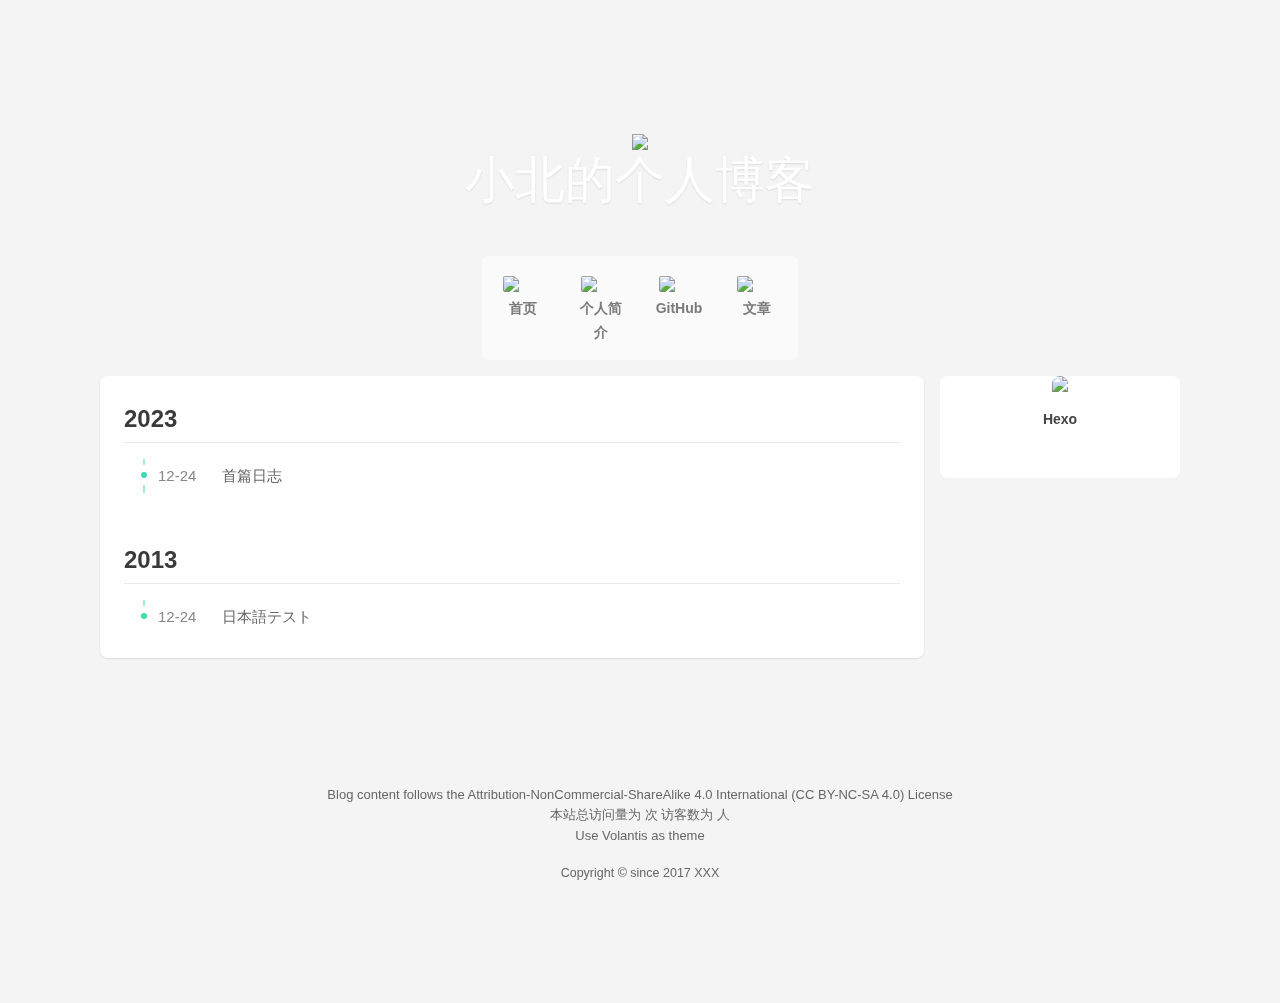
==== commit e281847d: "Site updated: 2023-12-16 21:11:45" ====
--- a/archives/index.html
+++ b/archives/index.html
@@ -27,7 +27,7 @@
   <!-- Custom Files headBegin end-->
   <!-- front-matter head_begin begin -->
   <!-- front-matter head_begin end -->
-  <link rel="preload" href="/css/style.css" as="style">
+  <link rel="preload" href="/css/style.8593fb4d.css" as="style">
   <link rel="preload" href="https://unpkg.com/volantis-static@0.0.1654736714924/media/fonts/VarelaRound/VarelaRound-Regular.ttf" as="font" type="font/ttf" crossorigin="anonymous">
 <link rel="preload" href="https://unpkg.com/volantis-static@0.0.1654736714924/media/fonts/UbuntuMono/UbuntuMono-Regular.ttf" as="font" type="font/ttf" crossorigin="anonymous">
 
@@ -51,6 +51,10 @@
     /* 首屏样式 */
     #safearea {
   display: none;
+}
+.post-story + .post-story {
+  content-visibility: auto;
+  contain-intrinsic-size: 10px 500px;
 }
 :root {
   --color-site-body: #f4f4f4;
@@ -1667,8 +1671,8 @@
 }
 
   </style>
-  <link rel="stylesheet" href="/css/style.css" media="print" onload="this.media='all';this.onload=null">
-  <noscript><link rel="stylesheet" href="/css/style.css"></noscript>
+  <link rel="stylesheet" href="/css/style.8593fb4d.css" media="print" onload="this.media='all';this.onload=null">
+  <noscript><link rel="stylesheet" href="/css/style.8593fb4d.css"></noscript>
   
 <script>
 if (/*@cc_on!@*/false || (!!window.MSInputMethodContext && !!document.documentMode))
@@ -1740,9 +1744,9 @@
 
   volantis.GLOBAL_CONFIG ={
     debug: false,
-    cdn: {"js":{"app":"/js/app.js","parallax":"/js/plugins/parallax.js","rightMenu":"/js/plugins/rightMenu.js","rightMenus":"/js/plugins/rightMenus.js","sites":"/js/plugins/tags/sites.js","friends":"/js/plugins/tags/friends.js","contributors":"/js/plugins/tags/contributors.js","search":"/js/search/hexo.js"},"css":{"style":"/css/style.css"}},
+    cdn: {"js":{"app":"https://unpkg.com/hexo-theme-volantis@5.8.0/source/js/app.js?time=1702732304649","parallax":"https://unpkg.com/hexo-theme-volantis@5.8.0/source/js/plugins/parallax.js?time=1702732304649","rightMenu":"https://unpkg.com/hexo-theme-volantis@5.8.0/source/js/plugins/rightMenu.js?time=1702732304649","rightMenus":"https://unpkg.com/hexo-theme-volantis@5.8.0/source/js/plugins/rightMenus.js?time=1702732304649","sites":"https://unpkg.com/hexo-theme-volantis@5.8.0/source/js/plugins/tags/sites.js?time=1702732304649","friends":"https://unpkg.com/hexo-theme-volantis@5.8.0/source/js/plugins/tags/friends.js?time=1702732304649","contributors":"https://unpkg.com/hexo-theme-volantis@5.8.0/source/js/plugins/tags/contributors.js?time=1702732304649","search":"https://unpkg.com/hexo-theme-volantis@5.8.0/source/js/search/hexo.js?time=1702732304649"},"css":{"style":"/css/style.8593fb4d.css"}},
     default: {"avatar":"https://unpkg.com/volantis-static@0.0.1654736714924/media/placeholder/avatar/round/3442075.svg","link":"https://unpkg.com/volantis-static@0.0.1654736714924/media/placeholder/link/8f277b4ee0ecd.svg","cover":"https://unpkg.com/volantis-static@0.0.1654736714924/media/placeholder/cover/76b86c0226ffd.svg","image":"https://unpkg.com/volantis-static@0.0.1654736714924/media/placeholder/image/2659360.svg"},
-    lastupdate: new Date(1702050814087),
+    lastupdate: new Date(1702732304649),
     sidebar: {
       for_page: ["blogger","category","tagcloud","donate"],
       for_post: ["toc"],
@@ -2187,7 +2191,7 @@
         
         <a class="title flat-box" target="_self" href='/'>
           
-            <img no-lazy class='logo' src='https://unpkg.com/volantis-static@0.0.1654736714924/media/org.volantis/blog/Logo-NavBar@3x.png'/>
+            <img no-lazy class='logo' src='https://gcore.jsdelivr.net/gh/volantis-x/cdn-org/blog/Logo-NavBar@3x.png'/>
           
           
           
@@ -2445,6 +2449,8 @@
 
 <div class='cover-body'>
   <div class='top'>
+    
+      <img no-lazy class='logo' src='https://gcore.jsdelivr.net/gh/volantis-x/cdn-org/blog/Logo-Cover@3x.png'/>
     
     
       <p class="title">小北的个人博客</p>
@@ -2786,7 +2792,7 @@
 
 <!-- internal -->
 
-<script src="/js/app.js"></script>
+<script src="https://unpkg.com/hexo-theme-volantis@5.8.0/source/js/app.js?time=1702732304649.js"></script>
 
 
 
@@ -2802,19 +2808,19 @@
     
       const sites_api = document.getElementById('sites-api');
       if (sites_api != undefined && typeof SitesJS === 'undefined') {
-        volantis.js("/js/plugins/tags/sites.js")
+        volantis.js("https://unpkg.com/hexo-theme-volantis@5.8.0/source/js/plugins/tags/sites.js?time=1702732304649")
       }
     
     
       const friends_api = document.getElementById('friends-api');
       if (friends_api != undefined && typeof FriendsJS === 'undefined') {
-        volantis.js("/js/plugins/tags/friends.js")
+        volantis.js("https://unpkg.com/hexo-theme-volantis@5.8.0/source/js/plugins/tags/friends.js?time=1702732304649")
       }
     
     
       const contributors_api = document.getElementById('contributors-api');
       if (contributors_api != undefined && typeof ContributorsJS === 'undefined') {
-        volantis.js("/js/plugins/tags/contributors.js")
+        volantis.js("https://unpkg.com/hexo-theme-volantis@5.8.0/source/js/plugins/tags/contributors.js?time=1702732304649")
       }
     
   };
@@ -2941,7 +2947,7 @@
 
   function loadSearchScript() {
     // see: layout/_partial/scripts/_ctrl/cdnCtrl.ejs
-    return volantis.js("/js/search/hexo.js");
+    return volantis.js("https://unpkg.com/hexo-theme-volantis@5.8.0/source/js/search/hexo.js?time=1702732304649");
   }
 
   function loadSearchService() {
@@ -3173,6 +3179,96 @@
 </script>
 
 
+  <script>
+  try {
+    // https://web.dev/content-visibility/
+    // https://www.caniuse.com/?search=content-visibility
+    // https://infrequently.org/2020/12/content-visibility-scroll-fix/
+    // https://infrequently.org/2020/12/resize-resilient-deferred-rendering/
+
+    // 备注 目前已知的问题:
+    // 动态修改导致的内容高度变化(例如评论框异步渲染的外部盒子高度变化) 无法提前获知, 进而导致的首次滚动条跳动无法去除 (wontfix) 事实上不使用 content-visibility 也会有跳动, 不过是比使用 content-visibility 跳动提前
+    // scrollreveal 插件潜在问题 目前尚不明确
+
+    let eqIsh = (a, b, fuzz = 2) => {
+      return Math.abs(a - b) <= fuzz;
+    };
+
+    let rectNotEQ = (a, b) => {
+      return !eqIsh(a.width, b.width) || !eqIsh(a.height, b.height);
+    };
+
+    // Keep a map of elements and the dimensions of
+    // their place-holders, re-setting the element's
+    // intrinsic size when we get updated measurements
+    // from observers.
+    let spaced = new WeakMap();
+
+    // Only call this when known cheap, post layout
+    let reserveSpace = (el, rect = el.getClientBoundingRect()) => {
+      let old = spaced.get(el);
+      // Set intrinsic size to prevent jumping on un-painting:
+      //    https://drafts.csswg.org/css-sizing-4/#intrinsic-size-override
+      if (!old || rectNotEQ(old, rect)) {
+        spaced.set(el, rect);
+        el.style["contain-intrinsic-size"] = `${rect.width}px ${rect.height}px`;
+      }
+    };
+
+    let iObs = new IntersectionObserver(
+      (entries, o) => {
+        entries.forEach((entry) => {
+          // We don't care if the element is intersecting or
+          // has been laid out as our page structure ensures
+          // they'll get the right width.
+          reserveSpace(entry.target, entry.boundingClientRect);
+        });
+      },
+      { rootMargin: "500px 0px 500px 0px" }
+    );
+
+    let rObs = new ResizeObserver((entries, o) => {
+      entries.forEach((entry) => {
+        reserveSpace(entry.target, entry.contentRect);
+      });
+    });
+
+    let resizeResilientDeferredRendering = (Selector) => {
+      let articles = document.querySelectorAll(Selector);
+
+      if (articles.length) {
+        articles.forEach((el) => {
+          iObs.observe(el);
+          rObs.observe(el);
+        });
+
+        // Workaround for Chrome bug, part 2.
+        //
+        // Re-enable browser management of rendering for the
+        // first article after the first paint. Double-rAF
+        // to ensure we get called after a layout.
+        requestAnimationFrame(() => {
+          requestAnimationFrame(() => {
+            articles[0].style["content-visibility"] = "auto";
+          });
+        });
+      }
+    };
+
+    let contentVisibilityScrollFix = () => {
+      if (!("content-visibility" in document.documentElement.style)) {
+        return;
+      }
+      resizeResilientDeferredRendering(".post-story");
+    };
+    contentVisibilityScrollFix();
+    volantis.pjax.push(contentVisibilityScrollFix);
+  } catch (error) {
+    console.log(error);
+  }
+</script>
+
+
 
 <script>
   document.onreadystatechange = function () {
--- a/css/style.8593fb4d.css
+++ b/css/style.8593fb4d.css
@@ -0,0 +1,6868 @@
+#safearea {
+  display: block;
+}
+:root {
+  --block-hover: #ededed;
+  --text-p1: #222;
+  --text-p3: #777;
+  --card: #fff;
+}
+::-moz-selection {
+  background: rgba(33,150,243,0.2);
+}
+::selection {
+  background: rgba(33,150,243,0.2);
+}
+h1 {
+  font-size: 1.5rem;
+}
+h2 {
+  font-size: 1.5rem;
+}
+h3 {
+  font-size: 1.25rem;
+}
+h4 {
+  font-size: 1.125rem;
+}
+h5 {
+  font-size: 1rem;
+}
+h6 {
+  font-size: 1rem;
+}
+h1,
+h2,
+h3,
+h4,
+h6 {
+  font-weight: normal;
+}
+a:not([href]) {
+  cursor: default;
+}
+pre {
+  tab-size: 4;
+  -moz-tab-size: 4;
+  -o-tab-size: 4;
+  -webkit-tab-size: 4;
+}
+.clearfix {
+  zoom: 1;
+}
+.clearfix:before,
+.clearfix:after {
+  content: " ";
+  display: -webkit-box /* OLD - iOS 6-, Safari 3.1-6 */;
+  display: -moz-box /* OLD - Firefox 19- (buggy but mostly works) */;
+  display: table;
+}
+.clearfix:after {
+  clear: both;
+}
+.hidden {
+  text-indent: -9999px;
+  visibility: hidden;
+  display: -webkit-box /* OLD - iOS 6-, Safari 3.1-6 */;
+  display: -moz-box /* OLD - Firefox 19- (buggy but mostly works) */;
+  display: none;
+}
+.inner {
+  position: relative;
+  width: 80%;
+  max-width: 710px;
+  margin: 0 auto;
+}
+.vertical {
+  display: -webkit-box /* OLD - iOS 6-, Safari 3.1-6 */;
+  display: -moz-box /* OLD - Firefox 19- (buggy but mostly works) */;
+  display: table-cell;
+  vertical-align: middle;
+}
+article,
+aside,
+details,
+figcaption,
+figure,
+footer,
+hgroup,
+main,
+menu,
+nav,
+section,
+summary {
+  display: -webkit-box /* OLD - iOS 6-, Safari 3.1-6 */;
+  display: -moz-box /* OLD - Firefox 19- (buggy but mostly works) */;
+  display: block;
+}
+article {
+  overflow: hidden;
+}
+abbr[title] {
+  border-bottom: 1px dotted;
+}
+b,
+strong {
+  font-weight: bold;
+}
+dfn {
+  font-style: italic;
+}
+h1 {
+  font-size: 2em;
+  margin: 0.67em 0;
+}
+mark {
+  background: #ff0;
+  color: #000;
+}
+small {
+  font-size: 80%;
+}
+sub,
+sup {
+  font-size: 50%;
+  line-height: 1em;
+}
+sup {
+  vertical-align: text-top;
+}
+sub {
+  vertical-align: text-bottom;
+}
+figure {
+  margin: 1em 40px;
+}
+pre {
+  overflow: auto;
+}
+span.dot,
+span.sep {
+  font-size: 0.9em;
+  margin: 0 0.2rem;
+}
+span.dot:before {
+  content: '·';
+}
+span.sep:before {
+  content: '/';
+}
+code,
+kbd,
+pre,
+samp {
+  font-family: monospace, monospace;
+  font-size: 1em;
+}
+optgroup,
+select,
+textarea {
+  color: inherit /* 1 */;
+  font: inherit /* 2 */;
+  margin: 0 /* 3 */;
+}
+select {
+  text-transform: none;
+}
+html input[type="button"],
+input[type="reset"],
+input[type="submit"] {
+  -webkit-appearance: button /* 2 */;
+  cursor: pointer /* 3 */;
+}
+button[disabled],
+html input[disabled] {
+  cursor: default;
+}
+button::-moz-focus-inner,
+input::-moz-focus-inner {
+  border: 0;
+  padding: 0;
+}
+input[type="checkbox"],
+input[type="radio"] {
+  box-sizing: border-box /* 1 */;
+  -webkit-box-sizing: border-box /* 1 */;
+  -moz-box-sizing: border-box /* 1 */;
+  padding: 0 /* 2 */;
+}
+input[type="number"]::-webkit-inner-spin-button,
+input[type="number"]::-webkit-outer-spin-button {
+  height: auto;
+}
+input[type="search"] {
+  -webkit-appearance: textfield /* 1 */;
+  -moz-box-sizing: content-box;
+  -webkit-box-sizing: content-box /* 2 */;
+  box-sizing: content-box;
+  -webkit-box-sizing: content-box;
+  -moz-box-sizing: content-box;
+}
+input[type="search"]::-webkit-search-cancel-button,
+input[type="search"]::-webkit-search-decoration {
+  -webkit-appearance: none;
+}
+fieldset {
+  border: 1px solid #c0c0c0;
+  margin: 0 2px;
+  padding: 0.35em 0.625em 0.75em;
+}
+legend {
+  border: 0 /* 1 */;
+  padding: 0 /* 2 */;
+}
+textarea {
+  overflow: auto;
+}
+optgroup {
+  font-weight: bold;
+}
+table:not([class]) {
+  border-collapse: collapse;
+  overflow: auto;
+  display: -webkit-box /* OLD - iOS 6-, Safari 3.1-6 */;
+  display: -moz-box /* OLD - Firefox 19- (buggy but mostly works) */;
+  display: inline-block;
+  max-width: 100%;
+  vertical-align: text-top;
+}
+table:not([class]) th {
+  background-color: #f1f1f1;
+}
+table:not([class]) td,
+table:not([class]) th {
+  padding: 8px 16px;
+  border: 2px solid #f1f1f1;
+  line-height: 1.5;
+  font-size: 90%;
+}
+table:not([class]) tr {
+  word-break: keep-all;
+  background-color: #fefefe;
+  transition: all 0.28s ease;
+  -webkit-transition: all 0.28s ease;
+  -khtml-transition: all 0.28s ease;
+  -moz-transition: all 0.28s ease;
+  -o-transition: all 0.28s ease;
+  -ms-transition: all 0.28s ease;
+}
+table:not([class]) tr:hover {
+  background-color: #f1f1f1;
+}
+td,
+th {
+  padding: 0;
+}
+article#arc,
+article#cat,
+article#tag {
+  padding-top: 48px;
+  padding-bottom: 48px;
+}
+article#arc h2,
+article#cat h2,
+article#tag h2 {
+  font-weight: 600;
+}
+article#arc h2:first-child,
+article#cat h2:first-child,
+article#tag h2:first-child {
+  margin-top: 0;
+}
+article#arc {
+  margin-bottom: 32px;
+  padding-bottom: 64px;
+}
+article#arc .timenode:before,
+article#arc .timenode:after {
+  margin-left: 12px;
+}
+article#arc .timenode .meta {
+  padding: 6px 0;
+  line-height: 1.5;
+  height: auto;
+  max-width: 100%;
+  display: -webkit-box /* OLD - iOS 6-, Safari 3.1-6 */;
+  display: -moz-box /* OLD - Firefox 19- (buggy but mostly works) */;
+  display: -ms-flexbox /* TWEENER - IE 10 */;
+  display: -webkit-flex /* NEW - Chrome */;
+  display: flex /* NEW, Spec - Opera 12.1, Firefox 20+ */;
+  display: flex;
+  font-size: 0.9375rem;
+  font-weight: 500;
+  border-radius: 2px;
+  -webkit-border-radius: 2px;
+  color: var(--color-list);
+}
+article#arc .timenode .meta:before {
+  display: -webkit-box /* OLD - iOS 6-, Safari 3.1-6 */;
+  display: -moz-box /* OLD - Firefox 19- (buggy but mostly works) */;
+  display: none;
+}
+article#arc .timenode .meta:after {
+  margin-left: 14px;
+}
+article#arc .timenode .meta:hover {
+  color: var(--color-p);
+  background: var(--color-site-bg);
+}
+article#arc .timenode .meta time {
+  color: var(--color-meta);
+  margin-left: 34px;
+  margin-right: 4px;
+  flex-shrink: 0;
+  width: 60px;
+}
+article#arc .timenode .meta i {
+  line-height: 1.5;
+  color: #ff5722;
+}
+article#arc .timenode .meta i.red {
+  color: #fe5f58;
+}
+article#arc .timenode .meta i.green {
+  color: #3dc550;
+}
+article#arc .timenode .meta i.yellow {
+  color: #ffbd2b;
+}
+article#arc .timenode .meta i.blue {
+  color: #1bcdfc;
+}
+article#arc .timenode .meta i.theme {
+  color: #3dd9b6;
+}
+article#arc .timenode .meta i.accent {
+  color: #ff5722;
+}
+article#arc .timenode .meta i.orange {
+  color: #ff5722;
+}
+article#cat .all-cats a {
+  display: -webkit-box /* OLD - iOS 6-, Safari 3.1-6 */;
+  display: -moz-box /* OLD - Firefox 19- (buggy but mostly works) */;
+  display: block;
+  padding: 8px 16px;
+  border-radius: 4px;
+  -webkit-border-radius: 4px;
+  color: var(--color-list);
+  font-size: 0.9375rem;
+  font-weight: 500;
+}
+article#cat .all-cats a:hover {
+  color: var(--color-list-hl);
+  background: var(--color-site-bg);
+}
+article#cat .all-cats a.child {
+  padding-left: 48px;
+}
+article#tag .all-tags {
+  display: -webkit-box /* OLD - iOS 6-, Safari 3.1-6 */;
+  display: -moz-box /* OLD - Firefox 19- (buggy but mostly works) */;
+  display: -ms-flexbox /* TWEENER - IE 10 */;
+  display: -webkit-flex /* NEW - Chrome */;
+  display: flex /* NEW, Spec - Opera 12.1, Firefox 20+ */;
+  display: flex;
+  flex-wrap: wrap;
+  -webkit-flex-wrap: wrap;
+  -khtml-flex-wrap: wrap;
+  -moz-flex-wrap: wrap;
+  -o-flex-wrap: wrap;
+  -ms-flex-wrap: wrap;
+  align-items: flex-start;
+  justify-content: flex-start;
+  -webkit-justify-content: flex-start;
+  -khtml-justify-content: flex-start;
+  -moz-justify-content: flex-start;
+  -o-justify-content: flex-start;
+  -ms-justify-content: flex-start;
+  align-items: baseline;
+  text-align: center;
+}
+article#tag .all-tags ul {
+  margin: 0 -8px;
+  padding: 0;
+  display: -webkit-box /* OLD - iOS 6-, Safari 3.1-6 */;
+  display: -moz-box /* OLD - Firefox 19- (buggy but mostly works) */;
+  display: -ms-flexbox /* TWEENER - IE 10 */;
+  display: -webkit-flex /* NEW - Chrome */;
+  display: flex /* NEW, Spec - Opera 12.1, Firefox 20+ */;
+  display: flex;
+  flex-wrap: wrap;
+  -webkit-flex-wrap: wrap;
+  -khtml-flex-wrap: wrap;
+  -moz-flex-wrap: wrap;
+  -o-flex-wrap: wrap;
+  -ms-flex-wrap: wrap;
+}
+article#tag .all-tags ul li {
+  list-style: none;
+  margin: 8px;
+  border-radius: 4px;
+  -webkit-border-radius: 4px;
+  overflow: hidden;
+  display: -webkit-box /* OLD - iOS 6-, Safari 3.1-6 */;
+  display: -moz-box /* OLD - Firefox 19- (buggy but mostly works) */;
+  display: -ms-flexbox /* TWEENER - IE 10 */;
+  display: -webkit-flex /* NEW - Chrome */;
+  display: flex /* NEW, Spec - Opera 12.1, Firefox 20+ */;
+  display: flex;
+  position: relative;
+  font-size: 0.9375rem;
+}
+article#tag .all-tags ul li a {
+  display: -webkit-box /* OLD - iOS 6-, Safari 3.1-6 */;
+  display: -moz-box /* OLD - Firefox 19- (buggy but mostly works) */;
+  display: inline-block;
+  color: var(--color-list);
+  padding: 4px 52px 4px 16px;
+  background: var(--color-block);
+  font-weight: 500;
+}
+article#tag .all-tags ul li a:hover {
+  background: #ff5722;
+  color: #fff;
+}
+article#tag .all-tags ul li span {
+  color: var(--color-meta);
+  background: var(--color-card);
+  padding: 2px 8px;
+  border-radius: 2px;
+  -webkit-border-radius: 2px;
+  pointer-events: none;
+  position: absolute;
+  right: 2px;
+  top: 2px;
+  height: calc(100% - 4px);
+}
+article#tag .all-tags ul li span:before {
+  content: 'x';
+}
+.article {
+  color: var(--color-p);
+  word-wrap: break-word;
+}
+.article a {
+  word-break: break-word;
+}
+.article h1.title,
+.article h2.title {
+  left: 0;
+}
+.article h1.title:before,
+.article h2.title:before {
+  content: none;
+}
+.article h1,
+.article h2 {
+  padding-bottom: 0.2rem;
+  margin-bottom: 1rem;
+  border-bottom: 1px solid rgba(68,68,68,0.1);
+}
+.article h1 {
+  text-align: left;
+  color: var(--color-h1);
+  margin-top: 48px;
+}
+.article h2 {
+  text-align: left;
+  color: var(--color-h2);
+  margin-top: 48px;
+}
+.article h3 {
+  text-align: left;
+  color: var(--color-h3);
+  margin-top: 24px;
+}
+.article h4 {
+  text-align: left;
+  color: var(--color-h4);
+  margin-top: 16px;
+}
+.article h5 {
+  font-weight: bold;
+  color: var(--color-h5);
+  margin-top: 1em;
+}
+.article h6 {
+  color: var(--color-h6);
+  margin-top: 1em;
+}
+.article center,
+.article center p {
+  text-align: center;
+}
+.article .aplayer {
+  margin: 1em 0;
+  display: -webkit-box /* OLD - iOS 6-, Safari 3.1-6 */;
+  display: -moz-box /* OLD - Firefox 19- (buggy but mostly works) */;
+  display: inline-block;
+  width: 400px;
+  max-width: 100%;
+  border-radius: 4px;
+  -webkit-border-radius: 4px;
+  color: #666;
+}
+.article p.small-img img,
+.article div.small-img img {
+  width: auto;
+  max-width: 100%;
+  margin: 0;
+  box-shadow: none;
+  -webkit-box-shadow: none;
+}
+.article s {
+  color: #8e8e8e;
+  text-decoration-color: #8e8e8e;
+}
+.article p {
+  margin-top: 1em;
+  margin-bottom: 1em;
+  text-align: justify;
+  max-width: 100%;
+  line-height: inherit;
+}
+.article .subtitle h6 {
+  color: rgba(68,68,68,0.9);
+}
+.article figure figcaption span {
+  display: -webkit-box /* OLD - iOS 6-, Safari 3.1-6 */;
+  display: -moz-box /* OLD - Firefox 19- (buggy but mostly works) */;
+  display: inline-block;
+  margin-right: 5px;
+}
+.article blockquote {
+  background: var(--color-block);
+  border-left: 4px solid #3dd9b6;
+  border-radius: 4px;
+  -webkit-border-radius: 4px;
+}
+.article blockquote {
+  position: relative;
+  width: 100%;
+  padding: 16px;
+  transition: all 0.28s ease;
+  -webkit-transition: all 0.28s ease;
+  -khtml-transition: all 0.28s ease;
+  -moz-transition: all 0.28s ease;
+  -o-transition: all 0.28s ease;
+  -ms-transition: all 0.28s ease;
+}
+.article blockquote,
+.article blockquote p,
+.article blockquote ul,
+.article blockquote ol {
+  text-align: left;
+  word-wrap: normal;
+  font-size: 0.9375rem;
+  margin-top: 0.5em;
+  margin-bottom: 0.5em;
+}
+.article blockquote footer {
+  padding: 0;
+  text-align: justify;
+  color: inherit;
+  font-style: italic;
+  margin: 1em 0;
+}
+.article blockquote footer cite {
+  color: var(--color-meta);
+  margin-left: 1em;
+}
+.article blockquote footer cite::before {
+  content: '----';
+  padding: 0 0.3em;
+}
+.article blockquote.pullquote.right {
+  border-left: none;
+  border-right: 4px solid #3dd9b6;
+}
+.article blockquote.pullquote.right p {
+  text-align: right;
+}
+.article pre {
+  display: -webkit-box /* OLD - iOS 6-, Safari 3.1-6 */;
+  display: -moz-box /* OLD - Firefox 19- (buggy but mostly works) */;
+  display: block;
+  -moz-box-sizing: border-box;
+  box-sizing: border-box;
+  -webkit-box-sizing: border-box;
+  -moz-box-sizing: border-box;
+  margin-top: 1em;
+  margin-bottom: 1em;
+  overflow: auto;
+  background: var(--color-codeblock);
+  font-size: 0.8125rem;
+  font-family: Menlo, UbuntuMono, Monaco, monospace, courier, sans-serif;
+  border: 1px solid #ffebcb;
+  padding: 16px;
+  border-radius: 4px;
+  -webkit-border-radius: 4px;
+}
+.article pre >code:not([class]) {
+  background: transparent;
+}
+.article div>pre {
+  border-radius: 4px;
+  -webkit-border-radius: 4px;
+}
+.article div>pre>code:not([class]) {
+  padding: 0;
+  margin: 0;
+  background: transparent;
+  color: rgba(68,68,68,0.9);
+}
+.article code {
+  font-family: Menlo, UbuntuMono, Monaco, monospace, courier, sans-serif;
+}
+.article code:not([class]) {
+  word-break: break-all;
+  color: var(--color-inlinecode);
+  border-radius: 2px;
+  -webkit-border-radius: 2px;
+}
+@media screen and (max-width: 500px) {
+  .article ul,
+  .article ol {
+    font-size: 0.875rem;
+  }
+  .article figure {
+    font-size: 13px;
+    line-height: 1.5;
+  }
+}
+.article .widget {
+  background: transparent;
+  margin: 1em 0;
+  box-shadow: none;
+  -webkit-box-shadow: none;
+  border-radius: 4px;
+  -webkit-border-radius: 4px;
+  cursor: auto;
+  background: var(--color-block);
+  padding: 8px 0;
+  transition: all 0.28s ease;
+  -webkit-transition: all 0.28s ease;
+  -khtml-transition: all 0.28s ease;
+  -moz-transition: all 0.28s ease;
+  -o-transition: all 0.28s ease;
+  -ms-transition: all 0.28s ease;
+  width: 100%;
+}
+.article .widget:hover {
+  box-shadow: none;
+  -webkit-box-shadow: none;
+}
+.article .widget:active {
+  box-shadow: none;
+  -webkit-box-shadow: none;
+}
+.article .widget header {
+  padding: 4px 0.6em;
+  padding-bottom: 0;
+}
+.article .widget header,
+.article .widget header a {
+  color: rgba(68,68,68,0.85);
+}
+.article .widget.copyright,
+.article .widget.qrcode {
+  background: none;
+  padding: 0;
+}
+.article .widget.copyright header,
+.article .widget.qrcode header {
+  display: -webkit-box /* OLD - iOS 6-, Safari 3.1-6 */;
+  display: -moz-box /* OLD - Firefox 19- (buggy but mostly works) */;
+  display: none;
+}
+.article .widget.copyright .content,
+.article .widget.qrcode .content {
+  padding: 0;
+}
+.article .widget.list .content,
+.article .widget.related_posts .content {
+  padding: 0 0.6em !important;
+}
+.article .widget.list .content a,
+.article .widget.related_posts .content a {
+  color: #2092ec;
+}
+.article .widget.list .content a:hover,
+.article .widget.related_posts .content a:hover {
+  color: #ff5722;
+}
+.article .widget .content {
+  padding: 0 0.6em;
+  margin: 0;
+}
+.article .widget .content ul {
+  padding-left: 4px;
+  margin-left: 16px;
+}
+.article .widget .content ul a {
+  transition: all 0.1s ease;
+  -webkit-transition: all 0.1s ease;
+  -khtml-transition: all 0.1s ease;
+  -moz-transition: all 0.1s ease;
+  -o-transition: all 0.1s ease;
+  -ms-transition: all 0.1s ease;
+  display: -webkit-box /* OLD - iOS 6-, Safari 3.1-6 */;
+  display: -moz-box /* OLD - Firefox 19- (buggy but mostly works) */;
+  display: inline;
+  border-left: none;
+  padding: 0;
+  padding-left: 4px;
+  color: #2092ec;
+  font-weight: normal;
+  text-decoration: none;
+}
+.article .widget .content ul a:hover,
+.article .widget .content ul a.active,
+.article .widget .content ul a:active {
+  border-left: none !important;
+  background: none !important;
+}
+.article .widget .content ul a:hover {
+  color: #ff5722;
+}
+.article .widget .content .list a .name {
+  display: -webkit-box /* OLD - iOS 6-, Safari 3.1-6 */;
+  display: -moz-box /* OLD - Firefox 19- (buggy but mostly works) */;
+  display: inline;
+  color: #2092ec;
+}
+.article .widget .content .list a:hover .name {
+  color: #ff5722;
+}
+.article .widget.qrcode > .content {
+  display: -webkit-box /* OLD - iOS 6-, Safari 3.1-6 */;
+  display: -moz-box /* OLD - Firefox 19- (buggy but mostly works) */;
+  display: -ms-flexbox /* TWEENER - IE 10 */;
+  display: -webkit-flex /* NEW - Chrome */;
+  display: flex /* NEW, Spec - Opera 12.1, Firefox 20+ */;
+  display: flex;
+  flex-wrap: wrap;
+  -webkit-flex-wrap: wrap;
+  -khtml-flex-wrap: wrap;
+  -moz-flex-wrap: wrap;
+  -o-flex-wrap: wrap;
+  -ms-flex-wrap: wrap;
+  align-items: center;
+  justify-content: center;
+  -webkit-justify-content: center;
+  -khtml-justify-content: center;
+  -moz-justify-content: center;
+  -o-justify-content: center;
+  -ms-justify-content: center;
+  padding-left: 16px;
+  padding-right: 16px;
+  margin-bottom: 4px;
+}
+.article .widget.qrcode > .content>.fancybox,
+.article .widget.qrcode > .content>img {
+  margin: 0 8px;
+}
+.article .widget.qrcode > .content img {
+  margin-bottom: 4px;
+}
+.article .article_footer {
+  margin-top: 64px;
+}
+.article .widget-blur {
+  backdrop-filter: none;
+}
+.md .footer {
+  margin-top: 64px;
+}
+.md .footer >div {
+  margin-top: 1em;
+  margin-bottom: 1em;
+}
+.md .footer .header {
+  line-height: 1.75;
+  padding-bottom: 8px;
+  font-weight: 500;
+  font-size: 0.875rem;
+  color: var(--color-list);
+}
+.md .footer .header i {
+  margin-right: 2px;
+}
+.md .footer .body ul,
+.md .footer .body ol {
+  margin-top: 0;
+  margin-bottom: 0;
+}
+.md .footer .references,
+.md .footer .related_posts {
+  background: var(--color-block);
+  border-radius: 4px;
+  -webkit-border-radius: 4px;
+  padding: 16px;
+}
+.md .footer .references .body a {
+  font-size: 0.9375rem;
+  font-weight: 500;
+}
+.md .footer .related_posts .body {
+  margin: 4px;
+  overflow: hidden;
+  border-radius: 2px;
+  -webkit-border-radius: 2px;
+}
+.md .footer .related_posts .body .vlts-rps {
+  display: -webkit-box /* OLD - iOS 6-, Safari 3.1-6 */;
+  display: -moz-box /* OLD - Firefox 19- (buggy but mostly works) */;
+  display: -ms-flexbox /* TWEENER - IE 10 */;
+  display: -webkit-flex /* NEW - Chrome */;
+  display: flex /* NEW, Spec - Opera 12.1, Firefox 20+ */;
+  display: flex;
+}
+.md .footer .related_posts .body .vlts-rps .item {
+  flex-shrink: 0;
+  width: 240px;
+}
+.md .footer .related_posts .body .vlts-rps .item+.item {
+  margin-left: 16px;
+}
+.md .footer .related_posts .body .vlts-rps .item:hover img {
+  filter: ;
+}
+.md .footer .related_posts .body .vlts-rps img {
+  border-radius: 2px;
+  -webkit-border-radius: 2px;
+  width: 100%;
+  height: 120px;
+  object-fit: cover;
+  filter: ;
+}
+.md .footer .related_posts .body .vlts-rps span {
+  display: -webkit-box /* OLD - iOS 6-, Safari 3.1-6 */;
+  display: -moz-box /* OLD - Firefox 19- (buggy but mostly works) */;
+  display: block;
+  text-align: justify;
+  display: -webkit-box /* OLD - iOS 6-, Safari 3.1-6 */;
+  display: -moz-box /* OLD - Firefox 19- (buggy but mostly works) */;
+  display: -webkit-box;
+  -webkit-box-orient: vertical;
+  overflow: hidden;
+}
+.md .footer .related_posts .body .vlts-rps .title {
+  font-weight: 600;
+  -webkit-line-clamp: 1;
+}
+.md .footer .related_posts .body .vlts-rps .excerpt {
+  font-size: 0.875rem;
+  color: var(--color-meta);
+  -webkit-line-clamp: 3;
+}
+.md .footer .copyright blockquote p {
+  font-size: 0.875rem;
+  margin: 0.25em 0;
+}
+.md .footer .copyright blockquote p a {
+  font-weight: 500;
+}
+.md .footer .donate {
+  display: -webkit-box /* OLD - iOS 6-, Safari 3.1-6 */;
+  display: -moz-box /* OLD - Firefox 19- (buggy but mostly works) */;
+  display: -ms-flexbox /* TWEENER - IE 10 */;
+  display: -webkit-flex /* NEW - Chrome */;
+  display: flex /* NEW, Spec - Opera 12.1, Firefox 20+ */;
+  display: flex;
+  margin: 0 auto;
+}
+.md .footer .donate .imgs {
+  display: -webkit-box /* OLD - iOS 6-, Safari 3.1-6 */;
+  display: -moz-box /* OLD - Firefox 19- (buggy but mostly works) */;
+  display: -ms-inline-flexbox /* TWEENER - IE 10 */;
+  display: -webkit-inline-flex /* NEW - Chrome */;
+  display: inline-flex /* NEW, Spec - Opera 12.1, Firefox 20+ */;
+  display: inline-flex;
+  margin: 0 auto;
+}
+.md .footer .donate .imgs .fancybox {
+  margin: 8px;
+}
+.md .footer .donate .imgs img {
+  width: 80px;
+}
+article .readmore {
+  display: -webkit-box /* OLD - iOS 6-, Safari 3.1-6 */;
+  display: -moz-box /* OLD - Firefox 19- (buggy but mostly works) */;
+  display: block;
+  margin-top: 24px;
+  font-size: 0.875rem;
+}
+.copyright.license {
+  background: var(--color-copyright-bkg);
+  color: var(--color-meta);
+  display: -webkit-box /* OLD - iOS 6-, Safari 3.1-6 */;
+  display: -moz-box /* OLD - Firefox 19- (buggy but mostly works) */;
+  display: block;
+  font-size: 0.95rem;
+  line-height: 1.2;
+  margin: 15px -40px;
+  overflow: hidden;
+  padding: 1.25em 40px;
+  position: relative;
+  border-radius: 4px;
+  -webkit-border-radius: 4px;
+}
+.copyright.license:after {
+  background: url("data:image/svg+xml;charset=utf-8,%3Csvg version='1.1' id='Capa_1' xmlns='http://www.w3.org/2000/svg' xmlns:xlink='http://www.w3.org/1999/xlink' x='0px' y='0px' viewBox='0 0 367.467 367.467' style='enable-background:new 0 0 367.467 367.467;' xml:space='preserve'%3E%3Cg%3E%3Cpath d='M183.73,0.018C82.427,0.018,0,82.404,0,183.733c0,101.289,82.427,183.716,183.73,183.716 c101.315,0,183.737-82.427,183.737-183.716C367.467,82.404,285.045,0.018,183.73,0.018z M183.73,326.518 c-78.743,0-142.798-64.052-142.798-142.784c0-78.766,64.055-142.817,142.798-142.817c78.752,0,142.807,64.052,142.807,142.817 C326.536,262.466,262.481,326.518,183.73,326.518z'/%3E%3Cpath d='M244.036,217.014c-11.737,20.141-33.562,32.635-56.956,32.635c-36.329,0-65.921-29.585-65.921-65.915 c0-36.36,29.592-65.955,65.921-65.955c23.395,0,45.219,12.54,56.956,32.641l1.517,2.627h44.28l-2.658-7.129 c-7.705-20.413-21.225-37.769-39.122-50.157c-17.942-12.42-39.017-19.009-60.973-19.009c-58.981,0-106.946,48.006-106.946,106.982 c0,58.98,47.965,106.941,106.946,106.941c21.956,0,43.03-6.567,60.973-19.006c17.897-12.391,31.417-29.741,39.122-50.154 l2.658-7.133h-44.28L244.036,217.014z'/%3E%3C/g%3E%3C/svg%3E");
+  content: " ";
+  opacity: 0.1;
+  -webkit-opacity: 0.1;
+  -moz-opacity: 0.1;
+  height: 180px;
+  right: -10px;
+  top: -35px;
+  width: 180px;
+  position: absolute;
+}
+.copyright.license a {
+  color: var(--color-meta);
+}
+.copyright.license a:hover {
+  color: #ff5722;
+}
+.copyright.license .license-title,
+.copyright.license .license-meta-title {
+  margin: 0 0 0.25rem;
+}
+.copyright.license .license-link,
+.copyright.license .license-meta-title {
+  font-size: 0.8rem;
+}
+.copyright.license .license-title {
+  font-weight: 700;
+}
+.copyright.license .license-link {
+  margin-bottom: 1rem;
+}
+.copyright.license .license-meta {
+  align-items: center;
+  display: -webkit-box /* OLD - iOS 6-, Safari 3.1-6 */;
+  display: -moz-box /* OLD - Firefox 19- (buggy but mostly works) */;
+  display: -ms-flexbox /* TWEENER - IE 10 */;
+  display: -webkit-flex /* NEW - Chrome */;
+  display: flex /* NEW, Spec - Opera 12.1, Firefox 20+ */;
+  display: flex;
+  flex-wrap: wrap;
+  -webkit-flex-wrap: wrap;
+  -khtml-flex-wrap: wrap;
+  -moz-flex-wrap: wrap;
+  -o-flex-wrap: wrap;
+  -ms-flex-wrap: wrap;
+  justify-content: flex-start;
+  -webkit-justify-content: flex-start;
+  -khtml-justify-content: flex-start;
+  -moz-justify-content: flex-start;
+  -o-justify-content: flex-start;
+  -ms-justify-content: flex-start;
+}
+.copyright.license .license-meta-item {
+  margin: 0 2rem 1em 0;
+}
+.copyright.license .license-meta-text {
+  margin: 0;
+}
+.copyright.license .license-meta-text a {
+  border-bottom: 1px solid var(--color-meta);
+}
+.copyright.license .license-meta-text a:hover {
+  border-bottom-color: #ff5722;
+}
+footer.footer {
+  position: relative;
+  padding: 40px 10px 120px 10px;
+  width: 100%;
+  color: var(--color-site-footer);
+  margin: 0px auto;
+  overflow: hidden;
+  text-align: center;
+}
+footer.footer,
+footer.footer p {
+  font-size: 0.8125rem;
+}
+footer.footer .licenses {
+  color: fade(, 50%);
+}
+footer.footer .social-wrapper {
+  display: -webkit-box /* OLD - iOS 6-, Safari 3.1-6 */;
+  display: -moz-box /* OLD - Firefox 19- (buggy but mostly works) */;
+  display: -ms-flexbox /* TWEENER - IE 10 */;
+  display: -webkit-flex /* NEW - Chrome */;
+  display: flex /* NEW, Spec - Opera 12.1, Firefox 20+ */;
+  display: flex;
+  justify-content: center;
+  -webkit-justify-content: center;
+  -khtml-justify-content: center;
+  -moz-justify-content: center;
+  -o-justify-content: center;
+  -ms-justify-content: center;
+  flex-wrap: wrap;
+  -webkit-flex-wrap: wrap;
+  -khtml-flex-wrap: wrap;
+  -moz-flex-wrap: wrap;
+  -o-flex-wrap: wrap;
+  -ms-flex-wrap: wrap;
+  margin: 4px 8px;
+}
+footer.footer a {
+  color: var(--color-site-footer);
+  padding: 0;
+  transition: all 0.28s ease;
+  -webkit-transition: all 0.28s ease;
+  -khtml-transition: all 0.28s ease;
+  -moz-transition: all 0.28s ease;
+  -o-transition: all 0.28s ease;
+  -ms-transition: all 0.28s ease;
+}
+footer.footer a:hover {
+  color: #ff5722;
+}
+footer.footer a:not(.social):hover {
+  text-decoration: underline;
+}
+footer.footer a.social {
+  position: relative;
+  display: -webkit-box /* OLD - iOS 6-, Safari 3.1-6 */;
+  display: -moz-box /* OLD - Firefox 19- (buggy but mostly works) */;
+  display: inline-block;
+  text-align: center;
+  display: -webkit-box /* OLD - iOS 6-, Safari 3.1-6 */;
+  display: -moz-box /* OLD - Firefox 19- (buggy but mostly works) */;
+  display: -ms-flexbox /* TWEENER - IE 10 */;
+  display: -webkit-flex /* NEW - Chrome */;
+  display: flex /* NEW, Spec - Opera 12.1, Firefox 20+ */;
+  display: flex;
+  justify-content: center;
+  -webkit-justify-content: center;
+  -khtml-justify-content: center;
+  -moz-justify-content: center;
+  -o-justify-content: center;
+  -ms-justify-content: center;
+  align-items: center;
+  min-width: 36px;
+  min-height: 36px;
+  margin: 4px;
+  opacity: 0.75;
+  -webkit-opacity: 0.75;
+  -moz-opacity: 0.75;
+  border-radius: 4px;
+  -webkit-border-radius: 4px;
+  font-size: 1rem;
+}
+footer.footer a.social img {
+  margin: 8px;
+  height: 24px;
+}
+footer.footer a.social:hover {
+  color: #ff5722;
+  background: rgba(255,87,34,0.1);
+}
+footer.footer .copyright {
+  margin-top: 16px;
+}
+footer.footer .copyright p {
+  font-size: 0.78125rem;
+}
+@media screen and (max-width: 768px) {
+  footer.footer {
+    justify-content: center;
+    -webkit-justify-content: center;
+    -khtml-justify-content: center;
+    -moz-justify-content: center;
+    -o-justify-content: center;
+    -ms-justify-content: center;
+  }
+}
+.article.l_friends .friends-group .friend-content {
+  display: -webkit-box /* OLD - iOS 6-, Safari 3.1-6 */;
+  display: -moz-box /* OLD - Firefox 19- (buggy but mostly works) */;
+  display: -ms-flexbox /* TWEENER - IE 10 */;
+  display: -webkit-flex /* NEW - Chrome */;
+  display: flex /* NEW, Spec - Opera 12.1, Firefox 20+ */;
+  display: flex;
+  flex-wrap: wrap;
+  -webkit-flex-wrap: wrap;
+  -khtml-flex-wrap: wrap;
+  -moz-flex-wrap: wrap;
+  -o-flex-wrap: wrap;
+  -ms-flex-wrap: wrap;
+  margin: -8px;
+  border-radius: 8px;
+  -webkit-border-radius: 8px;
+  align-items: flex-start;
+  line-height: 1.3;
+}
+.article.l_friends .friends-group .friend-content .friend-card {
+  display: -webkit-box /* OLD - iOS 6-, Safari 3.1-6 */;
+  display: -moz-box /* OLD - Firefox 19- (buggy but mostly works) */;
+  display: -ms-flexbox /* TWEENER - IE 10 */;
+  display: -webkit-flex /* NEW - Chrome */;
+  display: flex /* NEW, Spec - Opera 12.1, Firefox 20+ */;
+  display: flex;
+  border-radius: 4px;
+  -webkit-border-radius: 4px;
+  box-shadow: 0 1px 2px 0px rgba(0,0,0,0.1);
+  -webkit-box-shadow: 0 1px 2px 0px rgba(0,0,0,0.1);
+  padding: 8px 0;
+  margin: 8px;
+  margin-top: calc(2.25 * 16px + 32px);
+  color: var(--color-meta);
+  background: var(--color-block);
+  justify-content: flex-start;
+  -webkit-justify-content: flex-start;
+  -khtml-justify-content: flex-start;
+  -moz-justify-content: flex-start;
+  -o-justify-content: flex-start;
+  -ms-justify-content: flex-start;
+  align-content: flex-start;
+  -webkit-box-direction: normal;
+  -moz-box-direction: normal;
+  -webkit-box-orient: vertical;
+  -moz-box-orient: vertical;
+  -webkit-flex-direction: column;
+  -ms-flex-direction: column;
+  flex-direction: column;
+  width: calc(100%/4 - 16px);
+}
+@media screen and (max-width: 1024px) {
+  .article.l_friends .friends-group .friend-content .friend-card {
+    width: calc(100%/4 - 16px);
+  }
+}
+@media screen and (max-width: 768px) {
+  .article.l_friends .friends-group .friend-content .friend-card {
+    width: calc(100%/3 - 16px);
+  }
+}
+@media screen and (max-width: 500px) {
+  .article.l_friends .friends-group .friend-content .friend-card {
+    width: calc(100%/2 - 16px);
+  }
+}
+.article.l_friends .friends-group .friend-content .friend-card:hover .friend-left .avatar {
+  transform: scale(1.2) rotate(12deg);
+  -webkit-transform: scale(1.2) rotate(12deg);
+  -khtml-transform: scale(1.2) rotate(12deg);
+  -moz-transform: scale(1.2) rotate(12deg);
+  -o-transform: scale(1.2) rotate(12deg);
+  -ms-transform: scale(1.2) rotate(12deg);
+  box-shadow: 0 2px 4px 0px rgba(0,0,0,0.1), 0 4px 8px 0px rgba(0,0,0,0.1), 0 8px 16px 0px rgba(0,0,0,0.1);
+  -webkit-box-shadow: 0 2px 4px 0px rgba(0,0,0,0.1), 0 4px 8px 0px rgba(0,0,0,0.1), 0 8px 16px 0px rgba(0,0,0,0.1);
+}
+.article.l_friends .friends-group .friend-content .friend-card .friend-left {
+  display: -webkit-box /* OLD - iOS 6-, Safari 3.1-6 */;
+  display: -moz-box /* OLD - Firefox 19- (buggy but mostly works) */;
+  display: -ms-flexbox /* TWEENER - IE 10 */;
+  display: -webkit-flex /* NEW - Chrome */;
+  display: flex /* NEW, Spec - Opera 12.1, Firefox 20+ */;
+  display: flex;
+  align-self: center;
+}
+.article.l_friends .friends-group .friend-content .friend-card .friend-left .avatar {
+  width: 64px;
+  height: 64px;
+  transition: all 0.28s ease;
+  -webkit-transition: all 0.28s ease;
+  -khtml-transition: all 0.28s ease;
+  -moz-transition: all 0.28s ease;
+  -o-transition: all 0.28s ease;
+  -ms-transition: all 0.28s ease;
+  box-shadow: 0 1px 2px 0px rgba(0,0,0,0.1);
+  -webkit-box-shadow: 0 1px 2px 0px rgba(0,0,0,0.1);
+  margin: 16px 8px 4px 8px;
+  margin-top: calc(-1.25 * 16px - 32px);
+  border-radius: 100%;
+  -webkit-border-radius: 100%;
+  border: 2px solid #fff;
+  background: #fff;
+}
+.article.l_friends .friends-group .friend-content .friend-card .friend-right {
+  margin: 4px 8px;
+  display: -webkit-box /* OLD - iOS 6-, Safari 3.1-6 */;
+  display: -moz-box /* OLD - Firefox 19- (buggy but mostly works) */;
+  display: -ms-flexbox /* TWEENER - IE 10 */;
+  display: -webkit-flex /* NEW - Chrome */;
+  display: flex /* NEW, Spec - Opera 12.1, Firefox 20+ */;
+  display: flex;
+  -webkit-box-direction: normal;
+  -moz-box-direction: normal;
+  -webkit-box-orient: vertical;
+  -moz-box-orient: vertical;
+  -webkit-flex-direction: column;
+  -ms-flex-direction: column;
+  flex-direction: column;
+  text-align: center;
+}
+.article.l_friends .friends-group .friend-content .friend-card .friend-right p {
+  text-align: center;
+}
+.article.l_friends .friends-group .friend-content .friend-card .friend-right .friend-tags-wrapper {
+  transition: all 0.28s ease;
+  -webkit-transition: all 0.28s ease;
+  -khtml-transition: all 0.28s ease;
+  -moz-transition: all 0.28s ease;
+  -o-transition: all 0.28s ease;
+  -ms-transition: all 0.28s ease;
+  margin-left: -2px;
+  word-break: break-all;
+}
+.article.l_friends .friends-group .friend-content .friend-card .friend-right p {
+  margin: 0;
+}
+.article.l_friends .friends-group .friend-content .friend-card .friend-right p.friend-name {
+  font-size: 0.8125rem;
+  padding-top: 4px;
+  font-weight: bold;
+}
+.article.l_friends .friends-group .friend-content .friend-card .friend-right p.tags {
+  font-size: 0.78125rem;
+  display: -webkit-box /* OLD - iOS 6-, Safari 3.1-6 */;
+  display: -moz-box /* OLD - Firefox 19- (buggy but mostly works) */;
+  display: inline;
+  background: none;
+  word-wrap: break-word;
+  padding-right: 4px;
+}
+.md img {
+  position: relative;
+  transition: all 0.28s ease;
+  -webkit-transition: all 0.28s ease;
+  -khtml-transition: all 0.28s ease;
+  -moz-transition: all 0.28s ease;
+  -o-transition: all 0.28s ease;
+  -ms-transition: all 0.28s ease;
+}
+@media screen and (max-width: 500px) {
+  .md img {
+    box-shadow: none;
+    -webkit-box-shadow: none;
+  }
+}
+.md div>img,
+.md p>img {
+  display: -webkit-box /* OLD - iOS 6-, Safari 3.1-6 */;
+  display: -moz-box /* OLD - Firefox 19- (buggy but mostly works) */;
+  display: block;
+  margin: auto;
+  border-radius: 4px;
+  -webkit-border-radius: 4px;
+}
+@media screen and (max-width: 500px) {
+  .md div>img,
+  .md p>img {
+    border-radius: 2px;
+    -webkit-border-radius: 2px;
+  }
+}
+.md span img {
+  display: -webkit-box /* OLD - iOS 6-, Safari 3.1-6 */;
+  display: -moz-box /* OLD - Firefox 19- (buggy but mostly works) */;
+  display: inline;
+  margin: auto;
+}
+.md .img-wrap {
+  margin: 1.5rem auto;
+  text-align: center;
+  border-radius: 2px;
+  -webkit-border-radius: 2px;
+  overflow: hidden;
+}
+.md .img-wrap .img-bg {
+  width: 100%;
+}
+.md .img-wrap .image-caption {
+  display: -webkit-box /* OLD - iOS 6-, Safari 3.1-6 */;
+  display: -moz-box /* OLD - Firefox 19- (buggy but mostly works) */;
+  display: block;
+  margin: 0.75rem auto;
+  font-size: 0.8125rem;
+  color: var(--color-meta);
+}
+.md .img-wrap .image-caption:empty {
+  display: -webkit-box /* OLD - iOS 6-, Safari 3.1-6 */;
+  display: -moz-box /* OLD - Firefox 19- (buggy but mostly works) */;
+  display: none;
+}
+svg.loading {
+  display: -webkit-box /* OLD - iOS 6-, Safari 3.1-6 */;
+  display: -moz-box /* OLD - Firefox 19- (buggy but mostly works) */;
+  display: block;
+  position: absolute;
+  color: var(--text-p3);
+  width: 100%;
+  height: 2rem;
+  margin: auto;
+  animation: spin infinite 2s;
+  -webkit-animation: spin infinite 2s;
+  -khtml-animation: spin infinite 2s;
+  -moz-animation: spin infinite 2s;
+  -o-animation: spin infinite 2s;
+  -ms-animation: spin infinite 2s;
+  animation-timing-function: linear;
+}
+@-moz-keyframes spin {
+  from {
+    transform: rotate(0deg);
+    -webkit-transform: rotate(0deg);
+    -khtml-transform: rotate(0deg);
+    -moz-transform: rotate(0deg);
+    -o-transform: rotate(0deg);
+    -ms-transform: rotate(0deg);
+  }
+  to {
+    transform: rotate(360deg);
+    -webkit-transform: rotate(360deg);
+    -khtml-transform: rotate(360deg);
+    -moz-transform: rotate(360deg);
+    -o-transform: rotate(360deg);
+    -ms-transform: rotate(360deg);
+  }
+}
+@-webkit-keyframes spin {
+  from {
+    transform: rotate(0deg);
+    -webkit-transform: rotate(0deg);
+    -khtml-transform: rotate(0deg);
+    -moz-transform: rotate(0deg);
+    -o-transform: rotate(0deg);
+    -ms-transform: rotate(0deg);
+  }
+  to {
+    transform: rotate(360deg);
+    -webkit-transform: rotate(360deg);
+    -khtml-transform: rotate(360deg);
+    -moz-transform: rotate(360deg);
+    -o-transform: rotate(360deg);
+    -ms-transform: rotate(360deg);
+  }
+}
+@-o-keyframes spin {
+  from {
+    transform: rotate(0deg);
+    -webkit-transform: rotate(0deg);
+    -khtml-transform: rotate(0deg);
+    -moz-transform: rotate(0deg);
+    -o-transform: rotate(0deg);
+    -ms-transform: rotate(0deg);
+  }
+  to {
+    transform: rotate(360deg);
+    -webkit-transform: rotate(360deg);
+    -khtml-transform: rotate(360deg);
+    -moz-transform: rotate(360deg);
+    -o-transform: rotate(360deg);
+    -ms-transform: rotate(360deg);
+  }
+}
+@keyframes spin {
+  from {
+    transform: rotate(0deg);
+    -webkit-transform: rotate(0deg);
+    -khtml-transform: rotate(0deg);
+    -moz-transform: rotate(0deg);
+    -o-transform: rotate(0deg);
+    -ms-transform: rotate(0deg);
+  }
+  to {
+    transform: rotate(360deg);
+    -webkit-transform: rotate(360deg);
+    -khtml-transform: rotate(360deg);
+    -moz-transform: rotate(360deg);
+    -o-transform: rotate(360deg);
+    -ms-transform: rotate(360deg);
+  }
+}
+#safearea {
+  margin: 16px 16px 0;
+}
+#l_body {
+  position: relative;
+  -webkit-font-smoothing: antialiased;
+  -moz-osx-font-smoothing: grayscale;
+}
+#l_body div.loading {
+  margin: 16px 0;
+  width: 100%;
+  display: -webkit-box /* OLD - iOS 6-, Safari 3.1-6 */;
+  display: -moz-box /* OLD - Firefox 19- (buggy but mostly works) */;
+  display: block;
+}
+#l_body div.loading,
+#l_body div.loading p {
+  text-align: center;
+}
+#l_body #s-top {
+  transition: all 0.6s ease;
+  -webkit-transition: all 0.6s ease;
+  -khtml-transition: all 0.6s ease;
+  -moz-transition: all 0.6s ease;
+  -o-transition: all 0.6s ease;
+  -ms-transition: all 0.6s ease;
+  z-index: 9;
+  position: fixed;
+  width: 48px;
+  height: 48px;
+  line-height: 48px;
+  border-radius: 100%;
+  -webkit-border-radius: 100%;
+  bottom: 32px;
+  right: 32px;
+  transform: translateY(100px) scale(0);
+  -webkit-transform: translateY(100px) scale(0);
+  -khtml-transform: translateY(100px) scale(0);
+  -moz-transform: translateY(100px) scale(0);
+  -o-transform: translateY(100px) scale(0);
+  -ms-transform: translateY(100px) scale(0);
+  transform-origin: bottom;
+  -webkit-transform-origin: bottom;
+  -khtml-transform-origin: bottom;
+  -moz-transform-origin: bottom;
+  -o-transform-origin: bottom;
+  -ms-transform-origin: bottom;
+  color: var(--color-text);
+}
+@media screen and (max-width: 768px) {
+  #l_body #s-top {
+    right: 16px;
+  }
+}
+#l_body #s-top.show {
+  transform: translateY(0) scale(1);
+  -webkit-transform: translateY(0) scale(1);
+  -khtml-transform: translateY(0) scale(1);
+  -moz-transform: translateY(0) scale(1);
+  -o-transform: translateY(0) scale(1);
+  -ms-transform: translateY(0) scale(1);
+}
+#l_body #s-top.show.hl {
+  background: #3dd9b6;
+  color: #fff;
+  box-shadow: 0 1px 2px 0px rgba(0,0,0,0.1);
+  -webkit-box-shadow: 0 1px 2px 0px rgba(0,0,0,0.1);
+}
+@media screen and (min-width: 768px) {
+  #l_body #s-top:hover {
+    transform: scale(1.2);
+    -webkit-transform: scale(1.2);
+    -khtml-transform: scale(1.2);
+    -moz-transform: scale(1.2);
+    -o-transform: scale(1.2);
+    -ms-transform: scale(1.2);
+    border-radius: 25%;
+    -webkit-border-radius: 25%;
+    background: #3dd9b6;
+    color: #fff;
+    box-shadow: 0 2px 4px 0px rgba(0,0,0,0.1), 0 4px 8px 0px rgba(0,0,0,0.1), 0 8px 16px 0px rgba(0,0,0,0.1);
+    -webkit-box-shadow: 0 2px 4px 0px rgba(0,0,0,0.1), 0 4px 8px 0px rgba(0,0,0,0.1), 0 8px 16px 0px rgba(0,0,0,0.1);
+  }
+  #l_body #s-top:hover.hl {
+    box-shadow: 0 2px 4px 0px rgba(0,0,0,0.1), 0 4px 8px 0px rgba(0,0,0,0.1), 0 8px 16px 0px rgba(0,0,0,0.1);
+    -webkit-box-shadow: 0 2px 4px 0px rgba(0,0,0,0.1), 0 4px 8px 0px rgba(0,0,0,0.1), 0 8px 16px 0px rgba(0,0,0,0.1);
+  }
+}
+#l_main {
+  width: calc(100% - 1 * 240px);
+  padding-right: 16px;
+  float: left;
+}
+@media screen and (max-width: 768px) {
+  #l_main {
+    width: 100%;
+  }
+}
+#l_main.no_sidebar {
+  width: 100%;
+  padding-right: 0;
+  max-width: 840px;
+  margin: auto;
+}
+@media screen and (min-width: 2048px) {
+  #l_main.no_sidebar {
+    max-width: calc(55vw - 240px);
+  }
+}
+#l_main.no_sidebar ~#l_side {
+  display: -webkit-box /* OLD - iOS 6-, Safari 3.1-6 */;
+  display: -moz-box /* OLD - Firefox 19- (buggy but mostly works) */;
+  display: none;
+}
+#l_main .post-list {
+  position: relative;
+  margin-bottom: 16px;
+  column-gap: 16px;
+  -webkit-column-gap: 16px;
+  -moz-column-gap: 16px;
+}
+#l_main .post-list.multiple-columns {
+  columns: 320px;
+}
+#l_main .post-wrapper {
+  column-break-inside: avoid;
+  break-inside: avoid-column;
+}
+#l_main .widget .content p,
+#l_main .widget .content ul,
+#l_main .widget .content ol,
+#l_main .widget .content table,
+#l_main .widget .content .tabs,
+#l_main .widget .content details {
+  margin-top: 1em;
+  margin-bottom: 1em;
+}
+#l_main .widget .content .post {
+  padding-top: 0;
+  padding-bottom: 0;
+  margin-top: 1em;
+  margin-bottom: 1em;
+}
+#l_main .widget.grid .content .grid.fixed a {
+  width: calc(100%/8 - 0 * 16px);
+}
+@media screen and (max-width: 1024px) {
+  #l_main .widget.grid .content .grid.fixed a {
+    width: calc(100%/7 - 0 * 16px);
+  }
+}
+@media screen and (max-width: 768px) {
+  #l_main .widget.grid .content .grid.fixed a {
+    width: calc(100%/6 - 0 * 16px);
+  }
+}
+@media screen and (max-width: 500px) {
+  #l_main .widget.grid .content .grid.fixed a {
+    width: calc(100%/5 - 0 * 16px);
+  }
+}
+@media screen and (max-width: 425px) {
+  #l_main .widget.grid .content .grid.fixed a {
+    width: calc(100%/4 - 0 * 16px);
+  }
+}
+@media screen and (max-width: 375px) {
+  #l_main .widget.grid .content .grid.fixed a {
+    width: calc(100%/3 - 0 * 16px);
+  }
+}
+#l_main .post {
+  position: relative;
+  margin-bottom: 16px;
+  padding: 24px;
+  border-radius: 8px;
+  -webkit-border-radius: 8px;
+}
+#l_main .post h1.title {
+  font-size: 1.5rem;
+  margin: 0;
+  border-bottom: none;
+  padding-bottom: 4px;
+  border-bottom: none;
+}
+#l_main .post .article-meta {
+  color: var(--color-meta);
+  margin-bottom: 16px;
+  line-height: normal;
+}
+#l_main .post .article-meta#top {
+  margin-top: 16px;
+  margin-bottom: 32px;
+}
+#l_main .post .article-meta#bottom {
+  margin-top: 32px;
+  margin-bottom: 8px;
+}
+#l_main .post .article-meta .aplayer,
+#l_main .post .article-meta .aplayer-pic,
+#l_main .post .article-meta .thumbnail {
+  width: 48px;
+  height: 48px;
+}
+#l_main .post .article-meta .aplayer,
+#l_main .post .article-meta .thumbnail {
+  transition: all 0.28s ease;
+  -webkit-transition: all 0.28s ease;
+  -khtml-transition: all 0.28s ease;
+  -moz-transition: all 0.28s ease;
+  -o-transition: all 0.28s ease;
+  -ms-transition: all 0.28s ease;
+  border-radius: 100%;
+  -webkit-border-radius: 100%;
+  float: right;
+  margin: 2px;
+  box-shadow: 0 1px 2px 0px rgba(0,0,0,0.1);
+  -webkit-box-shadow: 0 1px 2px 0px rgba(0,0,0,0.1);
+}
+#l_main .post .article-meta .aplayer:hover,
+#l_main .post .article-meta .thumbnail:hover {
+  border-radius: 25%;
+  -webkit-border-radius: 25%;
+  transform: scale(1.1);
+  -webkit-transform: scale(1.1);
+  -khtml-transform: scale(1.1);
+  -moz-transform: scale(1.1);
+  -o-transform: scale(1.1);
+  -ms-transform: scale(1.1);
+  box-shadow: 0 2px 4px 0px rgba(0,0,0,0.1), 0 4px 8px 0px rgba(0,0,0,0.1), 0 8px 16px 0px rgba(0,0,0,0.1);
+  -webkit-box-shadow: 0 2px 4px 0px rgba(0,0,0,0.1), 0 4px 8px 0px rgba(0,0,0,0.1), 0 8px 16px 0px rgba(0,0,0,0.1);
+}
+@media screen and (max-width: 500px) {
+  #l_main .post .article-meta .aplayer:hover,
+  #l_main .post .article-meta .thumbnail:hover {
+    border-radius: 100%;
+    -webkit-border-radius: 100%;
+    transform: scale(1);
+    -webkit-transform: scale(1);
+    -khtml-transform: scale(1);
+    -moz-transform: scale(1);
+    -o-transform: scale(1);
+    -ms-transform: scale(1);
+    box-shadow: 0 1px 2px 0px rgba(0,0,0,0.1);
+    -webkit-box-shadow: 0 1px 2px 0px rgba(0,0,0,0.1);
+  }
+}
+#l_main .post .article-meta .thumbnail {
+  width: auto;
+  border-radius: 4px;
+  -webkit-border-radius: 4px;
+  box-shadow: none;
+  -webkit-box-shadow: none;
+  transition: all 0.28s ease;
+  -webkit-transition: all 0.28s ease;
+  -khtml-transition: all 0.28s ease;
+  -moz-transition: all 0.28s ease;
+  -o-transition: all 0.28s ease;
+  -ms-transition: all 0.28s ease;
+}
+#l_main .post .article-meta .thumbnail:hover {
+  border-radius: 4px;
+  -webkit-border-radius: 4px;
+  transform: scale(1.1) rotate(4deg);
+  -webkit-transform: scale(1.1) rotate(4deg);
+  -khtml-transform: scale(1.1) rotate(4deg);
+  -moz-transform: scale(1.1) rotate(4deg);
+  -o-transform: scale(1.1) rotate(4deg);
+  -ms-transform: scale(1.1) rotate(4deg);
+  box-shadow: none;
+  -webkit-box-shadow: none;
+}
+#l_main .post .article-meta .new-meta-box {
+  transition: all 0.1s ease;
+  -webkit-transition: all 0.1s ease;
+  -khtml-transition: all 0.1s ease;
+  -moz-transition: all 0.1s ease;
+  -o-transition: all 0.1s ease;
+  -ms-transition: all 0.1s ease;
+  display: -webkit-box /* OLD - iOS 6-, Safari 3.1-6 */;
+  display: -moz-box /* OLD - Firefox 19- (buggy but mostly works) */;
+  display: -ms-flexbox /* TWEENER - IE 10 */;
+  display: -webkit-flex /* NEW - Chrome */;
+  display: flex /* NEW, Spec - Opera 12.1, Firefox 20+ */;
+  display: flex;
+  align-items: center;
+  flex-wrap: wrap;
+  -webkit-flex-wrap: wrap;
+  -khtml-flex-wrap: wrap;
+  -moz-flex-wrap: wrap;
+  -o-flex-wrap: wrap;
+  -ms-flex-wrap: wrap;
+  -webkit-font-smoothing: auto;
+  -moz-osx-font-smoothing: auto;
+}
+#l_main .post .article-meta .new-meta-box,
+#l_main .post .article-meta .new-meta-box p,
+#l_main .post .article-meta .new-meta-box i {
+  font-size: 0.8125rem;
+}
+#l_main .post .article-meta .new-meta-box .new-meta-item {
+  color: var(--color-meta);
+  display: -webkit-box /* OLD - iOS 6-, Safari 3.1-6 */;
+  display: -moz-box /* OLD - Firefox 19- (buggy but mostly works) */;
+  display: -ms-flexbox /* TWEENER - IE 10 */;
+  display: -webkit-flex /* NEW - Chrome */;
+  display: flex /* NEW, Spec - Opera 12.1, Firefox 20+ */;
+  display: flex;
+  align-items: baseline;
+  justify-content: center;
+  -webkit-justify-content: center;
+  -khtml-justify-content: center;
+  -moz-justify-content: center;
+  -o-justify-content: center;
+  -ms-justify-content: center;
+  margin: 0 16px 0 0;
+  padding: 8px 0;
+}
+#l_main .post .article-meta .new-meta-box .new-meta-item .notlink {
+  cursor: default;
+}
+#l_main .post .article-meta .new-meta-box .new-meta-item .notlink:hover {
+  color: var(--color-meta);
+}
+#l_main .post .article-meta .new-meta-box .new-meta-item .notlink:hover p {
+  color: var(--color-meta);
+}
+#l_main .post .article-meta .new-meta-box .new-meta-item:last-child {
+  margin-right: 0;
+}
+#l_main .post .article-meta .new-meta-box .new-meta-item img,
+#l_main .post .article-meta .new-meta-box .new-meta-item i {
+  display: -webkit-box /* OLD - iOS 6-, Safari 3.1-6 */;
+  display: -moz-box /* OLD - Firefox 19- (buggy but mostly works) */;
+  display: inline-block;
+}
+#l_main .post .article-meta .new-meta-box .new-meta-item i {
+  margin-right: 4px;
+  border-radius: 0;
+  -webkit-border-radius: 0;
+}
+#l_main .post .article-meta .new-meta-box .new-meta-item i.fa-hashtag {
+  margin-right: 2px;
+}
+#l_main .post .article-meta .new-meta-box .new-meta-item p,
+#l_main .post .article-meta .new-meta-box .new-meta-item a {
+  color: var(--color-meta);
+  padding: 3px 0;
+}
+#l_main .post .article-meta .new-meta-box .new-meta-item a {
+  display: -webkit-box /* OLD - iOS 6-, Safari 3.1-6 */;
+  display: -moz-box /* OLD - Firefox 19- (buggy but mostly works) */;
+  display: -ms-flexbox /* TWEENER - IE 10 */;
+  display: -webkit-flex /* NEW - Chrome */;
+  display: flex /* NEW, Spec - Opera 12.1, Firefox 20+ */;
+  display: flex;
+  justify-content: center;
+  -webkit-justify-content: center;
+  -khtml-justify-content: center;
+  -moz-justify-content: center;
+  -o-justify-content: center;
+  -ms-justify-content: center;
+  align-items: center;
+}
+#l_main .post .article-meta .new-meta-box .new-meta-item a img {
+  height: 16px;
+  width: 16px;
+  margin-right: 8px;
+}
+#l_main .post .article-meta .new-meta-box .new-meta-item a p {
+  margin: 0;
+  font-weight: normal;
+  transition: all 0.28s ease;
+  -webkit-transition: all 0.28s ease;
+  -khtml-transition: all 0.28s ease;
+  -moz-transition: all 0.28s ease;
+  -o-transition: all 0.28s ease;
+  -ms-transition: all 0.28s ease;
+}
+#l_main .post .article-meta .new-meta-box .new-meta-item a:hover {
+  color: #ff5722;
+}
+#l_main .post .article-meta .new-meta-box .new-meta-item a:hover p {
+  color: #ff5722;
+}
+#l_main .post .article-meta .new-meta-box .author img,
+#l_main .post .article-meta .new-meta-box .author i {
+  border-radius: 100%;
+  -webkit-border-radius: 100%;
+}
+#l_main .post .article-meta .new-meta-box .author img {
+  transform: translateY(-0.5px);
+  -webkit-transform: translateY(-0.5px);
+  -khtml-transform: translateY(-0.5px);
+  -moz-transform: translateY(-0.5px);
+  -o-transform: translateY(-0.5px);
+  -ms-transform: translateY(-0.5px);
+}
+@media screen and (max-width: 500px) {
+  #l_main .post .article-meta .new-meta-box .share {
+    width: 100%;
+    margin-top: 16px;
+    background: var(--color-block);
+    border-radius: 4px;
+    -webkit-border-radius: 4px;
+  }
+}
+#l_main .post .article-meta .new-meta-box .share-body {
+  position: relative;
+  display: -webkit-box /* OLD - iOS 6-, Safari 3.1-6 */;
+  display: -moz-box /* OLD - Firefox 19- (buggy but mostly works) */;
+  display: -ms-flexbox /* TWEENER - IE 10 */;
+  display: -webkit-flex /* NEW - Chrome */;
+  display: flex /* NEW, Spec - Opera 12.1, Firefox 20+ */;
+  display: flex;
+  justify-content: center;
+  -webkit-justify-content: center;
+  -khtml-justify-content: center;
+  -moz-justify-content: center;
+  -o-justify-content: center;
+  -ms-justify-content: center;
+  margin: 0;
+  padding: 0 2px;
+}
+#l_main .post .article-meta .new-meta-box .share-body a {
+  padding: 0;
+  margin: 0 1px;
+}
+#l_main .post .article-meta .new-meta-box .share-body a img {
+  margin: 2px;
+  height: 24px;
+  width: auto;
+  background: transparent;
+}
+@media screen and (max-width: 500px) {
+  #l_main .post .article-meta .new-meta-box .share-body a img {
+    height: 32px;
+    margin: 8px;
+  }
+}
+#l_main .post .article-meta .new-meta-box .share-body div.hoverbox div.target {
+  display: -webkit-box /* OLD - iOS 6-, Safari 3.1-6 */;
+  display: -moz-box /* OLD - Firefox 19- (buggy but mostly works) */;
+  display: none;
+  position: absolute;
+  background: var(--color-card);
+  border-radius: 8px;
+  -webkit-border-radius: 8px;
+  box-shadow: 0 2px 4px 0px rgba(0,0,0,0.1), 0 4px 8px 0px rgba(0,0,0,0.1), 0 8px 16px 0px rgba(0,0,0,0.1);
+  -webkit-box-shadow: 0 2px 4px 0px rgba(0,0,0,0.1), 0 4px 8px 0px rgba(0,0,0,0.1), 0 8px 16px 0px rgba(0,0,0,0.1);
+  padding: 8px;
+  left: 50%;
+  top: -20px;
+  transform: translate(-50%, -100%);
+  -webkit-transform: translate(-50%, -100%);
+  -khtml-transform: translate(-50%, -100%);
+  -moz-transform: translate(-50%, -100%);
+  -o-transform: translate(-50%, -100%);
+  -ms-transform: translate(-50%, -100%);
+}
+#l_main .post .article-meta .new-meta-box .share-body div.hoverbox div.target img {
+  display: -webkit-box /* OLD - iOS 6-, Safari 3.1-6 */;
+  display: -moz-box /* OLD - Firefox 19- (buggy but mostly works) */;
+  display: block;
+  margin: 0;
+  padding: 0;
+  height: 128px;
+  width: 128px;
+  min-width: 128px;
+}
+#l_main .post .article-meta .new-meta-box .share-body div.hoverbox:hover div.target {
+  display: -webkit-box /* OLD - iOS 6-, Safari 3.1-6 */;
+  display: -moz-box /* OLD - Firefox 19- (buggy but mostly works) */;
+  display: -ms-flexbox /* TWEENER - IE 10 */;
+  display: -webkit-flex /* NEW - Chrome */;
+  display: flex /* NEW, Spec - Opera 12.1, Firefox 20+ */;
+  display: flex;
+}
+@media screen and (max-width: 500px) {
+  #l_main .post .article-meta .new-meta-box .share-body div.hoverbox div.target {
+    position: absolute;
+  }
+}
+#l_main .post span>img {
+  display: -webkit-box /* OLD - iOS 6-, Safari 3.1-6 */;
+  display: -moz-box /* OLD - Firefox 19- (buggy but mostly works) */;
+  display: inline-block;
+}
+#l_main .post a img {
+  display: -webkit-box /* OLD - iOS 6-, Safari 3.1-6 */;
+  display: -moz-box /* OLD - Firefox 19- (buggy but mostly works) */;
+  display: inline;
+}
+@media screen and (max-width: 768px) {
+  #l_main {
+    padding-right: 0;
+  }
+}
+@media screen and (max-width: 768px) and (max-width: 500px) {
+  #l_main {
+    width: 100%;
+  }
+}
+.body-wrapper {
+  position: relative;
+  display: -webkit-box /* OLD - iOS 6-, Safari 3.1-6 */;
+  display: -moz-box /* OLD - Firefox 19- (buggy but mostly works) */;
+  display: -ms-flexbox /* TWEENER - IE 10 */;
+  display: -webkit-flex /* NEW - Chrome */;
+  display: flex /* NEW, Spec - Opera 12.1, Firefox 20+ */;
+  display: flex;
+  width: 100%;
+  max-width: 1080px;
+  margin: 0 auto;
+  flex-wrap: wrap;
+  -webkit-flex-wrap: wrap;
+  -khtml-flex-wrap: wrap;
+  -moz-flex-wrap: wrap;
+  -o-flex-wrap: wrap;
+  -ms-flex-wrap: wrap;
+  justify-content: space-between;
+  -webkit-justify-content: space-between;
+  -khtml-justify-content: space-between;
+  -moz-justify-content: space-between;
+  -o-justify-content: space-between;
+  -ms-justify-content: space-between;
+  align-items: stretch;
+}
+@media screen and (min-width: 2048px) {
+  .body-wrapper {
+    max-width: 55vw;
+  }
+}
+article#comments p[ct] {
+  margin-top: 0;
+  margin-bottom: 1em;
+  font-size: 1.125rem;
+  color: var(--color-text);
+  font-weight: 600;
+}
+article#comments p[cst] {
+  margin-top: 1em;
+  margin-bottom: 1em;
+  font-size: 0.875rem;
+}
+article#comments #load-btns,
+article#comments #loading-comments {
+  text-align: center;
+  margin: 16px 0;
+}
+article#comments #load-btns,
+article#comments #loading-comments,
+article#comments #load-btns a,
+article#comments #loading-comments a,
+article#comments #load-btns i,
+article#comments #loading-comments i {
+  line-height: 3em;
+}
+article#comments #load-btns a.load-comments,
+article#comments #loading-comments a.load-comments {
+  display: -webkit-box /* OLD - iOS 6-, Safari 3.1-6 */;
+  display: -moz-box /* OLD - Firefox 19- (buggy but mostly works) */;
+  display: inline-block;
+  border-radius: 2px;
+  -webkit-border-radius: 2px;
+  cursor: pointer;
+  background: #44d7b6;
+  color: #fff;
+  padding-left: 48px;
+  padding-right: 48px;
+}
+article#comments #load-btns a.load-comments:hover,
+article#comments #loading-comments a.load-comments:hover {
+  background: #ff5722;
+}
+.white-box {
+  background: var(--color-card);
+}
+img {
+  max-width: 100%;
+}
+img.lazyload:not(.placeholder) {
+  transition: opacity 0.5s ease-out 0s;
+  -webkit-transition: opacity 0.5s ease-out 0s;
+  -khtml-transition: opacity 0.5s ease-out 0s;
+  -moz-transition: opacity 0.5s ease-out 0s;
+  -o-transition: opacity 0.5s ease-out 0s;
+  -ms-transition: opacity 0.5s ease-out 0s;
+  transition: filter 0.25s ease-out 0s;
+  -webkit-transition: filter 0.25s ease-out 0s;
+  -khtml-transition: filter 0.25s ease-out 0s;
+  -moz-transition: filter 0.25s ease-out 0s;
+  -o-transition: filter 0.25s ease-out 0s;
+  -ms-transition: filter 0.25s ease-out 0s;
+}
+img.lazyload:not(.placeholder):not(.loaded) {
+  opacity: 0;
+  -webkit-opacity: 0;
+  -moz-opacity: 0;
+}
+img.lazyload:not(.placeholder).loaded {
+  opacity: 1;
+  -webkit-opacity: 1;
+  -moz-opacity: 1;
+}
+img.lazyload:not(.placeholder):not(.loaded) {
+  filter: blur(8px);
+}
+img.lazyload:not(.placeholder).loaded {
+  filter: none;
+}
+.md >p {
+  padding-top: 4px;
+}
+.md h1,
+.md h2,
+.md h3,
+.md h4,
+.md h5,
+.md h6 {
+  position: relative;
+  pointer-events: none;
+  margin-top: 0;
+  font-weight: 500;
+}
+.md h1 >a,
+.md h2 >a,
+.md h3 >a,
+.md h4 >a,
+.md h5 >a,
+.md h6 >a {
+  color: inherit;
+  pointer-events: auto;
+}
+.md h1 >a:hover,
+.md h2 >a:hover,
+.md h3 >a:hover,
+.md h4 >a:hover,
+.md h5 >a:hover,
+.md h6 >a:hover {
+  color: #ff5722;
+}
+.md h1:before,
+.md h2:before,
+.md h3:before,
+.md h4:before,
+.md h5:before,
+.md h6:before {
+  content: '';
+  display: -webkit-box /* OLD - iOS 6-, Safari 3.1-6 */;
+  display: -moz-box /* OLD - Firefox 19- (buggy but mostly works) */;
+  display: block;
+  margin-top: -48px;
+  height: 96px;
+  visibility: hidden;
+  pointer-events: none;
+}
+.md h1:before,
+.md h2:before {
+  margin-top: -32px;
+}
+.md .article-meta+h1,
+.md .article-meta+h2 {
+  margin-top: -80px;
+}
+.md h3,
+.md h4,
+.md h5,
+.md h6 {
+  margin-bottom: 1em;
+}
+.md h3:before {
+  margin-top: -56px;
+}
+.md h4:before {
+  margin-top: -64px;
+}
+.md h5 {
+  font-weight: bold;
+}
+.md h2+h3:before {
+  margin-top: -80px;
+}
+.md ul,
+.md ol {
+  font-size: 0.9375rem;
+  list-style: initial;
+  padding-left: 8px;
+  margin-left: 16px;
+  margin-top: 1em;
+  margin-bottom: 1em;
+}
+.md ul ul,
+.md ol ul,
+.md ul ol,
+.md ol ol {
+  margin-top: 0;
+  margin-bottom: 0;
+}
+.md ul li,
+.md ol li {
+  margin-top: 0px;
+  margin-bottom: 0px;
+}
+.md ul li li,
+.md ol li li {
+  margin-top: 0;
+  margin-bottom: 0;
+}
+.md ul li p,
+.md ol li p {
+  margin-top: 4px;
+  margin-bottom: 0;
+}
+.md ul.task-list,
+.md ol.task-list {
+  padding-left: 0;
+  margin-left: 4px;
+}
+.md ul.task-list li,
+.md ol.task-list li {
+  list-style: none;
+}
+.md ul.task-list li input,
+.md ol.task-list li input {
+  margin-right: 4px;
+}
+.md ul>li {
+  list-style: initial;
+}
+.md ol>li {
+  list-style: decimal;
+}
+.md .div-ori-link {
+  display: -webkit-box /* OLD - iOS 6-, Safari 3.1-6 */;
+  display: -moz-box /* OLD - Firefox 19- (buggy but mostly works) */;
+  display: block;
+  text-align: center;
+  margin: 4rem 0;
+}
+.md .ori-link {
+  margin: auto;
+  padding: 1em 3em;
+  border: 1px solid #3dd9b6;
+  border-radius: 4px;
+  -webkit-border-radius: 4px;
+  color: #3dd9b6;
+  font-weight: 500;
+}
+.md .ori-link:hover {
+  color: #ff5722;
+  border-color: #ff5722;
+}
+#l_main .prev-next {
+  width: 100%;
+  display: -webkit-box /* OLD - iOS 6-, Safari 3.1-6 */;
+  display: -moz-box /* OLD - Firefox 19- (buggy but mostly works) */;
+  display: -ms-flexbox /* TWEENER - IE 10 */;
+  display: -webkit-flex /* NEW - Chrome */;
+  display: flex /* NEW, Spec - Opera 12.1, Firefox 20+ */;
+  display: flex;
+  justify-content: space-between;
+  -webkit-justify-content: space-between;
+  -khtml-justify-content: space-between;
+  -moz-justify-content: space-between;
+  -o-justify-content: space-between;
+  -ms-justify-content: space-between;
+  align-items: baseline;
+  color: var(--color-meta);
+  margin: 0;
+  font-weight: 600;
+}
+#l_main .prev-next .prev {
+  text-align: left;
+  border-top-right-radius: 32px;
+  border-bottom-right-radius: 32px;
+}
+#l_main .prev-next .next {
+  text-align: right;
+  border-top-left-radius: 32px;
+  border-bottom-left-radius: 32px;
+}
+#l_main .prev-next p {
+  margin: 16px;
+}
+#l_main .prev-next section {
+  color: var(--color-meta);
+  padding: 16px;
+  border-radius: 8px;
+  -webkit-border-radius: 8px;
+}
+#l_main .prev-next section:hover {
+  color: #ff5722;
+}
+#l_main .article .prev-next {
+  width: 100%;
+  display: -webkit-box /* OLD - iOS 6-, Safari 3.1-6 */;
+  display: -moz-box /* OLD - Firefox 19- (buggy but mostly works) */;
+  display: -ms-flexbox /* TWEENER - IE 10 */;
+  display: -webkit-flex /* NEW - Chrome */;
+  display: flex /* NEW, Spec - Opera 12.1, Firefox 20+ */;
+  display: flex;
+  justify-content: space-between;
+  -webkit-justify-content: space-between;
+  -khtml-justify-content: space-between;
+  -moz-justify-content: space-between;
+  -o-justify-content: space-between;
+  -ms-justify-content: space-between;
+  align-content: flex-start;
+  margin-top: 8px;
+}
+#l_main .article .prev-next >a {
+  width: 100%;
+  padding: 8px;
+  color: var(--color-meta);
+  background: var(--color-block);
+  border-radius: 4px;
+  -webkit-border-radius: 4px;
+}
+#l_main .article .prev-next >a:hover {
+  background: #ffeee8;
+}
+#l_main .article .prev-next >a:hover p.title {
+  color: #ff5722;
+}
+#l_main .article .prev-next >a p {
+  margin: 8px 0.5rem;
+}
+#l_main .article .prev-next >a p.title {
+  font-weight: 600;
+  font-size: 1rem;
+}
+#l_main .article .prev-next >a p.title >i {
+  width: 1rem;
+}
+#l_main .article .prev-next >a p.content {
+  font-size: 0.875rem;
+  font-weight: 400;
+  text-align: justify;
+  word-break: break-all;
+}
+#l_main .article .prev-next >a:only-child {
+  margin-left: 0;
+  margin-right: 0;
+}
+#l_main .article .prev-next .prev {
+  margin-left: 0;
+  margin-right: 8px;
+}
+#l_main .article .prev-next .prev p.title {
+  text-align: left;
+}
+#l_main .article .prev-next .next {
+  margin-left: 8px;
+  margin-right: 0;
+}
+#l_main .article .prev-next .next p.title {
+  text-align: right;
+}
+.article-title {
+  font-weight: 500;
+  margin-bottom: 12px;
+  line-height: 1.4;
+}
+.article-title a {
+  color: var(--color-h1);
+}
+.article-title a:hover {
+  color: #ff5722;
+}
+.article-title[pin] {
+  margin-right: 36px;
+}
+.article-desc {
+  word-break: break-word;
+}
+.post-v3 {
+  overflow: hidden;
+  text-align: justify;
+}
+.post-v3 .md {
+  color: var(--color-p);
+}
+.post-v3 .pin {
+  position: absolute;
+  width: 20px;
+  height: 20px;
+  border-radius: 20px;
+  -webkit-border-radius: 20px;
+  right: 24px;
+  top: 24px;
+  z-index: 1;
+  pointer-events: none;
+}
+.meta-v3[line_style='solid'] {
+  border-top: 1px solid rgba(68,68,68,0.1);
+}
+.meta-v3[line_style='dashed'] {
+  border-top: 2px dashed rgba(68,68,68,0.1);
+}
+.meta-v3[line_style='dotted'] {
+  border-top: 4px dotted rgba(68,68,68,0.1);
+}
+.meta-v3 {
+  margin-top: 16px;
+  padding-top: 12px;
+  display: -webkit-box /* OLD - iOS 6-, Safari 3.1-6 */;
+  display: -moz-box /* OLD - Firefox 19- (buggy but mostly works) */;
+  display: -ms-flexbox /* TWEENER - IE 10 */;
+  display: -webkit-flex /* NEW - Chrome */;
+  display: flex /* NEW, Spec - Opera 12.1, Firefox 20+ */;
+  display: flex;
+  flex-wrap: wrap;
+  -webkit-flex-wrap: wrap;
+  -khtml-flex-wrap: wrap;
+  -moz-flex-wrap: wrap;
+  -o-flex-wrap: wrap;
+  -ms-flex-wrap: wrap;
+  justify-content: space-between;
+  -webkit-justify-content: space-between;
+  -khtml-justify-content: space-between;
+  -moz-justify-content: space-between;
+  -o-justify-content: space-between;
+  -ms-justify-content: space-between;
+  color: var(--color-meta);
+}
+.meta-v3 >div {
+  display: -webkit-box /* OLD - iOS 6-, Safari 3.1-6 */;
+  display: -moz-box /* OLD - Firefox 19- (buggy but mostly works) */;
+  display: -ms-flexbox /* TWEENER - IE 10 */;
+  display: -webkit-flex /* NEW - Chrome */;
+  display: flex /* NEW, Spec - Opera 12.1, Firefox 20+ */;
+  display: flex;
+  align-items: center;
+  user-select: none;
+  -webkit-user-select: none;
+  -moz-user-select: none;
+  -ms-user-select: none;
+}
+.meta-v3 time {
+  font-size: 0.875rem;
+}
+.meta-v3 .category-link {
+  font-size: 0.875rem;
+  color: var(--color-meta);
+  -webkit-font-smoothing: auto;
+  -moz-osx-font-smoothing: auto;
+}
+.meta-v3 .category-link:hover {
+  color: #ff5722;
+}
+.meta-v3 .readmore {
+  font-weight: bold;
+}
+.meta-v3 .avatar {
+  line-height: 0;
+  margin-right: 0.75em;
+}
+.meta-v3 .avatar img {
+  width: 24px;
+  height: 24px;
+  display: -webkit-box /* OLD - iOS 6-, Safari 3.1-6 */;
+  display: -moz-box /* OLD - Firefox 19- (buggy but mostly works) */;
+  display: block;
+  border-radius: 12px;
+  -webkit-border-radius: 12px;
+  object-fit: cover;
+}
+.headimg-div {
+  display: -webkit-box /* OLD - iOS 6-, Safari 3.1-6 */;
+  display: -moz-box /* OLD - Firefox 19- (buggy but mostly works) */;
+  display: block;
+  margin-left: -24px;
+  margin-top: -24px;
+  margin-bottom: 20px;
+  width: calc(100% + 3 * 16px);
+}
+.headimg-div .headimg-a {
+  display: -webkit-box /* OLD - iOS 6-, Safari 3.1-6 */;
+  display: -moz-box /* OLD - Firefox 19- (buggy but mostly works) */;
+  display: block;
+  overflow: hidden;
+  height: 280px;
+}
+@media screen and (max-width: 768px) {
+  .headimg-div .headimg-a {
+    height: 250px;
+  }
+}
+@media screen and (max-width: 500px) {
+  .headimg-div .headimg-a {
+    height: 220px;
+  }
+}
+@media screen and (max-width: 425px) {
+  .headimg-div .headimg-a {
+    height: 190px;
+  }
+}
+.headimg-div .headimg {
+  object-fit: cover;
+  width: 100%;
+  height: 100%;
+  transition: transform 3s ease-out;
+  -webkit-transition: transform 3s ease-out;
+  -khtml-transition: transform 3s ease-out;
+  -moz-transition: transform 3s ease-out;
+  -o-transition: transform 3s ease-out;
+  -ms-transition: transform 3s ease-out;
+}
+.headimg-div .headimg:hover {
+  transform: scale(1.1);
+  -webkit-transform: scale(1.1);
+  -khtml-transform: scale(1.1);
+  -moz-transform: scale(1.1);
+  -o-transform: scale(1.1);
+  -ms-transform: scale(1.1);
+}
+.headimg-div .headimg.lazyload:not(.placeholder) {
+  transition: transform 3s ease-out, opacity 0.5s ease-out;
+  -webkit-transition: transform 3s ease-out, opacity 0.5s ease-out;
+  -khtml-transition: transform 3s ease-out, opacity 0.5s ease-out;
+  -moz-transition: transform 3s ease-out, opacity 0.5s ease-out;
+  -o-transition: transform 3s ease-out, opacity 0.5s ease-out;
+  -ms-transition: transform 3s ease-out, opacity 0.5s ease-out;
+}
+.headimg-div .headimg.lazyload:not(.placeholder):not(.loaded) {
+  opacity: 0;
+  -webkit-opacity: 0;
+  -moz-opacity: 0;
+}
+.headimg-div .headimg.lazyload:not(.placeholder).loaded {
+  opacity: 1;
+  -webkit-opacity: 1;
+  -moz-opacity: 1;
+}
+#u-search .modal {
+  position: fixed;
+  height: 80%;
+  width: 100%;
+  max-width: 640px;
+  left: 50%;
+  top: 0;
+  margin: 64px 0px 0px -320px;
+  background: var(--color-card);
+  z-index: 3;
+  border-radius: 8px;
+  -webkit-border-radius: 8px;
+  overflow: hidden;
+}
+@media screen and (max-width: 680px) {
+  #u-search .modal {
+    box-shadow: none;
+    -webkit-box-shadow: none;
+    max-width: none;
+    top: 0;
+    left: 0;
+    margin: 0;
+    height: 100%;
+    border-radius: 0;
+    -webkit-border-radius: 0;
+  }
+}
+#u-search .modal .modal-header {
+  position: relative;
+  width: 100%;
+  height: 64px;
+  z-index: 3;
+  border-top-left-radius: 8px;
+  border-top-right-radius: 8px;
+  font-size: $fontsize;
+  box-shadow: 0 1px 2px 0px rgba(0,0,0,0.1);
+  -webkit-box-shadow: 0 1px 2px 0px rgba(0,0,0,0.1);
+  background: #fff;
+  transition: all 0.28s ease;
+  -webkit-transition: all 0.28s ease;
+  -khtml-transition: all 0.28s ease;
+  -moz-transition: all 0.28s ease;
+  -o-transition: all 0.28s ease;
+  -ms-transition: all 0.28s ease;
+}
+@media screen and (max-width: 680px) {
+  #u-search .modal .modal-header {
+    border-radius: 0;
+    -webkit-border-radius: 0;
+    padding: 0px;
+  }
+}
+#u-search .modal .modal-header .btn-close {
+  display: -webkit-box /* OLD - iOS 6-, Safari 3.1-6 */;
+  display: -moz-box /* OLD - Firefox 19- (buggy but mostly works) */;
+  display: block;
+  position: absolute;
+  width: 55px;
+  height: 64px;
+  top: 0;
+  right: 0;
+  color: #3dd9b6;
+  cursor: pointer;
+  text-align: center;
+  line-height: 64px;
+  vertical-align: middle;
+  transition: all 0.28s ease;
+  -webkit-transition: all 0.28s ease;
+  -khtml-transition: all 0.28s ease;
+  -moz-transition: all 0.28s ease;
+  -o-transition: all 0.28s ease;
+  -ms-transition: all 0.28s ease;
+  z-index: 2;
+}
+#u-search .modal .modal-header .btn-close:hover {
+  transform: rotate(90deg);
+  -webkit-transform: rotate(90deg);
+  -khtml-transform: rotate(90deg);
+  -moz-transform: rotate(90deg);
+  -o-transform: rotate(90deg);
+  -ms-transform: rotate(90deg);
+}
+#u-search .modal .modal-header #u-search-modal-form {
+  position: relative;
+  width: 100%;
+  height: 100%;
+  z-index: 2;
+}
+#u-search .modal .modal-header #u-search-modal-form input {
+  color: var(--color-text);
+}
+#u-search .modal .modal-header #u-search-modal-form #u-search-modal-input {
+  margin: 16px 50px;
+  padding: 0 8px;
+  width: calc(100% - 100px - 16px);
+  line-height: 2rem;
+  border-radius: 8px;
+  -webkit-border-radius: 8px;
+  vertical-align: middle;
+  border: none;
+  appearance: none;
+  box-shadow: none;
+  -webkit-box-shadow: none;
+  background: transparent;
+  transition: all 0.28s ease;
+  -webkit-transition: all 0.28s ease;
+  -khtml-transition: all 0.28s ease;
+  -moz-transition: all 0.28s ease;
+  -o-transition: all 0.28s ease;
+  -ms-transition: all 0.28s ease;
+}
+@media screen and (max-width: 680px) {
+  #u-search .modal .modal-header #u-search-modal-form #u-search-modal-input {
+    padding: 0;
+  }
+}
+#u-search .modal .modal-header #u-search-modal-form #u-search-modal-input:focus {
+  border-top-left-radius: 8px;
+  border-top-right-radius: 8px;
+}
+#u-search .modal .modal-header #u-search-modal-btn-submit {
+  position: absolute;
+  top: 0;
+  left: 0;
+  padding-left: 5px;
+  padding-top: 2px;
+  background: transparent;
+  border: none;
+  width: 50px;
+  height: 64px;
+  vertical-align: middle;
+  color: #3dd9b6;
+  z-index: 2;
+}
+#u-search .modal .modal-body {
+  position: absolute;
+  padding: 16px;
+  width: 100%;
+  height: calc(100% - 64px);
+  top: 64px;
+  left: 0;
+  overflow-y: scroll;
+  -webkit-overflow-scrolling: touch;
+  background: var(--color-card);
+  border-radius: 8px;
+  -webkit-border-radius: 8px;
+}
+#u-search .modal .modal-body::-webkit-scrollbar {
+  height: 4px;
+  width: 4px;
+}
+#u-search .modal .modal-body::-webkit-scrollbar-track-piece {
+  background: transparent;
+}
+#u-search .modal .modal-body::-webkit-scrollbar-thumb {
+  background: #3dd9b6;
+  cursor: pointer;
+  border-radius: 2px;
+  -webkit-border-radius: 2px;
+}
+#u-search .modal .modal-body::-webkit-scrollbar-thumb:hover {
+  background: #ff5722;
+}
+#u-search .modal .modal-body .modal-results {
+  list-style: none;
+}
+#u-search .modal .modal-body .modal-results .result {
+  position: relative;
+  display: -webkit-box /* OLD - iOS 6-, Safari 3.1-6 */;
+  display: -moz-box /* OLD - Firefox 19- (buggy but mostly works) */;
+  display: block;
+  padding: 16px;
+  border-radius: 8px;
+  -webkit-border-radius: 8px;
+}
+#u-search .modal .modal-body .modal-results .result b[mark] {
+  color: #25be9c;
+  text-decoration: underline;
+}
+#u-search .modal .modal-body .modal-results .result:hover {
+  background: var(--color-site-bg);
+}
+#u-search .modal .modal-body .modal-results .result:hover .title {
+  color: var(--color-list-hl);
+}
+#u-search .modal .modal-body .modal-results .result .title {
+  display: -webkit-box /* OLD - iOS 6-, Safari 3.1-6 */;
+  display: -moz-box /* OLD - Firefox 19- (buggy but mostly works) */;
+  display: inline-block;
+  max-width: 100%;
+  color: var(--color-list);
+  font-weight: bold;
+  padding: 1px;
+  margin-bottom: 2px;
+  white-space: normal;
+  overflow: hidden;
+  text-overflow: ellipsis;
+  font-size: 1.125rem;
+}
+#u-search .modal .modal-body .modal-results .result .digest {
+  display: -webkit-box /* OLD - iOS 6-, Safari 3.1-6 */;
+  display: -moz-box /* OLD - Firefox 19- (buggy but mostly works) */;
+  display: block;
+  white-space: inherit;
+  overflow: hidden;
+  word-break: break-all;
+  text-overflow: ellipsis;
+  font-size: 0.8125rem;
+  color: var(--color-meta);
+}
+#u-search .modal .modal-body .modal-results .result .icon {
+  position: absolute;
+  top: 50%;
+  right: 0;
+  margin-top: -4px;
+  font-size: 11px;
+  color: var(--color-meta);
+}
+#u-search .modal-overlay {
+  position: absolute;
+  top: 0;
+  left: 0;
+  width: 100%;
+  height: 100%;
+  background: rgba(0,0,0,0.7);
+  z-index: 1;
+}
+#l_side {
+  width: 240px;
+  float: right;
+  position: relative;
+  display: -webkit-box /* OLD - iOS 6-, Safari 3.1-6 */;
+  display: -moz-box /* OLD - Firefox 19- (buggy but mostly works) */;
+  display: -ms-flexbox /* TWEENER - IE 10 */;
+  display: -webkit-flex /* NEW - Chrome */;
+  display: flex /* NEW, Spec - Opera 12.1, Firefox 20+ */;
+  display: flex;
+  -webkit-box-direction: normal;
+  -moz-box-direction: normal;
+  -webkit-box-orient: vertical;
+  -moz-box-orient: vertical;
+  -webkit-flex-direction: column;
+  -ms-flex-direction: column;
+  flex-direction: column;
+}
+@media screen and (max-width: 768px) {
+  #l_side {
+    width: 100%;
+  }
+}
+#l_side .widget {
+  overflow: hidden;
+}
+#l_side .widget.sticky {
+  position: sticky;
+  top: 80px;
+  z-index: 1;
+}
+#l_side .widget >.content {
+  max-height: 200vh;
+  overflow: auto;
+  text-align: justify;
+  font-size: 0.875rem;
+  max-width: 100%;
+}
+@media screen and (max-width: 768px) {
+  #l_side .widget >.content {
+    max-height: none;
+  }
+}
+#l_side .widget >.content::-webkit-scrollbar {
+  height: 4px;
+  width: 4px;
+}
+#l_side .widget >.content::-webkit-scrollbar-track-piece {
+  background: transparent;
+}
+#l_side .widget >.content::-webkit-scrollbar-thumb {
+  background: #3dd9b6;
+  cursor: pointer;
+  border-radius: 2px;
+  -webkit-border-radius: 2px;
+}
+#l_side .widget >.content::-webkit-scrollbar-thumb:hover {
+  background: #ff5722;
+}
+.widget {
+  z-index: 0;
+  background: var(--color-card);
+  margin-bottom: 16px;
+  border-radius: 8px;
+  -webkit-border-radius: 8px;
+  width: 100%;
+  display: -webkit-box /* OLD - iOS 6-, Safari 3.1-6 */;
+  display: -moz-box /* OLD - Firefox 19- (buggy but mostly works) */;
+  display: none;
+}
+.widget ul li,
+.widget ol li {
+  margin-top: 0;
+  margin-bottom: 0;
+}
+.widget.desktop {
+  display: -webkit-box /* OLD - iOS 6-, Safari 3.1-6 */;
+  display: -moz-box /* OLD - Firefox 19- (buggy but mostly works) */;
+  display: block;
+}
+@media screen and (max-width: 768px) {
+  .widget {
+    display: -webkit-box /* OLD - iOS 6-, Safari 3.1-6 */;
+    display: -moz-box /* OLD - Firefox 19- (buggy but mostly works) */;
+    display: none !important;
+  }
+  .widget.mobile {
+    display: -webkit-box /* OLD - iOS 6-, Safari 3.1-6 */;
+    display: -moz-box /* OLD - Firefox 19- (buggy but mostly works) */;
+    display: block !important;
+  }
+}
+.widget header {
+  border-top-left-radius: 8px;
+  border-top-right-radius: 8px;
+  padding: calc(16px - 2px);
+  font-weight: bold;
+  font-size: 0.875rem;
+  padding-bottom: 0;
+}
+.widget header,
+.widget header a {
+  color: var(--color-meta);
+}
+.widget header >a:hover {
+  color: #ff5722;
+}
+.widget header span.name {
+  margin-left: 8px;
+}
+.widget >.content {
+  padding: 8px 0;
+}
+.widget >.content p {
+  margin-top: 1em;
+  margin-bottom: 1em;
+}
+.widget >.content p:first-child {
+  margin-top: 0.5em;
+}
+.widget >.content ul>li a {
+  color: var(--color-meta);
+  padding: 0 16px;
+  padding-left: 12px;
+  line-height: 2;
+  display: -webkit-box /* OLD - iOS 6-, Safari 3.1-6 */;
+  display: -moz-box /* OLD - Firefox 19- (buggy but mostly works) */;
+  display: -ms-flexbox /* TWEENER - IE 10 */;
+  display: -webkit-flex /* NEW - Chrome */;
+  display: flex /* NEW, Spec - Opera 12.1, Firefox 20+ */;
+  display: flex;
+  justify-content: space-between;
+  -webkit-justify-content: space-between;
+  -khtml-justify-content: space-between;
+  -moz-justify-content: space-between;
+  -o-justify-content: space-between;
+  -ms-justify-content: space-between;
+  align-content: center;
+  border-left: 2px solid transparent;
+  transition: all 0.28s ease;
+  -webkit-transition: all 0.28s ease;
+  -khtml-transition: all 0.28s ease;
+  -moz-transition: all 0.28s ease;
+  -o-transition: all 0.28s ease;
+  -ms-transition: all 0.28s ease;
+}
+.widget >.content ul.entry,
+.widget >.content ul.popular-posts {
+  list-style: none;
+}
+.widget >.content ul.entry a,
+.widget >.content ul.popular-posts a {
+  color: var(--color-list);
+}
+.widget >.content ul.entry a .name,
+.widget >.content ul.popular-posts a .name {
+  -webkit-box-flex: auto;
+  -moz-box-flex: auto;
+  -webkit-flex: auto 0;
+  -ms-flex: auto 0;
+  flex: auto 0;
+}
+.widget >.content ul.entry a .badge,
+.widget >.content ul.popular-posts a .badge {
+  -webkit-box-flex: none;
+  -moz-box-flex: none;
+  -webkit-flex: none 0;
+  -ms-flex: none 0;
+  flex: none 0;
+  font-weight: normal;
+  font-size: 0.875rem;
+  color: rgba(68,68,68,0.7);
+}
+.widget >.content ul.entry a.active,
+.widget >.content ul.popular-posts a.active {
+  border-left: 2px solid #3dd9b6;
+  color: var(--color-list-hl);
+}
+.widget >.content ul.entry a.active .badge,
+.widget >.content ul.popular-posts a.active .badge {
+  color: rgba(61,217,182,0.9);
+}
+.widget >.content ul.entry a.child,
+.widget >.content ul.popular-posts a.child {
+  padding-left: 32px;
+}
+.widget >.content ul.entry a:hover,
+.widget >.content ul.popular-posts a:hover {
+  border-left: 2px solid #3dd9b6;
+  color: var(--color-list-hl);
+  background: var(--color-site-bg);
+}
+.widget.blogger {
+  transition: all 0.28s ease;
+  -webkit-transition: all 0.28s ease;
+  -khtml-transition: all 0.28s ease;
+  -moz-transition: all 0.28s ease;
+  -o-transition: all 0.28s ease;
+  -ms-transition: all 0.28s ease;
+}
+.widget.blogger .content {
+  padding: 0;
+  display: -webkit-box /* OLD - iOS 6-, Safari 3.1-6 */;
+  display: -moz-box /* OLD - Firefox 19- (buggy but mostly works) */;
+  display: -ms-flexbox /* TWEENER - IE 10 */;
+  display: -webkit-flex /* NEW - Chrome */;
+  display: flex /* NEW, Spec - Opera 12.1, Firefox 20+ */;
+  display: flex;
+  -webkit-box-direction: normal;
+  -moz-box-direction: normal;
+  -webkit-box-orient: vertical;
+  -moz-box-orient: vertical;
+  -webkit-flex-direction: column;
+  -ms-flex-direction: column;
+  flex-direction: column;
+  align-items: stretch;
+}
+.widget.blogger .content >.avatar {
+  align-self: center;
+  overflow: hidden;
+  position: relative;
+  border-top-left-radius: 8px;
+  border-top-right-radius: 8px;
+  line-height: 0;
+}
+.widget.blogger .content >.avatar.circle {
+  border-radius: 100%;
+  -webkit-border-radius: 100%;
+  width: 128px;
+  height: 128px;
+  margin-top: 32px;
+  margin-bottom: 1em;
+}
+.widget.blogger .content >.avatar.circle img {
+  display: -webkit-box /* OLD - iOS 6-, Safari 3.1-6 */;
+  display: -moz-box /* OLD - Firefox 19- (buggy but mostly works) */;
+  display: block;
+  position: absolute;
+  top: 50%;
+  left: 50%;
+  transform: translate(-50%, -50%);
+  -webkit-transform: translate(-50%, -50%);
+  -khtml-transform: translate(-50%, -50%);
+  -moz-transform: translate(-50%, -50%);
+  -o-transform: translate(-50%, -50%);
+  -ms-transform: translate(-50%, -50%);
+}
+@media screen and (max-width: 768px) {
+  .widget.blogger .content >.avatar {
+    width: 80px;
+    height: 80px;
+    border-radius: 100%;
+    -webkit-border-radius: 100%;
+    border: 2px solid #fff;
+  }
+  .widget.blogger .content >.avatar img {
+    display: -webkit-box /* OLD - iOS 6-, Safari 3.1-6 */;
+    display: -moz-box /* OLD - Firefox 19- (buggy but mostly works) */;
+    display: block;
+    top: 50%;
+    left: 50%;
+    transform: translate(-50%, -50%);
+    -webkit-transform: translate(-50%, -50%);
+    -khtml-transform: translate(-50%, -50%);
+    -moz-transform: translate(-50%, -50%);
+    -o-transform: translate(-50%, -50%);
+    -ms-transform: translate(-50%, -50%);
+    position: absolute;
+  }
+}
+.widget.blogger .content .text :first-child {
+  margin-top: 16px;
+}
+.widget.blogger .content h2 {
+  text-align: center;
+  font-weight: bold;
+  margin: 8px;
+}
+@media screen and (max-width: 768px) {
+  .widget.blogger .content h2 {
+    margin: 8px;
+  }
+}
+.widget.blogger .content p {
+  text-align: center;
+  font-weight: bold;
+  margin: 8px 8px 0 8px;
+  empty-cells: hide;
+}
+.widget.blogger .content .social-wrapper {
+  display: -webkit-box /* OLD - iOS 6-, Safari 3.1-6 */;
+  display: -moz-box /* OLD - Firefox 19- (buggy but mostly works) */;
+  display: -ms-flexbox /* TWEENER - IE 10 */;
+  display: -webkit-flex /* NEW - Chrome */;
+  display: flex /* NEW, Spec - Opera 12.1, Firefox 20+ */;
+  display: flex;
+  justify-content: space-between;
+  -webkit-justify-content: space-between;
+  -khtml-justify-content: space-between;
+  -moz-justify-content: space-between;
+  -o-justify-content: space-between;
+  -ms-justify-content: space-between;
+  flex-wrap: wrap;
+  -webkit-flex-wrap: wrap;
+  -khtml-flex-wrap: wrap;
+  -moz-flex-wrap: wrap;
+  -o-flex-wrap: wrap;
+  -ms-flex-wrap: wrap;
+  margin: 4px 4px;
+}
+.widget.blogger .content .social-wrapper a {
+  color: var(--color-meta);
+  padding: 0;
+  transition: all 0.28s ease;
+  -webkit-transition: all 0.28s ease;
+  -khtml-transition: all 0.28s ease;
+  -moz-transition: all 0.28s ease;
+  -o-transition: all 0.28s ease;
+  -ms-transition: all 0.28s ease;
+}
+.widget.blogger .content .social-wrapper a:hover {
+  color: #ff5722;
+}
+.widget.blogger .content .social-wrapper a.social {
+  display: -webkit-box /* OLD - iOS 6-, Safari 3.1-6 */;
+  display: -moz-box /* OLD - Firefox 19- (buggy but mostly works) */;
+  display: -ms-flexbox /* TWEENER - IE 10 */;
+  display: -webkit-flex /* NEW - Chrome */;
+  display: flex /* NEW, Spec - Opera 12.1, Firefox 20+ */;
+  display: flex;
+  justify-content: center;
+  -webkit-justify-content: center;
+  -khtml-justify-content: center;
+  -moz-justify-content: center;
+  -o-justify-content: center;
+  -ms-justify-content: center;
+  align-items: center;
+  width: 32px;
+  height: 32px;
+  margin: 4px;
+  border-radius: 100px;
+  -webkit-border-radius: 100px;
+}
+.widget.blogger .content .social-wrapper a.social:hover {
+  background: #ebfbf7;
+  color: #3dd9b6;
+}
+@media screen and (max-width: 768px) {
+  .widget.blogger .content .social-wrapper {
+    justify-content: center;
+    -webkit-justify-content: center;
+    -khtml-justify-content: center;
+    -moz-justify-content: center;
+    -o-justify-content: center;
+    -ms-justify-content: center;
+    display: -webkit-box /* OLD - iOS 6-, Safari 3.1-6 */;
+    display: -moz-box /* OLD - Firefox 19- (buggy but mostly works) */;
+    display: none;
+  }
+}
+@media screen and (max-width: 768px) {
+  .widget.blogger {
+    box-shadow: none;
+    -webkit-box-shadow: none;
+    background: transparent !important;
+    margin-top: 32px;
+    backdrop-filter: none;
+    color: var(--color-site-inner);
+  }
+}
+.widget.text .content {
+  padding: 4px 16px;
+}
+.widget.text .content,
+.widget.text .content p {
+  font-size: 0.875rem;
+  word-break: break-all;
+}
+.widget.text .content a {
+  color: #2092ec;
+  transition: all 0.28s ease;
+  -webkit-transition: all 0.28s ease;
+  -khtml-transition: all 0.28s ease;
+  -moz-transition: all 0.28s ease;
+  -o-transition: all 0.28s ease;
+  -ms-transition: all 0.28s ease;
+}
+.widget.text .content a:hover {
+  color: #ff5722;
+}
+.widget.text .content a:active {
+  color: #d93400;
+}
+.widget.list .content {
+  padding: 8px 0;
+}
+.widget.list .content a {
+  font-size: 0.875rem;
+  font-weight: bold;
+  line-height: 1.5;
+  padding-top: 6px;
+  padding-bottom: 6px;
+}
+.widget.list .content a img,
+.widget.list .content a i {
+  margin-right: 4px;
+}
+.widget.list .content a i {
+  margin-left: 1px;
+}
+.widget.list .content a img {
+  vertical-align: middle;
+  height: 20px;
+  width: 20px;
+  margin-bottom: 4px;
+}
+.widget.list .content a img#round {
+  border-radius: 100%;
+  -webkit-border-radius: 100%;
+}
+.widget.grid .content .grid {
+  border: none;
+  display: -webkit-box /* OLD - iOS 6-, Safari 3.1-6 */;
+  display: -moz-box /* OLD - Firefox 19- (buggy but mostly works) */;
+  display: -ms-flexbox /* TWEENER - IE 10 */;
+  display: -webkit-flex /* NEW - Chrome */;
+  display: flex /* NEW, Spec - Opera 12.1, Firefox 20+ */;
+  display: flex;
+  flex-wrap: wrap;
+  -webkit-flex-wrap: wrap;
+  -khtml-flex-wrap: wrap;
+  -moz-flex-wrap: wrap;
+  -o-flex-wrap: wrap;
+  -ms-flex-wrap: wrap;
+  justify-content: space-around;
+  -webkit-justify-content: space-around;
+  -khtml-justify-content: space-around;
+  -moz-justify-content: space-around;
+  -o-justify-content: space-around;
+  -ms-justify-content: space-around;
+  padding: 4px 16px;
+}
+.widget.grid .content .grid a {
+  text-align: center;
+  border-radius: 2px;
+  -webkit-border-radius: 2px;
+  margin: 0;
+  padding: 4px 8px;
+  display: -webkit-box /* OLD - iOS 6-, Safari 3.1-6 */;
+  display: -moz-box /* OLD - Firefox 19- (buggy but mostly works) */;
+  display: -ms-flexbox /* TWEENER - IE 10 */;
+  display: -webkit-flex /* NEW - Chrome */;
+  display: flex /* NEW, Spec - Opera 12.1, Firefox 20+ */;
+  display: flex;
+  -webkit-box-direction: normal;
+  -moz-box-direction: normal;
+  -webkit-box-orient: vertical;
+  -moz-box-orient: vertical;
+  -webkit-flex-direction: column;
+  -ms-flex-direction: column;
+  flex-direction: column;
+  align-items: center;
+  font-size: 0.78125rem;
+  font-weight: bold;
+  color: rgba(68,68,68,0.7);
+  line-height: 1.5;
+  word-wrap: break-word;
+}
+.widget.grid .content .grid a i {
+  margin-top: 0.3em;
+  margin-bottom: 0.3em;
+  font-size: 1.8em;
+}
+.widget.grid .content .grid a img {
+  display: -webkit-box /* OLD - iOS 6-, Safari 3.1-6 */;
+  display: -moz-box /* OLD - Firefox 19- (buggy but mostly works) */;
+  display: inline;
+  vertical-align: middle;
+  margin-bottom: 4px;
+}
+.widget.grid .content .grid a img#round {
+  border-radius: 100%;
+  -webkit-border-radius: 100%;
+}
+.widget.grid .content .grid a.active {
+  color: var(--color-list-hl);
+  background: var(--color-site-bg);
+}
+.widget.grid .content .grid a:hover {
+  color: var(--color-list-hl);
+  background: var(--color-site-bg);
+  border-radius: 2px;
+  -webkit-border-radius: 2px;
+}
+.widget.grid .content .grid.fixed a {
+  width: calc(100%/3 - 0 * 16px);
+}
+@media screen and (max-width: 768px) {
+  .widget.grid .content .grid.fixed a {
+    width: calc(100%/6 - 0 * 16px);
+  }
+}
+@media screen and (max-width: 500px) {
+  .widget.grid .content .grid.fixed a {
+    width: calc(100%/5 - 0 * 16px);
+  }
+}
+@media screen and (max-width: 425px) {
+  .widget.grid .content .grid.fixed a {
+    width: calc(100%/4 - 0 * 16px);
+  }
+}
+@media screen and (max-width: 375px) {
+  .widget.grid .content .grid.fixed a {
+    width: calc(100%/3 - 0 * 16px);
+  }
+}
+.widget.tagcloud .content {
+  text-align: justify;
+  padding: 8px 16px;
+}
+.widget.tagcloud .content a {
+  display: -webkit-box /* OLD - iOS 6-, Safari 3.1-6 */;
+  display: -moz-box /* OLD - Firefox 19- (buggy but mostly works) */;
+  display: inline-block;
+  transition: all 0.28s ease;
+  -webkit-transition: all 0.28s ease;
+  -khtml-transition: all 0.28s ease;
+  -moz-transition: all 0.28s ease;
+  -o-transition: all 0.28s ease;
+  -ms-transition: all 0.28s ease;
+  line-height: 1.2em;
+  margin: 4px 0;
+  border-bottom: 1px solid transparent;
+}
+.widget.tagcloud .content a:hover {
+  color: #ff5722 !important;
+  border-bottom: 1px solid #ff5722;
+}
+.widget.related_posts .content {
+  font-weight: bold;
+}
+.widget.related_posts .content ul {
+  margin-top: 8px;
+  margin-bottom: 8px;
+}
+.widget.related_posts .content h3 {
+  font-size: 0.875rem;
+  font-weight: bold;
+  margin: 0;
+}
+.widget.related_posts .content h3 a {
+  line-height: inherit;
+  padding-top: 4px;
+  padding-bottom: 4px;
+}
+.widget.qrcode .content {
+  display: -webkit-box /* OLD - iOS 6-, Safari 3.1-6 */;
+  display: -moz-box /* OLD - Firefox 19- (buggy but mostly works) */;
+  display: -ms-flexbox /* TWEENER - IE 10 */;
+  display: -webkit-flex /* NEW - Chrome */;
+  display: flex /* NEW, Spec - Opera 12.1, Firefox 20+ */;
+  display: flex;
+  flex-wrap: wrap;
+  -webkit-flex-wrap: wrap;
+  -khtml-flex-wrap: wrap;
+  -moz-flex-wrap: wrap;
+  -o-flex-wrap: wrap;
+  -ms-flex-wrap: wrap;
+  align-items: center;
+  justify-content: space-around;
+  -webkit-justify-content: space-around;
+  -khtml-justify-content: space-around;
+  -moz-justify-content: space-around;
+  -o-justify-content: space-around;
+  -ms-justify-content: space-around;
+  padding-left: 16px;
+  padding-right: 16px;
+}
+.widget.qrcode .content,
+.widget.qrcode .content img {
+  margin-bottom: 4px;
+}
+#l_side>.widget.page >.content {
+  padding-top: 0;
+  padding-left: 12px;
+  padding-right: 12px;
+}
+.webinfo {
+  padding: 0.2rem 1rem;
+}
+.webinfo .webinfo-item {
+  display: -webkit-box /* OLD - iOS 6-, Safari 3.1-6 */;
+  display: -moz-box /* OLD - Firefox 19- (buggy but mostly works) */;
+  display: block;
+  padding: 4px 0 0;
+}
+.webinfo .webinfo-item div:first-child {
+  display: -webkit-box /* OLD - iOS 6-, Safari 3.1-6 */;
+  display: -moz-box /* OLD - Firefox 19- (buggy but mostly works) */;
+  display: inline-block;
+}
+.webinfo .webinfo-item div:last-child {
+  display: -webkit-box /* OLD - iOS 6-, Safari 3.1-6 */;
+  display: -moz-box /* OLD - Firefox 19- (buggy but mostly works) */;
+  display: inline-block;
+  float: right;
+}
+.widget-last {
+  display: -webkit-box /* OLD - iOS 6-, Safari 3.1-6 */;
+  display: -moz-box /* OLD - Firefox 19- (buggy but mostly works) */;
+  display: block !important;
+}
+.widget-last .item {
+  display: -webkit-box /* OLD - iOS 6-, Safari 3.1-6 */;
+  display: -moz-box /* OLD - Firefox 19- (buggy but mostly works) */;
+  display: -ms-flexbox /* TWEENER - IE 10 */;
+  display: -webkit-flex /* NEW - Chrome */;
+  display: flex /* NEW, Spec - Opera 12.1, Firefox 20+ */;
+  display: flex;
+  justify-content: space-between;
+  -webkit-justify-content: space-between;
+  -khtml-justify-content: space-between;
+  -moz-justify-content: space-between;
+  -o-justify-content: space-between;
+  -ms-justify-content: space-between;
+  font-size: 0.8rem;
+}
+.widget-last .item-title {
+  width: 100%;
+  display: -webkit-box /* OLD - iOS 6-, Safari 3.1-6 */;
+  display: -moz-box /* OLD - Firefox 19- (buggy but mostly works) */;
+  display: inline-block;
+  white-space: nowrap;
+  overflow: hidden;
+  text-overflow: ellipsis;
+}
+.widget-sticky {
+  position: sticky;
+  top: 80px;
+  z-index: 10;
+}
+.snackbar-wrap {
+  position: fixed;
+  width: 100%;
+  left: 0;
+  bottom: 0;
+  background: #3dd9b6;
+  padding: 16px;
+  z-index: 2;
+}
+.snackbar-content {
+  max-width: 1080px;
+  margin: 16px auto;
+}
+@media screen and (max-width: 1080px) {
+  .snackbar-content {
+    max-width: 100%;
+  }
+}
+.snackbar-content p {
+  margin-top: 0.5rem;
+  margin-bottom: 0.5rem;
+  color: #fff;
+}
+.snackbar-content .title {
+  font-size: 1.5rem;
+  font-weight: 600;
+}
+.snackbar-content .action {
+  display: -webkit-box /* OLD - iOS 6-, Safari 3.1-6 */;
+  display: -moz-box /* OLD - Firefox 19- (buggy but mostly works) */;
+  display: block;
+  margin: 1.5rem -4px;
+}
+.snackbar-content .action a {
+  margin: 4px;
+  cursor: pointer;
+  color: #fff;
+  display: -webkit-box /* OLD - iOS 6-, Safari 3.1-6 */;
+  display: -moz-box /* OLD - Firefox 19- (buggy but mostly works) */;
+  display: inline-block;
+  padding: 0.4em 2em;
+  font-weight: 600;
+  border-radius: 2px;
+  -webkit-border-radius: 2px;
+  border: 1px solid #fff;
+}
+.snackbar-content .action a:hover {
+  color: #3dd9b6;
+  background: #fff;
+}
+.snackbar-wrap[theme='warning'] {
+  background: #f7e751;
+}
+.snackbar-wrap[theme='warning'] .snackbar-content p {
+  color: #000;
+}
+.snackbar-wrap[theme='warning'] .snackbar-content a {
+  color: #000;
+  border-color: #000;
+}
+.snackbar-wrap[theme='warning'] .snackbar-content a:hover {
+  color: #f7e751;
+  background: #000;
+}
+#l_side .toc-wrapper {
+  z-index: 1;
+  overflow: hidden;
+  border-radius: 8px;
+  -webkit-border-radius: 8px;
+  transition: all 0.28s ease;
+  -webkit-transition: all 0.28s ease;
+  -khtml-transition: all 0.28s ease;
+  -moz-transition: all 0.28s ease;
+  -o-transition: all 0.28s ease;
+  -ms-transition: all 0.28s ease;
+  line-height: 1.6;
+  transition: all 0.28s ease;
+  -webkit-transition: all 0.28s ease;
+  -khtml-transition: all 0.28s ease;
+  -moz-transition: all 0.28s ease;
+  -o-transition: all 0.28s ease;
+  -ms-transition: all 0.28s ease;
+}
+#l_side .toc-wrapper header {
+  position: sticky;
+  width: 100%;
+  top: 0;
+  padding-bottom: 4px;
+}
+#l_side .toc-wrapper .content {
+  max-height: calc(100vh - 144px);
+}
+#l_side .toc-wrapper .content a {
+  border-left: 2px solid transparent;
+}
+#l_side .toc-wrapper .content a.active {
+  color: var(--color-list-hl);
+  border-left: 2px solid #3dd9b6;
+}
+#l_side .toc-wrapper .content a:hover {
+  color: var(--color-list-hl);
+  background: var(--color-site-bg);
+  border-left: 2px solid #3dd9b6;
+}
+@media screen and (max-width: 768px) {
+  #l_side .toc-wrapper {
+    z-index: 1001;
+    position: fixed;
+    max-height: 1000px;
+    width: auto;
+    max-width: calc(100% - 2 * 16px);
+    top: 48px;
+    right: 16px;
+    border-radius: 4px;
+    -webkit-border-radius: 4px;
+    box-shadow: 0 4px 8px 0px rgba(0,0,0,0.1);
+    -webkit-box-shadow: 0 4px 8px 0px rgba(0,0,0,0.1);
+    border: 1px solid #e7e7e7;
+    visibility: hidden;
+    transform: scale(0, 0);
+    -webkit-transform: scale(0, 0);
+    -khtml-transform: scale(0, 0);
+    -moz-transform: scale(0, 0);
+    -o-transform: scale(0, 0);
+    -ms-transform: scale(0, 0);
+    transform-origin: right top;
+    -webkit-transform-origin: right top;
+    -khtml-transform-origin: right top;
+    -moz-transform-origin: right top;
+    -o-transform-origin: right top;
+    -ms-transform-origin: right top;
+  }
+  #l_side .toc-wrapper.active {
+    visibility: visible;
+    transform: scale(1, 1);
+    -webkit-transform: scale(1, 1);
+    -khtml-transform: scale(1, 1);
+    -moz-transform: scale(1, 1);
+    -o-transform: scale(1, 1);
+    -ms-transform: scale(1, 1);
+  }
+}
+@media screen and (max-width: 375px) {
+  #l_side .toc-wrapper {
+    right: 0;
+  }
+}
+#l_side .toc-wrapper a {
+  padding-left: 8px;
+  color: var(--color-meta);
+  font-size: 0.875rem;
+  display: -webkit-box /* OLD - iOS 6-, Safari 3.1-6 */;
+  display: -moz-box /* OLD - Firefox 19- (buggy but mostly works) */;
+  display: inline-block;
+}
+#l_side .toc-wrapper ul .toc-child a,
+#l_side .toc-wrapper ol .toc-child a {
+  font-weight: normal;
+}
+#l_side .toc-wrapper ul .toc-item.toc-level-1 .toc-child a,
+#l_side .toc-wrapper ol .toc-item.toc-level-1 .toc-child a {
+  padding-left: 12.8px;
+}
+#l_side .toc-wrapper ul .toc-item.toc-level-2 .toc-child a,
+#l_side .toc-wrapper ol .toc-item.toc-level-2 .toc-child a {
+  padding-left: 25.6px;
+}
+#l_side .toc-wrapper ul .toc-item.toc-level-3 .toc-child a,
+#l_side .toc-wrapper ol .toc-item.toc-level-3 .toc-child a {
+  padding-left: 38.4px;
+}
+#l_side .toc-wrapper ul .toc-item.toc-level-4 .toc-child a,
+#l_side .toc-wrapper ol .toc-item.toc-level-4 .toc-child a {
+  padding-left: 51.2px;
+}
+#l_side .toc-wrapper ul .toc-item.toc-level-5 .toc-child a,
+#l_side .toc-wrapper ol .toc-item.toc-level-5 .toc-child a {
+  padding-left: 64px;
+}
+#l_side .toc-wrapper ul .toc-item.toc-level-6 .toc-child a,
+#l_side .toc-wrapper ol .toc-item.toc-level-6 .toc-child a {
+  padding-left: 76.8px;
+}
+#l_side .toc-wrapper ul li,
+#l_side .toc-wrapper ol li {
+  width: auto;
+  text-align: left;
+}
+#l_side .toc-wrapper ul li a,
+#l_side .toc-wrapper ol li a {
+  padding: 0 8px 0 11px;
+  font-weight: bold;
+  width: 100%;
+}
+#l_side .toc-wrapper:empty {
+  display: -webkit-box /* OLD - iOS 6-, Safari 3.1-6 */;
+  display: -moz-box /* OLD - Firefox 19- (buggy but mostly works) */;
+  display: none;
+}
+#l_side .toc-wrapper .toc-child {
+  font-size: 1rem;
+  overflow: hidden;
+  transition: max-height 0.6s ease-in;
+  -webkit-transition: max-height 0.6s ease-in;
+  -khtml-transition: max-height 0.6s ease-in;
+  -moz-transition: max-height 0.6s ease-in;
+  -o-transition: max-height 0.6s ease-in;
+  -ms-transition: max-height 0.6s ease-in;
+  max-height: 0;
+}
+#l_side .toc-wrapper .toc-item.active>.toc-link {
+  color: var(--color-list-hl);
+  border-left: 2px solid #3dd9b6;
+}
+#l_side .toc-wrapper .toc-item.active>.toc-child {
+  max-height: 1000px;
+}
+.md .video-wrap {
+  margin: 1.5rem auto;
+}
+.article span.btn,
+.md span.btn {
+  display: -webkit-box /* OLD - iOS 6-, Safari 3.1-6 */;
+  display: -moz-box /* OLD - Firefox 19- (buggy but mostly works) */;
+  display: inline;
+}
+.article span.btn a,
+.md span.btn a {
+  text-decoration: none;
+  border-bottom: none;
+  display: -webkit-box /* OLD - iOS 6-, Safari 3.1-6 */;
+  display: -moz-box /* OLD - Firefox 19- (buggy but mostly works) */;
+  display: inline-block;
+  padding: 3px 4px 2px 4px;
+  margin: 2px;
+  line-height: 1.1;
+  border-radius: 2px;
+  -webkit-border-radius: 2px;
+  transition: all 0.28s ease;
+  -webkit-transition: all 0.28s ease;
+  -khtml-transition: all 0.28s ease;
+  -moz-transition: all 0.28s ease;
+  -o-transition: all 0.28s ease;
+  -ms-transition: all 0.28s ease;
+}
+.article span.btn a i,
+.md span.btn a i {
+  margin-right: 2px;
+}
+.article span.btn a:not([href]),
+.md span.btn a:not([href]) {
+  opacity: 0.5;
+  -webkit-opacity: 0.5;
+  -moz-opacity: 0.5;
+}
+.article span.btn a:not([href]):hover,
+.md span.btn a:not([href]):hover {
+  cursor: $not-allowed, not-allowed;
+}
+.article span.btn a,
+.md span.btn a,
+.article span.btn.regular a,
+.md span.btn.regular a {
+  color: #44d7b6;
+  border: 1px solid #44d7b6;
+}
+.article span.btn a:hover,
+.md span.btn a:hover,
+.article span.btn.regular a:hover,
+.md span.btn.regular a:hover {
+  color: #ff5722;
+  border-color: #ff5722;
+}
+.article span.btn a i,
+.md span.btn a i,
+.article span.btn.regular a i,
+.md span.btn.regular a i {
+  margin-right: 4px;
+}
+.article span.btn.regular a,
+.md span.btn.regular a,
+.article span.btn.solid a,
+.md span.btn.solid a {
+  padding: 8px 12px;
+}
+.article span.btn.solid a,
+.md span.btn.solid a {
+  border: none;
+  background: #44d7b6;
+  color: #fff;
+}
+.article span.btn.solid a:hover,
+.md span.btn.solid a:hover {
+  color: #fff;
+  background: #ff5722;
+}
+.article span.btn.large a,
+.md span.btn.large a {
+  font-size: 1rem;
+  padding: 12px 36px;
+}
+.article span.btn.large a i,
+.md span.btn.large a i {
+  margin-right: 8px;
+}
+.article span.btn.center,
+.md span.btn.center {
+  display: -webkit-box /* OLD - iOS 6-, Safari 3.1-6 */;
+  display: -moz-box /* OLD - Firefox 19- (buggy but mostly works) */;
+  display: block;
+  text-align: center;
+}
+.article div.btns,
+.md div.btns {
+  margin: 0 -8px;
+  display: -webkit-box /* OLD - iOS 6-, Safari 3.1-6 */;
+  display: -moz-box /* OLD - Firefox 19- (buggy but mostly works) */;
+  display: -ms-flexbox /* TWEENER - IE 10 */;
+  display: -webkit-flex /* NEW - Chrome */;
+  display: flex /* NEW, Spec - Opera 12.1, Firefox 20+ */;
+  display: flex;
+  flex-wrap: wrap;
+  -webkit-flex-wrap: wrap;
+  -khtml-flex-wrap: wrap;
+  -moz-flex-wrap: wrap;
+  -o-flex-wrap: wrap;
+  -ms-flex-wrap: wrap;
+  align-items: flex-start;
+  overflow: visible;
+  line-height: 1.8;
+}
+.article div.btns,
+.md div.btns,
+.article div.btns p,
+.md div.btns p,
+.article div.btns a,
+.md div.btns a {
+  font-size: 0.8125rem;
+  color: var(--color-p);
+}
+.article div.btns b,
+.md div.btns b {
+  font-size: 0.875rem;
+}
+.article div.btns.wide>a,
+.md div.btns.wide>a {
+  padding-left: 32px;
+  padding-right: 32px;
+}
+.article div.btns.fill>a,
+.md div.btns.fill>a {
+  flex-grow: 1;
+  width: auto;
+}
+.article div.btns.around,
+.md div.btns.around {
+  justify-content: space-around;
+  -webkit-justify-content: space-around;
+  -khtml-justify-content: space-around;
+  -moz-justify-content: space-around;
+  -o-justify-content: space-around;
+  -ms-justify-content: space-around;
+}
+.article div.btns.center,
+.md div.btns.center {
+  justify-content: center;
+  -webkit-justify-content: center;
+  -khtml-justify-content: center;
+  -moz-justify-content: center;
+  -o-justify-content: center;
+  -ms-justify-content: center;
+}
+.article div.btns.grid2>a,
+.md div.btns.grid2>a {
+  width: calc(100%/2 - 16px);
+}
+@media screen and (max-width: 1024px) {
+  .article div.btns.grid2>a,
+  .md div.btns.grid2>a {
+    width: calc(100%/2 - 16px);
+  }
+}
+@media screen and (max-width: 768px) {
+  .article div.btns.grid2>a,
+  .md div.btns.grid2>a {
+    width: calc(100%/2 - 16px);
+  }
+}
+@media screen and (max-width: 500px) {
+  .article div.btns.grid2>a,
+  .md div.btns.grid2>a {
+    width: calc(100%/1 - 16px);
+  }
+}
+.article div.btns.grid3>a,
+.md div.btns.grid3>a {
+  width: calc(100%/3 - 16px);
+}
+@media screen and (max-width: 1024px) {
+  .article div.btns.grid3>a,
+  .md div.btns.grid3>a {
+    width: calc(100%/3 - 16px);
+  }
+}
+@media screen and (max-width: 768px) {
+  .article div.btns.grid3>a,
+  .md div.btns.grid3>a {
+    width: calc(100%/3 - 16px);
+  }
+}
+@media screen and (max-width: 500px) {
+  .article div.btns.grid3>a,
+  .md div.btns.grid3>a {
+    width: calc(100%/1 - 16px);
+  }
+}
+.article div.btns.grid4>a,
+.md div.btns.grid4>a {
+  width: calc(100%/4 - 16px);
+}
+@media screen and (max-width: 1024px) {
+  .article div.btns.grid4>a,
+  .md div.btns.grid4>a {
+    width: calc(100%/3 - 16px);
+  }
+}
+@media screen and (max-width: 768px) {
+  .article div.btns.grid4>a,
+  .md div.btns.grid4>a {
+    width: calc(100%/3 - 16px);
+  }
+}
+@media screen and (max-width: 500px) {
+  .article div.btns.grid4>a,
+  .md div.btns.grid4>a {
+    width: calc(100%/2 - 16px);
+  }
+}
+.article div.btns.grid5>a,
+.md div.btns.grid5>a {
+  width: calc(100%/5 - 16px);
+}
+@media screen and (max-width: 1024px) {
+  .article div.btns.grid5>a,
+  .md div.btns.grid5>a {
+    width: calc(100%/4 - 16px);
+  }
+}
+@media screen and (max-width: 768px) {
+  .article div.btns.grid5>a,
+  .md div.btns.grid5>a {
+    width: calc(100%/3 - 16px);
+  }
+}
+@media screen and (max-width: 500px) {
+  .article div.btns.grid5>a,
+  .md div.btns.grid5>a {
+    width: calc(100%/2 - 16px);
+  }
+}
+.article div.btns a,
+.md div.btns a {
+  transition: all 0.28s ease;
+  -webkit-transition: all 0.28s ease;
+  -khtml-transition: all 0.28s ease;
+  -moz-transition: all 0.28s ease;
+  -o-transition: all 0.28s ease;
+  -ms-transition: all 0.28s ease;
+  text-decoration: none;
+  border-bottom: none;
+  margin: 8px;
+  margin-top: calc(1.25 * 16px + 32px);
+  min-width: 120px;
+  font-weight: bold;
+  display: -webkit-box /* OLD - iOS 6-, Safari 3.1-6 */;
+  display: -moz-box /* OLD - Firefox 19- (buggy but mostly works) */;
+  display: -ms-flexbox /* TWEENER - IE 10 */;
+  display: -webkit-flex /* NEW - Chrome */;
+  display: flex /* NEW, Spec - Opera 12.1, Firefox 20+ */;
+  display: flex;
+  justify-content: flex-start;
+  -webkit-justify-content: flex-start;
+  -khtml-justify-content: flex-start;
+  -moz-justify-content: flex-start;
+  -o-justify-content: flex-start;
+  -ms-justify-content: flex-start;
+  align-content: center;
+  align-items: center;
+  -webkit-box-direction: normal;
+  -moz-box-direction: normal;
+  -webkit-box-orient: vertical;
+  -moz-box-orient: vertical;
+  -webkit-flex-direction: column;
+  -ms-flex-direction: column;
+  flex-direction: column;
+  padding: 8px;
+  text-align: center;
+  background: var(--color-block);
+  border-radius: 4px;
+  -webkit-border-radius: 4px;
+}
+.article div.btns a>img:first-child,
+.md div.btns a>img:first-child,
+.article div.btns a>i:first-child,
+.md div.btns a>i:first-child {
+  transition: all 0.28s ease;
+  -webkit-transition: all 0.28s ease;
+  -khtml-transition: all 0.28s ease;
+  -moz-transition: all 0.28s ease;
+  -o-transition: all 0.28s ease;
+  -ms-transition: all 0.28s ease;
+  height: 64px;
+  width: 64px;
+  box-shadow: 0 1px 2px 0px rgba(0,0,0,0.1);
+  -webkit-box-shadow: 0 1px 2px 0px rgba(0,0,0,0.1);
+  margin: 16px 8px 4px 8px;
+  margin-top: calc(-1.25 * 16px - 32px);
+  border: 2px solid var(--color-card);
+  background: #fff;
+  line-height: 60px;
+  font-size: 28px;
+}
+.article div.btns a>img:first-child.auto,
+.md div.btns a>img:first-child.auto,
+.article div.btns a>i:first-child.auto,
+.md div.btns a>i:first-child.auto {
+  width: auto;
+}
+.article div.btns a>i:first-child,
+.md div.btns a>i:first-child {
+  color: #fff;
+  background: #3dd9b6;
+}
+.article div.btns a p,
+.md div.btns a p,
+.article div.btns a b,
+.md div.btns a b {
+  margin: 0.25em;
+  font-weight: normal;
+  line-height: 1.25;
+  word-wrap: break-word;
+}
+.article div.btns a b,
+.md div.btns a b {
+  font-weight: bold;
+  line-height: 1.3;
+}
+.article div.btns a img,
+.md div.btns a img {
+  margin: 0.4em auto;
+}
+.article div.btns a:not([href]),
+.md div.btns a:not([href]) {
+  cursor: default;
+  color: inherit;
+}
+.article div.btns a[href]:hover,
+.md div.btns a[href]:hover {
+  background: rgba(255,87,34,0.15);
+}
+.article div.btns a[href]:hover,
+.md div.btns a[href]:hover,
+.article div.btns a[href]:hover b,
+.md div.btns a[href]:hover b {
+  color: #ff5722;
+}
+.article div.btns a[href]:hover>img:first-child,
+.md div.btns a[href]:hover>img:first-child,
+.article div.btns a[href]:hover>i:first-child,
+.md div.btns a[href]:hover>i:first-child {
+  transform: scale(1.1) translateY(-8px);
+  -webkit-transform: scale(1.1) translateY(-8px);
+  -khtml-transform: scale(1.1) translateY(-8px);
+  -moz-transform: scale(1.1) translateY(-8px);
+  -o-transform: scale(1.1) translateY(-8px);
+  -ms-transform: scale(1.1) translateY(-8px);
+  box-shadow: 0 4px 8px 0px rgba(0,0,0,0.1);
+  -webkit-box-shadow: 0 4px 8px 0px rgba(0,0,0,0.1);
+}
+.article div.btns a[href]:hover>i:first-child,
+.md div.btns a[href]:hover>i:first-child {
+  background: #ff5722;
+}
+.article div.btns.circle a>img:first-child,
+.md div.btns.circle a>img:first-child,
+.article div.btns.circle a>i:first-child,
+.md div.btns.circle a>i:first-child {
+  border-radius: 32px;
+  -webkit-border-radius: 32px;
+}
+.article div.btns.rounded a>img:first-child,
+.md div.btns.rounded a>img:first-child,
+.article div.btns.rounded a>i:first-child,
+.md div.btns.rounded a>i:first-child {
+  border-radius: 16px;
+  -webkit-border-radius: 16px;
+}
+.md .checkbox {
+  display: -webkit-box /* OLD - iOS 6-, Safari 3.1-6 */;
+  display: -moz-box /* OLD - Firefox 19- (buggy but mostly works) */;
+  display: -ms-flexbox /* TWEENER - IE 10 */;
+  display: -webkit-flex /* NEW - Chrome */;
+  display: flex /* NEW, Spec - Opera 12.1, Firefox 20+ */;
+  display: flex;
+  align-items: center;
+  margin-top: 1em;
+  margin-bottom: 1em;
+/* Checkbox */
+/* Radio */
+/* Colors */
+}
+.md .checkbox+.checkbox {
+  margin-top: -1em;
+}
+.md .checkbox input {
+  transform: translate(0, -1px);
+  -webkit-transform: translate(0, -1px);
+  -khtml-transform: translate(0, -1px);
+  -moz-transform: translate(0, -1px);
+  -o-transform: translate(0, -1px);
+  -ms-transform: translate(0, -1px);
+  -webkit-appearance: none;
+  -moz-appearance: none;
+  -ms-appearance: none;
+  -o-appearance: none;
+  appearance: none;
+  position: relative;
+  height: 16px;
+  width: 16px;
+  transition: all 0.15s ease-out 0s;
+  -webkit-transition: all 0.15s ease-out 0s;
+  -khtml-transition: all 0.15s ease-out 0s;
+  -moz-transition: all 0.15s ease-out 0s;
+  -o-transition: all 0.15s ease-out 0s;
+  -ms-transition: all 0.15s ease-out 0s;
+  cursor: pointer;
+  display: -webkit-box /* OLD - iOS 6-, Safari 3.1-6 */;
+  display: -moz-box /* OLD - Firefox 19- (buggy but mostly works) */;
+  display: inline-block;
+  outline: none;
+  border-radius: 2px;
+  -webkit-border-radius: 2px;
+  flex-shrink: 0;
+  margin-right: 8px;
+  pointer-events: none;
+}
+.md .checkbox input[type=checkbox]:before,
+.md .checkbox input[type=checkbox]:after {
+  position: absolute;
+  content: "";
+  background: #fff;
+}
+.md .checkbox input[type=checkbox]:before {
+  left: 1px;
+  top: 5px;
+  width: 0px;
+  height: 2px;
+  transition: all 0.2s ease-in;
+  -webkit-transition: all 0.2s ease-in;
+  -khtml-transition: all 0.2s ease-in;
+  -moz-transition: all 0.2s ease-in;
+  -o-transition: all 0.2s ease-in;
+  -ms-transition: all 0.2s ease-in;
+  transform: rotate(45deg);
+  -webkit-transform: rotate(45deg);
+  -khtml-transform: rotate(45deg);
+  -moz-transform: rotate(45deg);
+  -o-transform: rotate(45deg);
+  -ms-transform: rotate(45deg);
+  -webkit-transform: rotate(45deg);
+  -moz-transform: rotate(45deg);
+  -ms-transform: rotate(45deg);
+  -o-transform: rotate(45deg);
+}
+.md .checkbox input[type=checkbox]:after {
+  right: 7px;
+  bottom: 3px;
+  width: 2px;
+  height: 0px;
+  transition: all 0.2s ease-out;
+  -webkit-transition: all 0.2s ease-out;
+  -khtml-transition: all 0.2s ease-out;
+  -moz-transition: all 0.2s ease-out;
+  -o-transition: all 0.2s ease-out;
+  -ms-transition: all 0.2s ease-out;
+  transform: rotate(40deg);
+  -webkit-transform: rotate(40deg);
+  -khtml-transform: rotate(40deg);
+  -moz-transform: rotate(40deg);
+  -o-transform: rotate(40deg);
+  -ms-transform: rotate(40deg);
+  -webkit-transform: rotate(40deg);
+  -moz-transform: rotate(40deg);
+  -ms-transform: rotate(40deg);
+  -o-transform: rotate(40deg);
+  transition-delay: 0.25s;
+  -webkit-transition-delay: 0.25s;
+  -khtml-transition-delay: 0.25s;
+  -moz-transition-delay: 0.25s;
+  -o-transition-delay: 0.25s;
+  -ms-transition-delay: 0.25s;
+}
+.md .checkbox input[type=checkbox]:checked:before {
+  left: 0px;
+  top: 7px;
+  width: 6px;
+  height: 2px;
+}
+.md .checkbox input[type=checkbox]:checked:after {
+  right: 3px;
+  bottom: 1px;
+  width: 2px;
+  height: 10px;
+}
+.md .checkbox.minus input[type=checkbox]:before {
+  transform: rotate(0);
+  -webkit-transform: rotate(0);
+  -khtml-transform: rotate(0);
+  -moz-transform: rotate(0);
+  -o-transform: rotate(0);
+  -ms-transform: rotate(0);
+  left: 1px;
+  top: 5px;
+  width: 0px;
+  height: 2px;
+}
+.md .checkbox.minus input[type=checkbox]:after {
+  transform: rotate(0);
+  -webkit-transform: rotate(0);
+  -khtml-transform: rotate(0);
+  -moz-transform: rotate(0);
+  -o-transform: rotate(0);
+  -ms-transform: rotate(0);
+  left: 1px;
+  top: 5px;
+  width: 0px;
+  height: 2px;
+}
+.md .checkbox.minus input[type=checkbox]:checked:before {
+  left: 1px;
+  top: 5px;
+  width: 10px;
+  height: 2px;
+}
+.md .checkbox.minus input[type=checkbox]:checked:after {
+  left: 1px;
+  top: 5px;
+  width: 10px;
+  height: 2px;
+}
+.md .checkbox.plus input[type=checkbox]:before {
+  transform: rotate(0);
+  -webkit-transform: rotate(0);
+  -khtml-transform: rotate(0);
+  -moz-transform: rotate(0);
+  -o-transform: rotate(0);
+  -ms-transform: rotate(0);
+  left: 1px;
+  top: 5px;
+  width: 0px;
+  height: 2px;
+}
+.md .checkbox.plus input[type=checkbox]:after {
+  transform: rotate(0);
+  -webkit-transform: rotate(0);
+  -khtml-transform: rotate(0);
+  -moz-transform: rotate(0);
+  -o-transform: rotate(0);
+  -ms-transform: rotate(0);
+  left: 5px;
+  top: 1px;
+  width: 2px;
+  height: 0px;
+}
+.md .checkbox.plus input[type=checkbox]:checked:before {
+  left: 1px;
+  top: 5px;
+  width: 10px;
+  height: 2px;
+}
+.md .checkbox.plus input[type=checkbox]:checked:after {
+  left: 5px;
+  top: 1px;
+  width: 2px;
+  height: 10px;
+}
+.md .checkbox.times input[type=checkbox]:before {
+  transform: rotate(45deg);
+  -webkit-transform: rotate(45deg);
+  -khtml-transform: rotate(45deg);
+  -moz-transform: rotate(45deg);
+  -o-transform: rotate(45deg);
+  -ms-transform: rotate(45deg);
+  left: 3px;
+  top: 1px;
+  width: 0px;
+  height: 2px;
+}
+.md .checkbox.times input[type=checkbox]:after {
+  transform: rotate(135deg);
+  -webkit-transform: rotate(135deg);
+  -khtml-transform: rotate(135deg);
+  -moz-transform: rotate(135deg);
+  -o-transform: rotate(135deg);
+  -ms-transform: rotate(135deg);
+  right: 3px;
+  top: 1px;
+  width: 0px;
+  height: 2px;
+}
+.md .checkbox.times input[type=checkbox]:checked:before {
+  left: 1px;
+  top: 5px;
+  width: 10px;
+  height: 2px;
+}
+.md .checkbox.times input[type=checkbox]:checked:after {
+  right: 1px;
+  top: 5px;
+  width: 10px;
+  height: 2px;
+}
+.md .checkbox input[type=radio] {
+  border-radius: 50%;
+  -webkit-border-radius: 50%;
+}
+.md .checkbox input[type=radio]:before {
+  content: "";
+  display: -webkit-box /* OLD - iOS 6-, Safari 3.1-6 */;
+  display: -moz-box /* OLD - Firefox 19- (buggy but mostly works) */;
+  display: block;
+  width: 8px;
+  height: 8px;
+  border-radius: 50%;
+  -webkit-border-radius: 50%;
+  margin: 2px;
+  transform: scale(0);
+  -webkit-transform: scale(0);
+  -khtml-transform: scale(0);
+  -moz-transform: scale(0);
+  -o-transform: scale(0);
+  -ms-transform: scale(0);
+  transition: all 0.25s ease-out;
+  -webkit-transition: all 0.25s ease-out;
+  -khtml-transition: all 0.25s ease-out;
+  -moz-transition: all 0.25s ease-out;
+  -o-transition: all 0.25s ease-out;
+  -ms-transition: all 0.25s ease-out;
+}
+.md .checkbox input[type=radio]:checked:before {
+  transform: scale(1);
+  -webkit-transform: scale(1);
+  -khtml-transform: scale(1);
+  -moz-transform: scale(1);
+  -o-transform: scale(1);
+  -ms-transform: scale(1);
+}
+.md .checkbox input {
+  border: 2px solid #3dd9b6;
+}
+.md .checkbox input[type=checkbox]:checked {
+  background: #3dd9b6;
+}
+.md .checkbox input[type=radio]:checked:before {
+  background: #3dd9b6;
+}
+.md .checkbox.red input {
+  border-color: #fe5f58;
+}
+.md .checkbox.red input[type=checkbox]:checked {
+  background: #fe5f58;
+}
+.md .checkbox.red input[type=radio]:checked:before {
+  background: #fe5f58;
+}
+.md .checkbox.green input {
+  border-color: #3dc550;
+}
+.md .checkbox.green input[type=checkbox]:checked {
+  background: #3dc550;
+}
+.md .checkbox.green input[type=radio]:checked:before {
+  background: #3dc550;
+}
+.md .checkbox.yellow input {
+  border-color: #ffbd2b;
+}
+.md .checkbox.yellow input[type=checkbox]:checked {
+  background: #ffbd2b;
+}
+.md .checkbox.yellow input[type=radio]:checked:before {
+  background: #ffbd2b;
+}
+.md .checkbox.cyan input {
+  border-color: #1bcdfc;
+}
+.md .checkbox.cyan input[type=checkbox]:checked {
+  background: #1bcdfc;
+}
+.md .checkbox.cyan input[type=radio]:checked:before {
+  background: #1bcdfc;
+}
+.md .checkbox.blue input {
+  border-color: #2196f3;
+}
+.md .checkbox.blue input[type=checkbox]:checked {
+  background: #2196f3;
+}
+.md .checkbox.blue input[type=radio]:checked:before {
+  background: #2196f3;
+}
+article .checkbox p {
+  display: -webkit-box /* OLD - iOS 6-, Safari 3.1-6 */;
+  display: -moz-box /* OLD - Firefox 19- (buggy but mostly works) */;
+  display: inline-block;
+  margin-top: 0 !important;
+  margin-bottom: 0 !important;
+}
+div.dropmenu-wrapper {
+  display: -webkit-box /* OLD - iOS 6-, Safari 3.1-6 */;
+  display: -moz-box /* OLD - Firefox 19- (buggy but mostly works) */;
+  display: inline-block;
+}
+div.dropmenu {
+  position: relative;
+  display: -webkit-box /* OLD - iOS 6-, Safari 3.1-6 */;
+  display: -moz-box /* OLD - Firefox 19- (buggy but mostly works) */;
+  display: inline-block;
+  transition: all 0.28s ease;
+  -webkit-transition: all 0.28s ease;
+  -khtml-transition: all 0.28s ease;
+  -moz-transition: all 0.28s ease;
+  -o-transition: all 0.28s ease;
+  -ms-transition: all 0.28s ease;
+  color: #2092ec;
+}
+div.dropmenu:hover {
+  color: inherit;
+}
+div.dropmenu:hover >ul {
+  display: -webkit-box /* OLD - iOS 6-, Safari 3.1-6 */;
+  display: -moz-box /* OLD - Firefox 19- (buggy but mostly works) */;
+  display: block;
+  left: 0;
+  margin-left: 0;
+  margin-top: 0px;
+}
+div.dropmenu ul>li {
+  list-style: none;
+}
+div.dropmenu ul>li >a:hover {
+  text-decoration: none !important;
+}
+div.dropmenu .list-v .list-v {
+  left: calc(100% - 0.5 * 16px);
+}
+div.gallery {
+  margin: 1em 0;
+  overflow: hidden;
+}
+div.gallery+.gallery {
+  margin-top: -1em;
+}
+div.gallery >.fancybox,
+div.gallery >p>.fancybox {
+  margin: 1px;
+  padding: 0;
+  position: relative;
+}
+div.gallery >.fancybox a,
+div.gallery >p>.fancybox a {
+  height: 100%;
+  width: 100%;
+}
+div.gallery >.fancybox img,
+div.gallery >p>.fancybox img {
+  object-fit: cover;
+  height: 100%;
+  width: 100%;
+}
+div.gallery >.fancybox .image-caption,
+div.gallery >p>.fancybox .image-caption {
+  opacity: 0;
+  -webkit-opacity: 0;
+  -moz-opacity: 0;
+  transform: translateY(100%);
+  -webkit-transform: translateY(100%);
+  -khtml-transform: translateY(100%);
+  -moz-transform: translateY(100%);
+  -o-transform: translateY(100%);
+  -ms-transform: translateY(100%);
+  transition: all 0.3s ease;
+  -webkit-transition: all 0.3s ease;
+  -khtml-transition: all 0.3s ease;
+  -moz-transition: all 0.3s ease;
+  -o-transition: all 0.3s ease;
+  -ms-transition: all 0.3s ease;
+  pointer-events: none;
+  position: absolute;
+  width: 100%;
+  bottom: 0;
+  text-align: center;
+  background: rgba(0,0,0,0.3);
+  color: #fff;
+}
+div.gallery >.fancybox .image-caption:empty,
+div.gallery >p>.fancybox .image-caption:empty {
+  display: -webkit-box /* OLD - iOS 6-, Safari 3.1-6 */;
+  display: -moz-box /* OLD - Firefox 19- (buggy but mostly works) */;
+  display: none;
+}
+div.gallery >.fancybox:hover .image-caption,
+div.gallery >p>.fancybox:hover .image-caption {
+  opacity: 1;
+  -webkit-opacity: 1;
+  -moz-opacity: 1;
+  transform: translateY(0);
+  -webkit-transform: translateY(0);
+  -khtml-transform: translateY(0);
+  -moz-transform: translateY(0);
+  -o-transform: translateY(0);
+  -ms-transform: translateY(0);
+}
+div.gallery,
+div.gallery >p {
+  display: -webkit-box /* OLD - iOS 6-, Safari 3.1-6 */;
+  display: -moz-box /* OLD - Firefox 19- (buggy but mostly works) */;
+  display: -ms-flexbox /* TWEENER - IE 10 */;
+  display: -webkit-flex /* NEW - Chrome */;
+  display: flex /* NEW, Spec - Opera 12.1, Firefox 20+ */;
+  display: flex;
+  justify-content: center;
+  -webkit-justify-content: center;
+  -khtml-justify-content: center;
+  -moz-justify-content: center;
+  -o-justify-content: center;
+  -ms-justify-content: center;
+  align-items: center;
+  flex-wrap: nowrap;
+  -webkit-flex-wrap: nowrap;
+  -khtml-flex-wrap: nowrap;
+  -moz-flex-wrap: nowrap;
+  -o-flex-wrap: nowrap;
+  -ms-flex-wrap: nowrap;
+  padding: 0 !important;
+  align-items: stretch;
+}
+div.gallery[col] {
+  flex-wrap: wrap;
+  -webkit-flex-wrap: wrap;
+  -khtml-flex-wrap: wrap;
+  -moz-flex-wrap: wrap;
+  -o-flex-wrap: wrap;
+  -ms-flex-wrap: wrap;
+  justify-content: flex-start;
+  -webkit-justify-content: flex-start;
+  -khtml-justify-content: flex-start;
+  -moz-justify-content: flex-start;
+  -o-justify-content: flex-start;
+  -ms-justify-content: flex-start;
+}
+div.gallery[col='2']>.fancybox {
+  width: calc(50% - 2 * 1px);
+}
+div.gallery[col='3']>.fancybox {
+  width: calc(33.33% - 2 * 1px);
+}
+div.gallery[col='4']>.fancybox {
+  width: calc(25% - 2 * 1px);
+}
+div.gallery[col='5']>.fancybox {
+  width: calc(20% - 2 * 1px);
+}
+div.gallery[col='6']>.fancybox {
+  width: calc(16.66% - 2 * 1px);
+}
+div.gallery[col='7']>.fancybox {
+  width: calc(14.2857% - 2 * 1px);
+}
+div.gallery[col='8']>.fancybox {
+  width: calc(12.5% - 2 * 1px);
+}
+div.gallery >p {
+  margin: 0;
+}
+div.gallery.left,
+div.gallery.left>p {
+  justify-content: flex-start;
+  -webkit-justify-content: flex-start;
+  -khtml-justify-content: flex-start;
+  -moz-justify-content: flex-start;
+  -o-justify-content: flex-start;
+  -ms-justify-content: flex-start;
+}
+div.gallery.center,
+div.gallery.center>p {
+  justify-content: center;
+  -webkit-justify-content: center;
+  -khtml-justify-content: center;
+  -moz-justify-content: center;
+  -o-justify-content: center;
+  -ms-justify-content: center;
+}
+div.gallery.right,
+div.gallery.right>p {
+  justify-content: flex-end;
+  -webkit-justify-content: flex-end;
+  -khtml-justify-content: flex-end;
+  -moz-justify-content: flex-end;
+  -o-justify-content: flex-end;
+  -ms-justify-content: flex-end;
+}
+div.gallery.stretch,
+div.gallery.stretch>p {
+  align-items: stretch;
+}
+.fancybox-container .fancybox-stage {
+  cursor: zoom-out;
+}
+div.fancybox {
+  margin-top: 1em;
+  margin-bottom: 1em;
+  display: -webkit-box /* OLD - iOS 6-, Safari 3.1-6 */;
+  display: -moz-box /* OLD - Firefox 19- (buggy but mostly works) */;
+  display: -ms-flexbox /* TWEENER - IE 10 */;
+  display: -webkit-flex /* NEW - Chrome */;
+  display: flex /* NEW, Spec - Opera 12.1, Firefox 20+ */;
+  display: flex;
+  -webkit-box-direction: normal;
+  -moz-box-direction: normal;
+  -webkit-box-orient: vertical;
+  -moz-box-orient: vertical;
+  -webkit-flex-direction: column;
+  -ms-flex-direction: column;
+  flex-direction: column;
+  justify-content: center;
+  -webkit-justify-content: center;
+  -khtml-justify-content: center;
+  -moz-justify-content: center;
+  -o-justify-content: center;
+  -ms-justify-content: center;
+  align-items: center;
+  flex-wrap: nowrap;
+  -webkit-flex-wrap: nowrap;
+  -khtml-flex-wrap: nowrap;
+  -moz-flex-wrap: nowrap;
+  -o-flex-wrap: nowrap;
+  -ms-flex-wrap: nowrap;
+  padding: 0 !important;
+  overflow: hidden;
+  border-radius: 2px;
+  -webkit-border-radius: 2px;
+}
+@media screen and (max-width: 500px) {
+  div.fancybox {
+    border-radius: 1px;
+    -webkit-border-radius: 1px;
+  }
+}
+div.fancybox a {
+  line-height: 0;
+  margin: 0 auto;
+  align-items: stretch;
+}
+div.fancybox .gallery {
+  overflow: hidden;
+}
+div.fancybox .image-caption {
+  font-size: 0.8125rem;
+  padding-top: 0.5em;
+  padding-bottom: 1em;
+  color: var(--color-meta);
+}
+div.fancybox .image-caption:empty {
+  display: -webkit-box /* OLD - iOS 6-, Safari 3.1-6 */;
+  display: -moz-box /* OLD - Firefox 19- (buggy but mostly works) */;
+  display: none;
+}
+details {
+  display: -webkit-box /* OLD - iOS 6-, Safari 3.1-6 */;
+  display: -moz-box /* OLD - Firefox 19- (buggy but mostly works) */;
+  display: block;
+  padding: 16px;
+  margin: 1em 0;
+  border-radius: 4px;
+  -webkit-border-radius: 4px;
+  background: var(--color-card);
+  font-size: 0.9375rem;
+  transition: all 0.28s ease;
+  -webkit-transition: all 0.28s ease;
+  -khtml-transition: all 0.28s ease;
+  -moz-transition: all 0.28s ease;
+  -o-transition: all 0.28s ease;
+  -ms-transition: all 0.28s ease;
+  border: 1px solid var(--color-block);
+}
+details summary {
+  cursor: pointer;
+  padding: 16px;
+  margin: -16px;
+  border-radius: 4px;
+  -webkit-border-radius: 4px;
+  color: rgba(68,68,68,0.7);
+  font-size: 0.875rem;
+  font-weight: bold;
+  position: relative;
+  line-height: normal;
+}
+details summary > p,
+details summary > h1,
+details summary > h2,
+details summary > h3,
+details summary > h4,
+details summary > h5,
+details summary > h6 {
+  display: -webkit-box /* OLD - iOS 6-, Safari 3.1-6 */;
+  display: -moz-box /* OLD - Firefox 19- (buggy but mostly works) */;
+  display: inline;
+  border-bottom: none !important;
+}
+details summary:hover {
+  color: var(--color-p);
+}
+details summary:hover:after {
+  position: absolute;
+  content: '+';
+  text-align: center;
+  top: 50%;
+  transform: translateY(-50%);
+  -webkit-transform: translateY(-50%);
+  -khtml-transform: translateY(-50%);
+  -moz-transform: translateY(-50%);
+  -o-transform: translateY(-50%);
+  -ms-transform: translateY(-50%);
+  right: 16px;
+}
+details >summary {
+  background: var(--color-block);
+}
+details[blue] {
+  border-color: #e8f4fd;
+}
+details[blue] >summary {
+  background: #e8f4fd;
+}
+details[cyan] {
+  border-color: #e8fafe;
+}
+details[cyan] >summary {
+  background: #e8fafe;
+}
+details[green] {
+  border-color: #ebf9ed;
+}
+details[green] >summary {
+  background: #ebf9ed;
+}
+details[yellow] {
+  border-color: #fff8e9;
+}
+details[yellow] >summary {
+  background: #fff8e9;
+}
+details[red] {
+  border-color: #feefee;
+}
+details[red] >summary {
+  background: #feefee;
+}
+details[open] {
+  border-color: rgba(68,68,68,0.2);
+}
+details[open] >summary {
+  border-bottom: 1px solid rgba(68,68,68,0.2);
+  border-bottom-left-radius: 0;
+  border-bottom-right-radius: 0;
+}
+details[open][blue] {
+  border-color: rgba(33,150,243,0.3);
+}
+details[open][blue] >summary {
+  border-bottom-color: rgba(33,150,243,0.3);
+}
+details[open][cyan] {
+  border-color: rgba(27,205,252,0.3);
+}
+details[open][cyan] >summary {
+  border-bottom-color: rgba(27,205,252,0.3);
+}
+details[open][green] {
+  border-color: rgba(61,197,80,0.3);
+}
+details[open][green] >summary {
+  border-bottom-color: rgba(61,197,80,0.3);
+}
+details[open][yellow] {
+  border-color: rgba(255,189,43,0.3);
+}
+details[open][yellow] >summary {
+  border-bottom-color: rgba(255,189,43,0.3);
+}
+details[open][red] {
+  border-color: rgba(254,95,88,0.3);
+}
+details[open][red] >summary {
+  border-bottom-color: rgba(254,95,88,0.3);
+}
+details[open] >summary {
+  color: #444;
+  margin-bottom: 0;
+}
+details[open] >summary:hover:after {
+  content: '-';
+}
+details[open] >div.content {
+  padding: 16px;
+  margin: -16px;
+  margin-top: 0;
+}
+details[open] >div.content p>a:hover {
+  text-decoration: underline;
+}
+details[open] >div.content > p:first-child,
+details[open] >div.content > .tabs:first-child,
+details[open] >div.content > ul:first-child,
+details[open] >div.content > ol:first-child,
+details[open] >div.content > .highlight:first-child,
+details[open] >div.content > .note:first-child,
+details[open] >div.content > details:first-child {
+  margin-top: 0;
+}
+details[open] >div.content > p:last-child,
+details[open] >div.content > .tabs:last-child,
+details[open] >div.content > ul:last-child,
+details[open] >div.content > ol:last-child,
+details[open] >div.content > .highlight:last-child,
+details[open] >div.content > .note:last-child,
+details[open] >div.content > details:last-child {
+  margin-bottom: 0;
+}
+.md .frame-wrap {
+  position: relative;
+  overflow: hidden;
+  margin: 0 auto;
+  max-width: 100%;
+  display: -webkit-box /* OLD - iOS 6-, Safari 3.1-6 */;
+  display: -moz-box /* OLD - Firefox 19- (buggy but mostly works) */;
+  display: -ms-flexbox /* TWEENER - IE 10 */;
+  display: -webkit-flex /* NEW - Chrome */;
+  display: flex /* NEW, Spec - Opera 12.1, Firefox 20+ */;
+  display: flex;
+  -webkit-box-direction: normal;
+  -moz-box-direction: normal;
+  -webkit-box-orient: vertical;
+  -moz-box-orient: vertical;
+  -webkit-flex-direction: column;
+  -ms-flex-direction: column;
+  flex-direction: column;
+  align-items: center;
+}
+.md .frame-wrap img,
+.md .frame-wrap video {
+  border-radius: 0;
+  -webkit-border-radius: 0;
+}
+.md .frame-wrap .frame {
+  z-index: 1;
+  display: -webkit-box /* OLD - iOS 6-, Safari 3.1-6 */;
+  display: -moz-box /* OLD - Firefox 19- (buggy but mostly works) */;
+  display: block;
+  position: absolute;
+  background-size: 100%;
+  -webkit-background-size: 100%;
+  -moz-background-size: 100%;
+  background-repeat: no-repeat;
+  overflow: hidden;
+}
+.md .img-wrap .frame-wrap[part] {
+  height: auto;
+}
+.md .frame-wrap#iphone11 img,
+.md .frame-wrap#iphone11 video {
+  width: 287px;
+  margin-top: 19px;
+  margin-bottom: 20px;
+}
+.md .frame-wrap#iphone11 .frame {
+  background-image: url("https://cdn.jsdelivr.net/gh/volantis-x/cdn-volantis@3/img/frame/iphone11.svg");
+  width: 329px;
+  height: 658px;
+}
+.md .frame-wrap[part='top'] img,
+.md .frame-wrap[part='top'] video {
+  margin-bottom: 0 !important;
+}
+.md .frame-wrap:not([part='bottom']) .frame {
+  top: 0;
+}
+.md .frame-wrap[part='bottom'] img,
+.md .frame-wrap[part='bottom'] video {
+  bottom: 0;
+  margin-top: 0 !important;
+}
+.md .frame-wrap[part='bottom'] .frame {
+  bottom: 0;
+}
+@media screen and (max-width: 500px) {
+  .md .frame-wrap#iphone11 img,
+  .md .frame-wrap#iphone11 video {
+    width: 208px;
+    margin-top: 13px;
+    margin-bottom: 14px;
+  }
+  .md .frame-wrap#iphone11 .frame {
+    width: 238px;
+    height: 476px;
+  }
+}
+.users-wrap {
+  overflow: hidden;
+}
+.users-wrap .group-header {
+  margin: 0 0 1rem;
+}
+.users-wrap .group-header p {
+  margin: 0;
+  font-size: 0.875rem;
+}
+.users-wrap .group-header p:first-child {
+  font-size: 1.25rem;
+  font-weight: 500;
+}
+.users-wrap .group-body {
+  width: 100%;
+  display: -webkit-box /* OLD - iOS 6-, Safari 3.1-6 */;
+  display: -moz-box /* OLD - Firefox 19- (buggy but mostly works) */;
+  display: -ms-flexbox /* TWEENER - IE 10 */;
+  display: -webkit-flex /* NEW - Chrome */;
+  display: flex /* NEW, Spec - Opera 12.1, Firefox 20+ */;
+  display: flex;
+  flex-wrap: wrap;
+  -webkit-flex-wrap: wrap;
+  -khtml-flex-wrap: wrap;
+  -moz-flex-wrap: wrap;
+  -o-flex-wrap: wrap;
+  -ms-flex-wrap: wrap;
+  align-items: stretch;
+  margin-bottom: 2rem;
+}
+.users-wrap .friendsjs-wrap {
+  display: -webkit-box /* OLD - iOS 6-, Safari 3.1-6 */;
+  display: -moz-box /* OLD - Firefox 19- (buggy but mostly works) */;
+  display: block;
+}
+.users-wrap .friendsjs-wrap .loading-wrap {
+  min-height: 50px;
+  margin: 2rem 0;
+  text-align: center;
+}
+.users-wrap .user-card {
+  flex-shrink: 1;
+  display: -webkit-box /* OLD - iOS 6-, Safari 3.1-6 */;
+  display: -moz-box /* OLD - Firefox 19- (buggy but mostly works) */;
+  display: -ms-flexbox /* TWEENER - IE 10 */;
+  display: -webkit-flex /* NEW - Chrome */;
+  display: flex /* NEW, Spec - Opera 12.1, Firefox 20+ */;
+  display: flex;
+  align-items: stretch;
+  width: 12.5%;
+}
+@media screen and (max-width: 980px) {
+  .users-wrap .user-card {
+    width: 14.28%;
+  }
+}
+@media screen and (max-width: 900px) {
+  .users-wrap .user-card {
+    width: 16.66%;
+  }
+}
+@media screen and (max-width: 820px) {
+  .users-wrap .user-card {
+    width: 20%;
+  }
+}
+@media screen and (max-width: 768px) {
+  .users-wrap .user-card {
+    width: 16.66%;
+  }
+}
+@media screen and (max-width: 500px) {
+  .users-wrap .user-card {
+    width: 25%;
+  }
+}
+.users-wrap .user-card .card-link {
+  margin: 0;
+  width: 100%;
+  color: var(--text-p1);
+  font-size: 10px;
+  font-weight: 500;
+  display: -webkit-box /* OLD - iOS 6-, Safari 3.1-6 */;
+  display: -moz-box /* OLD - Firefox 19- (buggy but mostly works) */;
+  display: -ms-flexbox /* TWEENER - IE 10 */;
+  display: -webkit-flex /* NEW - Chrome */;
+  display: flex /* NEW, Spec - Opera 12.1, Firefox 20+ */;
+  display: flex;
+  justify-content: flex-start;
+  -webkit-justify-content: flex-start;
+  -khtml-justify-content: flex-start;
+  -moz-justify-content: flex-start;
+  -o-justify-content: flex-start;
+  -ms-justify-content: flex-start;
+  -webkit-box-direction: normal;
+  -moz-box-direction: normal;
+  -webkit-box-orient: vertical;
+  -moz-box-orient: vertical;
+  -webkit-flex-direction: column;
+  -ms-flex-direction: column;
+  flex-direction: column;
+  align-items: center;
+  text-align: center;
+  line-height: 1.2;
+  border-radius: 4px;
+  -webkit-border-radius: 4px;
+  overflow: hidden;
+  position: relative;
+  padding: 1rem 0.5rem;
+}
+.users-wrap .user-card .card-link img {
+  object-fit: cover;
+  display: -webkit-box /* OLD - iOS 6-, Safari 3.1-6 */;
+  display: -moz-box /* OLD - Firefox 19- (buggy but mostly works) */;
+  display: block;
+  width: 48px;
+  height: 48px;
+  background: var(--card);
+  border-radius: 64px;
+  -webkit-border-radius: 64px;
+  margin: 0 0 0.5rem;
+}
+.users-wrap .user-card .card-link >img {
+  transition: transform 0.2s ease-out, box-shadow 0.2s ease-out;
+  -webkit-transition: transform 0.2s ease-out, box-shadow 0.2s ease-out;
+  -khtml-transition: transform 0.2s ease-out, box-shadow 0.2s ease-out;
+  -moz-transition: transform 0.2s ease-out, box-shadow 0.2s ease-out;
+  -o-transition: transform 0.2s ease-out, box-shadow 0.2s ease-out;
+  -ms-transition: transform 0.2s ease-out, box-shadow 0.2s ease-out;
+}
+.users-wrap .user-card .card-link:hover {
+  background: var(--block-hover);
+}
+.users-wrap .user-card .card-link:hover img {
+  transform: scale(1.2) rotate(8deg);
+  -webkit-transform: scale(1.2) rotate(8deg);
+  -khtml-transform: scale(1.2) rotate(8deg);
+  -moz-transform: scale(1.2) rotate(8deg);
+  -o-transform: scale(1.2) rotate(8deg);
+  -ms-transform: scale(1.2) rotate(8deg);
+  box-shadow: 0 2px 4px 0px rgba(0,0,0,0.1), 0 4px 8px 0px rgba(0,0,0,0.1), 0 8px 16px 0px rgba(0,0,0,0.1);
+  -webkit-box-shadow: 0 2px 4px 0px rgba(0,0,0,0.1), 0 4px 8px 0px rgba(0,0,0,0.1), 0 8px 16px 0px rgba(0,0,0,0.1);
+}
+a.ghcard {
+  display: -webkit-box /* OLD - iOS 6-, Safari 3.1-6 */;
+  display: -moz-box /* OLD - Firefox 19- (buggy but mostly works) */;
+  display: inline-block;
+  line-height: 0;
+}
+.md .ghcard-group {
+  column-count: 2;
+  -webkit-column-count: 2;
+  -moz-column-count: 2;
+  column-gap: 0;
+  -webkit-column-gap: 0;
+  -moz-column-gap: 0;
+  margin: 0 -8px;
+}
+.md .ghcard-group .ghcard {
+  margin: 8px;
+}
+.md .img {
+  object-fit: contain;
+}
+img.inline {
+  display: -webkit-box /* OLD - iOS 6-, Safari 3.1-6 */;
+  display: -moz-box /* OLD - Firefox 19- (buggy but mostly works) */;
+  display: inline !important;
+  vertical-align: middle;
+  transform: translateY(-4px);
+  -webkit-transform: translateY(-4px);
+  -khtml-transform: translateY(-4px);
+  -moz-transform: translateY(-4px);
+  -o-transform: translateY(-4px);
+  -ms-transform: translateY(-4px);
+}
+.md .tag.link {
+  margin-top: 1em;
+  margin-bottom: 1em;
+}
+.md .link-card {
+  margin-right: 1em;
+  background: var(--color-block);
+  display: -webkit-box /* OLD - iOS 6-, Safari 3.1-6 */;
+  display: -moz-box /* OLD - Firefox 19- (buggy but mostly works) */;
+  display: -ms-inline-flexbox /* TWEENER - IE 10 */;
+  display: -webkit-inline-flex /* NEW - Chrome */;
+  display: inline-flex /* NEW, Spec - Opera 12.1, Firefox 20+ */;
+  display: inline-flex;
+  align-items: center;
+  cursor: pointer;
+  text-align: center;
+  width: 361px;
+  max-width: 100%;
+  box-shadow: 0 1px 2px 0px rgba(0,0,0,0.1);
+  -webkit-box-shadow: 0 1px 2px 0px rgba(0,0,0,0.1);
+  color: var(--color-p);
+  border-radius: 8px;
+  -webkit-border-radius: 8px;
+}
+@media screen and (max-width: 425px) {
+  .md .link-card {
+    max-width: 100%;
+    width: 100%;
+  }
+}
+.md .link-card:hover {
+  box-shadow: 0 4px 8px 0px rgba(0,0,0,0.1), 0 2px 4px 0px rgba(0,0,0,0.1), 0 4px 8px 0px rgba(0,0,0,0.1), 0 8px 16px 0px rgba(0,0,0,0.1);
+  -webkit-box-shadow: 0 4px 8px 0px rgba(0,0,0,0.1), 0 2px 4px 0px rgba(0,0,0,0.1), 0 4px 8px 0px rgba(0,0,0,0.1), 0 8px 16px 0px rgba(0,0,0,0.1);
+}
+.md .link-card div.left,
+.md .link-card div.right {
+  pointer-events: none;
+}
+.md .link-card div.left {
+  width: 54px;
+  height: 54px;
+  margin: 12px;
+  overflow: hidden;
+  flex-shrink: 0;
+  position: relative;
+}
+.md .link-card div.left i {
+  font-size: 32px;
+  line-height: 48px;
+  margin-left: 4px;
+}
+.md .link-card div.left img {
+  display: -webkit-box /* OLD - iOS 6-, Safari 3.1-6 */;
+  display: -moz-box /* OLD - Firefox 19- (buggy but mostly works) */;
+  display: block;
+  position: absolute;
+  border-radius: 8px/4;
+  -webkit-border-radius: 8px/4;
+  top: 50%;
+  left: 50%;
+  transform: translate(-50%, -50%);
+  -webkit-transform: translate(-50%, -50%);
+  -khtml-transform: translate(-50%, -50%);
+  -moz-transform: translate(-50%, -50%);
+  -o-transform: translate(-50%, -50%);
+  -ms-transform: translate(-50%, -50%);
+}
+.md .link-card div.right {
+  overflow: hidden;
+  margin-right: 16px;
+}
+.md .link-card p {
+  margin: 0;
+  white-space: nowrap;
+  overflow: hidden;
+  text-overflow: ellipsis;
+}
+.md .link-card p.text {
+  font-weight: bold;
+}
+.md .link-card p.url {
+  flex-shrink: 0;
+  color: var(--color-meta);
+  font-size: 0.8125rem;
+}
+.md .link-group {
+  display: -webkit-box /* OLD - iOS 6-, Safari 3.1-6 */;
+  display: -moz-box /* OLD - Firefox 19- (buggy but mostly works) */;
+  display: grid;
+  grid-template-columns: 1fr 1fr;
+  grid-gap: 16px;
+}
+@media screen and (max-width: 850px) {
+  .md .link-group {
+    grid-template-columns: 1fr;
+  }
+}
+.md .link-group .tag.link {
+  margin: 0;
+}
+.md .link-group .link-card {
+  width: 100%;
+}
+audio,
+video {
+  border-radius: 4px;
+  -webkit-border-radius: 4px;
+  max-width: 100%;
+}
+video {
+  z-index: 1;
+  transition: all 0.28s ease;
+  -webkit-transition: all 0.28s ease;
+  -khtml-transition: all 0.28s ease;
+  -moz-transition: all 0.28s ease;
+  -o-transition: all 0.28s ease;
+  -ms-transition: all 0.28s ease;
+}
+video:hover {
+  box-shadow: 0 4px 8px 0px rgba(0,0,0,0.24), 0 8px 16px 0px rgba(0,0,0,0.24);
+  -webkit-box-shadow: 0 4px 8px 0px rgba(0,0,0,0.24), 0 8px 16px 0px rgba(0,0,0,0.24);
+}
+div.video {
+  line-height: 0;
+  text-align: center;
+}
+div.videos {
+  max-width: calc(100% + 2 * 4px);
+  display: -webkit-box /* OLD - iOS 6-, Safari 3.1-6 */;
+  display: -moz-box /* OLD - Firefox 19- (buggy but mostly works) */;
+  display: -ms-flexbox /* TWEENER - IE 10 */;
+  display: -webkit-flex /* NEW - Chrome */;
+  display: flex /* NEW, Spec - Opera 12.1, Firefox 20+ */;
+  display: flex;
+  flex-wrap: wrap;
+  -webkit-flex-wrap: wrap;
+  -khtml-flex-wrap: wrap;
+  -moz-flex-wrap: wrap;
+  -o-flex-wrap: wrap;
+  -ms-flex-wrap: wrap;
+  justify-content: flex-start;
+  -webkit-justify-content: flex-start;
+  -khtml-justify-content: flex-start;
+  -moz-justify-content: flex-start;
+  -o-justify-content: flex-start;
+  -ms-justify-content: flex-start;
+  align-items: flex-end;
+  margin: 1em -4px;
+}
+div.videos .video,
+div.videos iframe {
+  width: 100%;
+  margin: 4px;
+}
+div.videos iframe {
+  border-radius: 4px;
+  -webkit-border-radius: 4px;
+  width: 100%;
+  min-height: 300px;
+}
+div.videos.left {
+  justify-content: flex-start;
+  -webkit-justify-content: flex-start;
+  -khtml-justify-content: flex-start;
+  -moz-justify-content: flex-start;
+  -o-justify-content: flex-start;
+  -ms-justify-content: flex-start;
+}
+div.videos.center {
+  justify-content: center;
+  -webkit-justify-content: center;
+  -khtml-justify-content: center;
+  -moz-justify-content: center;
+  -o-justify-content: center;
+  -ms-justify-content: center;
+}
+div.videos.right {
+  justify-content: flex-end;
+  -webkit-justify-content: flex-end;
+  -khtml-justify-content: flex-end;
+  -moz-justify-content: flex-end;
+  -o-justify-content: flex-end;
+  -ms-justify-content: flex-end;
+}
+div.videos.stretch {
+  align-items: stretch;
+}
+div.videos[col='1'] .video,
+div.videos[col='1'] iframe {
+  width: 100%;
+}
+div.videos[col='2'] .video,
+div.videos[col='2'] iframe {
+  width: calc(50% - 2 * 4px);
+}
+div.videos[col='3'] .video,
+div.videos[col='3'] iframe {
+  width: calc(33.33% - 2 * 4px);
+}
+div.videos[col='4'] .video,
+div.videos[col='4'] iframe {
+  width: calc(25% - 2 * 4px);
+}
+div.note {
+  position: relative;
+  margin-top: 1em;
+  margin-bottom: 1em;
+  padding: 16px;
+  padding-left: calc(16px + 16px);
+  border-radius: 4px;
+  -webkit-border-radius: 4px;
+  font-size: 0.9375rem;
+  background: var(--color-block);
+  border-left: 4px solid #3dd9b6;
+}
+div.note h2,
+div.note h3,
+div.note h4,
+div.note h5,
+div.note h6 {
+  margin-top: 3px;
+  margin-bottom: 0;
+  padding-top: 0 !important;
+  border-bottom: initial;
+}
+div.note p,
+div.note ul,
+div.note ol,
+div.note blockquote,
+div.note img {
+  margin-top: 0.5em;
+  margin-bottom: 0.5em;
+}
+div.note .link-card {
+  background: var(--color-card);
+}
+div.note::before {
+  position: absolute;
+  top: calc(50% - 24px * 0.5);
+  left: 4px;
+  width: 24px;
+  height: 24px;
+  text-align: center;
+  font-weight: 600;
+  line-height: 24px;
+  vertical-align: middle;
+  font-family: 'Font Awesome 6 Free';
+}
+div.note::before {
+  color: #3dd9b6;
+  content: '\f054';
+}
+div.note::before {
+  content: '\f054';
+}
+div.note.quote {
+  background: #e8f4fd;
+  border-color: #2196f3;
+}
+div.note.quote::before {
+  color: #2196f3;
+  content: '\f10d';
+}
+div.note.info {
+  background: #ebfbf7;
+  border-color: #3dd9b6;
+}
+div.note.info::before {
+  color: #3dd9b6;
+  content: '\f129';
+}
+div.note.success,
+div.note.done {
+  background: #ebf9ed;
+  border-color: #3dc550;
+}
+div.note.success::before,
+div.note.done::before {
+  color: #3dc550;
+  content: '\f00c';
+}
+div.note.warning {
+  background: #fff8e9;
+  border-color: #ffbd2b;
+}
+div.note.warning::before {
+  color: #ffbd2b;
+  content: '\f12a';
+}
+div.note.danger,
+div.note.error {
+  background: #feefee;
+  border-color: #fe5f58;
+}
+div.note.danger::before,
+div.note.error::before {
+  color: #fe5f58;
+  content: '\f00d';
+}
+div.note.radiation::before {
+  content: '\f7b9';
+}
+div.note.bug::before {
+  content: '\f188';
+}
+div.note.idea::before {
+  content: '\f0eb';
+}
+div.note.link::before {
+  content: '\f0c1';
+}
+div.note.paperclip::before {
+  content: '\f0c6';
+}
+div.note.todo::before {
+  content: '\f0ae';
+}
+div.note.message::before {
+  content: '\f4ad';
+}
+div.note.guide::before {
+  content: '\f277';
+}
+div.note.download::before {
+  content: '\f019';
+}
+div.note.up::before {
+  content: '\f102';
+}
+div.note.undo::before {
+  content: '\f2ea';
+}
+div.note.play::before {
+  content: '\f144';
+}
+div.note.clear {
+  background: none;
+  border-color: none;
+}
+div.note.light {
+  background: #f5f5f5;
+  border-color: #a1a1a1;
+}
+div.note.light::before {
+  color: #a1a1a1;
+}
+div.note.gray {
+  background: #f5f5f5;
+  border-color: #696969;
+}
+div.note.gray::before {
+  color: #696969;
+}
+div.note.theme {
+  background: #ebfbf7;
+  border-color: #3dd9b6;
+}
+div.note.theme::before {
+  color: #3dd9b6;
+}
+div.note.red {
+  background: #feefee;
+  border-color: #fe5f58;
+}
+div.note.red::before {
+  color: #fe5f58;
+}
+div.note.yellow {
+  background: #fff8e9;
+  border-color: #ffbd2b;
+}
+div.note.yellow::before {
+  color: #ffbd2b;
+}
+div.note.green {
+  background: #ebf9ed;
+  border-color: #3dc550;
+}
+div.note.green::before {
+  color: #3dc550;
+}
+div.note.cyan {
+  background: #e8fafe;
+  border-color: #1bcdfc;
+}
+div.note.cyan::before {
+  color: #1bcdfc;
+}
+div.note.blue {
+  background: #e8f4fd;
+  border-color: #2196f3;
+}
+div.note.blue::before {
+  color: #2196f3;
+}
+.sites-wrap .group-header {
+  margin: 0 0 1rem;
+}
+.sites-wrap .group-header p {
+  margin: 0;
+  font-size: 0.875rem;
+}
+.sites-wrap .group-header p:first-child {
+  font-size: 1.25rem;
+  font-weight: 500;
+}
+.sites-wrap .group-body {
+  width: 100%;
+  margin-bottom: 2rem;
+}
+.sites-wrap .sitesjs-wrap {
+  display: -webkit-box /* OLD - iOS 6-, Safari 3.1-6 */;
+  display: -moz-box /* OLD - Firefox 19- (buggy but mostly works) */;
+  display: block;
+}
+.sites-wrap .sitesjs-wrap .loading-wrap {
+  min-height: 50px;
+  margin: 2rem 0;
+  text-align: center;
+}
+.sites-wrap .group-body {
+  display: -webkit-box /* OLD - iOS 6-, Safari 3.1-6 */;
+  display: -moz-box /* OLD - Firefox 19- (buggy but mostly works) */;
+  display: grid;
+  grid-gap: 1rem 1rem;
+  grid-template-columns: repeat(auto-fill, calc((100% - 3 * 1rem) / 4));
+  margin-bottom: 2rem;
+}
+@media screen and (max-width: 1024px) {
+  .sites-wrap .group-body {
+    grid-template-columns: repeat(auto-fill, calc((100% - 2 * 1rem) / 3));
+  }
+}
+@media screen and (max-width: 900px) {
+  .sites-wrap .group-body {
+    grid-template-columns: repeat(auto-fill, calc((100% - 1 * 1rem) / 2));
+  }
+}
+@media screen and (max-width: 768px) {
+  .sites-wrap .group-body {
+    grid-template-columns: repeat(auto-fill, calc((100% - 2 * 1rem) / 3));
+  }
+}
+@media screen and (max-width: 500px) {
+  .sites-wrap .group-body {
+    grid-template-columns: repeat(auto-fill, calc((100% - 1 * 1rem) / 2));
+  }
+}
+.sites-wrap .group-body .site-card .card-link {
+  width: 100%;
+  display: -webkit-box /* OLD - iOS 6-, Safari 3.1-6 */;
+  display: -moz-box /* OLD - Firefox 19- (buggy but mostly works) */;
+  display: -ms-flexbox /* TWEENER - IE 10 */;
+  display: -webkit-flex /* NEW - Chrome */;
+  display: flex /* NEW, Spec - Opera 12.1, Firefox 20+ */;
+  display: flex;
+  -webkit-box-direction: normal;
+  -moz-box-direction: normal;
+  -webkit-box-orient: vertical;
+  -moz-box-orient: vertical;
+  -webkit-flex-direction: column;
+  -ms-flex-direction: column;
+  flex-direction: column;
+}
+.sites-wrap .group-body .site-card .card-link >img {
+  width: 100%;
+  height: 120px;
+  border-radius: 4px;
+  -webkit-border-radius: 4px;
+  object-fit: cover;
+  box-shadow: 0 1px 2px 0px rgba(0,0,0,0.2);
+  -webkit-box-shadow: 0 1px 2px 0px rgba(0,0,0,0.2);
+}
+@media screen and (max-width: 1024px) {
+  .sites-wrap .group-body .site-card .card-link >img {
+    height: 150px;
+  }
+}
+@media screen and (max-width: 900px) {
+  .sites-wrap .group-body .site-card .card-link >img {
+    height: 180px;
+  }
+}
+@media screen and (max-width: 768px) {
+  .sites-wrap .group-body .site-card .card-link >img {
+    height: 150px;
+  }
+}
+.sites-wrap .group-body .site-card .card-link .info {
+  margin-top: 0.5rem;
+  line-height: 1.2;
+}
+.sites-wrap .group-body .site-card .card-link .info >img {
+  width: 28px;
+  height: 28px;
+  border-radius: 28px;
+  -webkit-border-radius: 28px;
+  float: left;
+  margin-right: 8px;
+  margin-top: 2px;
+}
+.sites-wrap .group-body .site-card .card-link .info span {
+  display: -webkit-box /* OLD - iOS 6-, Safari 3.1-6 */;
+  display: -moz-box /* OLD - Firefox 19- (buggy but mostly works) */;
+  display: block;
+}
+.sites-wrap .group-body .site-card .card-link .info .title {
+  font-weight: 500;
+  color: var(--text-p1);
+  font-size: 0.875rem;
+  margin-top: 1px;
+  display: -webkit-box /* OLD - iOS 6-, Safari 3.1-6 */;
+  display: -moz-box /* OLD - Firefox 19- (buggy but mostly works) */;
+  display: -webkit-box;
+  -webkit-box-orient: vertical;
+  overflow: hidden;
+  -webkit-line-clamp: 1;
+}
+.sites-wrap .group-body .site-card .card-link .info .desc {
+  font-size: 10px;
+  margin-top: 2px;
+  word-wrap: break-word;
+  color: var(--text-p3);
+  display: -webkit-box /* OLD - iOS 6-, Safari 3.1-6 */;
+  display: -moz-box /* OLD - Firefox 19- (buggy but mostly works) */;
+  display: -webkit-box;
+  -webkit-box-orient: vertical;
+  overflow: hidden;
+  -webkit-line-clamp: 2;
+}
+.sites-wrap .site-card .card-link >img {
+  transition: all 0.28s ease;
+  -webkit-transition: all 0.28s ease;
+  -khtml-transition: all 0.28s ease;
+  -moz-transition: all 0.28s ease;
+  -o-transition: all 0.28s ease;
+  -ms-transition: all 0.28s ease;
+}
+.sites-wrap .site-card .card-link:hover >img {
+  box-shadow: 0 4px 8px 0px rgba(0,0,0,0.1), 0 2px 4px 0px rgba(0,0,0,0.1), 0 4px 8px 0px rgba(0,0,0,0.1), 0 8px 16px 0px rgba(0,0,0,0.1);
+  -webkit-box-shadow: 0 4px 8px 0px rgba(0,0,0,0.1), 0 2px 4px 0px rgba(0,0,0,0.1), 0 4px 8px 0px rgba(0,0,0,0.1), 0 8px 16px 0px rgba(0,0,0,0.1);
+}
+p.p.subtitle {
+  font-weight: bold;
+  color: #3eb399;
+  font-size: 1.25rem !important;
+  padding-top: 1.5rem;
+}
+p.p.subtitle:first-child {
+  padding-top: 1rem;
+}
+span.p.logo,
+p.p.logo {
+  font-family: "Varela Round", "PingFang SC", "Microsoft YaHei", Helvetica, Arial, Helvetica, monospace;
+}
+span.p.code,
+p.p.code {
+  font-family: Menlo, UbuntuMono, Monaco, monospace, courier, sans-serif;
+}
+span.p.left,
+p.p.left {
+  display: -webkit-box /* OLD - iOS 6-, Safari 3.1-6 */;
+  display: -moz-box /* OLD - Firefox 19- (buggy but mostly works) */;
+  display: block;
+  text-align: left;
+}
+span.p.center,
+p.p.center {
+  display: -webkit-box /* OLD - iOS 6-, Safari 3.1-6 */;
+  display: -moz-box /* OLD - Firefox 19- (buggy but mostly works) */;
+  display: block;
+  text-align: center;
+}
+span.p.right,
+p.p.right {
+  display: -webkit-box /* OLD - iOS 6-, Safari 3.1-6 */;
+  display: -moz-box /* OLD - Firefox 19- (buggy but mostly works) */;
+  display: block;
+  text-align: right;
+}
+span.p.small,
+p.p.small {
+  font-size: 0.875rem;
+}
+span.p.large,
+p.p.large {
+  font-size: 2.5rem;
+  line-height: 1.4;
+}
+span.p.huge,
+p.p.huge {
+  font-size: 4rem;
+  line-height: 1.4;
+}
+span.p.ultra,
+p.p.ultra {
+  font-size: 6rem;
+  line-height: 1.4;
+}
+span.p.small,
+p.p.small,
+span.p.large,
+p.p.large,
+span.p.huge,
+p.p.huge,
+span.p.ultra,
+p.p.ultra {
+  margin: 0;
+  padding: 0;
+}
+span.p.bold,
+p.p.bold {
+  font-weight: bold;
+}
+span.p.h1,
+p.p.h1,
+span.p.h2,
+p.p.h2 {
+  padding-bottom: 0.2rem;
+  font-weight: 500;
+}
+span.p.h1,
+p.p.h1 {
+  font-size: 1.5rem;
+  color: var(--color-h1);
+  padding-top: 2em;
+}
+span.p.h2,
+p.p.h2 {
+  font-size: 1.5rem;
+  color: var(--color-h2);
+  padding-top: 2em;
+  border-bottom: 1px solid rgba(68,68,68,0.1);
+}
+span.p.h3,
+p.p.h3 {
+  font-size: 1.25rem;
+  color: var(--color-h3);
+  padding-top: 2em;
+}
+span.p.h4,
+p.p.h4 {
+  font-size: 1.125rem;
+  color: var(--color-h4);
+  padding-top: 2em;
+}
+span.p.h5,
+p.p.h5 {
+  font-size: 1rem;
+  color: var(--color-h5);
+  padding-top: 1.5em;
+}
+span.p.red,
+p.p.red {
+  color: #fe5f58;
+}
+span.p.yellow,
+p.p.yellow {
+  color: #ffbd2b;
+}
+span.p.green,
+p.p.green {
+  color: #3dc550;
+}
+span.p.cyan,
+p.p.cyan {
+  color: #1bcdfc;
+}
+span.p.blue,
+p.p.blue {
+  color: #2196f3;
+}
+span.p.purple,
+p.p.purple {
+  color: #9c27b0;
+}
+span.p.gray,
+p.p.gray {
+  color: #999;
+}
+.swiper-container {
+  width: 100%;
+  border-radius: 4px;
+  -webkit-border-radius: 4px;
+  --gap-p: 2rem;
+}
+.swiper-container:not(.swiper-container-initialized) {
+  display: -webkit-box /* OLD - iOS 6-, Safari 3.1-6 */;
+  display: -moz-box /* OLD - Firefox 19- (buggy but mostly works) */;
+  display: none;
+}
+div.swiper-slide {
+  text-align: center;
+  display: -webkit-box /* OLD - iOS 6-, Safari 3.1-6 */;
+  display: -moz-box /* OLD - Firefox 19- (buggy but mostly works) */;
+  display: -webkit-box;
+  display: -webkit-box /* OLD - iOS 6-, Safari 3.1-6 */;
+  display: -moz-box /* OLD - Firefox 19- (buggy but mostly works) */;
+  display: -ms-flexbox;
+  display: -webkit-box /* OLD - iOS 6-, Safari 3.1-6 */;
+  display: -moz-box /* OLD - Firefox 19- (buggy but mostly works) */;
+  display: -webkit-flex;
+  display: -webkit-box /* OLD - iOS 6-, Safari 3.1-6 */;
+  display: -moz-box /* OLD - Firefox 19- (buggy but mostly works) */;
+  display: -ms-flexbox /* TWEENER - IE 10 */;
+  display: -webkit-flex /* NEW - Chrome */;
+  display: flex /* NEW, Spec - Opera 12.1, Firefox 20+ */;
+  display: flex;
+  align-self: center;
+  -webkit-box-pack: center;
+  -ms-flex-pack: center;
+  -webkit-justify-content: center;
+  justify-content: center;
+  -webkit-justify-content: center;
+  -khtml-justify-content: center;
+  -moz-justify-content: center;
+  -o-justify-content: center;
+  -ms-justify-content: center;
+  -webkit-box-align: center;
+  -ms-flex-align: center;
+  -webkit-align-items: center;
+  align-items: center;
+  width: 50%;
+}
+div.swiper-slide img {
+  border-radius: 4px;
+  -webkit-border-radius: 4px;
+}
+.swiper-container[width='max'] div.swiper-slide {
+  width: 100%;
+}
+.swiper-container[width='min'] div.swiper-slide {
+  width: 25%;
+}
+.swiper-button-prev,
+.swiper-button-next {
+  padding: 1rem 0.5rem;
+  margin-top: -2rem !important;
+  border-radius: 4px;
+  -webkit-border-radius: 4px;
+  background: rgba(255,255,255,0.25);
+  transition: background 0.2s ease-out;
+  -webkit-transition: background 0.2s ease-out;
+  -khtml-transition: background 0.2s ease-out;
+  -moz-transition: background 0.2s ease-out;
+  -o-transition: background 0.2s ease-out;
+  -ms-transition: background 0.2s ease-out;
+  --swiper-theme-color: #000 !important;
+}
+.swiper-button-prev:after,
+.swiper-button-next:after {
+  font-size: 1.2rem !important;
+  font-weight: 700 !important;
+}
+.swiper-button-prev:hover,
+.swiper-button-next:hover {
+  background: #fff !important;
+  --swiper-theme-color: #ff5722 !important;
+}
+.md .table {
+  overflow: auto;
+  margin-top: 1em;
+  margin-bottom: 1em;
+}
+.md .table table {
+  display: -webkit-box /* OLD - iOS 6-, Safari 3.1-6 */;
+  display: -moz-box /* OLD - Firefox 19- (buggy but mostly works) */;
+  display: table;
+  width: 100%;
+}
+div.tabs {
+  display: -webkit-box /* OLD - iOS 6-, Safari 3.1-6 */;
+  display: -moz-box /* OLD - Firefox 19- (buggy but mostly works) */;
+  display: block;
+  position: relative;
+  margin-top: 1em;
+  margin-bottom: 1em;
+  border-radius: 4px;
+  -webkit-border-radius: 4px;
+  background: var(--color-card);
+  border: 1px solid rgba(68,68,68,0.2);
+  font-size: 0.9375rem;
+}
+div.tabs .highlight,
+div.tabs p,
+div.tabs ul,
+div.tabs ol,
+div.tabs div.note,
+div.tabs details {
+  margin-top: 1em;
+  margin-bottom: 1em;
+}
+div.tabs ul.nav-tabs {
+  display: -webkit-box /* OLD - iOS 6-, Safari 3.1-6 */;
+  display: -moz-box /* OLD - Firefox 19- (buggy but mostly works) */;
+  display: -ms-flexbox /* TWEENER - IE 10 */;
+  display: -webkit-flex /* NEW - Chrome */;
+  display: flex /* NEW, Spec - Opera 12.1, Firefox 20+ */;
+  display: flex;
+  overflow-x: auto;
+  white-space: nowrap;
+  justify-content: flex-start;
+  -webkit-justify-content: flex-start;
+  -khtml-justify-content: flex-start;
+  -moz-justify-content: flex-start;
+  -o-justify-content: flex-start;
+  -ms-justify-content: flex-start;
+  margin: 0 !important;
+  padding: 8px 8px 0 8px;
+  background: var(--color-block);
+  border-radius: 4px 4px 0 0;
+  -webkit-border-radius: 4px 4px 0 0;
+  line-height: 1.5;
+}
+div.tabs ul.nav-tabs li.tab {
+  list-style-type: none;
+  margin-top: 0;
+  margin-bottom: 0;
+}
+div.tabs ul.nav-tabs li.tab:last-child {
+  padding-right: 16px;
+}
+div.tabs ul.nav-tabs li.tab a {
+  display: -webkit-box /* OLD - iOS 6-, Safari 3.1-6 */;
+  display: -moz-box /* OLD - Firefox 19- (buggy but mostly works) */;
+  display: block;
+  cursor: pointer;
+  border-radius: 4px 4px 0 0;
+  -webkit-border-radius: 4px 4px 0 0;
+  padding: 8px;
+  text-align: center;
+  font-size: 0.875rem;
+  line-height: inherit;
+  font-weight: bold;
+  color: var(--color-meta);
+  border: 1px solid transparent;
+}
+div.tabs ul.nav-tabs li.tab a:hover {
+  color: var(--color-p);
+}
+div.tabs ul.nav-tabs li.tab a i {
+  pointer-events: none;
+}
+div.tabs ul.nav-tabs li.tab.active a {
+  cursor: default;
+  color: var(--color-p);
+  background: #fff;
+  border: 1px solid rgba(68,68,68,0.2);
+  border-bottom: 1px solid var(--color-card);
+}
+div.tabs .tab-content {
+  border-top: 1px solid rgba(68,68,68,0.2);
+  margin-top: -1px;
+}
+div.tabs .tab-content .tab-pane {
+  padding: 16px;
+}
+div.tabs .tab-content .tab-pane:not(.active) {
+  display: -webkit-box /* OLD - iOS 6-, Safari 3.1-6 */;
+  display: -moz-box /* OLD - Firefox 19- (buggy but mostly works) */;
+  display: none;
+}
+div.tabs .tab-content .tab-pane.active {
+  display: -webkit-box /* OLD - iOS 6-, Safari 3.1-6 */;
+  display: -moz-box /* OLD - Firefox 19- (buggy but mostly works) */;
+  display: block;
+}
+div.tabs .tab-content .tab-pane > p:first-child,
+div.tabs .tab-content .tab-pane > .tabs:first-child,
+div.tabs .tab-content .tab-pane > ul:first-child,
+div.tabs .tab-content .tab-pane > ol:first-child,
+div.tabs .tab-content .tab-pane > .highlight:first-child,
+div.tabs .tab-content .tab-pane > .note:first-child {
+  margin-top: 0;
+}
+div.tabs .tab-content .tab-pane > p:last-child,
+div.tabs .tab-content .tab-pane > .tabs:last-child,
+div.tabs .tab-content .tab-pane > ul:last-child,
+div.tabs .tab-content .tab-pane > ol:last-child,
+div.tabs .tab-content .tab-pane > .highlight:last-child,
+div.tabs .tab-content .tab-pane > .note:last-child {
+  margin-bottom: 0;
+}
+.article del {
+  color: #8e8e8e;
+  text-decoration-color: #8e8e8e;
+}
+.article u {
+  color: var(--color-text);
+  text-decoration: none;
+  border-bottom: 1px solid #fe5f58;
+}
+.article emp {
+  color: var(--color-text);
+  border-bottom: 4px dotted #fe5f58;
+}
+.article wavy {
+  color: var(--color-text);
+  text-decoration-style: wavy;
+  text-decoration-line: underline;
+  text-decoration-color: #fe5f58;
+}
+.article psw {
+  color: transparent;
+  background: #a1a1a1;
+  border-radius: 2px;
+  -webkit-border-radius: 2px;
+  transition: all 0.28s ease;
+  -webkit-transition: all 0.28s ease;
+  -khtml-transition: all 0.28s ease;
+  -moz-transition: all 0.28s ease;
+  -o-transition: all 0.28s ease;
+  -ms-transition: all 0.28s ease;
+}
+.article psw:hover {
+  color: var(--color-p);
+  background: none;
+}
+.article kbd {
+  border-radius: 4px;
+  -webkit-border-radius: 4px;
+  border: 1px solid #d2d2d2;
+  border-bottom-width: 2px;
+  background: #fafafa;
+  padding-left: 4px;
+  padding-right: 4px;
+}
+div.timenode {
+  position: relative;
+}
+div.timenode:before,
+div.timenode:after {
+  content: '';
+  z-index: 1;
+  position: absolute;
+  background: rgba(61,217,182,0.5);
+  width: 2px;
+  left: 7px;
+}
+div.timenode:before {
+  top: 0px;
+  height: 6px;
+}
+div.timenode:after {
+  top: 26px;
+  height: calc(100% - 26px);
+}
+div.timenode:last-child:after {
+  height: calc(100% - 26px - 16px);
+  border-bottom-left-radius: 2px;
+  border-bottom-right-radius: 2px;
+}
+div.timenode .meta,
+div.timenode .body {
+  max-width: calc(100% - 24px);
+}
+div.timenode .meta {
+  position: relative;
+  color: var(--color-meta);
+  font-size: 0.875rem;
+  line-height: 32px;
+  height: 32px;
+}
+div.timenode .meta:before,
+div.timenode .meta:after {
+  content: '';
+  position: absolute;
+  top: 8px;
+  z-index: 2;
+}
+div.timenode .meta:before {
+  background: rgba(61,217,182,0.5);
+  width: 16px;
+  height: 16px;
+  border-radius: 8px;
+  -webkit-border-radius: 8px;
+}
+div.timenode .meta:after {
+  background: #3dd9b6;
+  margin-left: 2px;
+  margin-top: 2px;
+  width: 12px;
+  height: 12px;
+  border-radius: 6px;
+  -webkit-border-radius: 6px;
+  transform: scale(0.5);
+  -webkit-transform: scale(0.5);
+  -khtml-transform: scale(0.5);
+  -moz-transform: scale(0.5);
+  -o-transform: scale(0.5);
+  -ms-transform: scale(0.5);
+  transition: all 0.28s ease;
+  -webkit-transition: all 0.28s ease;
+  -khtml-transition: all 0.28s ease;
+  -moz-transition: all 0.28s ease;
+  -o-transition: all 0.28s ease;
+  -ms-transition: all 0.28s ease;
+}
+div.timenode .meta p {
+  font-weight: bold;
+  margin: 0 0 0 24px;
+}
+div.timenode .body {
+  margin: 4px 0 16px 24px;
+  padding: 16px;
+  border-radius: 8px;
+  -webkit-border-radius: 8px;
+  background: var(--color-block);
+  display: -webkit-box /* OLD - iOS 6-, Safari 3.1-6 */;
+  display: -moz-box /* OLD - Firefox 19- (buggy but mostly works) */;
+  display: inline-block;
+}
+div.timenode .body:empty {
+  display: -webkit-box /* OLD - iOS 6-, Safari 3.1-6 */;
+  display: -moz-box /* OLD - Firefox 19- (buggy but mostly works) */;
+  display: none;
+}
+div.timenode .body >*:first-child {
+  margin-top: 0.25em;
+}
+div.timenode .body >*:last-child {
+  margin-bottom: 0.25em;
+}
+div.timenode .body .highlight {
+  border: 1px solid #e4e4e4;
+}
+div.timenode:hover .meta {
+  color: var(--color-text);
+}
+div.timenode:hover .meta:before {
+  background: rgba(255,87,34,0.5);
+}
+div.timenode:hover .meta:after {
+  background: #ff5722;
+  transform: scale(1);
+  -webkit-transform: scale(1);
+  -khtml-transform: scale(1);
+  -moz-transform: scale(1);
+  -o-transform: scale(1);
+  -ms-transform: scale(1);
+}
+.article mjx-container {
+  font-family: Menlo, UbuntuMono, Monaco, monospace, courier, sans-serif;
+  padding: 16px 8px;
+  border-radius: 4px;
+  -webkit-border-radius: 4px;
+  min-width: 0 !important;
+}
+.article mjx-container[jax="CHTML"][display="true"],
+.article .has-jax {
+  overflow: auto hidden;
+}
+.article mjx-container + br {
+  display: -webkit-box /* OLD - iOS 6-, Safari 3.1-6 */;
+  display: -moz-box /* OLD - Firefox 19- (buggy but mostly works) */;
+  display: none;
+}
+.fa.red,
+.fas.red,
+.far.red,
+.fad.red,
+.fal.red,
+.fa-solid.red,
+.fa-regular.red,
+.fa-duotone.red,
+.fa-light.red,
+.fa-thin.red,
+.iziToast>.iziToast-body .iziToast-icon.red {
+  color: #f44336;
+}
+.fa.pink,
+.fas.pink,
+.far.pink,
+.fad.pink,
+.fal.pink,
+.fa-solid.pink,
+.fa-regular.pink,
+.fa-duotone.pink,
+.fa-light.pink,
+.fa-thin.pink,
+.iziToast>.iziToast-body .iziToast-icon.pink {
+  color: #e91e63;
+}
+.fa.purple,
+.fas.purple,
+.far.purple,
+.fad.purple,
+.fal.purple,
+.fa-solid.purple,
+.fa-regular.purple,
+.fa-duotone.purple,
+.fa-light.purple,
+.fa-thin.purple,
+.iziToast>.iziToast-body .iziToast-icon.purple {
+  color: #9c27b0;
+}
+.fa.indigo,
+.fas.indigo,
+.far.indigo,
+.fad.indigo,
+.fal.indigo,
+.fa-solid.indigo,
+.fa-regular.indigo,
+.fa-duotone.indigo,
+.fa-light.indigo,
+.fa-thin.indigo,
+.iziToast>.iziToast-body .iziToast-icon.indigo {
+  color: #3f51b5;
+}
+.fa.light-blue,
+.fas.light-blue,
+.far.light-blue,
+.fad.light-blue,
+.fal.light-blue,
+.fa-solid.light-blue,
+.fa-regular.light-blue,
+.fa-duotone.light-blue,
+.fa-light.light-blue,
+.fa-thin.light-blue,
+.iziToast>.iziToast-body .iziToast-icon.light-blue {
+  color: #4ba7ee;
+}
+.fa.deep-blue,
+.fas.deep-blue,
+.far.deep-blue,
+.fad.deep-blue,
+.fal.deep-blue,
+.fa-solid.deep-blue,
+.fa-regular.deep-blue,
+.fa-duotone.deep-blue,
+.fa-light.deep-blue,
+.fa-thin.deep-blue,
+.iziToast>.iziToast-body .iziToast-icon.deep-blue {
+  color: #3367d6;
+}
+.fa.teal,
+.fas.teal,
+.far.teal,
+.fad.teal,
+.fal.teal,
+.fa-solid.teal,
+.fa-regular.teal,
+.fa-duotone.teal,
+.fa-light.teal,
+.fa-thin.teal,
+.iziToast>.iziToast-body .iziToast-icon.teal {
+  color: #009688;
+}
+.fa.light-green,
+.fas.light-green,
+.far.light-green,
+.fad.light-green,
+.fal.light-green,
+.fa-solid.light-green,
+.fa-regular.light-green,
+.fa-duotone.light-green,
+.fa-light.light-green,
+.fa-thin.light-green,
+.iziToast>.iziToast-body .iziToast-icon.light-green {
+  color: #8bc34a;
+}
+.fa.orange,
+.fas.orange,
+.far.orange,
+.fad.orange,
+.fal.orange,
+.fa-solid.orange,
+.fa-regular.orange,
+.fa-duotone.orange,
+.fa-light.orange,
+.fa-thin.orange,
+.iziToast>.iziToast-body .iziToast-icon.orange {
+  color: #ff9800;
+}
+.fa.deep-orange,
+.fas.deep-orange,
+.far.deep-orange,
+.fad.deep-orange,
+.fal.deep-orange,
+.fa-solid.deep-orange,
+.fa-regular.deep-orange,
+.fa-duotone.deep-orange,
+.fa-light.deep-orange,
+.fa-thin.deep-orange,
+.iziToast>.iziToast-body .iziToast-icon.deep-orange {
+  color: #ff5722;
+}
+.fa.brown,
+.fas.brown,
+.far.brown,
+.fad.brown,
+.fal.brown,
+.fa-solid.brown,
+.fa-regular.brown,
+.fa-duotone.brown,
+.fa-light.brown,
+.fa-thin.brown,
+.iziToast>.iziToast-body .iziToast-icon.brown {
+  color: #795548;
+}
+.fa.blue-grey,
+.fas.blue-grey,
+.far.blue-grey,
+.fad.blue-grey,
+.fal.blue-grey,
+.fa-solid.blue-grey,
+.fa-regular.blue-grey,
+.fa-duotone.blue-grey,
+.fa-light.blue-grey,
+.fa-thin.blue-grey,
+.iziToast>.iziToast-body .iziToast-icon.blue-grey {
+  color: #607d8b;
+}
+.fa.yellow,
+.fas.yellow,
+.far.yellow,
+.fad.yellow,
+.fal.yellow,
+.fa-solid.yellow,
+.fa-regular.yellow,
+.fa-duotone.yellow,
+.fa-light.yellow,
+.fa-thin.yellow,
+.iziToast>.iziToast-body .iziToast-icon.yellow {
+  color: #fcec60;
+}
+.fa.TURQUOISE,
+.fas.TURQUOISE,
+.far.TURQUOISE,
+.fad.TURQUOISE,
+.fal.TURQUOISE,
+.fa-solid.TURQUOISE,
+.fa-regular.TURQUOISE,
+.fa-duotone.TURQUOISE,
+.fa-light.TURQUOISE,
+.fa-thin.TURQUOISE,
+.iziToast>.iziToast-body .iziToast-icon.TURQUOISE {
+  color: #1abc9c;
+}
+.fa.EMERALD,
+.fas.EMERALD,
+.far.EMERALD,
+.fad.EMERALD,
+.fal.EMERALD,
+.fa-solid.EMERALD,
+.fa-regular.EMERALD,
+.fa-duotone.EMERALD,
+.fa-light.EMERALD,
+.fa-thin.EMERALD,
+.iziToast>.iziToast-body .iziToast-icon.EMERALD {
+  color: #2ecc71;
+}
+.fa.PETERRIVE,
+.fas.PETERRIVE,
+.far.PETERRIVE,
+.fad.PETERRIVE,
+.fal.PETERRIVE,
+.fa-solid.PETERRIVE,
+.fa-regular.PETERRIVE,
+.fa-duotone.PETERRIVE,
+.fa-light.PETERRIVE,
+.fa-thin.PETERRIVE,
+.iziToast>.iziToast-body .iziToast-icon.PETERRIVE {
+  color: #3498db;
+}
+.fa.AMETHYST,
+.fas.AMETHYST,
+.far.AMETHYST,
+.fad.AMETHYST,
+.fal.AMETHYST,
+.fa-solid.AMETHYST,
+.fa-regular.AMETHYST,
+.fa-duotone.AMETHYST,
+.fa-light.AMETHYST,
+.fa-thin.AMETHYST,
+.iziToast>.iziToast-body .iziToast-icon.AMETHYST {
+  color: #9b59b6;
+}
+.fa.WETASPHALT,
+.fas.WETASPHALT,
+.far.WETASPHALT,
+.fad.WETASPHALT,
+.fal.WETASPHALT,
+.fa-solid.WETASPHALT,
+.fa-regular.WETASPHALT,
+.fa-duotone.WETASPHALT,
+.fa-light.WETASPHALT,
+.fa-thin.WETASPHALT,
+.iziToast>.iziToast-body .iziToast-icon.WETASPHALT {
+  color: #34495e;
+}
+.fa.GREENSEA,
+.fas.GREENSEA,
+.far.GREENSEA,
+.fad.GREENSEA,
+.fal.GREENSEA,
+.fa-solid.GREENSEA,
+.fa-regular.GREENSEA,
+.fa-duotone.GREENSEA,
+.fa-light.GREENSEA,
+.fa-thin.GREENSEA,
+.iziToast>.iziToast-body .iziToast-icon.GREENSEA {
+  color: #16a085;
+}
+.fa.NEPHRITIS,
+.fas.NEPHRITIS,
+.far.NEPHRITIS,
+.fad.NEPHRITIS,
+.fal.NEPHRITIS,
+.fa-solid.NEPHRITIS,
+.fa-regular.NEPHRITIS,
+.fa-duotone.NEPHRITIS,
+.fa-light.NEPHRITIS,
+.fa-thin.NEPHRITIS,
+.iziToast>.iziToast-body .iziToast-icon.NEPHRITIS {
+  color: #27ae60;
+}
+.fa.BELIZEHOLE,
+.fas.BELIZEHOLE,
+.far.BELIZEHOLE,
+.fad.BELIZEHOLE,
+.fal.BELIZEHOLE,
+.fa-solid.BELIZEHOLE,
+.fa-regular.BELIZEHOLE,
+.fa-duotone.BELIZEHOLE,
+.fa-light.BELIZEHOLE,
+.fa-thin.BELIZEHOLE,
+.iziToast>.iziToast-body .iziToast-icon.BELIZEHOLE {
+  color: #2980b9;
+}
+.fa.WISTERIA,
+.fas.WISTERIA,
+.far.WISTERIA,
+.fad.WISTERIA,
+.fal.WISTERIA,
+.fa-solid.WISTERIA,
+.fa-regular.WISTERIA,
+.fa-duotone.WISTERIA,
+.fa-light.WISTERIA,
+.fa-thin.WISTERIA,
+.iziToast>.iziToast-body .iziToast-icon.WISTERIA {
+  color: #8e44ad;
+}
+.fa.MIDNIGHTBLUE,
+.fas.MIDNIGHTBLUE,
+.far.MIDNIGHTBLUE,
+.fad.MIDNIGHTBLUE,
+.fal.MIDNIGHTBLUE,
+.fa-solid.MIDNIGHTBLUE,
+.fa-regular.MIDNIGHTBLUE,
+.fa-duotone.MIDNIGHTBLUE,
+.fa-light.MIDNIGHTBLUE,
+.fa-thin.MIDNIGHTBLUE,
+.iziToast>.iziToast-body .iziToast-icon.MIDNIGHTBLUE {
+  color: #2c3e50;
+}
+.fa.SUNFLOWER,
+.fas.SUNFLOWER,
+.far.SUNFLOWER,
+.fad.SUNFLOWER,
+.fal.SUNFLOWER,
+.fa-solid.SUNFLOWER,
+.fa-regular.SUNFLOWER,
+.fa-duotone.SUNFLOWER,
+.fa-light.SUNFLOWER,
+.fa-thin.SUNFLOWER,
+.iziToast>.iziToast-body .iziToast-icon.SUNFLOWER {
+  color: #f1c40f;
+}
+.fa.CARROT,
+.fas.CARROT,
+.far.CARROT,
+.fad.CARROT,
+.fal.CARROT,
+.fa-solid.CARROT,
+.fa-regular.CARROT,
+.fa-duotone.CARROT,
+.fa-light.CARROT,
+.fa-thin.CARROT,
+.iziToast>.iziToast-body .iziToast-icon.CARROT {
+  color: #e67e22;
+}
+.fa.ALIZARIN,
+.fas.ALIZARIN,
+.far.ALIZARIN,
+.fad.ALIZARIN,
+.fal.ALIZARIN,
+.fa-solid.ALIZARIN,
+.fa-regular.ALIZARIN,
+.fa-duotone.ALIZARIN,
+.fa-light.ALIZARIN,
+.fa-thin.ALIZARIN,
+.iziToast>.iziToast-body .iziToast-icon.ALIZARIN {
+  color: #e74c3c;
+}
+.fa.CLOUDS,
+.fas.CLOUDS,
+.far.CLOUDS,
+.fad.CLOUDS,
+.fal.CLOUDS,
+.fa-solid.CLOUDS,
+.fa-regular.CLOUDS,
+.fa-duotone.CLOUDS,
+.fa-light.CLOUDS,
+.fa-thin.CLOUDS,
+.iziToast>.iziToast-body .iziToast-icon.CLOUDS {
+  color: #ecf0f1;
+}
+.fa.CONCRETE,
+.fas.CONCRETE,
+.far.CONCRETE,
+.fad.CONCRETE,
+.fal.CONCRETE,
+.fa-solid.CONCRETE,
+.fa-regular.CONCRETE,
+.fa-duotone.CONCRETE,
+.fa-light.CONCRETE,
+.fa-thin.CONCRETE,
+.iziToast>.iziToast-body .iziToast-icon.CONCRETE {
+  color: #95a5a6;
+}
+.fa.ORANGE,
+.fas.ORANGE,
+.far.ORANGE,
+.fad.ORANGE,
+.fal.ORANGE,
+.fa-solid.ORANGE,
+.fa-regular.ORANGE,
+.fa-duotone.ORANGE,
+.fa-light.ORANGE,
+.fa-thin.ORANGE,
+.iziToast>.iziToast-body .iziToast-icon.ORANGE {
+  color: #f39c12;
+}
+.fa.PUMPKIN,
+.fas.PUMPKIN,
+.far.PUMPKIN,
+.fad.PUMPKIN,
+.fal.PUMPKIN,
+.fa-solid.PUMPKIN,
+.fa-regular.PUMPKIN,
+.fa-duotone.PUMPKIN,
+.fa-light.PUMPKIN,
+.fa-thin.PUMPKIN,
+.iziToast>.iziToast-body .iziToast-icon.PUMPKIN {
+  color: #d35400;
+}
+.fa.POMEGRANATE,
+.fas.POMEGRANATE,
+.far.POMEGRANATE,
+.fad.POMEGRANATE,
+.fal.POMEGRANATE,
+.fa-solid.POMEGRANATE,
+.fa-regular.POMEGRANATE,
+.fa-duotone.POMEGRANATE,
+.fa-light.POMEGRANATE,
+.fa-thin.POMEGRANATE,
+.iziToast>.iziToast-body .iziToast-icon.POMEGRANATE {
+  color: #c0392b;
+}
+.fa.SILVER,
+.fas.SILVER,
+.far.SILVER,
+.fad.SILVER,
+.fal.SILVER,
+.fa-solid.SILVER,
+.fa-regular.SILVER,
+.fa-duotone.SILVER,
+.fa-light.SILVER,
+.fa-thin.SILVER,
+.iziToast>.iziToast-body .iziToast-icon.SILVER {
+  color: #bdc3c7;
+}
+.fa.ASBESTOS,
+.fas.ASBESTOS,
+.far.ASBESTOS,
+.fad.ASBESTOS,
+.fal.ASBESTOS,
+.fa-solid.ASBESTOS,
+.fa-regular.ASBESTOS,
+.fa-duotone.ASBESTOS,
+.fa-light.ASBESTOS,
+.fa-thin.ASBESTOS,
+.iziToast>.iziToast-body .iziToast-icon.ASBESTOS {
+  color: #7f8c8d;
+}
+.highlight {
+  position: relative;
+}
+.btn-copy {
+  z-index: 1;
+  display: -webkit-box /* OLD - iOS 6-, Safari 3.1-6 */;
+  display: -moz-box /* OLD - Firefox 19- (buggy but mostly works) */;
+  display: inline-block;
+  cursor: pointer;
+  border: none;
+  user-select: none;
+  -webkit-user-select: none;
+  -moz-user-select: none;
+  -ms-user-select: none;
+  -webkit-appearance: none;
+  font-family: Menlo, Menlo, UbuntuMono, Monaco, monospace, courier, sans-serif;
+  font-size: 11px;
+  font-weight: bold;
+  padding: 4px 8px;
+  color: var(--color-meta);
+  background: var(--color-block);
+  border-radius: 3px;
+  -webkit-border-radius: 3px;
+  box-shadow: 0 1px 2px 0px rgba(0,0,0,0.1);
+  -webkit-box-shadow: 0 1px 2px 0px rgba(0,0,0,0.1);
+  position: absolute;
+  top: 1px;
+  right: 1px;
+  opacity: 0;
+  -webkit-opacity: 0;
+  -moz-opacity: 0;
+  transition: all 0.28s ease;
+  -webkit-transition: all 0.28s ease;
+  -khtml-transition: all 0.28s ease;
+  -moz-transition: all 0.28s ease;
+  -o-transition: all 0.28s ease;
+  -ms-transition: all 0.28s ease;
+}
+.btn-copy >i {
+  margin-right: 4px;
+}
+.btn-copy:hover {
+  color: #ff5722;
+  background: #ffeee8;
+}
+.highlight:hover .btn-copy {
+  opacity: 1;
+  -webkit-opacity: 1;
+  -moz-opacity: 1;
+}
+.article pre:hover .btn-copy {
+  opacity: 1;
+  -webkit-opacity: 1;
+  -moz-opacity: 1;
+}
+.hljs:before,
+.highlight:before {
+  position: absolute;
+  top: 0;
+  right: 0;
+  color: var(--color-meta);
+  font-size: 13px;
+  padding: 4px 8px;
+}
+.hljs.md:before,
+.highlight.md:before,
+.hljs.markdown:before,
+.highlight.markdown:before {
+  content: "md";
+}
+.hljs.yaml:before,
+.highlight.yaml:before {
+  content: "YAML";
+}
+.hljs.json:before,
+.highlight.json:before {
+  content: "JSON";
+}
+.hljs.html:before,
+.highlight.html:before {
+  content: "HTML";
+}
+.hljs.js:before,
+.highlight.js:before,
+.hljs.javascript:before,
+.highlight.javascript:before {
+  content: "JS";
+}
+.hljs.css:before,
+.highlight.css:before {
+  content: "CSS";
+}
+.hljs.less:before,
+.highlight.less:before {
+  content: "Less";
+}
+.hljs.stylus:before,
+.highlight.stylus:before {
+  content: "Stylus";
+}
+.hljs.bash:before,
+.highlight.bash:before {
+  content: "bash";
+}
+.hljs.shell:before,
+.highlight.shell:before {
+  content: "shell";
+}
+.hljs.sh:before,
+.highlight.sh:before {
+  content: "sh";
+}
+.hljs.ini:before,
+.highlight.ini:before {
+  content: "ini";
+}
+.hljs.c:before,
+.highlight.c:before {
+  content: "C";
+}
+.hljs.cpp:before,
+.highlight.cpp:before {
+  content: "C++";
+}
+.hljs.objc:before,
+.highlight.objc:before,
+.hljs.objectivec:before,
+.highlight.objectivec:before {
+  content: "Objective-C";
+}
+.hljs.swift:before,
+.highlight.swift:before {
+  content: "Swift";
+}
+.hljs.java:before,
+.highlight.java:before {
+  content: "Java";
+}
+.hljs.python:before,
+.highlight.python:before {
+  content: "Python";
+}
+.hljs.php:before,
+.highlight.php:before {
+  content: "PHP";
+}
+.hljs.rust:before,
+.highlight.rust:before {
+  content: "Rust";
+}
+.hljs.sql:before,
+.highlight.sql:before {
+  content: "SQL";
+}
+.hljs.ruby:before,
+.highlight.ruby:before {
+  content: "Ruby";
+}
+.hljs.makefile:before,
+.highlight.makefile:before {
+  content: "Makefile";
+}
+.hljs.go:before,
+.highlight.go:before {
+  content: "Go";
+}
+.hljs.typescript:before,
+.highlight.typescript:before {
+  content: "TypeScript";
+}
+.highlight pre .line,
+.highlight pre .params {
+  color: rgba(68,68,68,0.9);
+}
+.highlight pre .line .addition {
+  color: #3fa33f;
+}
+.highlight pre .line .deletion {
+  color: #ee2b29;
+}
+.highlight pre .marked {
+  background-color: rgba(254,213,66,0.4);
+  padding: 2px 8px 2px 0;
+  border-radius: 2px;
+  -webkit-border-radius: 2px;
+  width: 100%;
+}
+.highlight pre .title,
+.highlight pre .attr,
+.highlight pre .attribute {
+  color: #3f51b5;
+}
+.highlight pre .comment {
+  color: var(--color-meta);
+}
+.highlight pre .keyword,
+.highlight pre .meta-keyword,
+.highlight pre .javascript .function {
+  color: #9c27b0;
+}
+.highlight pre .type,
+.highlight pre .built_in,
+.highlight pre .tag .name {
+  color: #4ba7ee;
+}
+.highlight pre .variable,
+.highlight pre .regexp,
+.highlight pre .ruby .constant,
+.highlight pre .xml .tag .title,
+.highlight pre .xml .pi,
+.highlight pre .xml .doctype,
+.highlight pre .html .doctype,
+.highlight pre .css .id,
+.highlight pre .css .class,
+.highlight pre .css .pseudo {
+  color: #fd8607;
+}
+.highlight pre .number,
+.highlight pre .preprocessor,
+.highlight pre .literal,
+.highlight pre .constant {
+  color: #fd8607;
+}
+.highlight pre .class,
+.highlight pre .ruby .class .title,
+.highlight pre .css .rules .attribute {
+  color: #ff9800;
+}
+.highlight pre .string,
+.highlight pre .meta-string {
+  color: #449e48;
+}
+.highlight pre .value,
+.highlight pre .inheritance,
+.highlight pre .header,
+.highlight pre .ruby .symbol,
+.highlight pre .xml .cdata {
+  color: #4caf50;
+}
+.highlight pre .css .hexcolor {
+  color: #6cc;
+}
+.highlight pre .function,
+.highlight pre .python .decorator,
+.highlight pre .python .title,
+.highlight pre .ruby .function .title,
+.highlight pre .ruby .title .keyword,
+.highlight pre .perl .sub,
+.highlight pre .javascript .title,
+.highlight pre .coffeescript .title {
+  color: #69c;
+}
+.highlight.html .line .tag .name,
+.highlight.css .line .tag .name,
+.highlight.less .line .tag .name,
+.highlight.stylus .line .tag .name,
+.highlight.html .line .selector-tag,
+.highlight.css .line .selector-tag,
+.highlight.less .line .selector-tag,
+.highlight.stylus .line .selector-tag {
+  color: #ee2b29;
+}
+.highlight.html .line .selector-class,
+.highlight.css .line .selector-class,
+.highlight.less .line .selector-class,
+.highlight.stylus .line .selector-class,
+.highlight.html .line .selector-attr,
+.highlight.css .line .selector-attr,
+.highlight.less .line .selector-attr,
+.highlight.stylus .line .selector-attr {
+  color: #fd8607;
+}
+.highlight.html .line .attribute,
+.highlight.css .line .attribute,
+.highlight.less .line .attribute,
+.highlight.stylus .line .attribute {
+  color: #3f51b5;
+}
+.highlight.html .line .number,
+.highlight.css .line .number,
+.highlight.less .line .number,
+.highlight.stylus .line .number {
+  color: #17afca;
+}
+.highlight.objc .line .meta,
+.highlight.objectivec .line .meta,
+.highlight.swift .line .meta,
+.highlight.c .line .meta {
+  color: #9c27b0;
+}
+.highlight.objc .line .meta-string,
+.highlight.objectivec .line .meta-string,
+.highlight.swift .line .meta-string,
+.highlight.c .line .meta-string,
+.highlight.objc .line .string,
+.highlight.objectivec .line .string,
+.highlight.swift .line .string,
+.highlight.c .line .string {
+  color: #fb3f1b;
+}
+.highlight.objc .line .class,
+.highlight.objectivec .line .class,
+.highlight.swift .line .class,
+.highlight.c .line .class {
+  color: rgba(68,68,68,0.9);
+}
+.highlight.objc .line .class .title,
+.highlight.objectivec .line .class .title,
+.highlight.swift .line .class .title,
+.highlight.c .line .class .title {
+  color: #1e80f0;
+}
+.highlight.objc .line .comment,
+.highlight.objectivec .line .comment,
+.highlight.swift .line .comment,
+.highlight.c .line .comment {
+  color: #3fa33f;
+}
+.highlight.json .line .attr {
+  color: #e24f5a;
+}
+.highlight.json .line .literal {
+  color: #3f51b5;
+}
+.highlight.yaml .line .attr {
+  color: #e24f5a;
+}
+pre {
+  position: relative;
+}
+.hljs {
+  margin: -16px !important;
+  padding: 16px !important;
+  -webkit-font-smoothing: auto;
+  -moz-osx-font-smoothing: auto;
+}
+.hljs::-webkit-scrollbar {
+  height: 4px;
+  width: 4px;
+}
+.hljs::-webkit-scrollbar-track-piece {
+  background: transparent;
+}
+.hljs::-webkit-scrollbar-thumb {
+  background: #3dd9b6;
+  cursor: pointer;
+  border-radius: 2px;
+  -webkit-border-radius: 2px;
+}
+.hljs::-webkit-scrollbar-thumb:hover {
+  background: #ff5722;
+}
+.highlight {
+  position: relative;
+  width: 100%;
+  margin: 1em 0;
+  display: -webkit-box /* OLD - iOS 6-, Safari 3.1-6 */;
+  display: -moz-box /* OLD - Firefox 19- (buggy but mostly works) */;
+  display: block;
+  background: var(--color-block);
+  font-size: 0.8125rem;
+  font-family: Menlo, UbuntuMono, Monaco, monospace, courier, sans-serif;
+  border-radius: 4px;
+  -webkit-border-radius: 4px;
+  line-height: 1.5;
+  -webkit-font-smoothing: auto;
+  -moz-osx-font-smoothing: auto;
+  transition: all 0.28s ease;
+  -webkit-transition: all 0.28s ease;
+  -khtml-transition: all 0.28s ease;
+  -moz-transition: all 0.28s ease;
+  -o-transition: all 0.28s ease;
+  -ms-transition: all 0.28s ease;
+}
+.highlight:hover {
+  background: var(--color-codeblock);
+}
+.highlight:hover figcaption {
+  transition: all 0.28s ease;
+  -webkit-transition: all 0.28s ease;
+  -khtml-transition: all 0.28s ease;
+  -moz-transition: all 0.28s ease;
+  -o-transition: all 0.28s ease;
+  -ms-transition: all 0.28s ease;
+  background: #ffeed2;
+}
+.highlight:hover .gutter {
+  background: #ffedd0;
+}
+.highlight figcaption {
+  font-size: 13px;
+  position: sticky;
+  left: 0;
+  padding: 4px 8px 4px 8px;
+  background: #eaeaea;
+  border-top-left-radius: calc(4px - 1px);
+  border-top-right-radius: calc(4px - 1px);
+}
+.highlight >table {
+  overflow: auto;
+  display: -webkit-box /* OLD - iOS 6-, Safari 3.1-6 */;
+  display: -moz-box /* OLD - Firefox 19- (buggy but mostly works) */;
+  display: block;
+  margin: 0;
+  background-color: transparent;
+  border: none;
+}
+.highlight >table::-webkit-scrollbar {
+  height: 4px;
+  width: 4px;
+}
+.highlight >table::-webkit-scrollbar-track-piece {
+  background: transparent;
+}
+.highlight >table::-webkit-scrollbar-thumb {
+  background: transparent;
+  cursor: pointer;
+  border-radius: 4px;
+  -webkit-border-radius: 4px;
+}
+.highlight >table:hover::-webkit-scrollbar-thumb {
+  background: rgba(68,68,68,0.5);
+}
+.highlight >table:hover::-webkit-scrollbar-thumb:hover {
+  background: #ff5722;
+}
+.highlight >table td,
+.highlight >table th {
+  padding: 0;
+  border: none;
+  line-height: 1.5;
+}
+.highlight >table tr {
+  background-color: transparent;
+}
+.highlight >table tr:hover {
+  background-color: transparent;
+}
+.highlight >table pre {
+  overflow-y: hidden;
+}
+.highlight >table .gutter {
+  user-select: none;
+  -webkit-user-select: none;
+  -moz-user-select: none;
+  -ms-user-select: none;
+  padding: 0 12px;
+  text-align: right;
+  border-width: 0;
+  margin-left: 0;
+  position: sticky;
+  left: 0;
+  z-index: 1;
+  background: #e9e9e9;
+}
+.highlight >table .gutter pre {
+  color: var(--color-meta);
+}
+.highlight >table pre {
+  background: transparent;
+  margin: 0;
+  padding: 0;
+  border: none;
+}
+.highlight >table pre .code:before {
+  display: -webkit-box /* OLD - iOS 6-, Safari 3.1-6 */;
+  display: -moz-box /* OLD - Firefox 19- (buggy but mostly works) */;
+  display: none;
+}
+.highlight >table .code {
+  padding: 20px 16px;
+  vertical-align: top;
+  background-color: transparent;
+}
+.highlight >table .code:before {
+  content: "";
+  position: absolute;
+  top: 0;
+  right: 0;
+  color: var(--color-meta);
+  font-size: 13px;
+  padding: 4px 8px;
+}
+.iziToast-texts {
+  max-width: 300px !important;
+  min-width: 200px !important;
+}
+@media screen and (max-width: 500px) {
+  .iziToast-texts {
+    max-width: unset !important;
+    min-width: unset !important;
+  }
+}
+.iziToast-title {
+  margin-bottom: 6px !important;
+  font-size: 1rem !important;
+}
+.iziToast-message {
+  word-break: break-all !important;
+}
--- a/css/style.8593fb4d.css
+++ b/css/style.8593fb4d.css
@@ -0,0 +1,6868 @@
+#safearea {
+  display: block;
+}
+:root {
+  --block-hover: #ededed;
+  --text-p1: #222;
+  --text-p3: #777;
+  --card: #fff;
+}
+::-moz-selection {
+  background: rgba(33,150,243,0.2);
+}
+::selection {
+  background: rgba(33,150,243,0.2);
+}
+h1 {
+  font-size: 1.5rem;
+}
+h2 {
+  font-size: 1.5rem;
+}
+h3 {
+  font-size: 1.25rem;
+}
+h4 {
+  font-size: 1.125rem;
+}
+h5 {
+  font-size: 1rem;
+}
+h6 {
+  font-size: 1rem;
+}
+h1,
+h2,
+h3,
+h4,
+h6 {
+  font-weight: normal;
+}
+a:not([href]) {
+  cursor: default;
+}
+pre {
+  tab-size: 4;
+  -moz-tab-size: 4;
+  -o-tab-size: 4;
+  -webkit-tab-size: 4;
+}
+.clearfix {
+  zoom: 1;
+}
+.clearfix:before,
+.clearfix:after {
+  content: " ";
+  display: -webkit-box /* OLD - iOS 6-, Safari 3.1-6 */;
+  display: -moz-box /* OLD - Firefox 19- (buggy but mostly works) */;
+  display: table;
+}
+.clearfix:after {
+  clear: both;
+}
+.hidden {
+  text-indent: -9999px;
+  visibility: hidden;
+  display: -webkit-box /* OLD - iOS 6-, Safari 3.1-6 */;
+  display: -moz-box /* OLD - Firefox 19- (buggy but mostly works) */;
+  display: none;
+}
+.inner {
+  position: relative;
+  width: 80%;
+  max-width: 710px;
+  margin: 0 auto;
+}
+.vertical {
+  display: -webkit-box /* OLD - iOS 6-, Safari 3.1-6 */;
+  display: -moz-box /* OLD - Firefox 19- (buggy but mostly works) */;
+  display: table-cell;
+  vertical-align: middle;
+}
+article,
+aside,
+details,
+figcaption,
+figure,
+footer,
+hgroup,
+main,
+menu,
+nav,
+section,
+summary {
+  display: -webkit-box /* OLD - iOS 6-, Safari 3.1-6 */;
+  display: -moz-box /* OLD - Firefox 19- (buggy but mostly works) */;
+  display: block;
+}
+article {
+  overflow: hidden;
+}
+abbr[title] {
+  border-bottom: 1px dotted;
+}
+b,
+strong {
+  font-weight: bold;
+}
+dfn {
+  font-style: italic;
+}
+h1 {
+  font-size: 2em;
+  margin: 0.67em 0;
+}
+mark {
+  background: #ff0;
+  color: #000;
+}
+small {
+  font-size: 80%;
+}
+sub,
+sup {
+  font-size: 50%;
+  line-height: 1em;
+}
+sup {
+  vertical-align: text-top;
+}
+sub {
+  vertical-align: text-bottom;
+}
+figure {
+  margin: 1em 40px;
+}
+pre {
+  overflow: auto;
+}
+span.dot,
+span.sep {
+  font-size: 0.9em;
+  margin: 0 0.2rem;
+}
+span.dot:before {
+  content: '·';
+}
+span.sep:before {
+  content: '/';
+}
+code,
+kbd,
+pre,
+samp {
+  font-family: monospace, monospace;
+  font-size: 1em;
+}
+optgroup,
+select,
+textarea {
+  color: inherit /* 1 */;
+  font: inherit /* 2 */;
+  margin: 0 /* 3 */;
+}
+select {
+  text-transform: none;
+}
+html input[type="button"],
+input[type="reset"],
+input[type="submit"] {
+  -webkit-appearance: button /* 2 */;
+  cursor: pointer /* 3 */;
+}
+button[disabled],
+html input[disabled] {
+  cursor: default;
+}
+button::-moz-focus-inner,
+input::-moz-focus-inner {
+  border: 0;
+  padding: 0;
+}
+input[type="checkbox"],
+input[type="radio"] {
+  box-sizing: border-box /* 1 */;
+  -webkit-box-sizing: border-box /* 1 */;
+  -moz-box-sizing: border-box /* 1 */;
+  padding: 0 /* 2 */;
+}
+input[type="number"]::-webkit-inner-spin-button,
+input[type="number"]::-webkit-outer-spin-button {
+  height: auto;
+}
+input[type="search"] {
+  -webkit-appearance: textfield /* 1 */;
+  -moz-box-sizing: content-box;
+  -webkit-box-sizing: content-box /* 2 */;
+  box-sizing: content-box;
+  -webkit-box-sizing: content-box;
+  -moz-box-sizing: content-box;
+}
+input[type="search"]::-webkit-search-cancel-button,
+input[type="search"]::-webkit-search-decoration {
+  -webkit-appearance: none;
+}
+fieldset {
+  border: 1px solid #c0c0c0;
+  margin: 0 2px;
+  padding: 0.35em 0.625em 0.75em;
+}
+legend {
+  border: 0 /* 1 */;
+  padding: 0 /* 2 */;
+}
+textarea {
+  overflow: auto;
+}
+optgroup {
+  font-weight: bold;
+}
+table:not([class]) {
+  border-collapse: collapse;
+  overflow: auto;
+  display: -webkit-box /* OLD - iOS 6-, Safari 3.1-6 */;
+  display: -moz-box /* OLD - Firefox 19- (buggy but mostly works) */;
+  display: inline-block;
+  max-width: 100%;
+  vertical-align: text-top;
+}
+table:not([class]) th {
+  background-color: #f1f1f1;
+}
+table:not([class]) td,
+table:not([class]) th {
+  padding: 8px 16px;
+  border: 2px solid #f1f1f1;
+  line-height: 1.5;
+  font-size: 90%;
+}
+table:not([class]) tr {
+  word-break: keep-all;
+  background-color: #fefefe;
+  transition: all 0.28s ease;
+  -webkit-transition: all 0.28s ease;
+  -khtml-transition: all 0.28s ease;
+  -moz-transition: all 0.28s ease;
+  -o-transition: all 0.28s ease;
+  -ms-transition: all 0.28s ease;
+}
+table:not([class]) tr:hover {
+  background-color: #f1f1f1;
+}
+td,
+th {
+  padding: 0;
+}
+article#arc,
+article#cat,
+article#tag {
+  padding-top: 48px;
+  padding-bottom: 48px;
+}
+article#arc h2,
+article#cat h2,
+article#tag h2 {
+  font-weight: 600;
+}
+article#arc h2:first-child,
+article#cat h2:first-child,
+article#tag h2:first-child {
+  margin-top: 0;
+}
+article#arc {
+  margin-bottom: 32px;
+  padding-bottom: 64px;
+}
+article#arc .timenode:before,
+article#arc .timenode:after {
+  margin-left: 12px;
+}
+article#arc .timenode .meta {
+  padding: 6px 0;
+  line-height: 1.5;
+  height: auto;
+  max-width: 100%;
+  display: -webkit-box /* OLD - iOS 6-, Safari 3.1-6 */;
+  display: -moz-box /* OLD - Firefox 19- (buggy but mostly works) */;
+  display: -ms-flexbox /* TWEENER - IE 10 */;
+  display: -webkit-flex /* NEW - Chrome */;
+  display: flex /* NEW, Spec - Opera 12.1, Firefox 20+ */;
+  display: flex;
+  font-size: 0.9375rem;
+  font-weight: 500;
+  border-radius: 2px;
+  -webkit-border-radius: 2px;
+  color: var(--color-list);
+}
+article#arc .timenode .meta:before {
+  display: -webkit-box /* OLD - iOS 6-, Safari 3.1-6 */;
+  display: -moz-box /* OLD - Firefox 19- (buggy but mostly works) */;
+  display: none;
+}
+article#arc .timenode .meta:after {
+  margin-left: 14px;
+}
+article#arc .timenode .meta:hover {
+  color: var(--color-p);
+  background: var(--color-site-bg);
+}
+article#arc .timenode .meta time {
+  color: var(--color-meta);
+  margin-left: 34px;
+  margin-right: 4px;
+  flex-shrink: 0;
+  width: 60px;
+}
+article#arc .timenode .meta i {
+  line-height: 1.5;
+  color: #ff5722;
+}
+article#arc .timenode .meta i.red {
+  color: #fe5f58;
+}
+article#arc .timenode .meta i.green {
+  color: #3dc550;
+}
+article#arc .timenode .meta i.yellow {
+  color: #ffbd2b;
+}
+article#arc .timenode .meta i.blue {
+  color: #1bcdfc;
+}
+article#arc .timenode .meta i.theme {
+  color: #3dd9b6;
+}
+article#arc .timenode .meta i.accent {
+  color: #ff5722;
+}
+article#arc .timenode .meta i.orange {
+  color: #ff5722;
+}
+article#cat .all-cats a {
+  display: -webkit-box /* OLD - iOS 6-, Safari 3.1-6 */;
+  display: -moz-box /* OLD - Firefox 19- (buggy but mostly works) */;
+  display: block;
+  padding: 8px 16px;
+  border-radius: 4px;
+  -webkit-border-radius: 4px;
+  color: var(--color-list);
+  font-size: 0.9375rem;
+  font-weight: 500;
+}
+article#cat .all-cats a:hover {
+  color: var(--color-list-hl);
+  background: var(--color-site-bg);
+}
+article#cat .all-cats a.child {
+  padding-left: 48px;
+}
+article#tag .all-tags {
+  display: -webkit-box /* OLD - iOS 6-, Safari 3.1-6 */;
+  display: -moz-box /* OLD - Firefox 19- (buggy but mostly works) */;
+  display: -ms-flexbox /* TWEENER - IE 10 */;
+  display: -webkit-flex /* NEW - Chrome */;
+  display: flex /* NEW, Spec - Opera 12.1, Firefox 20+ */;
+  display: flex;
+  flex-wrap: wrap;
+  -webkit-flex-wrap: wrap;
+  -khtml-flex-wrap: wrap;
+  -moz-flex-wrap: wrap;
+  -o-flex-wrap: wrap;
+  -ms-flex-wrap: wrap;
+  align-items: flex-start;
+  justify-content: flex-start;
+  -webkit-justify-content: flex-start;
+  -khtml-justify-content: flex-start;
+  -moz-justify-content: flex-start;
+  -o-justify-content: flex-start;
+  -ms-justify-content: flex-start;
+  align-items: baseline;
+  text-align: center;
+}
+article#tag .all-tags ul {
+  margin: 0 -8px;
+  padding: 0;
+  display: -webkit-box /* OLD - iOS 6-, Safari 3.1-6 */;
+  display: -moz-box /* OLD - Firefox 19- (buggy but mostly works) */;
+  display: -ms-flexbox /* TWEENER - IE 10 */;
+  display: -webkit-flex /* NEW - Chrome */;
+  display: flex /* NEW, Spec - Opera 12.1, Firefox 20+ */;
+  display: flex;
+  flex-wrap: wrap;
+  -webkit-flex-wrap: wrap;
+  -khtml-flex-wrap: wrap;
+  -moz-flex-wrap: wrap;
+  -o-flex-wrap: wrap;
+  -ms-flex-wrap: wrap;
+}
+article#tag .all-tags ul li {
+  list-style: none;
+  margin: 8px;
+  border-radius: 4px;
+  -webkit-border-radius: 4px;
+  overflow: hidden;
+  display: -webkit-box /* OLD - iOS 6-, Safari 3.1-6 */;
+  display: -moz-box /* OLD - Firefox 19- (buggy but mostly works) */;
+  display: -ms-flexbox /* TWEENER - IE 10 */;
+  display: -webkit-flex /* NEW - Chrome */;
+  display: flex /* NEW, Spec - Opera 12.1, Firefox 20+ */;
+  display: flex;
+  position: relative;
+  font-size: 0.9375rem;
+}
+article#tag .all-tags ul li a {
+  display: -webkit-box /* OLD - iOS 6-, Safari 3.1-6 */;
+  display: -moz-box /* OLD - Firefox 19- (buggy but mostly works) */;
+  display: inline-block;
+  color: var(--color-list);
+  padding: 4px 52px 4px 16px;
+  background: var(--color-block);
+  font-weight: 500;
+}
+article#tag .all-tags ul li a:hover {
+  background: #ff5722;
+  color: #fff;
+}
+article#tag .all-tags ul li span {
+  color: var(--color-meta);
+  background: var(--color-card);
+  padding: 2px 8px;
+  border-radius: 2px;
+  -webkit-border-radius: 2px;
+  pointer-events: none;
+  position: absolute;
+  right: 2px;
+  top: 2px;
+  height: calc(100% - 4px);
+}
+article#tag .all-tags ul li span:before {
+  content: 'x';
+}
+.article {
+  color: var(--color-p);
+  word-wrap: break-word;
+}
+.article a {
+  word-break: break-word;
+}
+.article h1.title,
+.article h2.title {
+  left: 0;
+}
+.article h1.title:before,
+.article h2.title:before {
+  content: none;
+}
+.article h1,
+.article h2 {
+  padding-bottom: 0.2rem;
+  margin-bottom: 1rem;
+  border-bottom: 1px solid rgba(68,68,68,0.1);
+}
+.article h1 {
+  text-align: left;
+  color: var(--color-h1);
+  margin-top: 48px;
+}
+.article h2 {
+  text-align: left;
+  color: var(--color-h2);
+  margin-top: 48px;
+}
+.article h3 {
+  text-align: left;
+  color: var(--color-h3);
+  margin-top: 24px;
+}
+.article h4 {
+  text-align: left;
+  color: var(--color-h4);
+  margin-top: 16px;
+}
+.article h5 {
+  font-weight: bold;
+  color: var(--color-h5);
+  margin-top: 1em;
+}
+.article h6 {
+  color: var(--color-h6);
+  margin-top: 1em;
+}
+.article center,
+.article center p {
+  text-align: center;
+}
+.article .aplayer {
+  margin: 1em 0;
+  display: -webkit-box /* OLD - iOS 6-, Safari 3.1-6 */;
+  display: -moz-box /* OLD - Firefox 19- (buggy but mostly works) */;
+  display: inline-block;
+  width: 400px;
+  max-width: 100%;
+  border-radius: 4px;
+  -webkit-border-radius: 4px;
+  color: #666;
+}
+.article p.small-img img,
+.article div.small-img img {
+  width: auto;
+  max-width: 100%;
+  margin: 0;
+  box-shadow: none;
+  -webkit-box-shadow: none;
+}
+.article s {
+  color: #8e8e8e;
+  text-decoration-color: #8e8e8e;
+}
+.article p {
+  margin-top: 1em;
+  margin-bottom: 1em;
+  text-align: justify;
+  max-width: 100%;
+  line-height: inherit;
+}
+.article .subtitle h6 {
+  color: rgba(68,68,68,0.9);
+}
+.article figure figcaption span {
+  display: -webkit-box /* OLD - iOS 6-, Safari 3.1-6 */;
+  display: -moz-box /* OLD - Firefox 19- (buggy but mostly works) */;
+  display: inline-block;
+  margin-right: 5px;
+}
+.article blockquote {
+  background: var(--color-block);
+  border-left: 4px solid #3dd9b6;
+  border-radius: 4px;
+  -webkit-border-radius: 4px;
+}
+.article blockquote {
+  position: relative;
+  width: 100%;
+  padding: 16px;
+  transition: all 0.28s ease;
+  -webkit-transition: all 0.28s ease;
+  -khtml-transition: all 0.28s ease;
+  -moz-transition: all 0.28s ease;
+  -o-transition: all 0.28s ease;
+  -ms-transition: all 0.28s ease;
+}
+.article blockquote,
+.article blockquote p,
+.article blockquote ul,
+.article blockquote ol {
+  text-align: left;
+  word-wrap: normal;
+  font-size: 0.9375rem;
+  margin-top: 0.5em;
+  margin-bottom: 0.5em;
+}
+.article blockquote footer {
+  padding: 0;
+  text-align: justify;
+  color: inherit;
+  font-style: italic;
+  margin: 1em 0;
+}
+.article blockquote footer cite {
+  color: var(--color-meta);
+  margin-left: 1em;
+}
+.article blockquote footer cite::before {
+  content: '----';
+  padding: 0 0.3em;
+}
+.article blockquote.pullquote.right {
+  border-left: none;
+  border-right: 4px solid #3dd9b6;
+}
+.article blockquote.pullquote.right p {
+  text-align: right;
+}
+.article pre {
+  display: -webkit-box /* OLD - iOS 6-, Safari 3.1-6 */;
+  display: -moz-box /* OLD - Firefox 19- (buggy but mostly works) */;
+  display: block;
+  -moz-box-sizing: border-box;
+  box-sizing: border-box;
+  -webkit-box-sizing: border-box;
+  -moz-box-sizing: border-box;
+  margin-top: 1em;
+  margin-bottom: 1em;
+  overflow: auto;
+  background: var(--color-codeblock);
+  font-size: 0.8125rem;
+  font-family: Menlo, UbuntuMono, Monaco, monospace, courier, sans-serif;
+  border: 1px solid #ffebcb;
+  padding: 16px;
+  border-radius: 4px;
+  -webkit-border-radius: 4px;
+}
+.article pre >code:not([class]) {
+  background: transparent;
+}
+.article div>pre {
+  border-radius: 4px;
+  -webkit-border-radius: 4px;
+}
+.article div>pre>code:not([class]) {
+  padding: 0;
+  margin: 0;
+  background: transparent;
+  color: rgba(68,68,68,0.9);
+}
+.article code {
+  font-family: Menlo, UbuntuMono, Monaco, monospace, courier, sans-serif;
+}
+.article code:not([class]) {
+  word-break: break-all;
+  color: var(--color-inlinecode);
+  border-radius: 2px;
+  -webkit-border-radius: 2px;
+}
+@media screen and (max-width: 500px) {
+  .article ul,
+  .article ol {
+    font-size: 0.875rem;
+  }
+  .article figure {
+    font-size: 13px;
+    line-height: 1.5;
+  }
+}
+.article .widget {
+  background: transparent;
+  margin: 1em 0;
+  box-shadow: none;
+  -webkit-box-shadow: none;
+  border-radius: 4px;
+  -webkit-border-radius: 4px;
+  cursor: auto;
+  background: var(--color-block);
+  padding: 8px 0;
+  transition: all 0.28s ease;
+  -webkit-transition: all 0.28s ease;
+  -khtml-transition: all 0.28s ease;
+  -moz-transition: all 0.28s ease;
+  -o-transition: all 0.28s ease;
+  -ms-transition: all 0.28s ease;
+  width: 100%;
+}
+.article .widget:hover {
+  box-shadow: none;
+  -webkit-box-shadow: none;
+}
+.article .widget:active {
+  box-shadow: none;
+  -webkit-box-shadow: none;
+}
+.article .widget header {
+  padding: 4px 0.6em;
+  padding-bottom: 0;
+}
+.article .widget header,
+.article .widget header a {
+  color: rgba(68,68,68,0.85);
+}
+.article .widget.copyright,
+.article .widget.qrcode {
+  background: none;
+  padding: 0;
+}
+.article .widget.copyright header,
+.article .widget.qrcode header {
+  display: -webkit-box /* OLD - iOS 6-, Safari 3.1-6 */;
+  display: -moz-box /* OLD - Firefox 19- (buggy but mostly works) */;
+  display: none;
+}
+.article .widget.copyright .content,
+.article .widget.qrcode .content {
+  padding: 0;
+}
+.article .widget.list .content,
+.article .widget.related_posts .content {
+  padding: 0 0.6em !important;
+}
+.article .widget.list .content a,
+.article .widget.related_posts .content a {
+  color: #2092ec;
+}
+.article .widget.list .content a:hover,
+.article .widget.related_posts .content a:hover {
+  color: #ff5722;
+}
+.article .widget .content {
+  padding: 0 0.6em;
+  margin: 0;
+}
+.article .widget .content ul {
+  padding-left: 4px;
+  margin-left: 16px;
+}
+.article .widget .content ul a {
+  transition: all 0.1s ease;
+  -webkit-transition: all 0.1s ease;
+  -khtml-transition: all 0.1s ease;
+  -moz-transition: all 0.1s ease;
+  -o-transition: all 0.1s ease;
+  -ms-transition: all 0.1s ease;
+  display: -webkit-box /* OLD - iOS 6-, Safari 3.1-6 */;
+  display: -moz-box /* OLD - Firefox 19- (buggy but mostly works) */;
+  display: inline;
+  border-left: none;
+  padding: 0;
+  padding-left: 4px;
+  color: #2092ec;
+  font-weight: normal;
+  text-decoration: none;
+}
+.article .widget .content ul a:hover,
+.article .widget .content ul a.active,
+.article .widget .content ul a:active {
+  border-left: none !important;
+  background: none !important;
+}
+.article .widget .content ul a:hover {
+  color: #ff5722;
+}
+.article .widget .content .list a .name {
+  display: -webkit-box /* OLD - iOS 6-, Safari 3.1-6 */;
+  display: -moz-box /* OLD - Firefox 19- (buggy but mostly works) */;
+  display: inline;
+  color: #2092ec;
+}
+.article .widget .content .list a:hover .name {
+  color: #ff5722;
+}
+.article .widget.qrcode > .content {
+  display: -webkit-box /* OLD - iOS 6-, Safari 3.1-6 */;
+  display: -moz-box /* OLD - Firefox 19- (buggy but mostly works) */;
+  display: -ms-flexbox /* TWEENER - IE 10 */;
+  display: -webkit-flex /* NEW - Chrome */;
+  display: flex /* NEW, Spec - Opera 12.1, Firefox 20+ */;
+  display: flex;
+  flex-wrap: wrap;
+  -webkit-flex-wrap: wrap;
+  -khtml-flex-wrap: wrap;
+  -moz-flex-wrap: wrap;
+  -o-flex-wrap: wrap;
+  -ms-flex-wrap: wrap;
+  align-items: center;
+  justify-content: center;
+  -webkit-justify-content: center;
+  -khtml-justify-content: center;
+  -moz-justify-content: center;
+  -o-justify-content: center;
+  -ms-justify-content: center;
+  padding-left: 16px;
+  padding-right: 16px;
+  margin-bottom: 4px;
+}
+.article .widget.qrcode > .content>.fancybox,
+.article .widget.qrcode > .content>img {
+  margin: 0 8px;
+}
+.article .widget.qrcode > .content img {
+  margin-bottom: 4px;
+}
+.article .article_footer {
+  margin-top: 64px;
+}
+.article .widget-blur {
+  backdrop-filter: none;
+}
+.md .footer {
+  margin-top: 64px;
+}
+.md .footer >div {
+  margin-top: 1em;
+  margin-bottom: 1em;
+}
+.md .footer .header {
+  line-height: 1.75;
+  padding-bottom: 8px;
+  font-weight: 500;
+  font-size: 0.875rem;
+  color: var(--color-list);
+}
+.md .footer .header i {
+  margin-right: 2px;
+}
+.md .footer .body ul,
+.md .footer .body ol {
+  margin-top: 0;
+  margin-bottom: 0;
+}
+.md .footer .references,
+.md .footer .related_posts {
+  background: var(--color-block);
+  border-radius: 4px;
+  -webkit-border-radius: 4px;
+  padding: 16px;
+}
+.md .footer .references .body a {
+  font-size: 0.9375rem;
+  font-weight: 500;
+}
+.md .footer .related_posts .body {
+  margin: 4px;
+  overflow: hidden;
+  border-radius: 2px;
+  -webkit-border-radius: 2px;
+}
+.md .footer .related_posts .body .vlts-rps {
+  display: -webkit-box /* OLD - iOS 6-, Safari 3.1-6 */;
+  display: -moz-box /* OLD - Firefox 19- (buggy but mostly works) */;
+  display: -ms-flexbox /* TWEENER - IE 10 */;
+  display: -webkit-flex /* NEW - Chrome */;
+  display: flex /* NEW, Spec - Opera 12.1, Firefox 20+ */;
+  display: flex;
+}
+.md .footer .related_posts .body .vlts-rps .item {
+  flex-shrink: 0;
+  width: 240px;
+}
+.md .footer .related_posts .body .vlts-rps .item+.item {
+  margin-left: 16px;
+}
+.md .footer .related_posts .body .vlts-rps .item:hover img {
+  filter: ;
+}
+.md .footer .related_posts .body .vlts-rps img {
+  border-radius: 2px;
+  -webkit-border-radius: 2px;
+  width: 100%;
+  height: 120px;
+  object-fit: cover;
+  filter: ;
+}
+.md .footer .related_posts .body .vlts-rps span {
+  display: -webkit-box /* OLD - iOS 6-, Safari 3.1-6 */;
+  display: -moz-box /* OLD - Firefox 19- (buggy but mostly works) */;
+  display: block;
+  text-align: justify;
+  display: -webkit-box /* OLD - iOS 6-, Safari 3.1-6 */;
+  display: -moz-box /* OLD - Firefox 19- (buggy but mostly works) */;
+  display: -webkit-box;
+  -webkit-box-orient: vertical;
+  overflow: hidden;
+}
+.md .footer .related_posts .body .vlts-rps .title {
+  font-weight: 600;
+  -webkit-line-clamp: 1;
+}
+.md .footer .related_posts .body .vlts-rps .excerpt {
+  font-size: 0.875rem;
+  color: var(--color-meta);
+  -webkit-line-clamp: 3;
+}
+.md .footer .copyright blockquote p {
+  font-size: 0.875rem;
+  margin: 0.25em 0;
+}
+.md .footer .copyright blockquote p a {
+  font-weight: 500;
+}
+.md .footer .donate {
+  display: -webkit-box /* OLD - iOS 6-, Safari 3.1-6 */;
+  display: -moz-box /* OLD - Firefox 19- (buggy but mostly works) */;
+  display: -ms-flexbox /* TWEENER - IE 10 */;
+  display: -webkit-flex /* NEW - Chrome */;
+  display: flex /* NEW, Spec - Opera 12.1, Firefox 20+ */;
+  display: flex;
+  margin: 0 auto;
+}
+.md .footer .donate .imgs {
+  display: -webkit-box /* OLD - iOS 6-, Safari 3.1-6 */;
+  display: -moz-box /* OLD - Firefox 19- (buggy but mostly works) */;
+  display: -ms-inline-flexbox /* TWEENER - IE 10 */;
+  display: -webkit-inline-flex /* NEW - Chrome */;
+  display: inline-flex /* NEW, Spec - Opera 12.1, Firefox 20+ */;
+  display: inline-flex;
+  margin: 0 auto;
+}
+.md .footer .donate .imgs .fancybox {
+  margin: 8px;
+}
+.md .footer .donate .imgs img {
+  width: 80px;
+}
+article .readmore {
+  display: -webkit-box /* OLD - iOS 6-, Safari 3.1-6 */;
+  display: -moz-box /* OLD - Firefox 19- (buggy but mostly works) */;
+  display: block;
+  margin-top: 24px;
+  font-size: 0.875rem;
+}
+.copyright.license {
+  background: var(--color-copyright-bkg);
+  color: var(--color-meta);
+  display: -webkit-box /* OLD - iOS 6-, Safari 3.1-6 */;
+  display: -moz-box /* OLD - Firefox 19- (buggy but mostly works) */;
+  display: block;
+  font-size: 0.95rem;
+  line-height: 1.2;
+  margin: 15px -40px;
+  overflow: hidden;
+  padding: 1.25em 40px;
+  position: relative;
+  border-radius: 4px;
+  -webkit-border-radius: 4px;
+}
+.copyright.license:after {
+  background: url("data:image/svg+xml;charset=utf-8,%3Csvg version='1.1' id='Capa_1' xmlns='http://www.w3.org/2000/svg' xmlns:xlink='http://www.w3.org/1999/xlink' x='0px' y='0px' viewBox='0 0 367.467 367.467' style='enable-background:new 0 0 367.467 367.467;' xml:space='preserve'%3E%3Cg%3E%3Cpath d='M183.73,0.018C82.427,0.018,0,82.404,0,183.733c0,101.289,82.427,183.716,183.73,183.716 c101.315,0,183.737-82.427,183.737-183.716C367.467,82.404,285.045,0.018,183.73,0.018z M183.73,326.518 c-78.743,0-142.798-64.052-142.798-142.784c0-78.766,64.055-142.817,142.798-142.817c78.752,0,142.807,64.052,142.807,142.817 C326.536,262.466,262.481,326.518,183.73,326.518z'/%3E%3Cpath d='M244.036,217.014c-11.737,20.141-33.562,32.635-56.956,32.635c-36.329,0-65.921-29.585-65.921-65.915 c0-36.36,29.592-65.955,65.921-65.955c23.395,0,45.219,12.54,56.956,32.641l1.517,2.627h44.28l-2.658-7.129 c-7.705-20.413-21.225-37.769-39.122-50.157c-17.942-12.42-39.017-19.009-60.973-19.009c-58.981,0-106.946,48.006-106.946,106.982 c0,58.98,47.965,106.941,106.946,106.941c21.956,0,43.03-6.567,60.973-19.006c17.897-12.391,31.417-29.741,39.122-50.154 l2.658-7.133h-44.28L244.036,217.014z'/%3E%3C/g%3E%3C/svg%3E");
+  content: " ";
+  opacity: 0.1;
+  -webkit-opacity: 0.1;
+  -moz-opacity: 0.1;
+  height: 180px;
+  right: -10px;
+  top: -35px;
+  width: 180px;
+  position: absolute;
+}
+.copyright.license a {
+  color: var(--color-meta);
+}
+.copyright.license a:hover {
+  color: #ff5722;
+}
+.copyright.license .license-title,
+.copyright.license .license-meta-title {
+  margin: 0 0 0.25rem;
+}
+.copyright.license .license-link,
+.copyright.license .license-meta-title {
+  font-size: 0.8rem;
+}
+.copyright.license .license-title {
+  font-weight: 700;
+}
+.copyright.license .license-link {
+  margin-bottom: 1rem;
+}
+.copyright.license .license-meta {
+  align-items: center;
+  display: -webkit-box /* OLD - iOS 6-, Safari 3.1-6 */;
+  display: -moz-box /* OLD - Firefox 19- (buggy but mostly works) */;
+  display: -ms-flexbox /* TWEENER - IE 10 */;
+  display: -webkit-flex /* NEW - Chrome */;
+  display: flex /* NEW, Spec - Opera 12.1, Firefox 20+ */;
+  display: flex;
+  flex-wrap: wrap;
+  -webkit-flex-wrap: wrap;
+  -khtml-flex-wrap: wrap;
+  -moz-flex-wrap: wrap;
+  -o-flex-wrap: wrap;
+  -ms-flex-wrap: wrap;
+  justify-content: flex-start;
+  -webkit-justify-content: flex-start;
+  -khtml-justify-content: flex-start;
+  -moz-justify-content: flex-start;
+  -o-justify-content: flex-start;
+  -ms-justify-content: flex-start;
+}
+.copyright.license .license-meta-item {
+  margin: 0 2rem 1em 0;
+}
+.copyright.license .license-meta-text {
+  margin: 0;
+}
+.copyright.license .license-meta-text a {
+  border-bottom: 1px solid var(--color-meta);
+}
+.copyright.license .license-meta-text a:hover {
+  border-bottom-color: #ff5722;
+}
+footer.footer {
+  position: relative;
+  padding: 40px 10px 120px 10px;
+  width: 100%;
+  color: var(--color-site-footer);
+  margin: 0px auto;
+  overflow: hidden;
+  text-align: center;
+}
+footer.footer,
+footer.footer p {
+  font-size: 0.8125rem;
+}
+footer.footer .licenses {
+  color: fade(, 50%);
+}
+footer.footer .social-wrapper {
+  display: -webkit-box /* OLD - iOS 6-, Safari 3.1-6 */;
+  display: -moz-box /* OLD - Firefox 19- (buggy but mostly works) */;
+  display: -ms-flexbox /* TWEENER - IE 10 */;
+  display: -webkit-flex /* NEW - Chrome */;
+  display: flex /* NEW, Spec - Opera 12.1, Firefox 20+ */;
+  display: flex;
+  justify-content: center;
+  -webkit-justify-content: center;
+  -khtml-justify-content: center;
+  -moz-justify-content: center;
+  -o-justify-content: center;
+  -ms-justify-content: center;
+  flex-wrap: wrap;
+  -webkit-flex-wrap: wrap;
+  -khtml-flex-wrap: wrap;
+  -moz-flex-wrap: wrap;
+  -o-flex-wrap: wrap;
+  -ms-flex-wrap: wrap;
+  margin: 4px 8px;
+}
+footer.footer a {
+  color: var(--color-site-footer);
+  padding: 0;
+  transition: all 0.28s ease;
+  -webkit-transition: all 0.28s ease;
+  -khtml-transition: all 0.28s ease;
+  -moz-transition: all 0.28s ease;
+  -o-transition: all 0.28s ease;
+  -ms-transition: all 0.28s ease;
+}
+footer.footer a:hover {
+  color: #ff5722;
+}
+footer.footer a:not(.social):hover {
+  text-decoration: underline;
+}
+footer.footer a.social {
+  position: relative;
+  display: -webkit-box /* OLD - iOS 6-, Safari 3.1-6 */;
+  display: -moz-box /* OLD - Firefox 19- (buggy but mostly works) */;
+  display: inline-block;
+  text-align: center;
+  display: -webkit-box /* OLD - iOS 6-, Safari 3.1-6 */;
+  display: -moz-box /* OLD - Firefox 19- (buggy but mostly works) */;
+  display: -ms-flexbox /* TWEENER - IE 10 */;
+  display: -webkit-flex /* NEW - Chrome */;
+  display: flex /* NEW, Spec - Opera 12.1, Firefox 20+ */;
+  display: flex;
+  justify-content: center;
+  -webkit-justify-content: center;
+  -khtml-justify-content: center;
+  -moz-justify-content: center;
+  -o-justify-content: center;
+  -ms-justify-content: center;
+  align-items: center;
+  min-width: 36px;
+  min-height: 36px;
+  margin: 4px;
+  opacity: 0.75;
+  -webkit-opacity: 0.75;
+  -moz-opacity: 0.75;
+  border-radius: 4px;
+  -webkit-border-radius: 4px;
+  font-size: 1rem;
+}
+footer.footer a.social img {
+  margin: 8px;
+  height: 24px;
+}
+footer.footer a.social:hover {
+  color: #ff5722;
+  background: rgba(255,87,34,0.1);
+}
+footer.footer .copyright {
+  margin-top: 16px;
+}
+footer.footer .copyright p {
+  font-size: 0.78125rem;
+}
+@media screen and (max-width: 768px) {
+  footer.footer {
+    justify-content: center;
+    -webkit-justify-content: center;
+    -khtml-justify-content: center;
+    -moz-justify-content: center;
+    -o-justify-content: center;
+    -ms-justify-content: center;
+  }
+}
+.article.l_friends .friends-group .friend-content {
+  display: -webkit-box /* OLD - iOS 6-, Safari 3.1-6 */;
+  display: -moz-box /* OLD - Firefox 19- (buggy but mostly works) */;
+  display: -ms-flexbox /* TWEENER - IE 10 */;
+  display: -webkit-flex /* NEW - Chrome */;
+  display: flex /* NEW, Spec - Opera 12.1, Firefox 20+ */;
+  display: flex;
+  flex-wrap: wrap;
+  -webkit-flex-wrap: wrap;
+  -khtml-flex-wrap: wrap;
+  -moz-flex-wrap: wrap;
+  -o-flex-wrap: wrap;
+  -ms-flex-wrap: wrap;
+  margin: -8px;
+  border-radius: 8px;
+  -webkit-border-radius: 8px;
+  align-items: flex-start;
+  line-height: 1.3;
+}
+.article.l_friends .friends-group .friend-content .friend-card {
+  display: -webkit-box /* OLD - iOS 6-, Safari 3.1-6 */;
+  display: -moz-box /* OLD - Firefox 19- (buggy but mostly works) */;
+  display: -ms-flexbox /* TWEENER - IE 10 */;
+  display: -webkit-flex /* NEW - Chrome */;
+  display: flex /* NEW, Spec - Opera 12.1, Firefox 20+ */;
+  display: flex;
+  border-radius: 4px;
+  -webkit-border-radius: 4px;
+  box-shadow: 0 1px 2px 0px rgba(0,0,0,0.1);
+  -webkit-box-shadow: 0 1px 2px 0px rgba(0,0,0,0.1);
+  padding: 8px 0;
+  margin: 8px;
+  margin-top: calc(2.25 * 16px + 32px);
+  color: var(--color-meta);
+  background: var(--color-block);
+  justify-content: flex-start;
+  -webkit-justify-content: flex-start;
+  -khtml-justify-content: flex-start;
+  -moz-justify-content: flex-start;
+  -o-justify-content: flex-start;
+  -ms-justify-content: flex-start;
+  align-content: flex-start;
+  -webkit-box-direction: normal;
+  -moz-box-direction: normal;
+  -webkit-box-orient: vertical;
+  -moz-box-orient: vertical;
+  -webkit-flex-direction: column;
+  -ms-flex-direction: column;
+  flex-direction: column;
+  width: calc(100%/4 - 16px);
+}
+@media screen and (max-width: 1024px) {
+  .article.l_friends .friends-group .friend-content .friend-card {
+    width: calc(100%/4 - 16px);
+  }
+}
+@media screen and (max-width: 768px) {
+  .article.l_friends .friends-group .friend-content .friend-card {
+    width: calc(100%/3 - 16px);
+  }
+}
+@media screen and (max-width: 500px) {
+  .article.l_friends .friends-group .friend-content .friend-card {
+    width: calc(100%/2 - 16px);
+  }
+}
+.article.l_friends .friends-group .friend-content .friend-card:hover .friend-left .avatar {
+  transform: scale(1.2) rotate(12deg);
+  -webkit-transform: scale(1.2) rotate(12deg);
+  -khtml-transform: scale(1.2) rotate(12deg);
+  -moz-transform: scale(1.2) rotate(12deg);
+  -o-transform: scale(1.2) rotate(12deg);
+  -ms-transform: scale(1.2) rotate(12deg);
+  box-shadow: 0 2px 4px 0px rgba(0,0,0,0.1), 0 4px 8px 0px rgba(0,0,0,0.1), 0 8px 16px 0px rgba(0,0,0,0.1);
+  -webkit-box-shadow: 0 2px 4px 0px rgba(0,0,0,0.1), 0 4px 8px 0px rgba(0,0,0,0.1), 0 8px 16px 0px rgba(0,0,0,0.1);
+}
+.article.l_friends .friends-group .friend-content .friend-card .friend-left {
+  display: -webkit-box /* OLD - iOS 6-, Safari 3.1-6 */;
+  display: -moz-box /* OLD - Firefox 19- (buggy but mostly works) */;
+  display: -ms-flexbox /* TWEENER - IE 10 */;
+  display: -webkit-flex /* NEW - Chrome */;
+  display: flex /* NEW, Spec - Opera 12.1, Firefox 20+ */;
+  display: flex;
+  align-self: center;
+}
+.article.l_friends .friends-group .friend-content .friend-card .friend-left .avatar {
+  width: 64px;
+  height: 64px;
+  transition: all 0.28s ease;
+  -webkit-transition: all 0.28s ease;
+  -khtml-transition: all 0.28s ease;
+  -moz-transition: all 0.28s ease;
+  -o-transition: all 0.28s ease;
+  -ms-transition: all 0.28s ease;
+  box-shadow: 0 1px 2px 0px rgba(0,0,0,0.1);
+  -webkit-box-shadow: 0 1px 2px 0px rgba(0,0,0,0.1);
+  margin: 16px 8px 4px 8px;
+  margin-top: calc(-1.25 * 16px - 32px);
+  border-radius: 100%;
+  -webkit-border-radius: 100%;
+  border: 2px solid #fff;
+  background: #fff;
+}
+.article.l_friends .friends-group .friend-content .friend-card .friend-right {
+  margin: 4px 8px;
+  display: -webkit-box /* OLD - iOS 6-, Safari 3.1-6 */;
+  display: -moz-box /* OLD - Firefox 19- (buggy but mostly works) */;
+  display: -ms-flexbox /* TWEENER - IE 10 */;
+  display: -webkit-flex /* NEW - Chrome */;
+  display: flex /* NEW, Spec - Opera 12.1, Firefox 20+ */;
+  display: flex;
+  -webkit-box-direction: normal;
+  -moz-box-direction: normal;
+  -webkit-box-orient: vertical;
+  -moz-box-orient: vertical;
+  -webkit-flex-direction: column;
+  -ms-flex-direction: column;
+  flex-direction: column;
+  text-align: center;
+}
+.article.l_friends .friends-group .friend-content .friend-card .friend-right p {
+  text-align: center;
+}
+.article.l_friends .friends-group .friend-content .friend-card .friend-right .friend-tags-wrapper {
+  transition: all 0.28s ease;
+  -webkit-transition: all 0.28s ease;
+  -khtml-transition: all 0.28s ease;
+  -moz-transition: all 0.28s ease;
+  -o-transition: all 0.28s ease;
+  -ms-transition: all 0.28s ease;
+  margin-left: -2px;
+  word-break: break-all;
+}
+.article.l_friends .friends-group .friend-content .friend-card .friend-right p {
+  margin: 0;
+}
+.article.l_friends .friends-group .friend-content .friend-card .friend-right p.friend-name {
+  font-size: 0.8125rem;
+  padding-top: 4px;
+  font-weight: bold;
+}
+.article.l_friends .friends-group .friend-content .friend-card .friend-right p.tags {
+  font-size: 0.78125rem;
+  display: -webkit-box /* OLD - iOS 6-, Safari 3.1-6 */;
+  display: -moz-box /* OLD - Firefox 19- (buggy but mostly works) */;
+  display: inline;
+  background: none;
+  word-wrap: break-word;
+  padding-right: 4px;
+}
+.md img {
+  position: relative;
+  transition: all 0.28s ease;
+  -webkit-transition: all 0.28s ease;
+  -khtml-transition: all 0.28s ease;
+  -moz-transition: all 0.28s ease;
+  -o-transition: all 0.28s ease;
+  -ms-transition: all 0.28s ease;
+}
+@media screen and (max-width: 500px) {
+  .md img {
+    box-shadow: none;
+    -webkit-box-shadow: none;
+  }
+}
+.md div>img,
+.md p>img {
+  display: -webkit-box /* OLD - iOS 6-, Safari 3.1-6 */;
+  display: -moz-box /* OLD - Firefox 19- (buggy but mostly works) */;
+  display: block;
+  margin: auto;
+  border-radius: 4px;
+  -webkit-border-radius: 4px;
+}
+@media screen and (max-width: 500px) {
+  .md div>img,
+  .md p>img {
+    border-radius: 2px;
+    -webkit-border-radius: 2px;
+  }
+}
+.md span img {
+  display: -webkit-box /* OLD - iOS 6-, Safari 3.1-6 */;
+  display: -moz-box /* OLD - Firefox 19- (buggy but mostly works) */;
+  display: inline;
+  margin: auto;
+}
+.md .img-wrap {
+  margin: 1.5rem auto;
+  text-align: center;
+  border-radius: 2px;
+  -webkit-border-radius: 2px;
+  overflow: hidden;
+}
+.md .img-wrap .img-bg {
+  width: 100%;
+}
+.md .img-wrap .image-caption {
+  display: -webkit-box /* OLD - iOS 6-, Safari 3.1-6 */;
+  display: -moz-box /* OLD - Firefox 19- (buggy but mostly works) */;
+  display: block;
+  margin: 0.75rem auto;
+  font-size: 0.8125rem;
+  color: var(--color-meta);
+}
+.md .img-wrap .image-caption:empty {
+  display: -webkit-box /* OLD - iOS 6-, Safari 3.1-6 */;
+  display: -moz-box /* OLD - Firefox 19- (buggy but mostly works) */;
+  display: none;
+}
+svg.loading {
+  display: -webkit-box /* OLD - iOS 6-, Safari 3.1-6 */;
+  display: -moz-box /* OLD - Firefox 19- (buggy but mostly works) */;
+  display: block;
+  position: absolute;
+  color: var(--text-p3);
+  width: 100%;
+  height: 2rem;
+  margin: auto;
+  animation: spin infinite 2s;
+  -webkit-animation: spin infinite 2s;
+  -khtml-animation: spin infinite 2s;
+  -moz-animation: spin infinite 2s;
+  -o-animation: spin infinite 2s;
+  -ms-animation: spin infinite 2s;
+  animation-timing-function: linear;
+}
+@-moz-keyframes spin {
+  from {
+    transform: rotate(0deg);
+    -webkit-transform: rotate(0deg);
+    -khtml-transform: rotate(0deg);
+    -moz-transform: rotate(0deg);
+    -o-transform: rotate(0deg);
+    -ms-transform: rotate(0deg);
+  }
+  to {
+    transform: rotate(360deg);
+    -webkit-transform: rotate(360deg);
+    -khtml-transform: rotate(360deg);
+    -moz-transform: rotate(360deg);
+    -o-transform: rotate(360deg);
+    -ms-transform: rotate(360deg);
+  }
+}
+@-webkit-keyframes spin {
+  from {
+    transform: rotate(0deg);
+    -webkit-transform: rotate(0deg);
+    -khtml-transform: rotate(0deg);
+    -moz-transform: rotate(0deg);
+    -o-transform: rotate(0deg);
+    -ms-transform: rotate(0deg);
+  }
+  to {
+    transform: rotate(360deg);
+    -webkit-transform: rotate(360deg);
+    -khtml-transform: rotate(360deg);
+    -moz-transform: rotate(360deg);
+    -o-transform: rotate(360deg);
+    -ms-transform: rotate(360deg);
+  }
+}
+@-o-keyframes spin {
+  from {
+    transform: rotate(0deg);
+    -webkit-transform: rotate(0deg);
+    -khtml-transform: rotate(0deg);
+    -moz-transform: rotate(0deg);
+    -o-transform: rotate(0deg);
+    -ms-transform: rotate(0deg);
+  }
+  to {
+    transform: rotate(360deg);
+    -webkit-transform: rotate(360deg);
+    -khtml-transform: rotate(360deg);
+    -moz-transform: rotate(360deg);
+    -o-transform: rotate(360deg);
+    -ms-transform: rotate(360deg);
+  }
+}
+@keyframes spin {
+  from {
+    transform: rotate(0deg);
+    -webkit-transform: rotate(0deg);
+    -khtml-transform: rotate(0deg);
+    -moz-transform: rotate(0deg);
+    -o-transform: rotate(0deg);
+    -ms-transform: rotate(0deg);
+  }
+  to {
+    transform: rotate(360deg);
+    -webkit-transform: rotate(360deg);
+    -khtml-transform: rotate(360deg);
+    -moz-transform: rotate(360deg);
+    -o-transform: rotate(360deg);
+    -ms-transform: rotate(360deg);
+  }
+}
+#safearea {
+  margin: 16px 16px 0;
+}
+#l_body {
+  position: relative;
+  -webkit-font-smoothing: antialiased;
+  -moz-osx-font-smoothing: grayscale;
+}
+#l_body div.loading {
+  margin: 16px 0;
+  width: 100%;
+  display: -webkit-box /* OLD - iOS 6-, Safari 3.1-6 */;
+  display: -moz-box /* OLD - Firefox 19- (buggy but mostly works) */;
+  display: block;
+}
+#l_body div.loading,
+#l_body div.loading p {
+  text-align: center;
+}
+#l_body #s-top {
+  transition: all 0.6s ease;
+  -webkit-transition: all 0.6s ease;
+  -khtml-transition: all 0.6s ease;
+  -moz-transition: all 0.6s ease;
+  -o-transition: all 0.6s ease;
+  -ms-transition: all 0.6s ease;
+  z-index: 9;
+  position: fixed;
+  width: 48px;
+  height: 48px;
+  line-height: 48px;
+  border-radius: 100%;
+  -webkit-border-radius: 100%;
+  bottom: 32px;
+  right: 32px;
+  transform: translateY(100px) scale(0);
+  -webkit-transform: translateY(100px) scale(0);
+  -khtml-transform: translateY(100px) scale(0);
+  -moz-transform: translateY(100px) scale(0);
+  -o-transform: translateY(100px) scale(0);
+  -ms-transform: translateY(100px) scale(0);
+  transform-origin: bottom;
+  -webkit-transform-origin: bottom;
+  -khtml-transform-origin: bottom;
+  -moz-transform-origin: bottom;
+  -o-transform-origin: bottom;
+  -ms-transform-origin: bottom;
+  color: var(--color-text);
+}
+@media screen and (max-width: 768px) {
+  #l_body #s-top {
+    right: 16px;
+  }
+}
+#l_body #s-top.show {
+  transform: translateY(0) scale(1);
+  -webkit-transform: translateY(0) scale(1);
+  -khtml-transform: translateY(0) scale(1);
+  -moz-transform: translateY(0) scale(1);
+  -o-transform: translateY(0) scale(1);
+  -ms-transform: translateY(0) scale(1);
+}
+#l_body #s-top.show.hl {
+  background: #3dd9b6;
+  color: #fff;
+  box-shadow: 0 1px 2px 0px rgba(0,0,0,0.1);
+  -webkit-box-shadow: 0 1px 2px 0px rgba(0,0,0,0.1);
+}
+@media screen and (min-width: 768px) {
+  #l_body #s-top:hover {
+    transform: scale(1.2);
+    -webkit-transform: scale(1.2);
+    -khtml-transform: scale(1.2);
+    -moz-transform: scale(1.2);
+    -o-transform: scale(1.2);
+    -ms-transform: scale(1.2);
+    border-radius: 25%;
+    -webkit-border-radius: 25%;
+    background: #3dd9b6;
+    color: #fff;
+    box-shadow: 0 2px 4px 0px rgba(0,0,0,0.1), 0 4px 8px 0px rgba(0,0,0,0.1), 0 8px 16px 0px rgba(0,0,0,0.1);
+    -webkit-box-shadow: 0 2px 4px 0px rgba(0,0,0,0.1), 0 4px 8px 0px rgba(0,0,0,0.1), 0 8px 16px 0px rgba(0,0,0,0.1);
+  }
+  #l_body #s-top:hover.hl {
+    box-shadow: 0 2px 4px 0px rgba(0,0,0,0.1), 0 4px 8px 0px rgba(0,0,0,0.1), 0 8px 16px 0px rgba(0,0,0,0.1);
+    -webkit-box-shadow: 0 2px 4px 0px rgba(0,0,0,0.1), 0 4px 8px 0px rgba(0,0,0,0.1), 0 8px 16px 0px rgba(0,0,0,0.1);
+  }
+}
+#l_main {
+  width: calc(100% - 1 * 240px);
+  padding-right: 16px;
+  float: left;
+}
+@media screen and (max-width: 768px) {
+  #l_main {
+    width: 100%;
+  }
+}
+#l_main.no_sidebar {
+  width: 100%;
+  padding-right: 0;
+  max-width: 840px;
+  margin: auto;
+}
+@media screen and (min-width: 2048px) {
+  #l_main.no_sidebar {
+    max-width: calc(55vw - 240px);
+  }
+}
+#l_main.no_sidebar ~#l_side {
+  display: -webkit-box /* OLD - iOS 6-, Safari 3.1-6 */;
+  display: -moz-box /* OLD - Firefox 19- (buggy but mostly works) */;
+  display: none;
+}
+#l_main .post-list {
+  position: relative;
+  margin-bottom: 16px;
+  column-gap: 16px;
+  -webkit-column-gap: 16px;
+  -moz-column-gap: 16px;
+}
+#l_main .post-list.multiple-columns {
+  columns: 320px;
+}
+#l_main .post-wrapper {
+  column-break-inside: avoid;
+  break-inside: avoid-column;
+}
+#l_main .widget .content p,
+#l_main .widget .content ul,
+#l_main .widget .content ol,
+#l_main .widget .content table,
+#l_main .widget .content .tabs,
+#l_main .widget .content details {
+  margin-top: 1em;
+  margin-bottom: 1em;
+}
+#l_main .widget .content .post {
+  padding-top: 0;
+  padding-bottom: 0;
+  margin-top: 1em;
+  margin-bottom: 1em;
+}
+#l_main .widget.grid .content .grid.fixed a {
+  width: calc(100%/8 - 0 * 16px);
+}
+@media screen and (max-width: 1024px) {
+  #l_main .widget.grid .content .grid.fixed a {
+    width: calc(100%/7 - 0 * 16px);
+  }
+}
+@media screen and (max-width: 768px) {
+  #l_main .widget.grid .content .grid.fixed a {
+    width: calc(100%/6 - 0 * 16px);
+  }
+}
+@media screen and (max-width: 500px) {
+  #l_main .widget.grid .content .grid.fixed a {
+    width: calc(100%/5 - 0 * 16px);
+  }
+}
+@media screen and (max-width: 425px) {
+  #l_main .widget.grid .content .grid.fixed a {
+    width: calc(100%/4 - 0 * 16px);
+  }
+}
+@media screen and (max-width: 375px) {
+  #l_main .widget.grid .content .grid.fixed a {
+    width: calc(100%/3 - 0 * 16px);
+  }
+}
+#l_main .post {
+  position: relative;
+  margin-bottom: 16px;
+  padding: 24px;
+  border-radius: 8px;
+  -webkit-border-radius: 8px;
+}
+#l_main .post h1.title {
+  font-size: 1.5rem;
+  margin: 0;
+  border-bottom: none;
+  padding-bottom: 4px;
+  border-bottom: none;
+}
+#l_main .post .article-meta {
+  color: var(--color-meta);
+  margin-bottom: 16px;
+  line-height: normal;
+}
+#l_main .post .article-meta#top {
+  margin-top: 16px;
+  margin-bottom: 32px;
+}
+#l_main .post .article-meta#bottom {
+  margin-top: 32px;
+  margin-bottom: 8px;
+}
+#l_main .post .article-meta .aplayer,
+#l_main .post .article-meta .aplayer-pic,
+#l_main .post .article-meta .thumbnail {
+  width: 48px;
+  height: 48px;
+}
+#l_main .post .article-meta .aplayer,
+#l_main .post .article-meta .thumbnail {
+  transition: all 0.28s ease;
+  -webkit-transition: all 0.28s ease;
+  -khtml-transition: all 0.28s ease;
+  -moz-transition: all 0.28s ease;
+  -o-transition: all 0.28s ease;
+  -ms-transition: all 0.28s ease;
+  border-radius: 100%;
+  -webkit-border-radius: 100%;
+  float: right;
+  margin: 2px;
+  box-shadow: 0 1px 2px 0px rgba(0,0,0,0.1);
+  -webkit-box-shadow: 0 1px 2px 0px rgba(0,0,0,0.1);
+}
+#l_main .post .article-meta .aplayer:hover,
+#l_main .post .article-meta .thumbnail:hover {
+  border-radius: 25%;
+  -webkit-border-radius: 25%;
+  transform: scale(1.1);
+  -webkit-transform: scale(1.1);
+  -khtml-transform: scale(1.1);
+  -moz-transform: scale(1.1);
+  -o-transform: scale(1.1);
+  -ms-transform: scale(1.1);
+  box-shadow: 0 2px 4px 0px rgba(0,0,0,0.1), 0 4px 8px 0px rgba(0,0,0,0.1), 0 8px 16px 0px rgba(0,0,0,0.1);
+  -webkit-box-shadow: 0 2px 4px 0px rgba(0,0,0,0.1), 0 4px 8px 0px rgba(0,0,0,0.1), 0 8px 16px 0px rgba(0,0,0,0.1);
+}
+@media screen and (max-width: 500px) {
+  #l_main .post .article-meta .aplayer:hover,
+  #l_main .post .article-meta .thumbnail:hover {
+    border-radius: 100%;
+    -webkit-border-radius: 100%;
+    transform: scale(1);
+    -webkit-transform: scale(1);
+    -khtml-transform: scale(1);
+    -moz-transform: scale(1);
+    -o-transform: scale(1);
+    -ms-transform: scale(1);
+    box-shadow: 0 1px 2px 0px rgba(0,0,0,0.1);
+    -webkit-box-shadow: 0 1px 2px 0px rgba(0,0,0,0.1);
+  }
+}
+#l_main .post .article-meta .thumbnail {
+  width: auto;
+  border-radius: 4px;
+  -webkit-border-radius: 4px;
+  box-shadow: none;
+  -webkit-box-shadow: none;
+  transition: all 0.28s ease;
+  -webkit-transition: all 0.28s ease;
+  -khtml-transition: all 0.28s ease;
+  -moz-transition: all 0.28s ease;
+  -o-transition: all 0.28s ease;
+  -ms-transition: all 0.28s ease;
+}
+#l_main .post .article-meta .thumbnail:hover {
+  border-radius: 4px;
+  -webkit-border-radius: 4px;
+  transform: scale(1.1) rotate(4deg);
+  -webkit-transform: scale(1.1) rotate(4deg);
+  -khtml-transform: scale(1.1) rotate(4deg);
+  -moz-transform: scale(1.1) rotate(4deg);
+  -o-transform: scale(1.1) rotate(4deg);
+  -ms-transform: scale(1.1) rotate(4deg);
+  box-shadow: none;
+  -webkit-box-shadow: none;
+}
+#l_main .post .article-meta .new-meta-box {
+  transition: all 0.1s ease;
+  -webkit-transition: all 0.1s ease;
+  -khtml-transition: all 0.1s ease;
+  -moz-transition: all 0.1s ease;
+  -o-transition: all 0.1s ease;
+  -ms-transition: all 0.1s ease;
+  display: -webkit-box /* OLD - iOS 6-, Safari 3.1-6 */;
+  display: -moz-box /* OLD - Firefox 19- (buggy but mostly works) */;
+  display: -ms-flexbox /* TWEENER - IE 10 */;
+  display: -webkit-flex /* NEW - Chrome */;
+  display: flex /* NEW, Spec - Opera 12.1, Firefox 20+ */;
+  display: flex;
+  align-items: center;
+  flex-wrap: wrap;
+  -webkit-flex-wrap: wrap;
+  -khtml-flex-wrap: wrap;
+  -moz-flex-wrap: wrap;
+  -o-flex-wrap: wrap;
+  -ms-flex-wrap: wrap;
+  -webkit-font-smoothing: auto;
+  -moz-osx-font-smoothing: auto;
+}
+#l_main .post .article-meta .new-meta-box,
+#l_main .post .article-meta .new-meta-box p,
+#l_main .post .article-meta .new-meta-box i {
+  font-size: 0.8125rem;
+}
+#l_main .post .article-meta .new-meta-box .new-meta-item {
+  color: var(--color-meta);
+  display: -webkit-box /* OLD - iOS 6-, Safari 3.1-6 */;
+  display: -moz-box /* OLD - Firefox 19- (buggy but mostly works) */;
+  display: -ms-flexbox /* TWEENER - IE 10 */;
+  display: -webkit-flex /* NEW - Chrome */;
+  display: flex /* NEW, Spec - Opera 12.1, Firefox 20+ */;
+  display: flex;
+  align-items: baseline;
+  justify-content: center;
+  -webkit-justify-content: center;
+  -khtml-justify-content: center;
+  -moz-justify-content: center;
+  -o-justify-content: center;
+  -ms-justify-content: center;
+  margin: 0 16px 0 0;
+  padding: 8px 0;
+}
+#l_main .post .article-meta .new-meta-box .new-meta-item .notlink {
+  cursor: default;
+}
+#l_main .post .article-meta .new-meta-box .new-meta-item .notlink:hover {
+  color: var(--color-meta);
+}
+#l_main .post .article-meta .new-meta-box .new-meta-item .notlink:hover p {
+  color: var(--color-meta);
+}
+#l_main .post .article-meta .new-meta-box .new-meta-item:last-child {
+  margin-right: 0;
+}
+#l_main .post .article-meta .new-meta-box .new-meta-item img,
+#l_main .post .article-meta .new-meta-box .new-meta-item i {
+  display: -webkit-box /* OLD - iOS 6-, Safari 3.1-6 */;
+  display: -moz-box /* OLD - Firefox 19- (buggy but mostly works) */;
+  display: inline-block;
+}
+#l_main .post .article-meta .new-meta-box .new-meta-item i {
+  margin-right: 4px;
+  border-radius: 0;
+  -webkit-border-radius: 0;
+}
+#l_main .post .article-meta .new-meta-box .new-meta-item i.fa-hashtag {
+  margin-right: 2px;
+}
+#l_main .post .article-meta .new-meta-box .new-meta-item p,
+#l_main .post .article-meta .new-meta-box .new-meta-item a {
+  color: var(--color-meta);
+  padding: 3px 0;
+}
+#l_main .post .article-meta .new-meta-box .new-meta-item a {
+  display: -webkit-box /* OLD - iOS 6-, Safari 3.1-6 */;
+  display: -moz-box /* OLD - Firefox 19- (buggy but mostly works) */;
+  display: -ms-flexbox /* TWEENER - IE 10 */;
+  display: -webkit-flex /* NEW - Chrome */;
+  display: flex /* NEW, Spec - Opera 12.1, Firefox 20+ */;
+  display: flex;
+  justify-content: center;
+  -webkit-justify-content: center;
+  -khtml-justify-content: center;
+  -moz-justify-content: center;
+  -o-justify-content: center;
+  -ms-justify-content: center;
+  align-items: center;
+}
+#l_main .post .article-meta .new-meta-box .new-meta-item a img {
+  height: 16px;
+  width: 16px;
+  margin-right: 8px;
+}
+#l_main .post .article-meta .new-meta-box .new-meta-item a p {
+  margin: 0;
+  font-weight: normal;
+  transition: all 0.28s ease;
+  -webkit-transition: all 0.28s ease;
+  -khtml-transition: all 0.28s ease;
+  -moz-transition: all 0.28s ease;
+  -o-transition: all 0.28s ease;
+  -ms-transition: all 0.28s ease;
+}
+#l_main .post .article-meta .new-meta-box .new-meta-item a:hover {
+  color: #ff5722;
+}
+#l_main .post .article-meta .new-meta-box .new-meta-item a:hover p {
+  color: #ff5722;
+}
+#l_main .post .article-meta .new-meta-box .author img,
+#l_main .post .article-meta .new-meta-box .author i {
+  border-radius: 100%;
+  -webkit-border-radius: 100%;
+}
+#l_main .post .article-meta .new-meta-box .author img {
+  transform: translateY(-0.5px);
+  -webkit-transform: translateY(-0.5px);
+  -khtml-transform: translateY(-0.5px);
+  -moz-transform: translateY(-0.5px);
+  -o-transform: translateY(-0.5px);
+  -ms-transform: translateY(-0.5px);
+}
+@media screen and (max-width: 500px) {
+  #l_main .post .article-meta .new-meta-box .share {
+    width: 100%;
+    margin-top: 16px;
+    background: var(--color-block);
+    border-radius: 4px;
+    -webkit-border-radius: 4px;
+  }
+}
+#l_main .post .article-meta .new-meta-box .share-body {
+  position: relative;
+  display: -webkit-box /* OLD - iOS 6-, Safari 3.1-6 */;
+  display: -moz-box /* OLD - Firefox 19- (buggy but mostly works) */;
+  display: -ms-flexbox /* TWEENER - IE 10 */;
+  display: -webkit-flex /* NEW - Chrome */;
+  display: flex /* NEW, Spec - Opera 12.1, Firefox 20+ */;
+  display: flex;
+  justify-content: center;
+  -webkit-justify-content: center;
+  -khtml-justify-content: center;
+  -moz-justify-content: center;
+  -o-justify-content: center;
+  -ms-justify-content: center;
+  margin: 0;
+  padding: 0 2px;
+}
+#l_main .post .article-meta .new-meta-box .share-body a {
+  padding: 0;
+  margin: 0 1px;
+}
+#l_main .post .article-meta .new-meta-box .share-body a img {
+  margin: 2px;
+  height: 24px;
+  width: auto;
+  background: transparent;
+}
+@media screen and (max-width: 500px) {
+  #l_main .post .article-meta .new-meta-box .share-body a img {
+    height: 32px;
+    margin: 8px;
+  }
+}
+#l_main .post .article-meta .new-meta-box .share-body div.hoverbox div.target {
+  display: -webkit-box /* OLD - iOS 6-, Safari 3.1-6 */;
+  display: -moz-box /* OLD - Firefox 19- (buggy but mostly works) */;
+  display: none;
+  position: absolute;
+  background: var(--color-card);
+  border-radius: 8px;
+  -webkit-border-radius: 8px;
+  box-shadow: 0 2px 4px 0px rgba(0,0,0,0.1), 0 4px 8px 0px rgba(0,0,0,0.1), 0 8px 16px 0px rgba(0,0,0,0.1);
+  -webkit-box-shadow: 0 2px 4px 0px rgba(0,0,0,0.1), 0 4px 8px 0px rgba(0,0,0,0.1), 0 8px 16px 0px rgba(0,0,0,0.1);
+  padding: 8px;
+  left: 50%;
+  top: -20px;
+  transform: translate(-50%, -100%);
+  -webkit-transform: translate(-50%, -100%);
+  -khtml-transform: translate(-50%, -100%);
+  -moz-transform: translate(-50%, -100%);
+  -o-transform: translate(-50%, -100%);
+  -ms-transform: translate(-50%, -100%);
+}
+#l_main .post .article-meta .new-meta-box .share-body div.hoverbox div.target img {
+  display: -webkit-box /* OLD - iOS 6-, Safari 3.1-6 */;
+  display: -moz-box /* OLD - Firefox 19- (buggy but mostly works) */;
+  display: block;
+  margin: 0;
+  padding: 0;
+  height: 128px;
+  width: 128px;
+  min-width: 128px;
+}
+#l_main .post .article-meta .new-meta-box .share-body div.hoverbox:hover div.target {
+  display: -webkit-box /* OLD - iOS 6-, Safari 3.1-6 */;
+  display: -moz-box /* OLD - Firefox 19- (buggy but mostly works) */;
+  display: -ms-flexbox /* TWEENER - IE 10 */;
+  display: -webkit-flex /* NEW - Chrome */;
+  display: flex /* NEW, Spec - Opera 12.1, Firefox 20+ */;
+  display: flex;
+}
+@media screen and (max-width: 500px) {
+  #l_main .post .article-meta .new-meta-box .share-body div.hoverbox div.target {
+    position: absolute;
+  }
+}
+#l_main .post span>img {
+  display: -webkit-box /* OLD - iOS 6-, Safari 3.1-6 */;
+  display: -moz-box /* OLD - Firefox 19- (buggy but mostly works) */;
+  display: inline-block;
+}
+#l_main .post a img {
+  display: -webkit-box /* OLD - iOS 6-, Safari 3.1-6 */;
+  display: -moz-box /* OLD - Firefox 19- (buggy but mostly works) */;
+  display: inline;
+}
+@media screen and (max-width: 768px) {
+  #l_main {
+    padding-right: 0;
+  }
+}
+@media screen and (max-width: 768px) and (max-width: 500px) {
+  #l_main {
+    width: 100%;
+  }
+}
+.body-wrapper {
+  position: relative;
+  display: -webkit-box /* OLD - iOS 6-, Safari 3.1-6 */;
+  display: -moz-box /* OLD - Firefox 19- (buggy but mostly works) */;
+  display: -ms-flexbox /* TWEENER - IE 10 */;
+  display: -webkit-flex /* NEW - Chrome */;
+  display: flex /* NEW, Spec - Opera 12.1, Firefox 20+ */;
+  display: flex;
+  width: 100%;
+  max-width: 1080px;
+  margin: 0 auto;
+  flex-wrap: wrap;
+  -webkit-flex-wrap: wrap;
+  -khtml-flex-wrap: wrap;
+  -moz-flex-wrap: wrap;
+  -o-flex-wrap: wrap;
+  -ms-flex-wrap: wrap;
+  justify-content: space-between;
+  -webkit-justify-content: space-between;
+  -khtml-justify-content: space-between;
+  -moz-justify-content: space-between;
+  -o-justify-content: space-between;
+  -ms-justify-content: space-between;
+  align-items: stretch;
+}
+@media screen and (min-width: 2048px) {
+  .body-wrapper {
+    max-width: 55vw;
+  }
+}
+article#comments p[ct] {
+  margin-top: 0;
+  margin-bottom: 1em;
+  font-size: 1.125rem;
+  color: var(--color-text);
+  font-weight: 600;
+}
+article#comments p[cst] {
+  margin-top: 1em;
+  margin-bottom: 1em;
+  font-size: 0.875rem;
+}
+article#comments #load-btns,
+article#comments #loading-comments {
+  text-align: center;
+  margin: 16px 0;
+}
+article#comments #load-btns,
+article#comments #loading-comments,
+article#comments #load-btns a,
+article#comments #loading-comments a,
+article#comments #load-btns i,
+article#comments #loading-comments i {
+  line-height: 3em;
+}
+article#comments #load-btns a.load-comments,
+article#comments #loading-comments a.load-comments {
+  display: -webkit-box /* OLD - iOS 6-, Safari 3.1-6 */;
+  display: -moz-box /* OLD - Firefox 19- (buggy but mostly works) */;
+  display: inline-block;
+  border-radius: 2px;
+  -webkit-border-radius: 2px;
+  cursor: pointer;
+  background: #44d7b6;
+  color: #fff;
+  padding-left: 48px;
+  padding-right: 48px;
+}
+article#comments #load-btns a.load-comments:hover,
+article#comments #loading-comments a.load-comments:hover {
+  background: #ff5722;
+}
+.white-box {
+  background: var(--color-card);
+}
+img {
+  max-width: 100%;
+}
+img.lazyload:not(.placeholder) {
+  transition: opacity 0.5s ease-out 0s;
+  -webkit-transition: opacity 0.5s ease-out 0s;
+  -khtml-transition: opacity 0.5s ease-out 0s;
+  -moz-transition: opacity 0.5s ease-out 0s;
+  -o-transition: opacity 0.5s ease-out 0s;
+  -ms-transition: opacity 0.5s ease-out 0s;
+  transition: filter 0.25s ease-out 0s;
+  -webkit-transition: filter 0.25s ease-out 0s;
+  -khtml-transition: filter 0.25s ease-out 0s;
+  -moz-transition: filter 0.25s ease-out 0s;
+  -o-transition: filter 0.25s ease-out 0s;
+  -ms-transition: filter 0.25s ease-out 0s;
+}
+img.lazyload:not(.placeholder):not(.loaded) {
+  opacity: 0;
+  -webkit-opacity: 0;
+  -moz-opacity: 0;
+}
+img.lazyload:not(.placeholder).loaded {
+  opacity: 1;
+  -webkit-opacity: 1;
+  -moz-opacity: 1;
+}
+img.lazyload:not(.placeholder):not(.loaded) {
+  filter: blur(8px);
+}
+img.lazyload:not(.placeholder).loaded {
+  filter: none;
+}
+.md >p {
+  padding-top: 4px;
+}
+.md h1,
+.md h2,
+.md h3,
+.md h4,
+.md h5,
+.md h6 {
+  position: relative;
+  pointer-events: none;
+  margin-top: 0;
+  font-weight: 500;
+}
+.md h1 >a,
+.md h2 >a,
+.md h3 >a,
+.md h4 >a,
+.md h5 >a,
+.md h6 >a {
+  color: inherit;
+  pointer-events: auto;
+}
+.md h1 >a:hover,
+.md h2 >a:hover,
+.md h3 >a:hover,
+.md h4 >a:hover,
+.md h5 >a:hover,
+.md h6 >a:hover {
+  color: #ff5722;
+}
+.md h1:before,
+.md h2:before,
+.md h3:before,
+.md h4:before,
+.md h5:before,
+.md h6:before {
+  content: '';
+  display: -webkit-box /* OLD - iOS 6-, Safari 3.1-6 */;
+  display: -moz-box /* OLD - Firefox 19- (buggy but mostly works) */;
+  display: block;
+  margin-top: -48px;
+  height: 96px;
+  visibility: hidden;
+  pointer-events: none;
+}
+.md h1:before,
+.md h2:before {
+  margin-top: -32px;
+}
+.md .article-meta+h1,
+.md .article-meta+h2 {
+  margin-top: -80px;
+}
+.md h3,
+.md h4,
+.md h5,
+.md h6 {
+  margin-bottom: 1em;
+}
+.md h3:before {
+  margin-top: -56px;
+}
+.md h4:before {
+  margin-top: -64px;
+}
+.md h5 {
+  font-weight: bold;
+}
+.md h2+h3:before {
+  margin-top: -80px;
+}
+.md ul,
+.md ol {
+  font-size: 0.9375rem;
+  list-style: initial;
+  padding-left: 8px;
+  margin-left: 16px;
+  margin-top: 1em;
+  margin-bottom: 1em;
+}
+.md ul ul,
+.md ol ul,
+.md ul ol,
+.md ol ol {
+  margin-top: 0;
+  margin-bottom: 0;
+}
+.md ul li,
+.md ol li {
+  margin-top: 0px;
+  margin-bottom: 0px;
+}
+.md ul li li,
+.md ol li li {
+  margin-top: 0;
+  margin-bottom: 0;
+}
+.md ul li p,
+.md ol li p {
+  margin-top: 4px;
+  margin-bottom: 0;
+}
+.md ul.task-list,
+.md ol.task-list {
+  padding-left: 0;
+  margin-left: 4px;
+}
+.md ul.task-list li,
+.md ol.task-list li {
+  list-style: none;
+}
+.md ul.task-list li input,
+.md ol.task-list li input {
+  margin-right: 4px;
+}
+.md ul>li {
+  list-style: initial;
+}
+.md ol>li {
+  list-style: decimal;
+}
+.md .div-ori-link {
+  display: -webkit-box /* OLD - iOS 6-, Safari 3.1-6 */;
+  display: -moz-box /* OLD - Firefox 19- (buggy but mostly works) */;
+  display: block;
+  text-align: center;
+  margin: 4rem 0;
+}
+.md .ori-link {
+  margin: auto;
+  padding: 1em 3em;
+  border: 1px solid #3dd9b6;
+  border-radius: 4px;
+  -webkit-border-radius: 4px;
+  color: #3dd9b6;
+  font-weight: 500;
+}
+.md .ori-link:hover {
+  color: #ff5722;
+  border-color: #ff5722;
+}
+#l_main .prev-next {
+  width: 100%;
+  display: -webkit-box /* OLD - iOS 6-, Safari 3.1-6 */;
+  display: -moz-box /* OLD - Firefox 19- (buggy but mostly works) */;
+  display: -ms-flexbox /* TWEENER - IE 10 */;
+  display: -webkit-flex /* NEW - Chrome */;
+  display: flex /* NEW, Spec - Opera 12.1, Firefox 20+ */;
+  display: flex;
+  justify-content: space-between;
+  -webkit-justify-content: space-between;
+  -khtml-justify-content: space-between;
+  -moz-justify-content: space-between;
+  -o-justify-content: space-between;
+  -ms-justify-content: space-between;
+  align-items: baseline;
+  color: var(--color-meta);
+  margin: 0;
+  font-weight: 600;
+}
+#l_main .prev-next .prev {
+  text-align: left;
+  border-top-right-radius: 32px;
+  border-bottom-right-radius: 32px;
+}
+#l_main .prev-next .next {
+  text-align: right;
+  border-top-left-radius: 32px;
+  border-bottom-left-radius: 32px;
+}
+#l_main .prev-next p {
+  margin: 16px;
+}
+#l_main .prev-next section {
+  color: var(--color-meta);
+  padding: 16px;
+  border-radius: 8px;
+  -webkit-border-radius: 8px;
+}
+#l_main .prev-next section:hover {
+  color: #ff5722;
+}
+#l_main .article .prev-next {
+  width: 100%;
+  display: -webkit-box /* OLD - iOS 6-, Safari 3.1-6 */;
+  display: -moz-box /* OLD - Firefox 19- (buggy but mostly works) */;
+  display: -ms-flexbox /* TWEENER - IE 10 */;
+  display: -webkit-flex /* NEW - Chrome */;
+  display: flex /* NEW, Spec - Opera 12.1, Firefox 20+ */;
+  display: flex;
+  justify-content: space-between;
+  -webkit-justify-content: space-between;
+  -khtml-justify-content: space-between;
+  -moz-justify-content: space-between;
+  -o-justify-content: space-between;
+  -ms-justify-content: space-between;
+  align-content: flex-start;
+  margin-top: 8px;
+}
+#l_main .article .prev-next >a {
+  width: 100%;
+  padding: 8px;
+  color: var(--color-meta);
+  background: var(--color-block);
+  border-radius: 4px;
+  -webkit-border-radius: 4px;
+}
+#l_main .article .prev-next >a:hover {
+  background: #ffeee8;
+}
+#l_main .article .prev-next >a:hover p.title {
+  color: #ff5722;
+}
+#l_main .article .prev-next >a p {
+  margin: 8px 0.5rem;
+}
+#l_main .article .prev-next >a p.title {
+  font-weight: 600;
+  font-size: 1rem;
+}
+#l_main .article .prev-next >a p.title >i {
+  width: 1rem;
+}
+#l_main .article .prev-next >a p.content {
+  font-size: 0.875rem;
+  font-weight: 400;
+  text-align: justify;
+  word-break: break-all;
+}
+#l_main .article .prev-next >a:only-child {
+  margin-left: 0;
+  margin-right: 0;
+}
+#l_main .article .prev-next .prev {
+  margin-left: 0;
+  margin-right: 8px;
+}
+#l_main .article .prev-next .prev p.title {
+  text-align: left;
+}
+#l_main .article .prev-next .next {
+  margin-left: 8px;
+  margin-right: 0;
+}
+#l_main .article .prev-next .next p.title {
+  text-align: right;
+}
+.article-title {
+  font-weight: 500;
+  margin-bottom: 12px;
+  line-height: 1.4;
+}
+.article-title a {
+  color: var(--color-h1);
+}
+.article-title a:hover {
+  color: #ff5722;
+}
+.article-title[pin] {
+  margin-right: 36px;
+}
+.article-desc {
+  word-break: break-word;
+}
+.post-v3 {
+  overflow: hidden;
+  text-align: justify;
+}
+.post-v3 .md {
+  color: var(--color-p);
+}
+.post-v3 .pin {
+  position: absolute;
+  width: 20px;
+  height: 20px;
+  border-radius: 20px;
+  -webkit-border-radius: 20px;
+  right: 24px;
+  top: 24px;
+  z-index: 1;
+  pointer-events: none;
+}
+.meta-v3[line_style='solid'] {
+  border-top: 1px solid rgba(68,68,68,0.1);
+}
+.meta-v3[line_style='dashed'] {
+  border-top: 2px dashed rgba(68,68,68,0.1);
+}
+.meta-v3[line_style='dotted'] {
+  border-top: 4px dotted rgba(68,68,68,0.1);
+}
+.meta-v3 {
+  margin-top: 16px;
+  padding-top: 12px;
+  display: -webkit-box /* OLD - iOS 6-, Safari 3.1-6 */;
+  display: -moz-box /* OLD - Firefox 19- (buggy but mostly works) */;
+  display: -ms-flexbox /* TWEENER - IE 10 */;
+  display: -webkit-flex /* NEW - Chrome */;
+  display: flex /* NEW, Spec - Opera 12.1, Firefox 20+ */;
+  display: flex;
+  flex-wrap: wrap;
+  -webkit-flex-wrap: wrap;
+  -khtml-flex-wrap: wrap;
+  -moz-flex-wrap: wrap;
+  -o-flex-wrap: wrap;
+  -ms-flex-wrap: wrap;
+  justify-content: space-between;
+  -webkit-justify-content: space-between;
+  -khtml-justify-content: space-between;
+  -moz-justify-content: space-between;
+  -o-justify-content: space-between;
+  -ms-justify-content: space-between;
+  color: var(--color-meta);
+}
+.meta-v3 >div {
+  display: -webkit-box /* OLD - iOS 6-, Safari 3.1-6 */;
+  display: -moz-box /* OLD - Firefox 19- (buggy but mostly works) */;
+  display: -ms-flexbox /* TWEENER - IE 10 */;
+  display: -webkit-flex /* NEW - Chrome */;
+  display: flex /* NEW, Spec - Opera 12.1, Firefox 20+ */;
+  display: flex;
+  align-items: center;
+  user-select: none;
+  -webkit-user-select: none;
+  -moz-user-select: none;
+  -ms-user-select: none;
+}
+.meta-v3 time {
+  font-size: 0.875rem;
+}
+.meta-v3 .category-link {
+  font-size: 0.875rem;
+  color: var(--color-meta);
+  -webkit-font-smoothing: auto;
+  -moz-osx-font-smoothing: auto;
+}
+.meta-v3 .category-link:hover {
+  color: #ff5722;
+}
+.meta-v3 .readmore {
+  font-weight: bold;
+}
+.meta-v3 .avatar {
+  line-height: 0;
+  margin-right: 0.75em;
+}
+.meta-v3 .avatar img {
+  width: 24px;
+  height: 24px;
+  display: -webkit-box /* OLD - iOS 6-, Safari 3.1-6 */;
+  display: -moz-box /* OLD - Firefox 19- (buggy but mostly works) */;
+  display: block;
+  border-radius: 12px;
+  -webkit-border-radius: 12px;
+  object-fit: cover;
+}
+.headimg-div {
+  display: -webkit-box /* OLD - iOS 6-, Safari 3.1-6 */;
+  display: -moz-box /* OLD - Firefox 19- (buggy but mostly works) */;
+  display: block;
+  margin-left: -24px;
+  margin-top: -24px;
+  margin-bottom: 20px;
+  width: calc(100% + 3 * 16px);
+}
+.headimg-div .headimg-a {
+  display: -webkit-box /* OLD - iOS 6-, Safari 3.1-6 */;
+  display: -moz-box /* OLD - Firefox 19- (buggy but mostly works) */;
+  display: block;
+  overflow: hidden;
+  height: 280px;
+}
+@media screen and (max-width: 768px) {
+  .headimg-div .headimg-a {
+    height: 250px;
+  }
+}
+@media screen and (max-width: 500px) {
+  .headimg-div .headimg-a {
+    height: 220px;
+  }
+}
+@media screen and (max-width: 425px) {
+  .headimg-div .headimg-a {
+    height: 190px;
+  }
+}
+.headimg-div .headimg {
+  object-fit: cover;
+  width: 100%;
+  height: 100%;
+  transition: transform 3s ease-out;
+  -webkit-transition: transform 3s ease-out;
+  -khtml-transition: transform 3s ease-out;
+  -moz-transition: transform 3s ease-out;
+  -o-transition: transform 3s ease-out;
+  -ms-transition: transform 3s ease-out;
+}
+.headimg-div .headimg:hover {
+  transform: scale(1.1);
+  -webkit-transform: scale(1.1);
+  -khtml-transform: scale(1.1);
+  -moz-transform: scale(1.1);
+  -o-transform: scale(1.1);
+  -ms-transform: scale(1.1);
+}
+.headimg-div .headimg.lazyload:not(.placeholder) {
+  transition: transform 3s ease-out, opacity 0.5s ease-out;
+  -webkit-transition: transform 3s ease-out, opacity 0.5s ease-out;
+  -khtml-transition: transform 3s ease-out, opacity 0.5s ease-out;
+  -moz-transition: transform 3s ease-out, opacity 0.5s ease-out;
+  -o-transition: transform 3s ease-out, opacity 0.5s ease-out;
+  -ms-transition: transform 3s ease-out, opacity 0.5s ease-out;
+}
+.headimg-div .headimg.lazyload:not(.placeholder):not(.loaded) {
+  opacity: 0;
+  -webkit-opacity: 0;
+  -moz-opacity: 0;
+}
+.headimg-div .headimg.lazyload:not(.placeholder).loaded {
+  opacity: 1;
+  -webkit-opacity: 1;
+  -moz-opacity: 1;
+}
+#u-search .modal {
+  position: fixed;
+  height: 80%;
+  width: 100%;
+  max-width: 640px;
+  left: 50%;
+  top: 0;
+  margin: 64px 0px 0px -320px;
+  background: var(--color-card);
+  z-index: 3;
+  border-radius: 8px;
+  -webkit-border-radius: 8px;
+  overflow: hidden;
+}
+@media screen and (max-width: 680px) {
+  #u-search .modal {
+    box-shadow: none;
+    -webkit-box-shadow: none;
+    max-width: none;
+    top: 0;
+    left: 0;
+    margin: 0;
+    height: 100%;
+    border-radius: 0;
+    -webkit-border-radius: 0;
+  }
+}
+#u-search .modal .modal-header {
+  position: relative;
+  width: 100%;
+  height: 64px;
+  z-index: 3;
+  border-top-left-radius: 8px;
+  border-top-right-radius: 8px;
+  font-size: $fontsize;
+  box-shadow: 0 1px 2px 0px rgba(0,0,0,0.1);
+  -webkit-box-shadow: 0 1px 2px 0px rgba(0,0,0,0.1);
+  background: #fff;
+  transition: all 0.28s ease;
+  -webkit-transition: all 0.28s ease;
+  -khtml-transition: all 0.28s ease;
+  -moz-transition: all 0.28s ease;
+  -o-transition: all 0.28s ease;
+  -ms-transition: all 0.28s ease;
+}
+@media screen and (max-width: 680px) {
+  #u-search .modal .modal-header {
+    border-radius: 0;
+    -webkit-border-radius: 0;
+    padding: 0px;
+  }
+}
+#u-search .modal .modal-header .btn-close {
+  display: -webkit-box /* OLD - iOS 6-, Safari 3.1-6 */;
+  display: -moz-box /* OLD - Firefox 19- (buggy but mostly works) */;
+  display: block;
+  position: absolute;
+  width: 55px;
+  height: 64px;
+  top: 0;
+  right: 0;
+  color: #3dd9b6;
+  cursor: pointer;
+  text-align: center;
+  line-height: 64px;
+  vertical-align: middle;
+  transition: all 0.28s ease;
+  -webkit-transition: all 0.28s ease;
+  -khtml-transition: all 0.28s ease;
+  -moz-transition: all 0.28s ease;
+  -o-transition: all 0.28s ease;
+  -ms-transition: all 0.28s ease;
+  z-index: 2;
+}
+#u-search .modal .modal-header .btn-close:hover {
+  transform: rotate(90deg);
+  -webkit-transform: rotate(90deg);
+  -khtml-transform: rotate(90deg);
+  -moz-transform: rotate(90deg);
+  -o-transform: rotate(90deg);
+  -ms-transform: rotate(90deg);
+}
+#u-search .modal .modal-header #u-search-modal-form {
+  position: relative;
+  width: 100%;
+  height: 100%;
+  z-index: 2;
+}
+#u-search .modal .modal-header #u-search-modal-form input {
+  color: var(--color-text);
+}
+#u-search .modal .modal-header #u-search-modal-form #u-search-modal-input {
+  margin: 16px 50px;
+  padding: 0 8px;
+  width: calc(100% - 100px - 16px);
+  line-height: 2rem;
+  border-radius: 8px;
+  -webkit-border-radius: 8px;
+  vertical-align: middle;
+  border: none;
+  appearance: none;
+  box-shadow: none;
+  -webkit-box-shadow: none;
+  background: transparent;
+  transition: all 0.28s ease;
+  -webkit-transition: all 0.28s ease;
+  -khtml-transition: all 0.28s ease;
+  -moz-transition: all 0.28s ease;
+  -o-transition: all 0.28s ease;
+  -ms-transition: all 0.28s ease;
+}
+@media screen and (max-width: 680px) {
+  #u-search .modal .modal-header #u-search-modal-form #u-search-modal-input {
+    padding: 0;
+  }
+}
+#u-search .modal .modal-header #u-search-modal-form #u-search-modal-input:focus {
+  border-top-left-radius: 8px;
+  border-top-right-radius: 8px;
+}
+#u-search .modal .modal-header #u-search-modal-btn-submit {
+  position: absolute;
+  top: 0;
+  left: 0;
+  padding-left: 5px;
+  padding-top: 2px;
+  background: transparent;
+  border: none;
+  width: 50px;
+  height: 64px;
+  vertical-align: middle;
+  color: #3dd9b6;
+  z-index: 2;
+}
+#u-search .modal .modal-body {
+  position: absolute;
+  padding: 16px;
+  width: 100%;
+  height: calc(100% - 64px);
+  top: 64px;
+  left: 0;
+  overflow-y: scroll;
+  -webkit-overflow-scrolling: touch;
+  background: var(--color-card);
+  border-radius: 8px;
+  -webkit-border-radius: 8px;
+}
+#u-search .modal .modal-body::-webkit-scrollbar {
+  height: 4px;
+  width: 4px;
+}
+#u-search .modal .modal-body::-webkit-scrollbar-track-piece {
+  background: transparent;
+}
+#u-search .modal .modal-body::-webkit-scrollbar-thumb {
+  background: #3dd9b6;
+  cursor: pointer;
+  border-radius: 2px;
+  -webkit-border-radius: 2px;
+}
+#u-search .modal .modal-body::-webkit-scrollbar-thumb:hover {
+  background: #ff5722;
+}
+#u-search .modal .modal-body .modal-results {
+  list-style: none;
+}
+#u-search .modal .modal-body .modal-results .result {
+  position: relative;
+  display: -webkit-box /* OLD - iOS 6-, Safari 3.1-6 */;
+  display: -moz-box /* OLD - Firefox 19- (buggy but mostly works) */;
+  display: block;
+  padding: 16px;
+  border-radius: 8px;
+  -webkit-border-radius: 8px;
+}
+#u-search .modal .modal-body .modal-results .result b[mark] {
+  color: #25be9c;
+  text-decoration: underline;
+}
+#u-search .modal .modal-body .modal-results .result:hover {
+  background: var(--color-site-bg);
+}
+#u-search .modal .modal-body .modal-results .result:hover .title {
+  color: var(--color-list-hl);
+}
+#u-search .modal .modal-body .modal-results .result .title {
+  display: -webkit-box /* OLD - iOS 6-, Safari 3.1-6 */;
+  display: -moz-box /* OLD - Firefox 19- (buggy but mostly works) */;
+  display: inline-block;
+  max-width: 100%;
+  color: var(--color-list);
+  font-weight: bold;
+  padding: 1px;
+  margin-bottom: 2px;
+  white-space: normal;
+  overflow: hidden;
+  text-overflow: ellipsis;
+  font-size: 1.125rem;
+}
+#u-search .modal .modal-body .modal-results .result .digest {
+  display: -webkit-box /* OLD - iOS 6-, Safari 3.1-6 */;
+  display: -moz-box /* OLD - Firefox 19- (buggy but mostly works) */;
+  display: block;
+  white-space: inherit;
+  overflow: hidden;
+  word-break: break-all;
+  text-overflow: ellipsis;
+  font-size: 0.8125rem;
+  color: var(--color-meta);
+}
+#u-search .modal .modal-body .modal-results .result .icon {
+  position: absolute;
+  top: 50%;
+  right: 0;
+  margin-top: -4px;
+  font-size: 11px;
+  color: var(--color-meta);
+}
+#u-search .modal-overlay {
+  position: absolute;
+  top: 0;
+  left: 0;
+  width: 100%;
+  height: 100%;
+  background: rgba(0,0,0,0.7);
+  z-index: 1;
+}
+#l_side {
+  width: 240px;
+  float: right;
+  position: relative;
+  display: -webkit-box /* OLD - iOS 6-, Safari 3.1-6 */;
+  display: -moz-box /* OLD - Firefox 19- (buggy but mostly works) */;
+  display: -ms-flexbox /* TWEENER - IE 10 */;
+  display: -webkit-flex /* NEW - Chrome */;
+  display: flex /* NEW, Spec - Opera 12.1, Firefox 20+ */;
+  display: flex;
+  -webkit-box-direction: normal;
+  -moz-box-direction: normal;
+  -webkit-box-orient: vertical;
+  -moz-box-orient: vertical;
+  -webkit-flex-direction: column;
+  -ms-flex-direction: column;
+  flex-direction: column;
+}
+@media screen and (max-width: 768px) {
+  #l_side {
+    width: 100%;
+  }
+}
+#l_side .widget {
+  overflow: hidden;
+}
+#l_side .widget.sticky {
+  position: sticky;
+  top: 80px;
+  z-index: 1;
+}
+#l_side .widget >.content {
+  max-height: 200vh;
+  overflow: auto;
+  text-align: justify;
+  font-size: 0.875rem;
+  max-width: 100%;
+}
+@media screen and (max-width: 768px) {
+  #l_side .widget >.content {
+    max-height: none;
+  }
+}
+#l_side .widget >.content::-webkit-scrollbar {
+  height: 4px;
+  width: 4px;
+}
+#l_side .widget >.content::-webkit-scrollbar-track-piece {
+  background: transparent;
+}
+#l_side .widget >.content::-webkit-scrollbar-thumb {
+  background: #3dd9b6;
+  cursor: pointer;
+  border-radius: 2px;
+  -webkit-border-radius: 2px;
+}
+#l_side .widget >.content::-webkit-scrollbar-thumb:hover {
+  background: #ff5722;
+}
+.widget {
+  z-index: 0;
+  background: var(--color-card);
+  margin-bottom: 16px;
+  border-radius: 8px;
+  -webkit-border-radius: 8px;
+  width: 100%;
+  display: -webkit-box /* OLD - iOS 6-, Safari 3.1-6 */;
+  display: -moz-box /* OLD - Firefox 19- (buggy but mostly works) */;
+  display: none;
+}
+.widget ul li,
+.widget ol li {
+  margin-top: 0;
+  margin-bottom: 0;
+}
+.widget.desktop {
+  display: -webkit-box /* OLD - iOS 6-, Safari 3.1-6 */;
+  display: -moz-box /* OLD - Firefox 19- (buggy but mostly works) */;
+  display: block;
+}
+@media screen and (max-width: 768px) {
+  .widget {
+    display: -webkit-box /* OLD - iOS 6-, Safari 3.1-6 */;
+    display: -moz-box /* OLD - Firefox 19- (buggy but mostly works) */;
+    display: none !important;
+  }
+  .widget.mobile {
+    display: -webkit-box /* OLD - iOS 6-, Safari 3.1-6 */;
+    display: -moz-box /* OLD - Firefox 19- (buggy but mostly works) */;
+    display: block !important;
+  }
+}
+.widget header {
+  border-top-left-radius: 8px;
+  border-top-right-radius: 8px;
+  padding: calc(16px - 2px);
+  font-weight: bold;
+  font-size: 0.875rem;
+  padding-bottom: 0;
+}
+.widget header,
+.widget header a {
+  color: var(--color-meta);
+}
+.widget header >a:hover {
+  color: #ff5722;
+}
+.widget header span.name {
+  margin-left: 8px;
+}
+.widget >.content {
+  padding: 8px 0;
+}
+.widget >.content p {
+  margin-top: 1em;
+  margin-bottom: 1em;
+}
+.widget >.content p:first-child {
+  margin-top: 0.5em;
+}
+.widget >.content ul>li a {
+  color: var(--color-meta);
+  padding: 0 16px;
+  padding-left: 12px;
+  line-height: 2;
+  display: -webkit-box /* OLD - iOS 6-, Safari 3.1-6 */;
+  display: -moz-box /* OLD - Firefox 19- (buggy but mostly works) */;
+  display: -ms-flexbox /* TWEENER - IE 10 */;
+  display: -webkit-flex /* NEW - Chrome */;
+  display: flex /* NEW, Spec - Opera 12.1, Firefox 20+ */;
+  display: flex;
+  justify-content: space-between;
+  -webkit-justify-content: space-between;
+  -khtml-justify-content: space-between;
+  -moz-justify-content: space-between;
+  -o-justify-content: space-between;
+  -ms-justify-content: space-between;
+  align-content: center;
+  border-left: 2px solid transparent;
+  transition: all 0.28s ease;
+  -webkit-transition: all 0.28s ease;
+  -khtml-transition: all 0.28s ease;
+  -moz-transition: all 0.28s ease;
+  -o-transition: all 0.28s ease;
+  -ms-transition: all 0.28s ease;
+}
+.widget >.content ul.entry,
+.widget >.content ul.popular-posts {
+  list-style: none;
+}
+.widget >.content ul.entry a,
+.widget >.content ul.popular-posts a {
+  color: var(--color-list);
+}
+.widget >.content ul.entry a .name,
+.widget >.content ul.popular-posts a .name {
+  -webkit-box-flex: auto;
+  -moz-box-flex: auto;
+  -webkit-flex: auto 0;
+  -ms-flex: auto 0;
+  flex: auto 0;
+}
+.widget >.content ul.entry a .badge,
+.widget >.content ul.popular-posts a .badge {
+  -webkit-box-flex: none;
+  -moz-box-flex: none;
+  -webkit-flex: none 0;
+  -ms-flex: none 0;
+  flex: none 0;
+  font-weight: normal;
+  font-size: 0.875rem;
+  color: rgba(68,68,68,0.7);
+}
+.widget >.content ul.entry a.active,
+.widget >.content ul.popular-posts a.active {
+  border-left: 2px solid #3dd9b6;
+  color: var(--color-list-hl);
+}
+.widget >.content ul.entry a.active .badge,
+.widget >.content ul.popular-posts a.active .badge {
+  color: rgba(61,217,182,0.9);
+}
+.widget >.content ul.entry a.child,
+.widget >.content ul.popular-posts a.child {
+  padding-left: 32px;
+}
+.widget >.content ul.entry a:hover,
+.widget >.content ul.popular-posts a:hover {
+  border-left: 2px solid #3dd9b6;
+  color: var(--color-list-hl);
+  background: var(--color-site-bg);
+}
+.widget.blogger {
+  transition: all 0.28s ease;
+  -webkit-transition: all 0.28s ease;
+  -khtml-transition: all 0.28s ease;
+  -moz-transition: all 0.28s ease;
+  -o-transition: all 0.28s ease;
+  -ms-transition: all 0.28s ease;
+}
+.widget.blogger .content {
+  padding: 0;
+  display: -webkit-box /* OLD - iOS 6-, Safari 3.1-6 */;
+  display: -moz-box /* OLD - Firefox 19- (buggy but mostly works) */;
+  display: -ms-flexbox /* TWEENER - IE 10 */;
+  display: -webkit-flex /* NEW - Chrome */;
+  display: flex /* NEW, Spec - Opera 12.1, Firefox 20+ */;
+  display: flex;
+  -webkit-box-direction: normal;
+  -moz-box-direction: normal;
+  -webkit-box-orient: vertical;
+  -moz-box-orient: vertical;
+  -webkit-flex-direction: column;
+  -ms-flex-direction: column;
+  flex-direction: column;
+  align-items: stretch;
+}
+.widget.blogger .content >.avatar {
+  align-self: center;
+  overflow: hidden;
+  position: relative;
+  border-top-left-radius: 8px;
+  border-top-right-radius: 8px;
+  line-height: 0;
+}
+.widget.blogger .content >.avatar.circle {
+  border-radius: 100%;
+  -webkit-border-radius: 100%;
+  width: 128px;
+  height: 128px;
+  margin-top: 32px;
+  margin-bottom: 1em;
+}
+.widget.blogger .content >.avatar.circle img {
+  display: -webkit-box /* OLD - iOS 6-, Safari 3.1-6 */;
+  display: -moz-box /* OLD - Firefox 19- (buggy but mostly works) */;
+  display: block;
+  position: absolute;
+  top: 50%;
+  left: 50%;
+  transform: translate(-50%, -50%);
+  -webkit-transform: translate(-50%, -50%);
+  -khtml-transform: translate(-50%, -50%);
+  -moz-transform: translate(-50%, -50%);
+  -o-transform: translate(-50%, -50%);
+  -ms-transform: translate(-50%, -50%);
+}
+@media screen and (max-width: 768px) {
+  .widget.blogger .content >.avatar {
+    width: 80px;
+    height: 80px;
+    border-radius: 100%;
+    -webkit-border-radius: 100%;
+    border: 2px solid #fff;
+  }
+  .widget.blogger .content >.avatar img {
+    display: -webkit-box /* OLD - iOS 6-, Safari 3.1-6 */;
+    display: -moz-box /* OLD - Firefox 19- (buggy but mostly works) */;
+    display: block;
+    top: 50%;
+    left: 50%;
+    transform: translate(-50%, -50%);
+    -webkit-transform: translate(-50%, -50%);
+    -khtml-transform: translate(-50%, -50%);
+    -moz-transform: translate(-50%, -50%);
+    -o-transform: translate(-50%, -50%);
+    -ms-transform: translate(-50%, -50%);
+    position: absolute;
+  }
+}
+.widget.blogger .content .text :first-child {
+  margin-top: 16px;
+}
+.widget.blogger .content h2 {
+  text-align: center;
+  font-weight: bold;
+  margin: 8px;
+}
+@media screen and (max-width: 768px) {
+  .widget.blogger .content h2 {
+    margin: 8px;
+  }
+}
+.widget.blogger .content p {
+  text-align: center;
+  font-weight: bold;
+  margin: 8px 8px 0 8px;
+  empty-cells: hide;
+}
+.widget.blogger .content .social-wrapper {
+  display: -webkit-box /* OLD - iOS 6-, Safari 3.1-6 */;
+  display: -moz-box /* OLD - Firefox 19- (buggy but mostly works) */;
+  display: -ms-flexbox /* TWEENER - IE 10 */;
+  display: -webkit-flex /* NEW - Chrome */;
+  display: flex /* NEW, Spec - Opera 12.1, Firefox 20+ */;
+  display: flex;
+  justify-content: space-between;
+  -webkit-justify-content: space-between;
+  -khtml-justify-content: space-between;
+  -moz-justify-content: space-between;
+  -o-justify-content: space-between;
+  -ms-justify-content: space-between;
+  flex-wrap: wrap;
+  -webkit-flex-wrap: wrap;
+  -khtml-flex-wrap: wrap;
+  -moz-flex-wrap: wrap;
+  -o-flex-wrap: wrap;
+  -ms-flex-wrap: wrap;
+  margin: 4px 4px;
+}
+.widget.blogger .content .social-wrapper a {
+  color: var(--color-meta);
+  padding: 0;
+  transition: all 0.28s ease;
+  -webkit-transition: all 0.28s ease;
+  -khtml-transition: all 0.28s ease;
+  -moz-transition: all 0.28s ease;
+  -o-transition: all 0.28s ease;
+  -ms-transition: all 0.28s ease;
+}
+.widget.blogger .content .social-wrapper a:hover {
+  color: #ff5722;
+}
+.widget.blogger .content .social-wrapper a.social {
+  display: -webkit-box /* OLD - iOS 6-, Safari 3.1-6 */;
+  display: -moz-box /* OLD - Firefox 19- (buggy but mostly works) */;
+  display: -ms-flexbox /* TWEENER - IE 10 */;
+  display: -webkit-flex /* NEW - Chrome */;
+  display: flex /* NEW, Spec - Opera 12.1, Firefox 20+ */;
+  display: flex;
+  justify-content: center;
+  -webkit-justify-content: center;
+  -khtml-justify-content: center;
+  -moz-justify-content: center;
+  -o-justify-content: center;
+  -ms-justify-content: center;
+  align-items: center;
+  width: 32px;
+  height: 32px;
+  margin: 4px;
+  border-radius: 100px;
+  -webkit-border-radius: 100px;
+}
+.widget.blogger .content .social-wrapper a.social:hover {
+  background: #ebfbf7;
+  color: #3dd9b6;
+}
+@media screen and (max-width: 768px) {
+  .widget.blogger .content .social-wrapper {
+    justify-content: center;
+    -webkit-justify-content: center;
+    -khtml-justify-content: center;
+    -moz-justify-content: center;
+    -o-justify-content: center;
+    -ms-justify-content: center;
+    display: -webkit-box /* OLD - iOS 6-, Safari 3.1-6 */;
+    display: -moz-box /* OLD - Firefox 19- (buggy but mostly works) */;
+    display: none;
+  }
+}
+@media screen and (max-width: 768px) {
+  .widget.blogger {
+    box-shadow: none;
+    -webkit-box-shadow: none;
+    background: transparent !important;
+    margin-top: 32px;
+    backdrop-filter: none;
+    color: var(--color-site-inner);
+  }
+}
+.widget.text .content {
+  padding: 4px 16px;
+}
+.widget.text .content,
+.widget.text .content p {
+  font-size: 0.875rem;
+  word-break: break-all;
+}
+.widget.text .content a {
+  color: #2092ec;
+  transition: all 0.28s ease;
+  -webkit-transition: all 0.28s ease;
+  -khtml-transition: all 0.28s ease;
+  -moz-transition: all 0.28s ease;
+  -o-transition: all 0.28s ease;
+  -ms-transition: all 0.28s ease;
+}
+.widget.text .content a:hover {
+  color: #ff5722;
+}
+.widget.text .content a:active {
+  color: #d93400;
+}
+.widget.list .content {
+  padding: 8px 0;
+}
+.widget.list .content a {
+  font-size: 0.875rem;
+  font-weight: bold;
+  line-height: 1.5;
+  padding-top: 6px;
+  padding-bottom: 6px;
+}
+.widget.list .content a img,
+.widget.list .content a i {
+  margin-right: 4px;
+}
+.widget.list .content a i {
+  margin-left: 1px;
+}
+.widget.list .content a img {
+  vertical-align: middle;
+  height: 20px;
+  width: 20px;
+  margin-bottom: 4px;
+}
+.widget.list .content a img#round {
+  border-radius: 100%;
+  -webkit-border-radius: 100%;
+}
+.widget.grid .content .grid {
+  border: none;
+  display: -webkit-box /* OLD - iOS 6-, Safari 3.1-6 */;
+  display: -moz-box /* OLD - Firefox 19- (buggy but mostly works) */;
+  display: -ms-flexbox /* TWEENER - IE 10 */;
+  display: -webkit-flex /* NEW - Chrome */;
+  display: flex /* NEW, Spec - Opera 12.1, Firefox 20+ */;
+  display: flex;
+  flex-wrap: wrap;
+  -webkit-flex-wrap: wrap;
+  -khtml-flex-wrap: wrap;
+  -moz-flex-wrap: wrap;
+  -o-flex-wrap: wrap;
+  -ms-flex-wrap: wrap;
+  justify-content: space-around;
+  -webkit-justify-content: space-around;
+  -khtml-justify-content: space-around;
+  -moz-justify-content: space-around;
+  -o-justify-content: space-around;
+  -ms-justify-content: space-around;
+  padding: 4px 16px;
+}
+.widget.grid .content .grid a {
+  text-align: center;
+  border-radius: 2px;
+  -webkit-border-radius: 2px;
+  margin: 0;
+  padding: 4px 8px;
+  display: -webkit-box /* OLD - iOS 6-, Safari 3.1-6 */;
+  display: -moz-box /* OLD - Firefox 19- (buggy but mostly works) */;
+  display: -ms-flexbox /* TWEENER - IE 10 */;
+  display: -webkit-flex /* NEW - Chrome */;
+  display: flex /* NEW, Spec - Opera 12.1, Firefox 20+ */;
+  display: flex;
+  -webkit-box-direction: normal;
+  -moz-box-direction: normal;
+  -webkit-box-orient: vertical;
+  -moz-box-orient: vertical;
+  -webkit-flex-direction: column;
+  -ms-flex-direction: column;
+  flex-direction: column;
+  align-items: center;
+  font-size: 0.78125rem;
+  font-weight: bold;
+  color: rgba(68,68,68,0.7);
+  line-height: 1.5;
+  word-wrap: break-word;
+}
+.widget.grid .content .grid a i {
+  margin-top: 0.3em;
+  margin-bottom: 0.3em;
+  font-size: 1.8em;
+}
+.widget.grid .content .grid a img {
+  display: -webkit-box /* OLD - iOS 6-, Safari 3.1-6 */;
+  display: -moz-box /* OLD - Firefox 19- (buggy but mostly works) */;
+  display: inline;
+  vertical-align: middle;
+  margin-bottom: 4px;
+}
+.widget.grid .content .grid a img#round {
+  border-radius: 100%;
+  -webkit-border-radius: 100%;
+}
+.widget.grid .content .grid a.active {
+  color: var(--color-list-hl);
+  background: var(--color-site-bg);
+}
+.widget.grid .content .grid a:hover {
+  color: var(--color-list-hl);
+  background: var(--color-site-bg);
+  border-radius: 2px;
+  -webkit-border-radius: 2px;
+}
+.widget.grid .content .grid.fixed a {
+  width: calc(100%/3 - 0 * 16px);
+}
+@media screen and (max-width: 768px) {
+  .widget.grid .content .grid.fixed a {
+    width: calc(100%/6 - 0 * 16px);
+  }
+}
+@media screen and (max-width: 500px) {
+  .widget.grid .content .grid.fixed a {
+    width: calc(100%/5 - 0 * 16px);
+  }
+}
+@media screen and (max-width: 425px) {
+  .widget.grid .content .grid.fixed a {
+    width: calc(100%/4 - 0 * 16px);
+  }
+}
+@media screen and (max-width: 375px) {
+  .widget.grid .content .grid.fixed a {
+    width: calc(100%/3 - 0 * 16px);
+  }
+}
+.widget.tagcloud .content {
+  text-align: justify;
+  padding: 8px 16px;
+}
+.widget.tagcloud .content a {
+  display: -webkit-box /* OLD - iOS 6-, Safari 3.1-6 */;
+  display: -moz-box /* OLD - Firefox 19- (buggy but mostly works) */;
+  display: inline-block;
+  transition: all 0.28s ease;
+  -webkit-transition: all 0.28s ease;
+  -khtml-transition: all 0.28s ease;
+  -moz-transition: all 0.28s ease;
+  -o-transition: all 0.28s ease;
+  -ms-transition: all 0.28s ease;
+  line-height: 1.2em;
+  margin: 4px 0;
+  border-bottom: 1px solid transparent;
+}
+.widget.tagcloud .content a:hover {
+  color: #ff5722 !important;
+  border-bottom: 1px solid #ff5722;
+}
+.widget.related_posts .content {
+  font-weight: bold;
+}
+.widget.related_posts .content ul {
+  margin-top: 8px;
+  margin-bottom: 8px;
+}
+.widget.related_posts .content h3 {
+  font-size: 0.875rem;
+  font-weight: bold;
+  margin: 0;
+}
+.widget.related_posts .content h3 a {
+  line-height: inherit;
+  padding-top: 4px;
+  padding-bottom: 4px;
+}
+.widget.qrcode .content {
+  display: -webkit-box /* OLD - iOS 6-, Safari 3.1-6 */;
+  display: -moz-box /* OLD - Firefox 19- (buggy but mostly works) */;
+  display: -ms-flexbox /* TWEENER - IE 10 */;
+  display: -webkit-flex /* NEW - Chrome */;
+  display: flex /* NEW, Spec - Opera 12.1, Firefox 20+ */;
+  display: flex;
+  flex-wrap: wrap;
+  -webkit-flex-wrap: wrap;
+  -khtml-flex-wrap: wrap;
+  -moz-flex-wrap: wrap;
+  -o-flex-wrap: wrap;
+  -ms-flex-wrap: wrap;
+  align-items: center;
+  justify-content: space-around;
+  -webkit-justify-content: space-around;
+  -khtml-justify-content: space-around;
+  -moz-justify-content: space-around;
+  -o-justify-content: space-around;
+  -ms-justify-content: space-around;
+  padding-left: 16px;
+  padding-right: 16px;
+}
+.widget.qrcode .content,
+.widget.qrcode .content img {
+  margin-bottom: 4px;
+}
+#l_side>.widget.page >.content {
+  padding-top: 0;
+  padding-left: 12px;
+  padding-right: 12px;
+}
+.webinfo {
+  padding: 0.2rem 1rem;
+}
+.webinfo .webinfo-item {
+  display: -webkit-box /* OLD - iOS 6-, Safari 3.1-6 */;
+  display: -moz-box /* OLD - Firefox 19- (buggy but mostly works) */;
+  display: block;
+  padding: 4px 0 0;
+}
+.webinfo .webinfo-item div:first-child {
+  display: -webkit-box /* OLD - iOS 6-, Safari 3.1-6 */;
+  display: -moz-box /* OLD - Firefox 19- (buggy but mostly works) */;
+  display: inline-block;
+}
+.webinfo .webinfo-item div:last-child {
+  display: -webkit-box /* OLD - iOS 6-, Safari 3.1-6 */;
+  display: -moz-box /* OLD - Firefox 19- (buggy but mostly works) */;
+  display: inline-block;
+  float: right;
+}
+.widget-last {
+  display: -webkit-box /* OLD - iOS 6-, Safari 3.1-6 */;
+  display: -moz-box /* OLD - Firefox 19- (buggy but mostly works) */;
+  display: block !important;
+}
+.widget-last .item {
+  display: -webkit-box /* OLD - iOS 6-, Safari 3.1-6 */;
+  display: -moz-box /* OLD - Firefox 19- (buggy but mostly works) */;
+  display: -ms-flexbox /* TWEENER - IE 10 */;
+  display: -webkit-flex /* NEW - Chrome */;
+  display: flex /* NEW, Spec - Opera 12.1, Firefox 20+ */;
+  display: flex;
+  justify-content: space-between;
+  -webkit-justify-content: space-between;
+  -khtml-justify-content: space-between;
+  -moz-justify-content: space-between;
+  -o-justify-content: space-between;
+  -ms-justify-content: space-between;
+  font-size: 0.8rem;
+}
+.widget-last .item-title {
+  width: 100%;
+  display: -webkit-box /* OLD - iOS 6-, Safari 3.1-6 */;
+  display: -moz-box /* OLD - Firefox 19- (buggy but mostly works) */;
+  display: inline-block;
+  white-space: nowrap;
+  overflow: hidden;
+  text-overflow: ellipsis;
+}
+.widget-sticky {
+  position: sticky;
+  top: 80px;
+  z-index: 10;
+}
+.snackbar-wrap {
+  position: fixed;
+  width: 100%;
+  left: 0;
+  bottom: 0;
+  background: #3dd9b6;
+  padding: 16px;
+  z-index: 2;
+}
+.snackbar-content {
+  max-width: 1080px;
+  margin: 16px auto;
+}
+@media screen and (max-width: 1080px) {
+  .snackbar-content {
+    max-width: 100%;
+  }
+}
+.snackbar-content p {
+  margin-top: 0.5rem;
+  margin-bottom: 0.5rem;
+  color: #fff;
+}
+.snackbar-content .title {
+  font-size: 1.5rem;
+  font-weight: 600;
+}
+.snackbar-content .action {
+  display: -webkit-box /* OLD - iOS 6-, Safari 3.1-6 */;
+  display: -moz-box /* OLD - Firefox 19- (buggy but mostly works) */;
+  display: block;
+  margin: 1.5rem -4px;
+}
+.snackbar-content .action a {
+  margin: 4px;
+  cursor: pointer;
+  color: #fff;
+  display: -webkit-box /* OLD - iOS 6-, Safari 3.1-6 */;
+  display: -moz-box /* OLD - Firefox 19- (buggy but mostly works) */;
+  display: inline-block;
+  padding: 0.4em 2em;
+  font-weight: 600;
+  border-radius: 2px;
+  -webkit-border-radius: 2px;
+  border: 1px solid #fff;
+}
+.snackbar-content .action a:hover {
+  color: #3dd9b6;
+  background: #fff;
+}
+.snackbar-wrap[theme='warning'] {
+  background: #f7e751;
+}
+.snackbar-wrap[theme='warning'] .snackbar-content p {
+  color: #000;
+}
+.snackbar-wrap[theme='warning'] .snackbar-content a {
+  color: #000;
+  border-color: #000;
+}
+.snackbar-wrap[theme='warning'] .snackbar-content a:hover {
+  color: #f7e751;
+  background: #000;
+}
+#l_side .toc-wrapper {
+  z-index: 1;
+  overflow: hidden;
+  border-radius: 8px;
+  -webkit-border-radius: 8px;
+  transition: all 0.28s ease;
+  -webkit-transition: all 0.28s ease;
+  -khtml-transition: all 0.28s ease;
+  -moz-transition: all 0.28s ease;
+  -o-transition: all 0.28s ease;
+  -ms-transition: all 0.28s ease;
+  line-height: 1.6;
+  transition: all 0.28s ease;
+  -webkit-transition: all 0.28s ease;
+  -khtml-transition: all 0.28s ease;
+  -moz-transition: all 0.28s ease;
+  -o-transition: all 0.28s ease;
+  -ms-transition: all 0.28s ease;
+}
+#l_side .toc-wrapper header {
+  position: sticky;
+  width: 100%;
+  top: 0;
+  padding-bottom: 4px;
+}
+#l_side .toc-wrapper .content {
+  max-height: calc(100vh - 144px);
+}
+#l_side .toc-wrapper .content a {
+  border-left: 2px solid transparent;
+}
+#l_side .toc-wrapper .content a.active {
+  color: var(--color-list-hl);
+  border-left: 2px solid #3dd9b6;
+}
+#l_side .toc-wrapper .content a:hover {
+  color: var(--color-list-hl);
+  background: var(--color-site-bg);
+  border-left: 2px solid #3dd9b6;
+}
+@media screen and (max-width: 768px) {
+  #l_side .toc-wrapper {
+    z-index: 1001;
+    position: fixed;
+    max-height: 1000px;
+    width: auto;
+    max-width: calc(100% - 2 * 16px);
+    top: 48px;
+    right: 16px;
+    border-radius: 4px;
+    -webkit-border-radius: 4px;
+    box-shadow: 0 4px 8px 0px rgba(0,0,0,0.1);
+    -webkit-box-shadow: 0 4px 8px 0px rgba(0,0,0,0.1);
+    border: 1px solid #e7e7e7;
+    visibility: hidden;
+    transform: scale(0, 0);
+    -webkit-transform: scale(0, 0);
+    -khtml-transform: scale(0, 0);
+    -moz-transform: scale(0, 0);
+    -o-transform: scale(0, 0);
+    -ms-transform: scale(0, 0);
+    transform-origin: right top;
+    -webkit-transform-origin: right top;
+    -khtml-transform-origin: right top;
+    -moz-transform-origin: right top;
+    -o-transform-origin: right top;
+    -ms-transform-origin: right top;
+  }
+  #l_side .toc-wrapper.active {
+    visibility: visible;
+    transform: scale(1, 1);
+    -webkit-transform: scale(1, 1);
+    -khtml-transform: scale(1, 1);
+    -moz-transform: scale(1, 1);
+    -o-transform: scale(1, 1);
+    -ms-transform: scale(1, 1);
+  }
+}
+@media screen and (max-width: 375px) {
+  #l_side .toc-wrapper {
+    right: 0;
+  }
+}
+#l_side .toc-wrapper a {
+  padding-left: 8px;
+  color: var(--color-meta);
+  font-size: 0.875rem;
+  display: -webkit-box /* OLD - iOS 6-, Safari 3.1-6 */;
+  display: -moz-box /* OLD - Firefox 19- (buggy but mostly works) */;
+  display: inline-block;
+}
+#l_side .toc-wrapper ul .toc-child a,
+#l_side .toc-wrapper ol .toc-child a {
+  font-weight: normal;
+}
+#l_side .toc-wrapper ul .toc-item.toc-level-1 .toc-child a,
+#l_side .toc-wrapper ol .toc-item.toc-level-1 .toc-child a {
+  padding-left: 12.8px;
+}
+#l_side .toc-wrapper ul .toc-item.toc-level-2 .toc-child a,
+#l_side .toc-wrapper ol .toc-item.toc-level-2 .toc-child a {
+  padding-left: 25.6px;
+}
+#l_side .toc-wrapper ul .toc-item.toc-level-3 .toc-child a,
+#l_side .toc-wrapper ol .toc-item.toc-level-3 .toc-child a {
+  padding-left: 38.4px;
+}
+#l_side .toc-wrapper ul .toc-item.toc-level-4 .toc-child a,
+#l_side .toc-wrapper ol .toc-item.toc-level-4 .toc-child a {
+  padding-left: 51.2px;
+}
+#l_side .toc-wrapper ul .toc-item.toc-level-5 .toc-child a,
+#l_side .toc-wrapper ol .toc-item.toc-level-5 .toc-child a {
+  padding-left: 64px;
+}
+#l_side .toc-wrapper ul .toc-item.toc-level-6 .toc-child a,
+#l_side .toc-wrapper ol .toc-item.toc-level-6 .toc-child a {
+  padding-left: 76.8px;
+}
+#l_side .toc-wrapper ul li,
+#l_side .toc-wrapper ol li {
+  width: auto;
+  text-align: left;
+}
+#l_side .toc-wrapper ul li a,
+#l_side .toc-wrapper ol li a {
+  padding: 0 8px 0 11px;
+  font-weight: bold;
+  width: 100%;
+}
+#l_side .toc-wrapper:empty {
+  display: -webkit-box /* OLD - iOS 6-, Safari 3.1-6 */;
+  display: -moz-box /* OLD - Firefox 19- (buggy but mostly works) */;
+  display: none;
+}
+#l_side .toc-wrapper .toc-child {
+  font-size: 1rem;
+  overflow: hidden;
+  transition: max-height 0.6s ease-in;
+  -webkit-transition: max-height 0.6s ease-in;
+  -khtml-transition: max-height 0.6s ease-in;
+  -moz-transition: max-height 0.6s ease-in;
+  -o-transition: max-height 0.6s ease-in;
+  -ms-transition: max-height 0.6s ease-in;
+  max-height: 0;
+}
+#l_side .toc-wrapper .toc-item.active>.toc-link {
+  color: var(--color-list-hl);
+  border-left: 2px solid #3dd9b6;
+}
+#l_side .toc-wrapper .toc-item.active>.toc-child {
+  max-height: 1000px;
+}
+.md .video-wrap {
+  margin: 1.5rem auto;
+}
+.article span.btn,
+.md span.btn {
+  display: -webkit-box /* OLD - iOS 6-, Safari 3.1-6 */;
+  display: -moz-box /* OLD - Firefox 19- (buggy but mostly works) */;
+  display: inline;
+}
+.article span.btn a,
+.md span.btn a {
+  text-decoration: none;
+  border-bottom: none;
+  display: -webkit-box /* OLD - iOS 6-, Safari 3.1-6 */;
+  display: -moz-box /* OLD - Firefox 19- (buggy but mostly works) */;
+  display: inline-block;
+  padding: 3px 4px 2px 4px;
+  margin: 2px;
+  line-height: 1.1;
+  border-radius: 2px;
+  -webkit-border-radius: 2px;
+  transition: all 0.28s ease;
+  -webkit-transition: all 0.28s ease;
+  -khtml-transition: all 0.28s ease;
+  -moz-transition: all 0.28s ease;
+  -o-transition: all 0.28s ease;
+  -ms-transition: all 0.28s ease;
+}
+.article span.btn a i,
+.md span.btn a i {
+  margin-right: 2px;
+}
+.article span.btn a:not([href]),
+.md span.btn a:not([href]) {
+  opacity: 0.5;
+  -webkit-opacity: 0.5;
+  -moz-opacity: 0.5;
+}
+.article span.btn a:not([href]):hover,
+.md span.btn a:not([href]):hover {
+  cursor: $not-allowed, not-allowed;
+}
+.article span.btn a,
+.md span.btn a,
+.article span.btn.regular a,
+.md span.btn.regular a {
+  color: #44d7b6;
+  border: 1px solid #44d7b6;
+}
+.article span.btn a:hover,
+.md span.btn a:hover,
+.article span.btn.regular a:hover,
+.md span.btn.regular a:hover {
+  color: #ff5722;
+  border-color: #ff5722;
+}
+.article span.btn a i,
+.md span.btn a i,
+.article span.btn.regular a i,
+.md span.btn.regular a i {
+  margin-right: 4px;
+}
+.article span.btn.regular a,
+.md span.btn.regular a,
+.article span.btn.solid a,
+.md span.btn.solid a {
+  padding: 8px 12px;
+}
+.article span.btn.solid a,
+.md span.btn.solid a {
+  border: none;
+  background: #44d7b6;
+  color: #fff;
+}
+.article span.btn.solid a:hover,
+.md span.btn.solid a:hover {
+  color: #fff;
+  background: #ff5722;
+}
+.article span.btn.large a,
+.md span.btn.large a {
+  font-size: 1rem;
+  padding: 12px 36px;
+}
+.article span.btn.large a i,
+.md span.btn.large a i {
+  margin-right: 8px;
+}
+.article span.btn.center,
+.md span.btn.center {
+  display: -webkit-box /* OLD - iOS 6-, Safari 3.1-6 */;
+  display: -moz-box /* OLD - Firefox 19- (buggy but mostly works) */;
+  display: block;
+  text-align: center;
+}
+.article div.btns,
+.md div.btns {
+  margin: 0 -8px;
+  display: -webkit-box /* OLD - iOS 6-, Safari 3.1-6 */;
+  display: -moz-box /* OLD - Firefox 19- (buggy but mostly works) */;
+  display: -ms-flexbox /* TWEENER - IE 10 */;
+  display: -webkit-flex /* NEW - Chrome */;
+  display: flex /* NEW, Spec - Opera 12.1, Firefox 20+ */;
+  display: flex;
+  flex-wrap: wrap;
+  -webkit-flex-wrap: wrap;
+  -khtml-flex-wrap: wrap;
+  -moz-flex-wrap: wrap;
+  -o-flex-wrap: wrap;
+  -ms-flex-wrap: wrap;
+  align-items: flex-start;
+  overflow: visible;
+  line-height: 1.8;
+}
+.article div.btns,
+.md div.btns,
+.article div.btns p,
+.md div.btns p,
+.article div.btns a,
+.md div.btns a {
+  font-size: 0.8125rem;
+  color: var(--color-p);
+}
+.article div.btns b,
+.md div.btns b {
+  font-size: 0.875rem;
+}
+.article div.btns.wide>a,
+.md div.btns.wide>a {
+  padding-left: 32px;
+  padding-right: 32px;
+}
+.article div.btns.fill>a,
+.md div.btns.fill>a {
+  flex-grow: 1;
+  width: auto;
+}
+.article div.btns.around,
+.md div.btns.around {
+  justify-content: space-around;
+  -webkit-justify-content: space-around;
+  -khtml-justify-content: space-around;
+  -moz-justify-content: space-around;
+  -o-justify-content: space-around;
+  -ms-justify-content: space-around;
+}
+.article div.btns.center,
+.md div.btns.center {
+  justify-content: center;
+  -webkit-justify-content: center;
+  -khtml-justify-content: center;
+  -moz-justify-content: center;
+  -o-justify-content: center;
+  -ms-justify-content: center;
+}
+.article div.btns.grid2>a,
+.md div.btns.grid2>a {
+  width: calc(100%/2 - 16px);
+}
+@media screen and (max-width: 1024px) {
+  .article div.btns.grid2>a,
+  .md div.btns.grid2>a {
+    width: calc(100%/2 - 16px);
+  }
+}
+@media screen and (max-width: 768px) {
+  .article div.btns.grid2>a,
+  .md div.btns.grid2>a {
+    width: calc(100%/2 - 16px);
+  }
+}
+@media screen and (max-width: 500px) {
+  .article div.btns.grid2>a,
+  .md div.btns.grid2>a {
+    width: calc(100%/1 - 16px);
+  }
+}
+.article div.btns.grid3>a,
+.md div.btns.grid3>a {
+  width: calc(100%/3 - 16px);
+}
+@media screen and (max-width: 1024px) {
+  .article div.btns.grid3>a,
+  .md div.btns.grid3>a {
+    width: calc(100%/3 - 16px);
+  }
+}
+@media screen and (max-width: 768px) {
+  .article div.btns.grid3>a,
+  .md div.btns.grid3>a {
+    width: calc(100%/3 - 16px);
+  }
+}
+@media screen and (max-width: 500px) {
+  .article div.btns.grid3>a,
+  .md div.btns.grid3>a {
+    width: calc(100%/1 - 16px);
+  }
+}
+.article div.btns.grid4>a,
+.md div.btns.grid4>a {
+  width: calc(100%/4 - 16px);
+}
+@media screen and (max-width: 1024px) {
+  .article div.btns.grid4>a,
+  .md div.btns.grid4>a {
+    width: calc(100%/3 - 16px);
+  }
+}
+@media screen and (max-width: 768px) {
+  .article div.btns.grid4>a,
+  .md div.btns.grid4>a {
+    width: calc(100%/3 - 16px);
+  }
+}
+@media screen and (max-width: 500px) {
+  .article div.btns.grid4>a,
+  .md div.btns.grid4>a {
+    width: calc(100%/2 - 16px);
+  }
+}
+.article div.btns.grid5>a,
+.md div.btns.grid5>a {
+  width: calc(100%/5 - 16px);
+}
+@media screen and (max-width: 1024px) {
+  .article div.btns.grid5>a,
+  .md div.btns.grid5>a {
+    width: calc(100%/4 - 16px);
+  }
+}
+@media screen and (max-width: 768px) {
+  .article div.btns.grid5>a,
+  .md div.btns.grid5>a {
+    width: calc(100%/3 - 16px);
+  }
+}
+@media screen and (max-width: 500px) {
+  .article div.btns.grid5>a,
+  .md div.btns.grid5>a {
+    width: calc(100%/2 - 16px);
+  }
+}
+.article div.btns a,
+.md div.btns a {
+  transition: all 0.28s ease;
+  -webkit-transition: all 0.28s ease;
+  -khtml-transition: all 0.28s ease;
+  -moz-transition: all 0.28s ease;
+  -o-transition: all 0.28s ease;
+  -ms-transition: all 0.28s ease;
+  text-decoration: none;
+  border-bottom: none;
+  margin: 8px;
+  margin-top: calc(1.25 * 16px + 32px);
+  min-width: 120px;
+  font-weight: bold;
+  display: -webkit-box /* OLD - iOS 6-, Safari 3.1-6 */;
+  display: -moz-box /* OLD - Firefox 19- (buggy but mostly works) */;
+  display: -ms-flexbox /* TWEENER - IE 10 */;
+  display: -webkit-flex /* NEW - Chrome */;
+  display: flex /* NEW, Spec - Opera 12.1, Firefox 20+ */;
+  display: flex;
+  justify-content: flex-start;
+  -webkit-justify-content: flex-start;
+  -khtml-justify-content: flex-start;
+  -moz-justify-content: flex-start;
+  -o-justify-content: flex-start;
+  -ms-justify-content: flex-start;
+  align-content: center;
+  align-items: center;
+  -webkit-box-direction: normal;
+  -moz-box-direction: normal;
+  -webkit-box-orient: vertical;
+  -moz-box-orient: vertical;
+  -webkit-flex-direction: column;
+  -ms-flex-direction: column;
+  flex-direction: column;
+  padding: 8px;
+  text-align: center;
+  background: var(--color-block);
+  border-radius: 4px;
+  -webkit-border-radius: 4px;
+}
+.article div.btns a>img:first-child,
+.md div.btns a>img:first-child,
+.article div.btns a>i:first-child,
+.md div.btns a>i:first-child {
+  transition: all 0.28s ease;
+  -webkit-transition: all 0.28s ease;
+  -khtml-transition: all 0.28s ease;
+  -moz-transition: all 0.28s ease;
+  -o-transition: all 0.28s ease;
+  -ms-transition: all 0.28s ease;
+  height: 64px;
+  width: 64px;
+  box-shadow: 0 1px 2px 0px rgba(0,0,0,0.1);
+  -webkit-box-shadow: 0 1px 2px 0px rgba(0,0,0,0.1);
+  margin: 16px 8px 4px 8px;
+  margin-top: calc(-1.25 * 16px - 32px);
+  border: 2px solid var(--color-card);
+  background: #fff;
+  line-height: 60px;
+  font-size: 28px;
+}
+.article div.btns a>img:first-child.auto,
+.md div.btns a>img:first-child.auto,
+.article div.btns a>i:first-child.auto,
+.md div.btns a>i:first-child.auto {
+  width: auto;
+}
+.article div.btns a>i:first-child,
+.md div.btns a>i:first-child {
+  color: #fff;
+  background: #3dd9b6;
+}
+.article div.btns a p,
+.md div.btns a p,
+.article div.btns a b,
+.md div.btns a b {
+  margin: 0.25em;
+  font-weight: normal;
+  line-height: 1.25;
+  word-wrap: break-word;
+}
+.article div.btns a b,
+.md div.btns a b {
+  font-weight: bold;
+  line-height: 1.3;
+}
+.article div.btns a img,
+.md div.btns a img {
+  margin: 0.4em auto;
+}
+.article div.btns a:not([href]),
+.md div.btns a:not([href]) {
+  cursor: default;
+  color: inherit;
+}
+.article div.btns a[href]:hover,
+.md div.btns a[href]:hover {
+  background: rgba(255,87,34,0.15);
+}
+.article div.btns a[href]:hover,
+.md div.btns a[href]:hover,
+.article div.btns a[href]:hover b,
+.md div.btns a[href]:hover b {
+  color: #ff5722;
+}
+.article div.btns a[href]:hover>img:first-child,
+.md div.btns a[href]:hover>img:first-child,
+.article div.btns a[href]:hover>i:first-child,
+.md div.btns a[href]:hover>i:first-child {
+  transform: scale(1.1) translateY(-8px);
+  -webkit-transform: scale(1.1) translateY(-8px);
+  -khtml-transform: scale(1.1) translateY(-8px);
+  -moz-transform: scale(1.1) translateY(-8px);
+  -o-transform: scale(1.1) translateY(-8px);
+  -ms-transform: scale(1.1) translateY(-8px);
+  box-shadow: 0 4px 8px 0px rgba(0,0,0,0.1);
+  -webkit-box-shadow: 0 4px 8px 0px rgba(0,0,0,0.1);
+}
+.article div.btns a[href]:hover>i:first-child,
+.md div.btns a[href]:hover>i:first-child {
+  background: #ff5722;
+}
+.article div.btns.circle a>img:first-child,
+.md div.btns.circle a>img:first-child,
+.article div.btns.circle a>i:first-child,
+.md div.btns.circle a>i:first-child {
+  border-radius: 32px;
+  -webkit-border-radius: 32px;
+}
+.article div.btns.rounded a>img:first-child,
+.md div.btns.rounded a>img:first-child,
+.article div.btns.rounded a>i:first-child,
+.md div.btns.rounded a>i:first-child {
+  border-radius: 16px;
+  -webkit-border-radius: 16px;
+}
+.md .checkbox {
+  display: -webkit-box /* OLD - iOS 6-, Safari 3.1-6 */;
+  display: -moz-box /* OLD - Firefox 19- (buggy but mostly works) */;
+  display: -ms-flexbox /* TWEENER - IE 10 */;
+  display: -webkit-flex /* NEW - Chrome */;
+  display: flex /* NEW, Spec - Opera 12.1, Firefox 20+ */;
+  display: flex;
+  align-items: center;
+  margin-top: 1em;
+  margin-bottom: 1em;
+/* Checkbox */
+/* Radio */
+/* Colors */
+}
+.md .checkbox+.checkbox {
+  margin-top: -1em;
+}
+.md .checkbox input {
+  transform: translate(0, -1px);
+  -webkit-transform: translate(0, -1px);
+  -khtml-transform: translate(0, -1px);
+  -moz-transform: translate(0, -1px);
+  -o-transform: translate(0, -1px);
+  -ms-transform: translate(0, -1px);
+  -webkit-appearance: none;
+  -moz-appearance: none;
+  -ms-appearance: none;
+  -o-appearance: none;
+  appearance: none;
+  position: relative;
+  height: 16px;
+  width: 16px;
+  transition: all 0.15s ease-out 0s;
+  -webkit-transition: all 0.15s ease-out 0s;
+  -khtml-transition: all 0.15s ease-out 0s;
+  -moz-transition: all 0.15s ease-out 0s;
+  -o-transition: all 0.15s ease-out 0s;
+  -ms-transition: all 0.15s ease-out 0s;
+  cursor: pointer;
+  display: -webkit-box /* OLD - iOS 6-, Safari 3.1-6 */;
+  display: -moz-box /* OLD - Firefox 19- (buggy but mostly works) */;
+  display: inline-block;
+  outline: none;
+  border-radius: 2px;
+  -webkit-border-radius: 2px;
+  flex-shrink: 0;
+  margin-right: 8px;
+  pointer-events: none;
+}
+.md .checkbox input[type=checkbox]:before,
+.md .checkbox input[type=checkbox]:after {
+  position: absolute;
+  content: "";
+  background: #fff;
+}
+.md .checkbox input[type=checkbox]:before {
+  left: 1px;
+  top: 5px;
+  width: 0px;
+  height: 2px;
+  transition: all 0.2s ease-in;
+  -webkit-transition: all 0.2s ease-in;
+  -khtml-transition: all 0.2s ease-in;
+  -moz-transition: all 0.2s ease-in;
+  -o-transition: all 0.2s ease-in;
+  -ms-transition: all 0.2s ease-in;
+  transform: rotate(45deg);
+  -webkit-transform: rotate(45deg);
+  -khtml-transform: rotate(45deg);
+  -moz-transform: rotate(45deg);
+  -o-transform: rotate(45deg);
+  -ms-transform: rotate(45deg);
+  -webkit-transform: rotate(45deg);
+  -moz-transform: rotate(45deg);
+  -ms-transform: rotate(45deg);
+  -o-transform: rotate(45deg);
+}
+.md .checkbox input[type=checkbox]:after {
+  right: 7px;
+  bottom: 3px;
+  width: 2px;
+  height: 0px;
+  transition: all 0.2s ease-out;
+  -webkit-transition: all 0.2s ease-out;
+  -khtml-transition: all 0.2s ease-out;
+  -moz-transition: all 0.2s ease-out;
+  -o-transition: all 0.2s ease-out;
+  -ms-transition: all 0.2s ease-out;
+  transform: rotate(40deg);
+  -webkit-transform: rotate(40deg);
+  -khtml-transform: rotate(40deg);
+  -moz-transform: rotate(40deg);
+  -o-transform: rotate(40deg);
+  -ms-transform: rotate(40deg);
+  -webkit-transform: rotate(40deg);
+  -moz-transform: rotate(40deg);
+  -ms-transform: rotate(40deg);
+  -o-transform: rotate(40deg);
+  transition-delay: 0.25s;
+  -webkit-transition-delay: 0.25s;
+  -khtml-transition-delay: 0.25s;
+  -moz-transition-delay: 0.25s;
+  -o-transition-delay: 0.25s;
+  -ms-transition-delay: 0.25s;
+}
+.md .checkbox input[type=checkbox]:checked:before {
+  left: 0px;
+  top: 7px;
+  width: 6px;
+  height: 2px;
+}
+.md .checkbox input[type=checkbox]:checked:after {
+  right: 3px;
+  bottom: 1px;
+  width: 2px;
+  height: 10px;
+}
+.md .checkbox.minus input[type=checkbox]:before {
+  transform: rotate(0);
+  -webkit-transform: rotate(0);
+  -khtml-transform: rotate(0);
+  -moz-transform: rotate(0);
+  -o-transform: rotate(0);
+  -ms-transform: rotate(0);
+  left: 1px;
+  top: 5px;
+  width: 0px;
+  height: 2px;
+}
+.md .checkbox.minus input[type=checkbox]:after {
+  transform: rotate(0);
+  -webkit-transform: rotate(0);
+  -khtml-transform: rotate(0);
+  -moz-transform: rotate(0);
+  -o-transform: rotate(0);
+  -ms-transform: rotate(0);
+  left: 1px;
+  top: 5px;
+  width: 0px;
+  height: 2px;
+}
+.md .checkbox.minus input[type=checkbox]:checked:before {
+  left: 1px;
+  top: 5px;
+  width: 10px;
+  height: 2px;
+}
+.md .checkbox.minus input[type=checkbox]:checked:after {
+  left: 1px;
+  top: 5px;
+  width: 10px;
+  height: 2px;
+}
+.md .checkbox.plus input[type=checkbox]:before {
+  transform: rotate(0);
+  -webkit-transform: rotate(0);
+  -khtml-transform: rotate(0);
+  -moz-transform: rotate(0);
+  -o-transform: rotate(0);
+  -ms-transform: rotate(0);
+  left: 1px;
+  top: 5px;
+  width: 0px;
+  height: 2px;
+}
+.md .checkbox.plus input[type=checkbox]:after {
+  transform: rotate(0);
+  -webkit-transform: rotate(0);
+  -khtml-transform: rotate(0);
+  -moz-transform: rotate(0);
+  -o-transform: rotate(0);
+  -ms-transform: rotate(0);
+  left: 5px;
+  top: 1px;
+  width: 2px;
+  height: 0px;
+}
+.md .checkbox.plus input[type=checkbox]:checked:before {
+  left: 1px;
+  top: 5px;
+  width: 10px;
+  height: 2px;
+}
+.md .checkbox.plus input[type=checkbox]:checked:after {
+  left: 5px;
+  top: 1px;
+  width: 2px;
+  height: 10px;
+}
+.md .checkbox.times input[type=checkbox]:before {
+  transform: rotate(45deg);
+  -webkit-transform: rotate(45deg);
+  -khtml-transform: rotate(45deg);
+  -moz-transform: rotate(45deg);
+  -o-transform: rotate(45deg);
+  -ms-transform: rotate(45deg);
+  left: 3px;
+  top: 1px;
+  width: 0px;
+  height: 2px;
+}
+.md .checkbox.times input[type=checkbox]:after {
+  transform: rotate(135deg);
+  -webkit-transform: rotate(135deg);
+  -khtml-transform: rotate(135deg);
+  -moz-transform: rotate(135deg);
+  -o-transform: rotate(135deg);
+  -ms-transform: rotate(135deg);
+  right: 3px;
+  top: 1px;
+  width: 0px;
+  height: 2px;
+}
+.md .checkbox.times input[type=checkbox]:checked:before {
+  left: 1px;
+  top: 5px;
+  width: 10px;
+  height: 2px;
+}
+.md .checkbox.times input[type=checkbox]:checked:after {
+  right: 1px;
+  top: 5px;
+  width: 10px;
+  height: 2px;
+}
+.md .checkbox input[type=radio] {
+  border-radius: 50%;
+  -webkit-border-radius: 50%;
+}
+.md .checkbox input[type=radio]:before {
+  content: "";
+  display: -webkit-box /* OLD - iOS 6-, Safari 3.1-6 */;
+ 